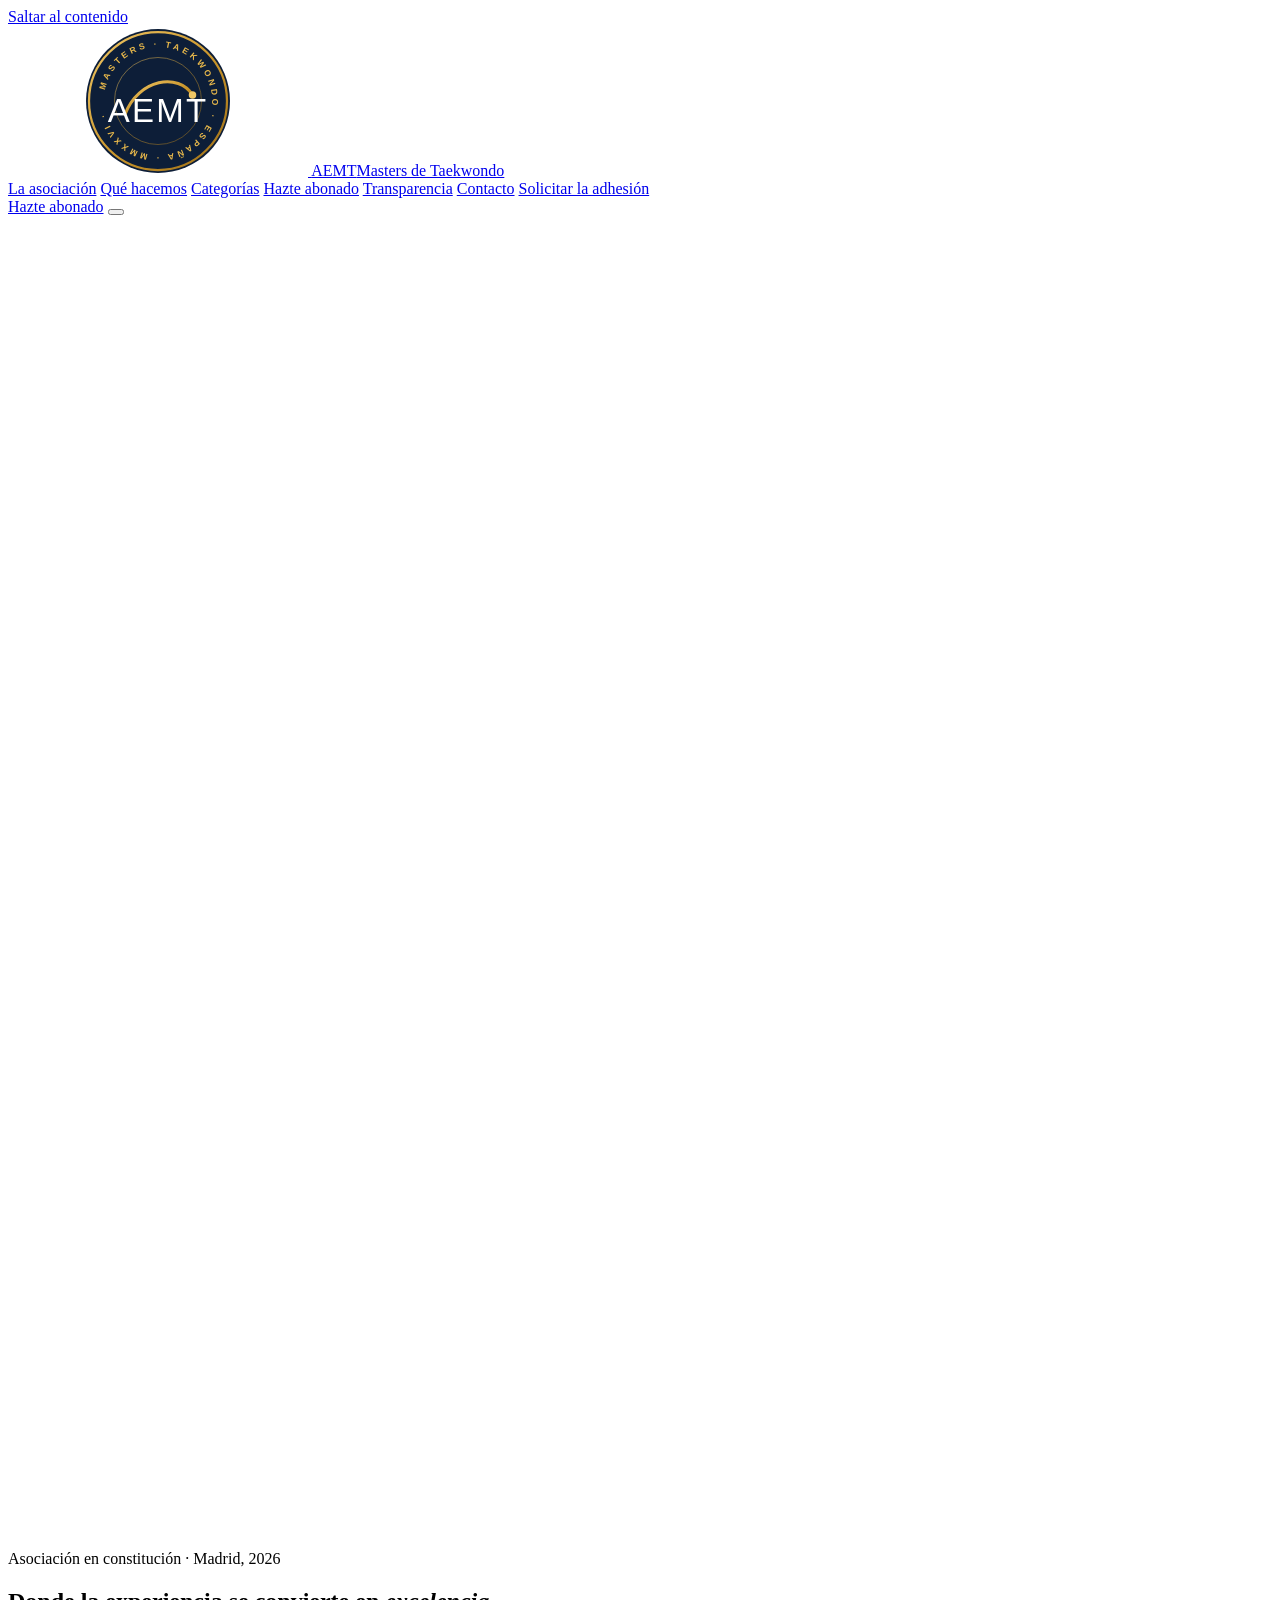
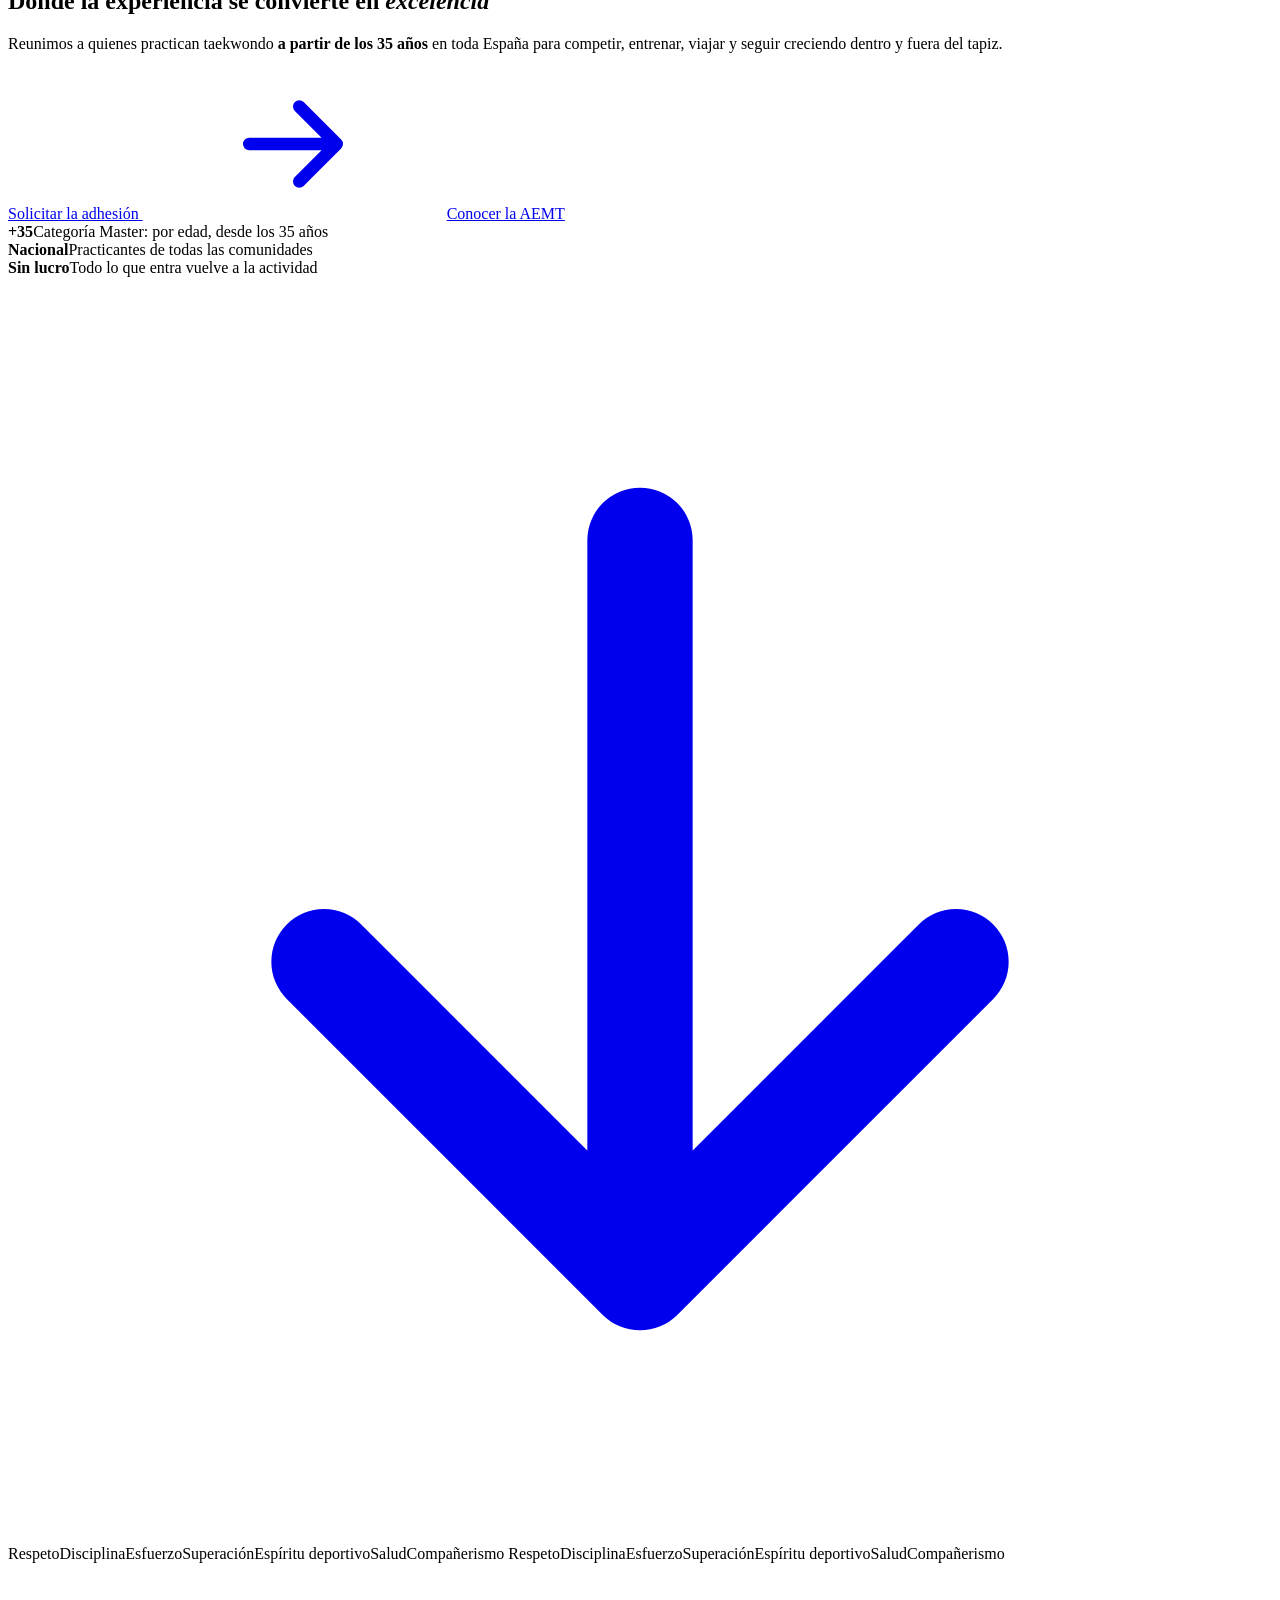
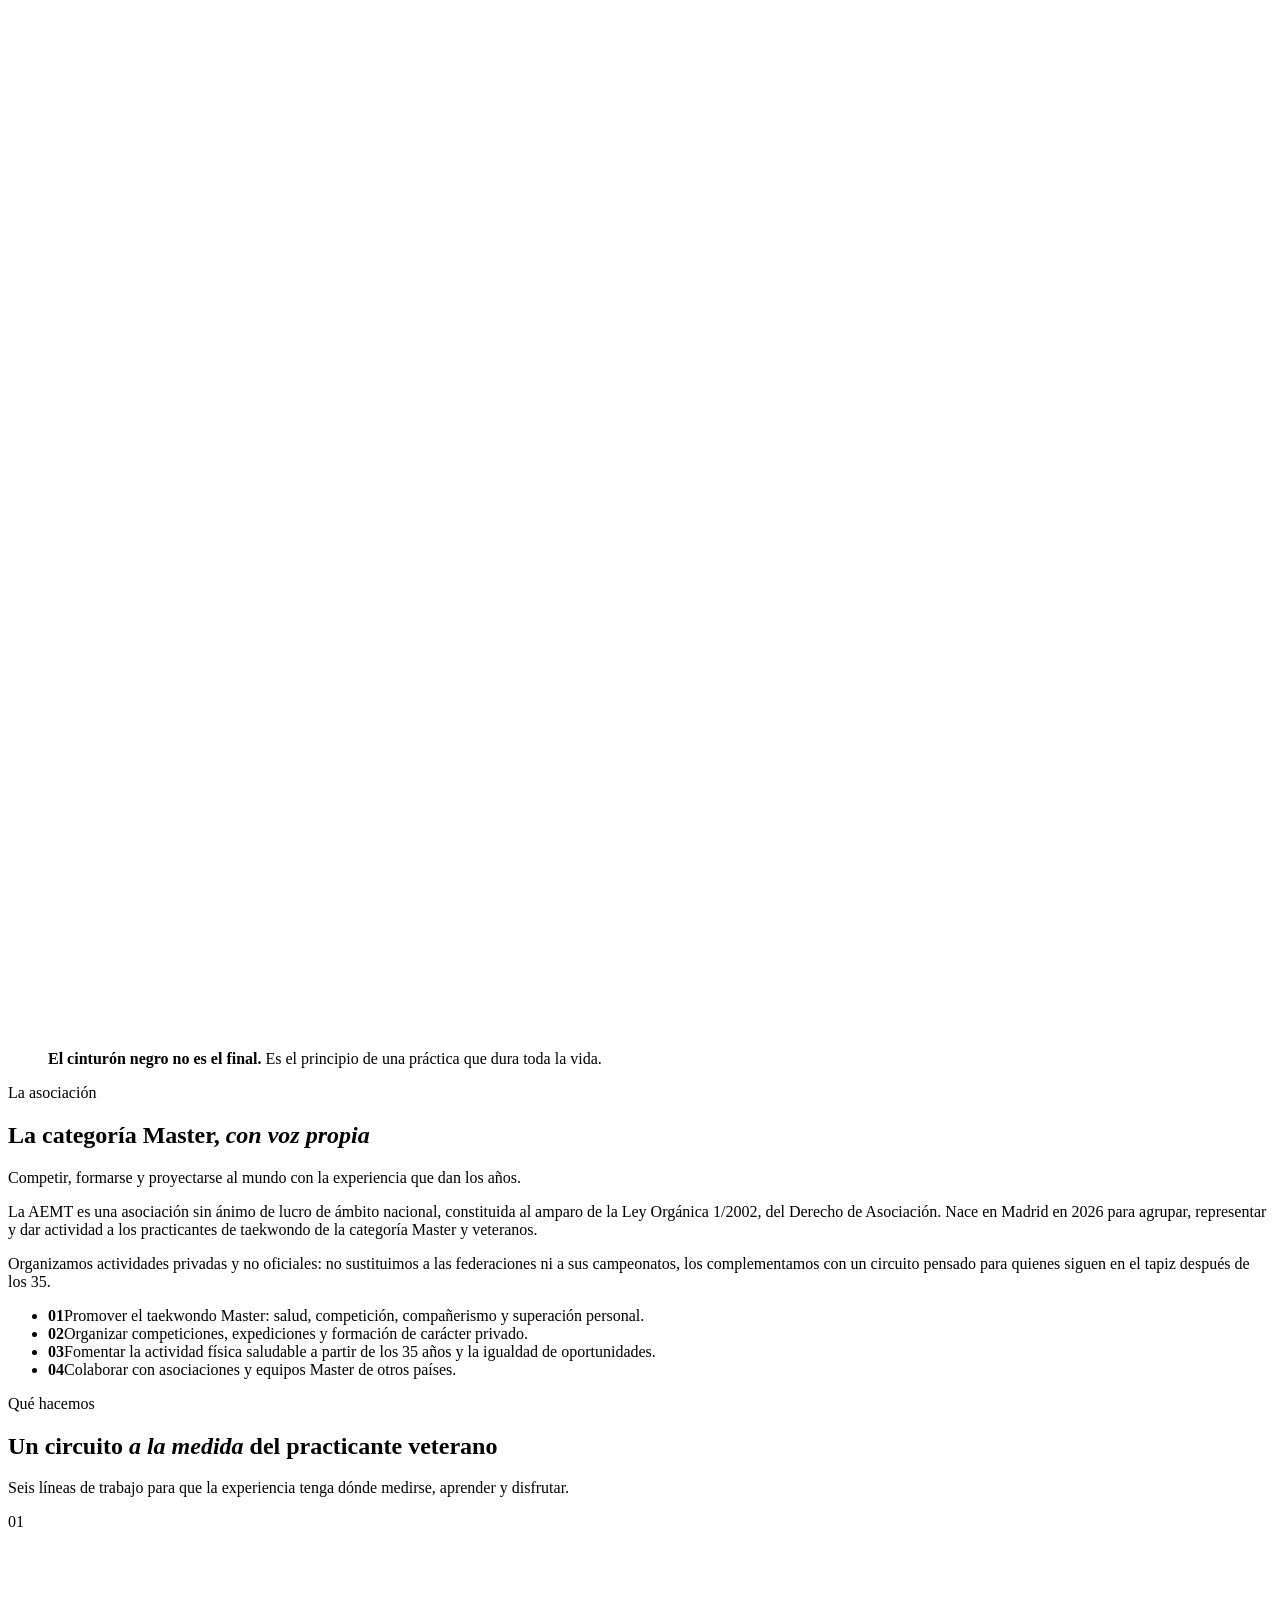
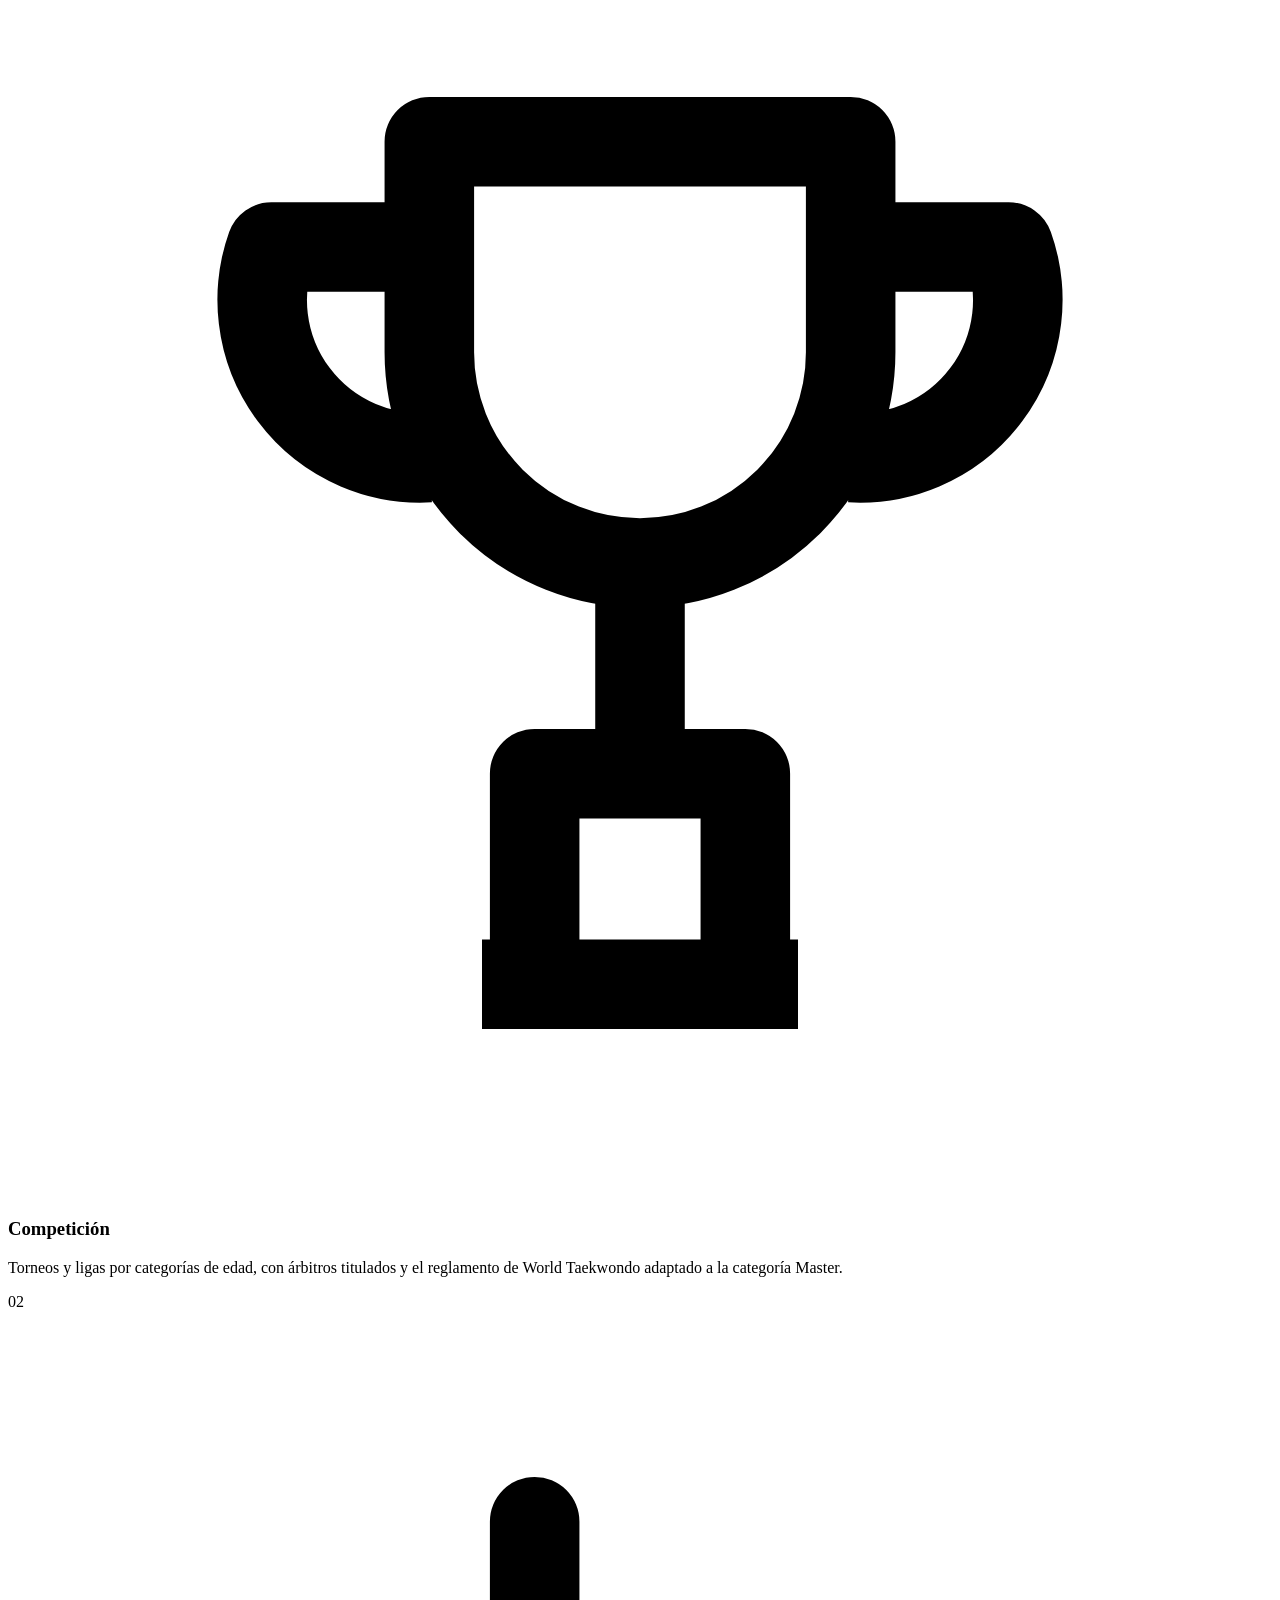
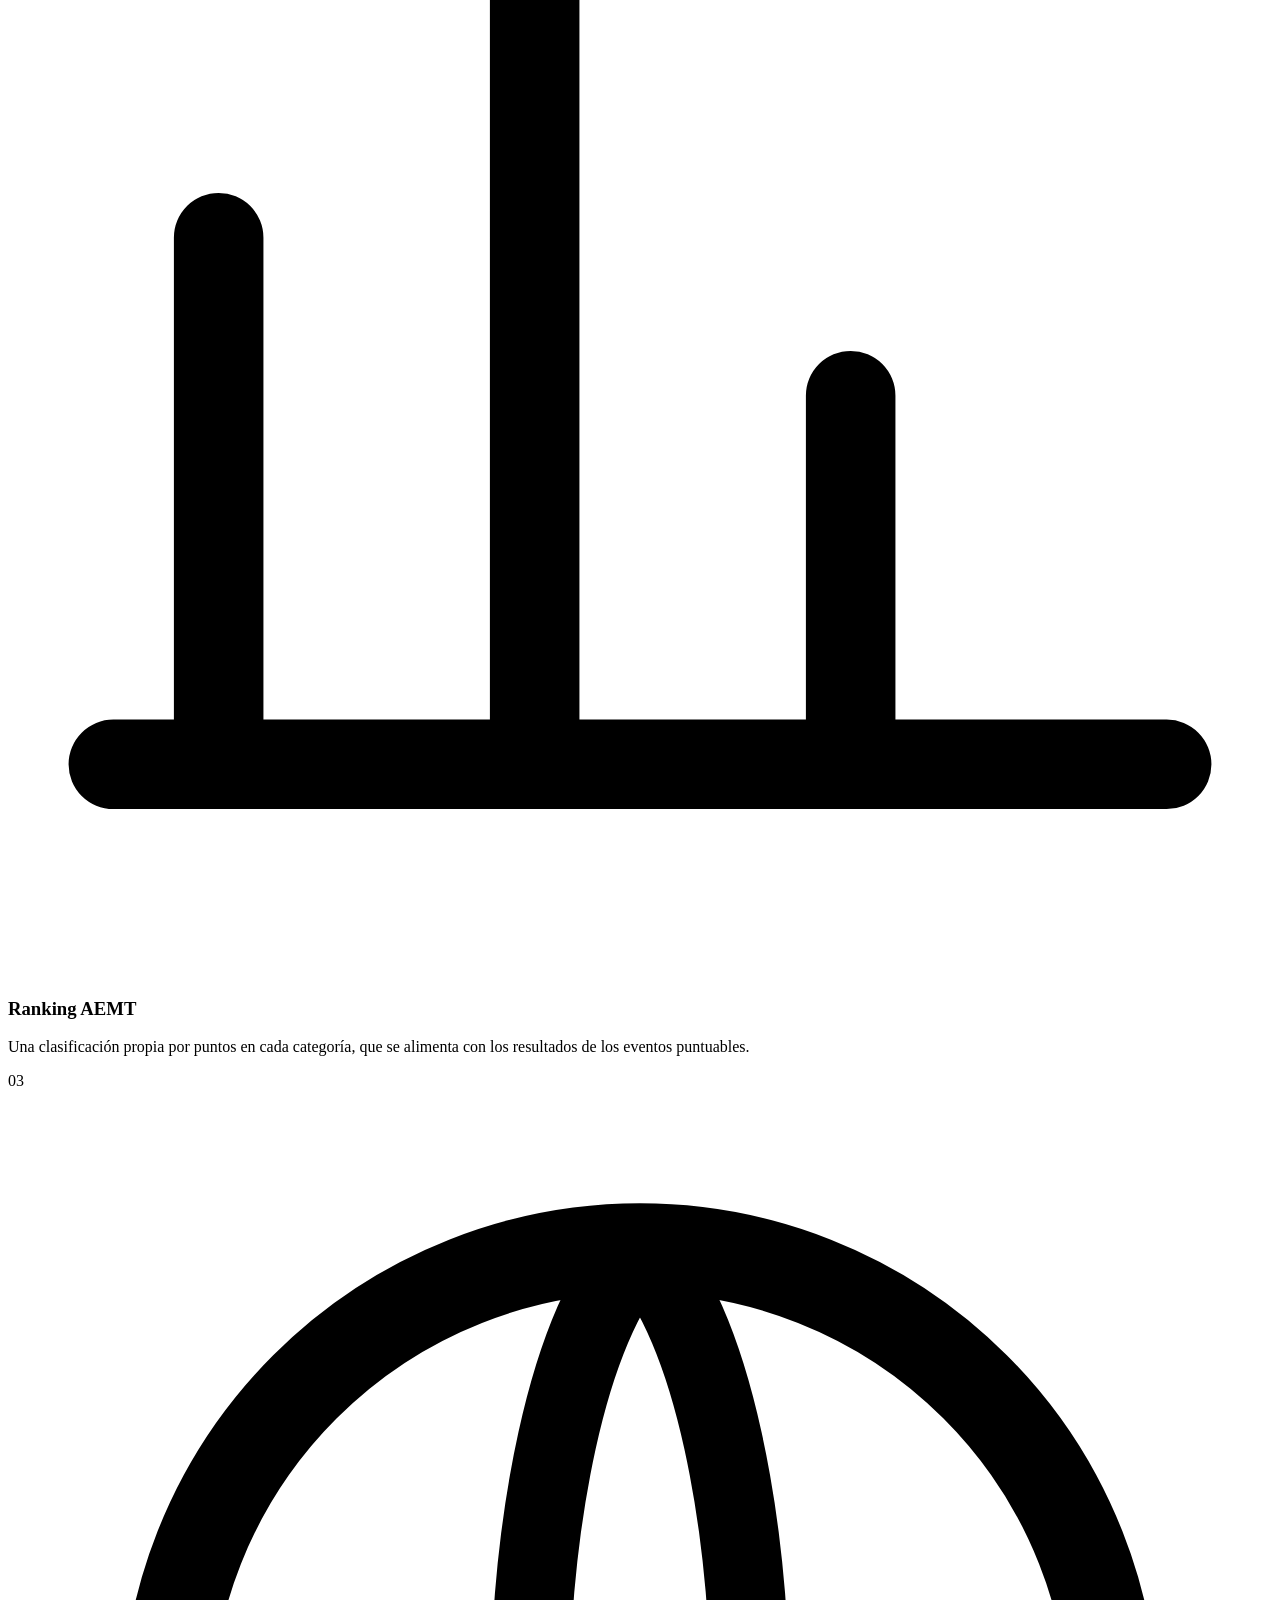
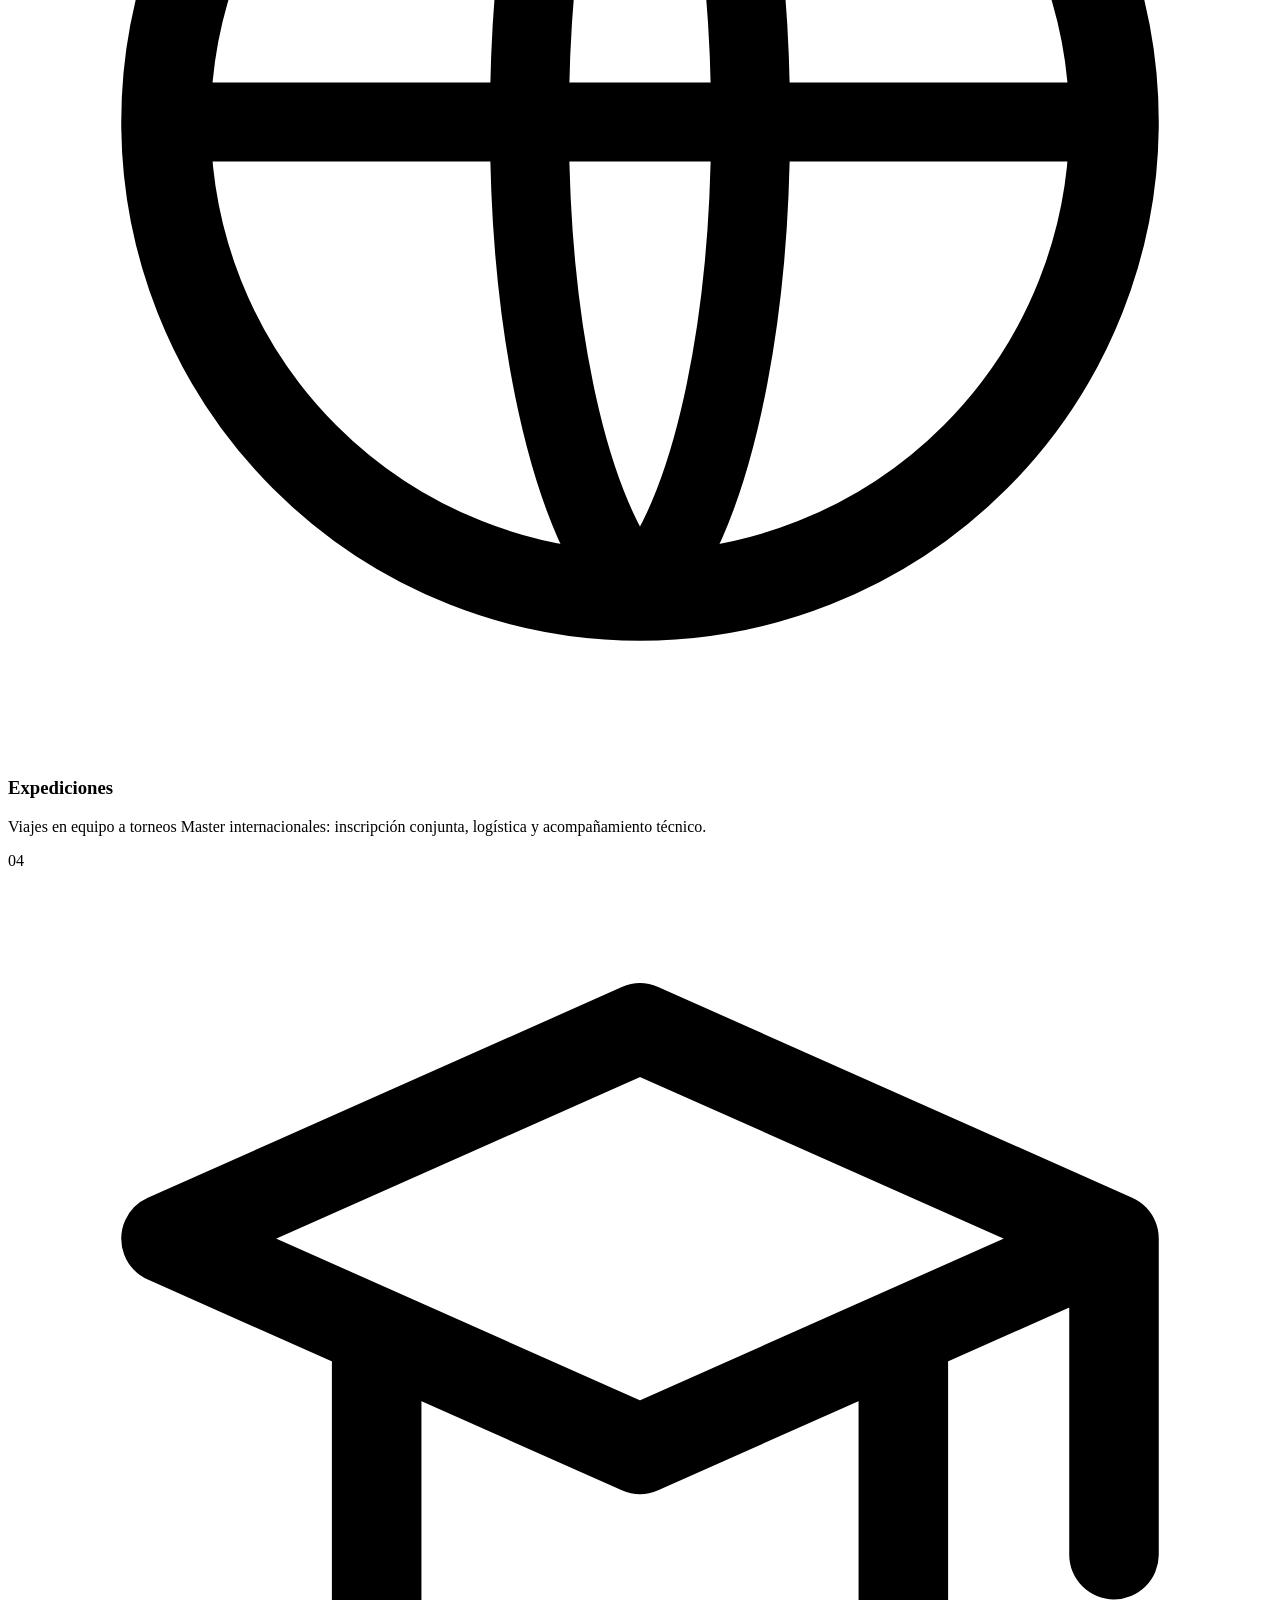
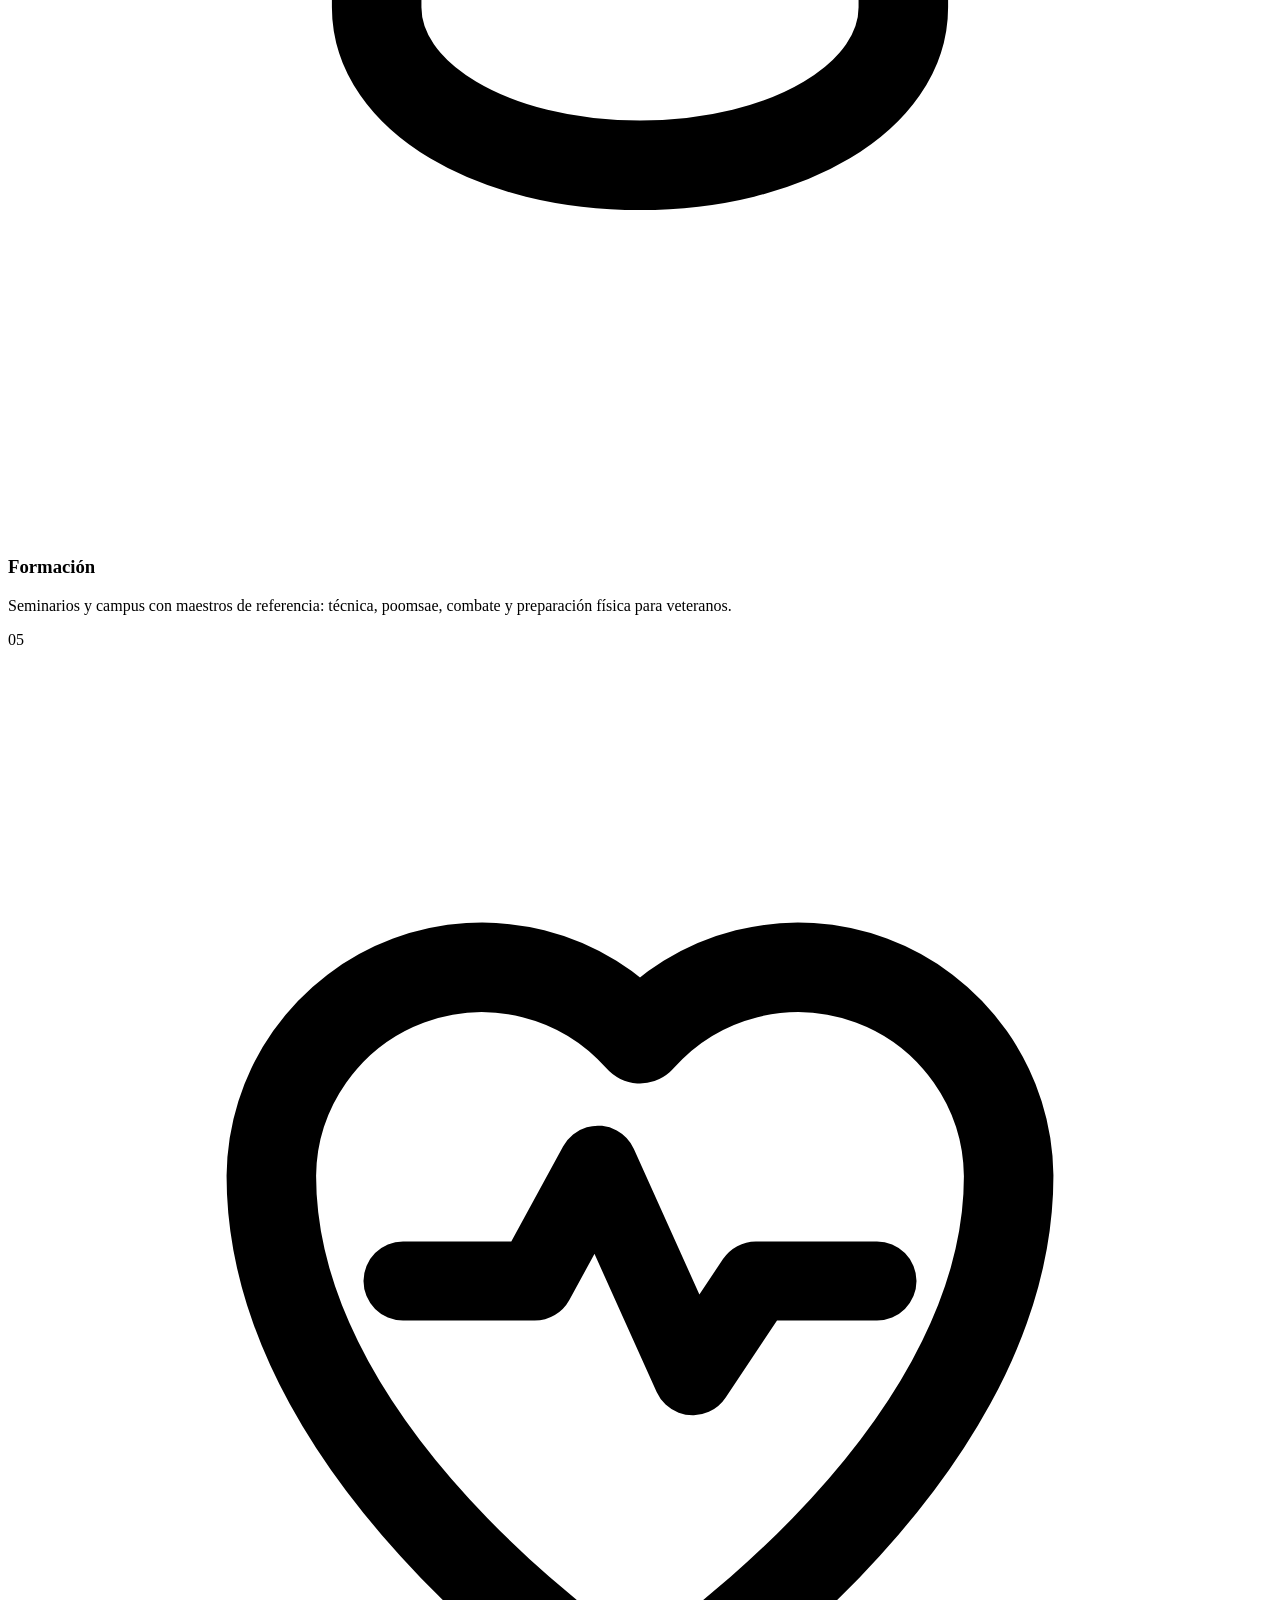
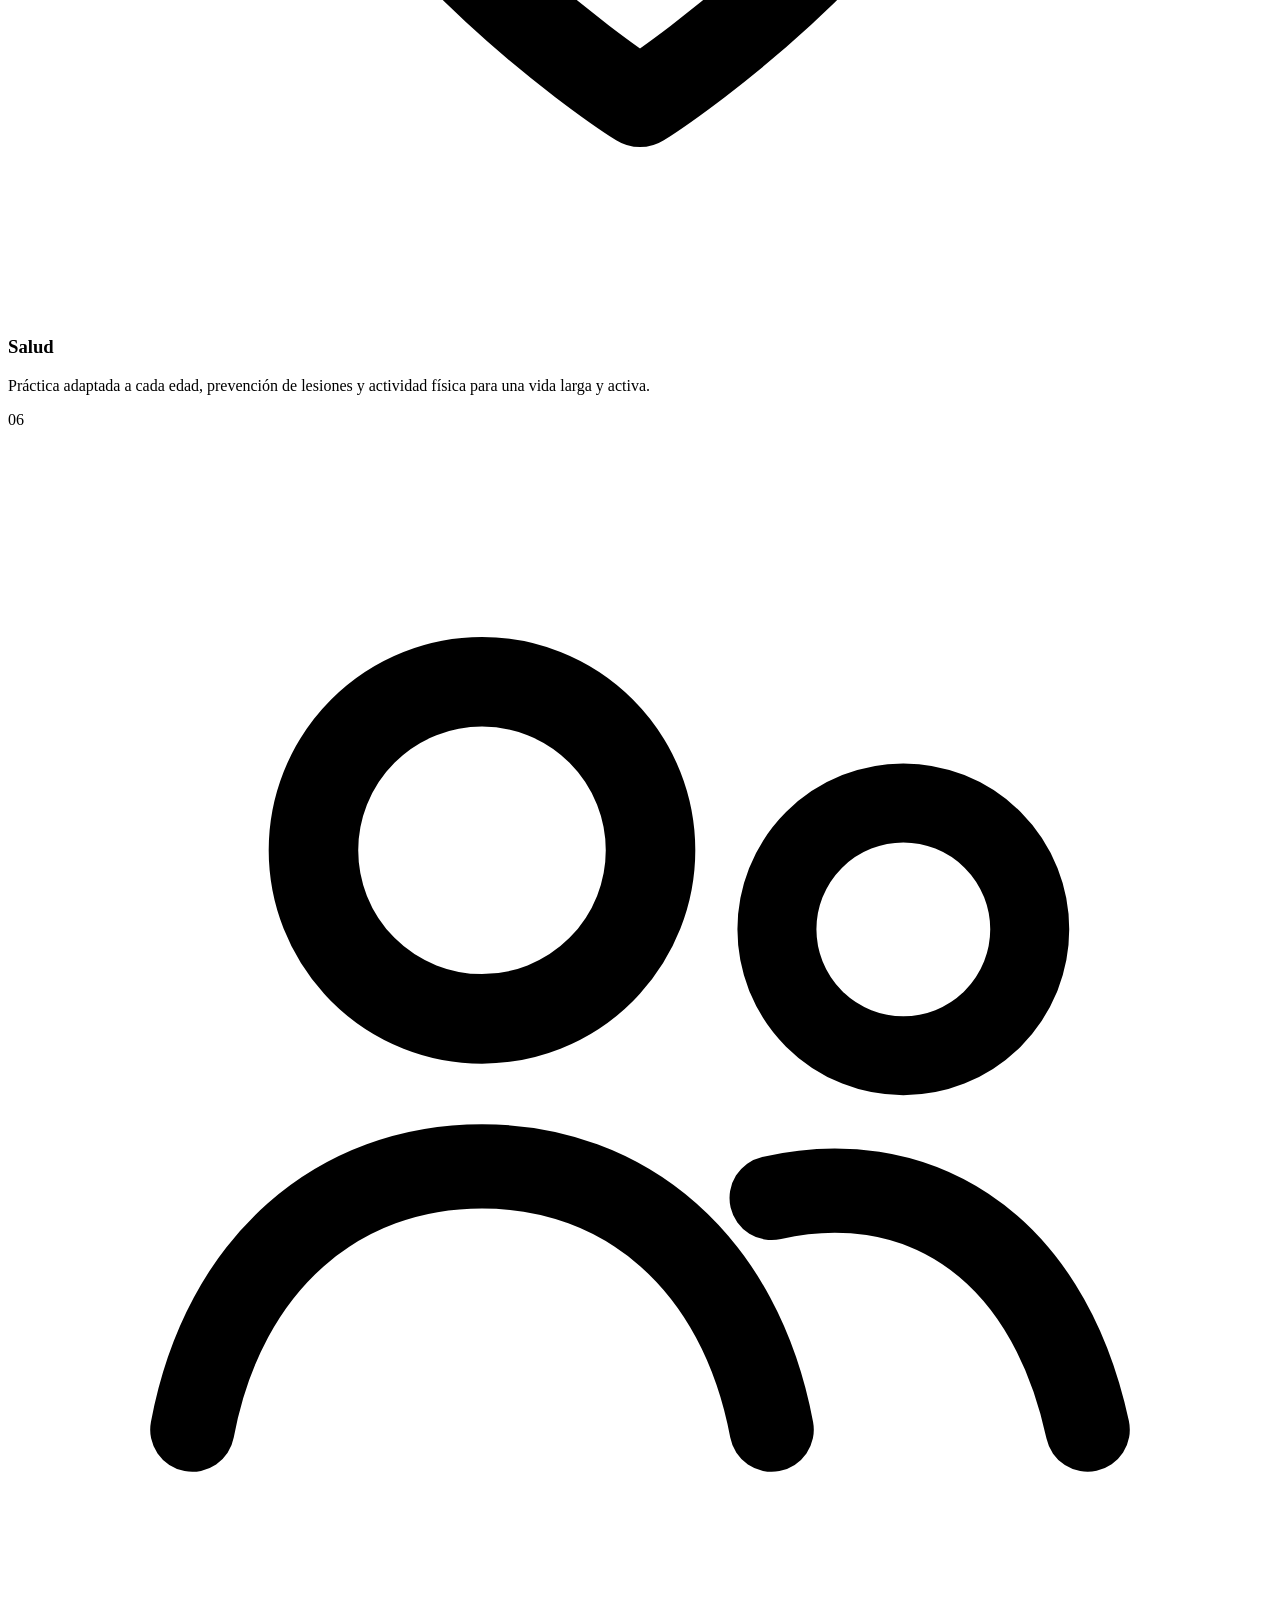
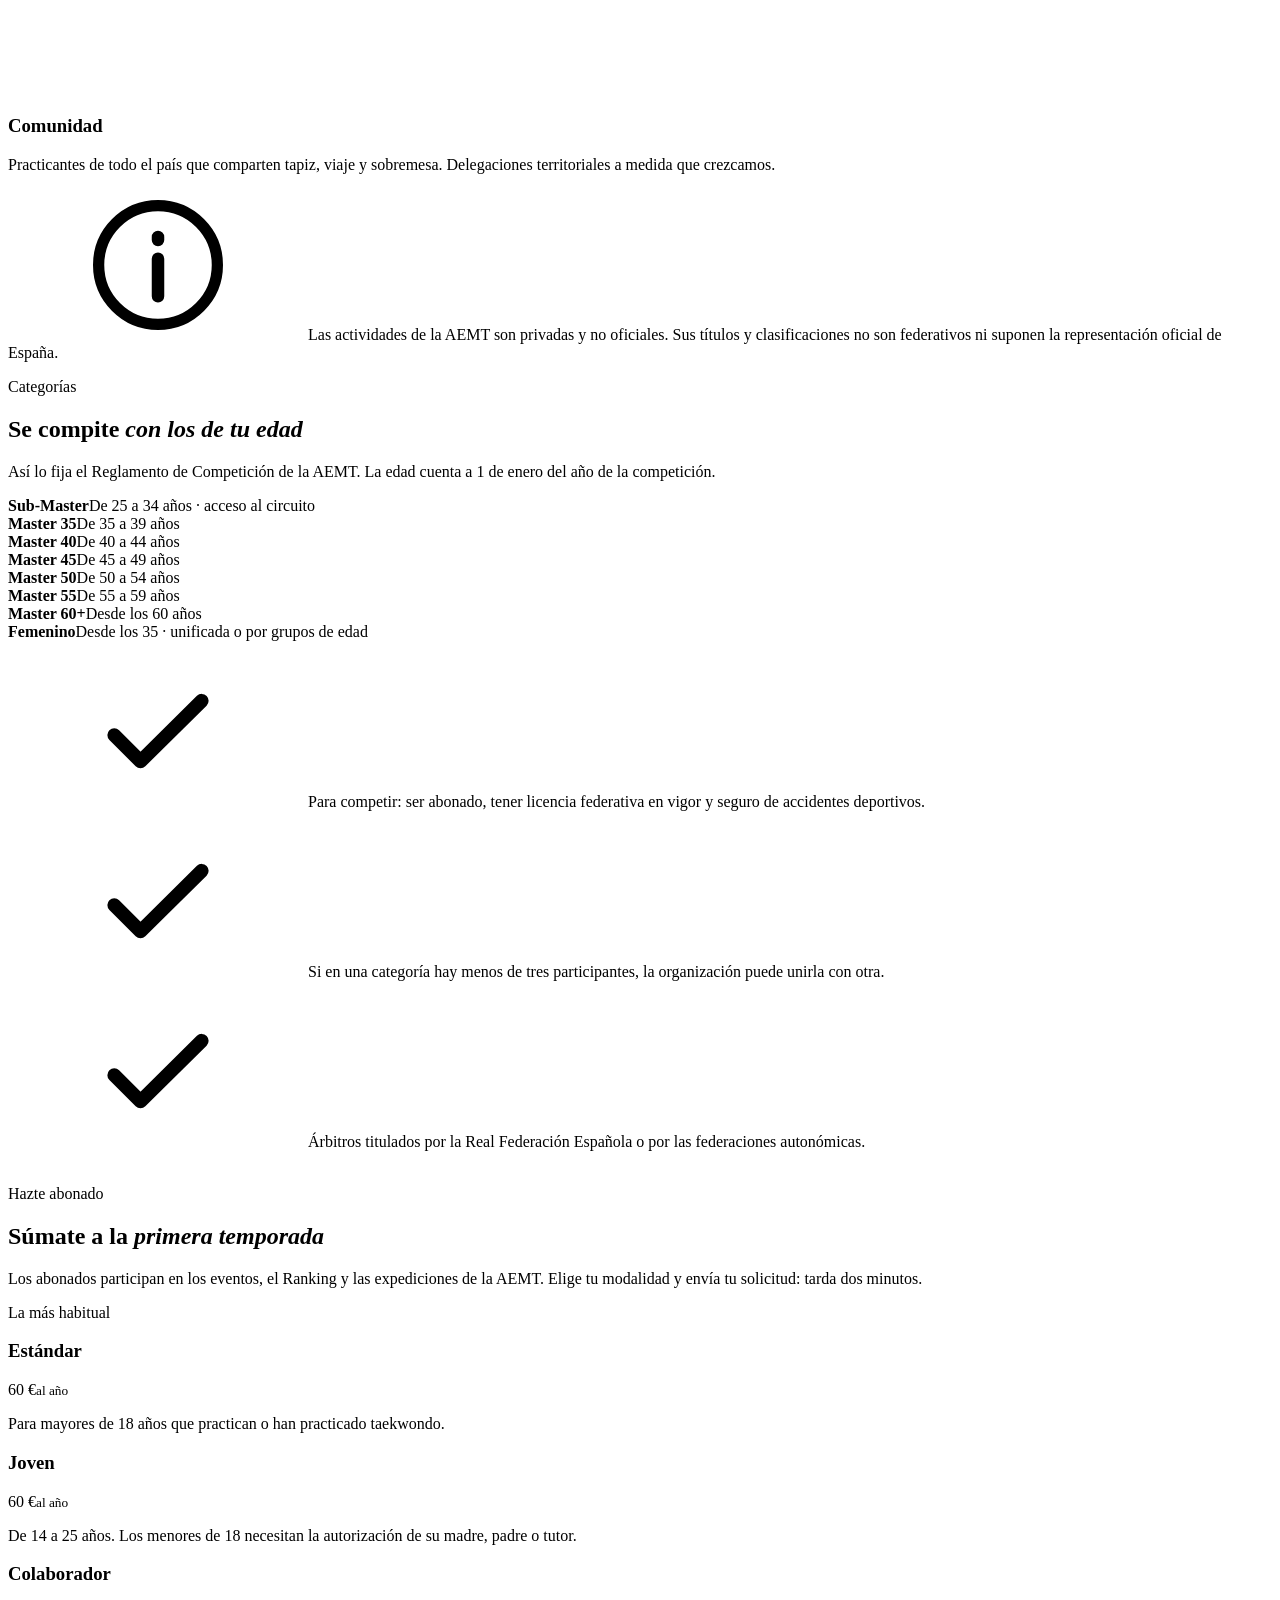
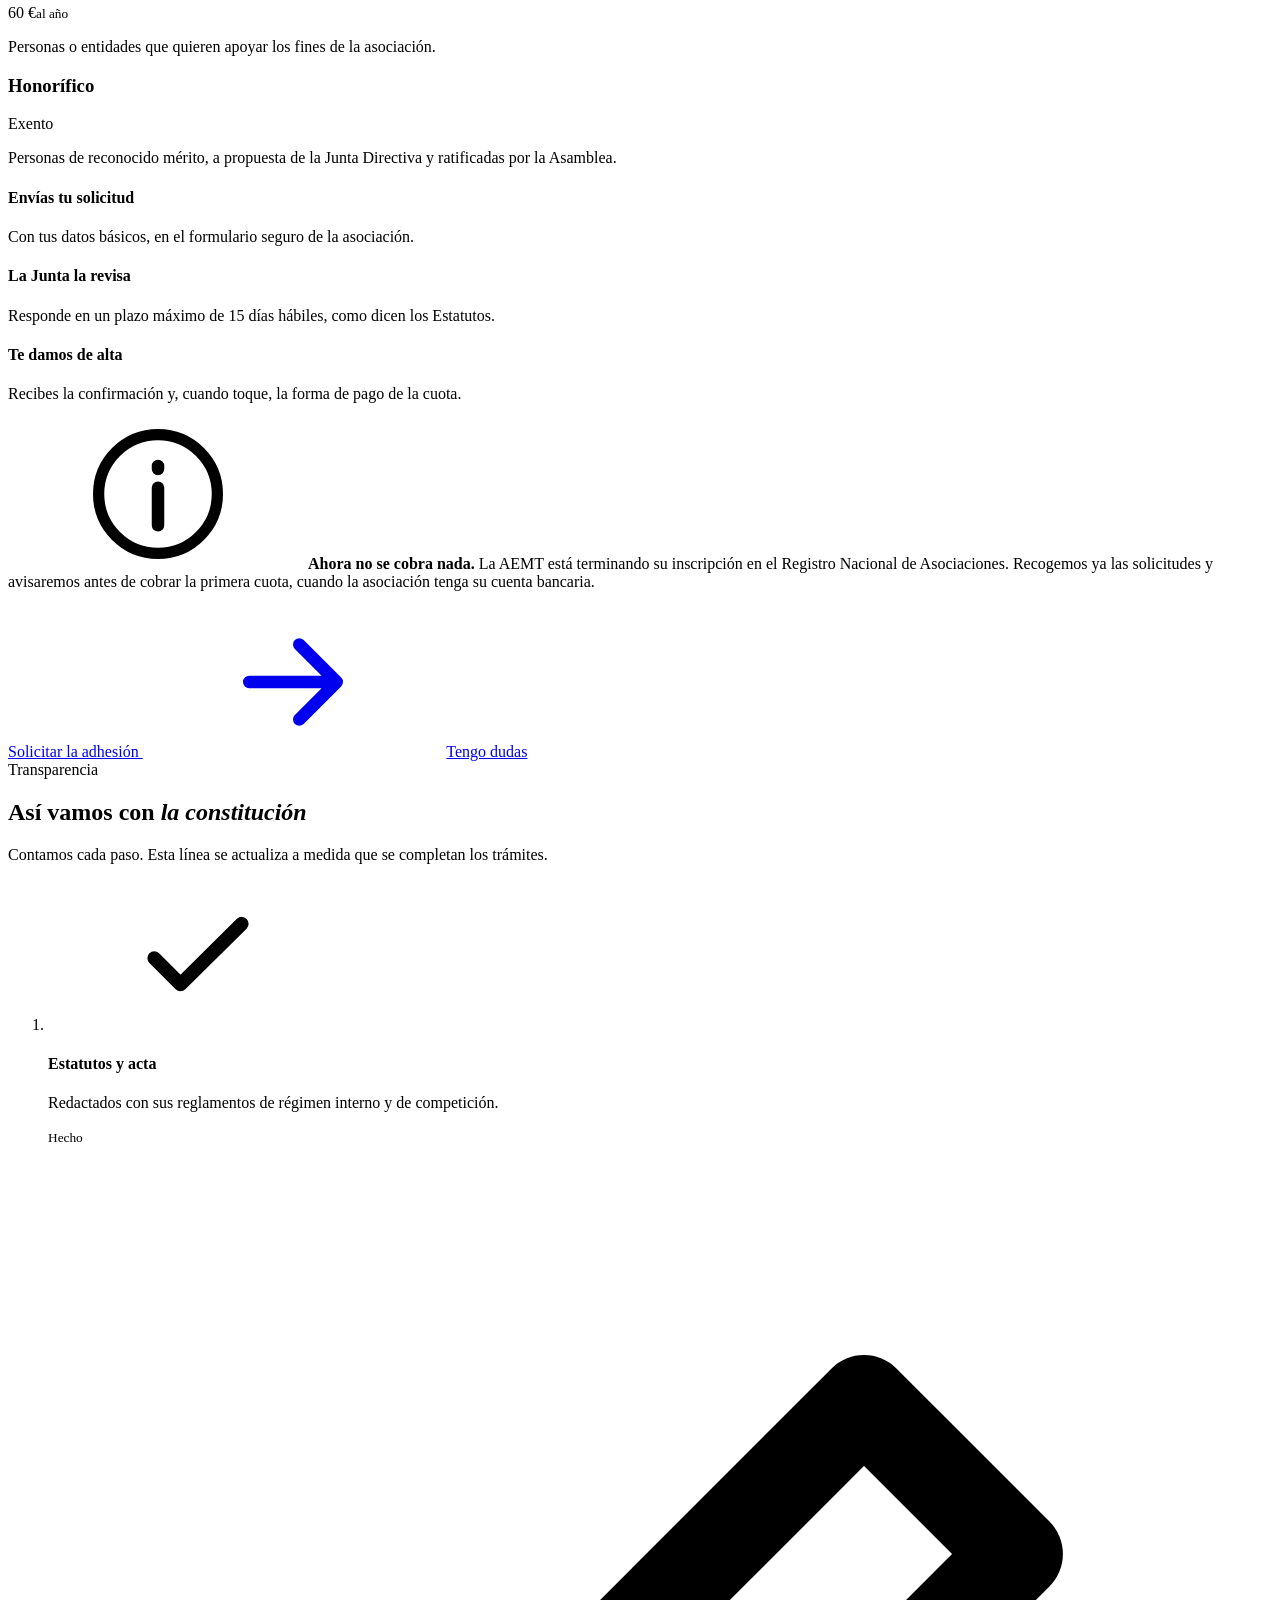
==== web/index.html @ e355b044 "Web nueva: rediseño completo, sin base de datos propia y con la adhesión en Magestro - Se publica so" ====
<!DOCTYPE html>
<html lang="es" class="sin-js">
<head>
<meta charset="UTF-8">
<meta name="viewport" content="width=device-width, initial-scale=1">
<title>AEMT · Asociación Española de Masters de Taekwondo</title>
<meta name="description" content="La asociación de los practicantes de taekwondo de 35 años en adelante en España: competiciones privadas por categorías de edad, Ranking AEMT, expediciones internacionales y formación. Asociación en constitución.">
<meta name="theme-color" content="#0B1A31">
<link rel="canonical" href="https://aemtkd.es/">
<link rel="icon" href="/favicon.svg" type="image/svg+xml">
<link rel="apple-touch-icon" href="/assets/img/icono-180.png">
<meta property="og:type" content="website">
<meta property="og:locale" content="es_ES">
<meta property="og:site_name" content="AEMT">
<meta property="og:url" content="https://aemtkd.es/">
<meta property="og:title" content="AEMT · Asociación Española de Masters de Taekwondo">
<meta property="og:description" content="Donde la experiencia se convierte en excelencia. Taekwondo Master para mayores de 35 años en toda España.">
<meta property="og:image" content="https://aemtkd.es/assets/img/og.jpg">
<meta property="og:image:width" content="1200">
<meta property="og:image:height" content="630">
<meta name="twitter:card" content="summary_large_image">
<link rel="preload" href="/assets/fonts/bebas-neue-latin.woff2" as="font" type="font/woff2" crossorigin>
<link rel="preload" href="/assets/fonts/outfit-latin.woff2" as="font" type="font/woff2" crossorigin>
<link rel="preload" as="image" href="/assets/img/patada-2000.webp" media="(min-width: 721px)">
<link rel="stylesheet" href="/assets/css/aemt.css?v=2026-11-11">
<script type="application/ld+json">
{
  "@context": "https://schema.org",
  "@type": "SportsOrganization",
  "name": "Asociación Española de Masters de Taekwondo",
  "alternateName": "AEMT",
  "url": "https://aemtkd.es/",
  "logo": "https://aemtkd.es/assets/img/emblema.svg",
  "sport": "Taekwondo",
  "areaServed": "ES",
  "address": { "@type": "PostalAddress", "streetAddress": "C/ Alcalá de Guadaira, 10, local 1", "postalCode": "28018", "addressLocality": "Madrid", "addressCountry": "ES" }
}
</script>
</head>
<body>
<a class="saltar" href="#contenido">Saltar al contenido</a>

<!-- Emblema (se reutiliza en la cabecera, la junta y el pie) -->
<svg class="sprite" width="0" height="0" aria-hidden="true">
  <defs>
    <linearGradient id="oro" x1="0" y1="0" x2="1" y2="1"><stop offset="0" stop-color="#F0C766"/><stop offset=".55" stop-color="#C8942A"/><stop offset="1" stop-color="#9C6E17"/></linearGradient>
    <path id="arco-emblema" d="M100 100 m-72 0 a72 72 0 1 1 144 0 a72 72 0 1 1 -144 0"/>
  </defs>
  <symbol id="emblema" viewBox="0 0 200 200">
    <circle cx="100" cy="100" r="96" fill="#0D1E38"/>
    <circle cx="100" cy="100" r="92" fill="none" stroke="url(#oro)" stroke-width="3"/>
    <circle cx="100" cy="100" r="58" fill="none" stroke="url(#oro)" stroke-width="1.2" opacity=".55"/>
    <text font-family="Outfit, sans-serif" font-size="11.5" font-weight="600" letter-spacing="4.2" fill="#E8B84B"><textPath href="#arco-emblema" startOffset="50%" text-anchor="middle">MASTERS · TAEKWONDO · ESPAÑA · MMXXVI ·</textPath></text>
    <path d="M56 118 C 74 70, 128 62, 146 92" fill="none" stroke="url(#oro)" stroke-width="4" stroke-linecap="round"/>
    <circle cx="146" cy="92" r="5" fill="#F0C766"/>
    <text x="100" y="128" text-anchor="middle" font-family="'Bebas Neue', Impact, sans-serif" font-size="44" letter-spacing="3" fill="#FFFFFF">AEMT</text>
  </symbol>
  <symbol id="i-flecha" viewBox="0 0 24 24"><path d="M5 12h14M13 6l6 6-6 6" fill="none" stroke="currentColor" stroke-width="2" stroke-linecap="round" stroke-linejoin="round"/></symbol>
  <symbol id="i-check" viewBox="0 0 24 24"><path d="M5 12.5l4.2 4.2L19 7" fill="none" stroke="currentColor" stroke-width="2.2" stroke-linecap="round" stroke-linejoin="round"/></symbol>
  <symbol id="i-info" viewBox="0 0 24 24"><circle cx="12" cy="12" r="9.5" fill="none" stroke="currentColor" stroke-width="1.8"/><path d="M12 11v6M12 7.5v.5" stroke="currentColor" stroke-width="2" stroke-linecap="round"/></symbol>
</svg>

<header class="cabecera" id="cabecera">
  <div class="contenedor cabecera__in">
    <a class="marca" href="#inicio" aria-label="AEMT, inicio">
      <svg aria-hidden="true"><use href="#emblema"/></svg>
      <span class="marca__texto"><span class="marca__siglas">AEMT</span><span class="marca__nombre">Masters de Taekwondo</span></span>
    </a>
    <nav class="menu" id="menu" aria-label="Principal">
      <a href="#asociacion">La asociación</a>
      <a href="#actividad">Qué hacemos</a>
      <a href="#categorias">Categorías</a>
      <a href="#abonate">Hazte abonado</a>
      <a href="#constitucion">Transparencia</a>
      <a href="#contacto">Contacto</a>
      <a class="boton" href="#abonate">Solicitar la adhesión</a>
    </nav>
    <a class="boton cabecera__accion" href="#abonate">Hazte abonado</a>
    <button class="hamburguesa" id="hamburguesa" aria-label="Abrir el menú" aria-expanded="false" aria-controls="menu"><span></span><span></span><span></span></button>
  </div>
</header>

<main id="contenido">

  <!-- ═════════ PORTADA ═════════ -->
  <section class="portada" id="inicio" aria-labelledby="titulo-portada">
    <picture class="portada__foto">
      <source media="(max-width: 720px)" srcset="/assets/img/patada-1100.webp" type="image/webp">
      <source media="(max-width: 720px)" srcset="/assets/img/patada-1100.jpg">
      <source srcset="/assets/img/patada-2000.webp" type="image/webp">
      <img src="/assets/img/patada-2000.jpg" alt="Taekwondista adulto con dobok y cinturón negro ejecutando una patada en salto en un dojang" width="2000" height="1330" fetchpriority="high">
    </picture>
    <div class="contenedor portada__in">
      <span class="estado"><i aria-hidden="true"></i>Asociación en constitución · Madrid, 2026</span>
      <h1 id="titulo-portada">
        <span class="linea"><span>Donde la experiencia</span></span>
        <span class="linea"><span>se convierte</span></span>
        <span class="linea"><span>en <em>excelencia</em></span></span>
      </h1>
      <p class="portada__sub">Reunimos a quienes practican taekwondo <strong>a partir de los 35 años</strong> en toda España para competir, entrenar, viajar y seguir creciendo dentro y fuera del tapiz.</p>
      <div class="acciones">
        <a class="boton" href="#abonate">Solicitar la adhesión <svg aria-hidden="true"><use href="#i-flecha"/></svg></a>
        <a class="boton boton--linea" href="#asociacion">Conocer la AEMT</a>
      </div>
      <div class="datos">
        <div class="dato"><b>+35</b><span>Categoría Master: por edad, desde los 35 años</span></div>
        <div class="dato"><b>Nacional</b><span>Practicantes de todas las comunidades</span></div>
        <div class="dato"><b>Sin lucro</b><span>Todo lo que entra vuelve a la actividad</span></div>
      </div>
    </div>
    <a class="flecha-abajo" href="#asociacion" aria-label="Bajar a «La asociación»"><svg viewBox="0 0 24 24" aria-hidden="true"><path d="M12 5v14M6 13l6 6 6-6" fill="none" stroke="currentColor" stroke-width="2" stroke-linecap="round" stroke-linejoin="round"/></svg></a>
  </section>

  <div class="cinta" aria-hidden="true">
    <div class="cinta__pista">
      <span>Respeto</span><span>Disciplina</span><span>Esfuerzo</span><span>Superación</span><span>Espíritu deportivo</span><span>Salud</span><span>Compañerismo</span>
      <span>Respeto</span><span>Disciplina</span><span>Esfuerzo</span><span>Superación</span><span>Espíritu deportivo</span><span>Salud</span><span>Compañerismo</span>
    </div>
  </div>

  <!-- ═════════ LA ASOCIACIÓN ═════════ -->
  <section class="seccion" id="asociacion" aria-labelledby="titulo-asociacion">
    <div class="contenedor asociacion">
      <figure class="asociacion__foto revelar">
        <picture>
          <source media="(max-width: 860px)" srcset="/assets/img/cinturon-900.webp" type="image/webp">
          <source srcset="/assets/img/cinturon-1600.webp" type="image/webp">
          <img src="/assets/img/cinturon-1600.jpg" alt="Manos ajustando un cinturón negro sobre el uniforme blanco" width="1600" height="1067" loading="lazy">
        </picture>
        <figcaption><b>El cinturón negro no es el final.</b> Es el principio de una práctica que dura toda la vida.</figcaption>
      </figure>
      <div>
        <span class="antetitulo revelar">La asociación</span>
        <h2 class="titulo revelar" id="titulo-asociacion">La categoría Master, <em>con voz propia</em></h2>
        <p class="cita revelar" data-retraso="1">Competir, formarse y proyectarse al mundo con la experiencia que dan los años.</p>
        <p class="revelar" data-retraso="2">La AEMT es una asociación sin ánimo de lucro de ámbito nacional, constituida al amparo de la Ley Orgánica 1/2002, del Derecho de Asociación. Nace en Madrid en 2026 para agrupar, representar y dar actividad a los practicantes de taekwondo de la categoría Master y veteranos.</p>
        <p class="revelar" data-retraso="2">Organizamos actividades privadas y no oficiales: no sustituimos a las federaciones ni a sus campeonatos, los complementamos con un circuito pensado para quienes siguen en el tapiz después de los 35.</p>
        <ul class="fines">
          <li class="revelar" data-retraso="1"><b>01</b><span>Promover el taekwondo Master: salud, competición, compañerismo y superación personal.</span></li>
          <li class="revelar" data-retraso="2"><b>02</b><span>Organizar competiciones, expediciones y formación de carácter privado.</span></li>
          <li class="revelar" data-retraso="3"><b>03</b><span>Fomentar la actividad física saludable a partir de los 35 años y la igualdad de oportunidades.</span></li>
          <li class="revelar" data-retraso="4"><b>04</b><span>Colaborar con asociaciones y equipos Master de otros países.</span></li>
        </ul>
      </div>
    </div>
  </section>

  <!-- ═════════ QUÉ HACEMOS ═════════ -->
  <section class="seccion oscuro" id="actividad" aria-labelledby="titulo-actividad">
    <div class="contenedor">
      <div class="cabeza">
        <div>
          <span class="antetitulo revelar">Qué hacemos</span>
          <h2 class="titulo revelar" id="titulo-actividad">Un circuito <em>a la medida</em> del practicante veterano</h2>
        </div>
        <p class="entradilla revelar" data-retraso="1">Seis líneas de trabajo para que la experiencia tenga dónde medirse, aprender y disfrutar.</p>
      </div>
      <div class="tarjetas">
        <article class="tarjeta tarjeta--destacada revelar">
          <span class="tarjeta__num">01</span>
          <div class="tarjeta__icono"><svg viewBox="0 0 24 24" aria-hidden="true"><path d="M8 4h8v4a4 4 0 0 1-8 0V4zM8 6H5a3 3 0 0 0 3 4M16 6h3a3 3 0 0 1-3 4M12 12v4M9 20h6M10 16h4v4h-4z" fill="none" stroke="currentColor" stroke-width="1.7" stroke-linejoin="round"/></svg></div>
          <h3>Competición</h3>
          <p>Torneos y ligas por categorías de edad, con árbitros titulados y el reglamento de World Taekwondo adaptado a la categoría Master.</p>
        </article>
        <article class="tarjeta revelar" data-retraso="1">
          <span class="tarjeta__num">02</span>
          <div class="tarjeta__icono"><svg viewBox="0 0 24 24" aria-hidden="true"><path d="M4 20V10M10 20V4M16 20v-7M22 20H2" fill="none" stroke="currentColor" stroke-width="1.7" stroke-linecap="round"/></svg></div>
          <h3>Ranking AEMT</h3>
          <p>Una clasificación propia por puntos en cada categoría, que se alimenta con los resultados de los eventos puntuables.</p>
        </article>
        <article class="tarjeta revelar" data-retraso="2">
          <span class="tarjeta__num">03</span>
          <div class="tarjeta__icono"><svg viewBox="0 0 24 24" aria-hidden="true"><circle cx="12" cy="12" r="9" fill="none" stroke="currentColor" stroke-width="1.7"/><path d="M3 12h18M12 3c2.8 3 2.8 15 0 18M12 3c-2.8 3-2.8 15 0 18" fill="none" stroke="currentColor" stroke-width="1.5"/></svg></div>
          <h3>Expediciones</h3>
          <p>Viajes en equipo a torneos Master internacionales: inscripción conjunta, logística y acompañamiento técnico.</p>
        </article>
        <article class="tarjeta revelar" data-retraso="1">
          <span class="tarjeta__num">04</span>
          <div class="tarjeta__icono"><svg viewBox="0 0 24 24" aria-hidden="true"><path d="M3 7l9-4 9 4-9 4-9-4zM7 9v5c0 1.7 2.2 3 5 3s5-1.3 5-3V9M21 7v6" fill="none" stroke="currentColor" stroke-width="1.7" stroke-linejoin="round" stroke-linecap="round"/></svg></div>
          <h3>Formación</h3>
          <p>Seminarios y campus con maestros de referencia: técnica, poomsae, combate y preparación física para veteranos.</p>
        </article>
        <article class="tarjeta revelar" data-retraso="2">
          <span class="tarjeta__num">05</span>
          <div class="tarjeta__icono"><svg viewBox="0 0 24 24" aria-hidden="true"><path d="M12 20s-7-4.4-7-10a4 4 0 0 1 7-2.6A4 4 0 0 1 19 10c0 5.6-7 10-7 10z" fill="none" stroke="currentColor" stroke-width="1.7" stroke-linejoin="round"/><path d="M7.5 12h2.5l1.2-2.2 1.8 4 1.2-1.8h2.3" fill="none" stroke="currentColor" stroke-width="1.5" stroke-linecap="round" stroke-linejoin="round"/></svg></div>
          <h3>Salud</h3>
          <p>Práctica adaptada a cada edad, prevención de lesiones y actividad física para una vida larga y activa.</p>
        </article>
        <article class="tarjeta revelar" data-retraso="3">
          <span class="tarjeta__num">06</span>
          <div class="tarjeta__icono"><svg viewBox="0 0 24 24" aria-hidden="true"><circle cx="9" cy="8" r="3.2" fill="none" stroke="currentColor" stroke-width="1.7"/><circle cx="17" cy="9.5" r="2.4" fill="none" stroke="currentColor" stroke-width="1.5"/><path d="M3.5 19c.6-3.2 2.8-5 5.5-5s4.9 1.8 5.5 5M14.5 14.6c2.6-.6 5.2.7 6 4.4" fill="none" stroke="currentColor" stroke-width="1.6" stroke-linecap="round"/></svg></div>
          <h3>Comunidad</h3>
          <p>Practicantes de todo el país que comparten tapiz, viaje y sobremesa. Delegaciones territoriales a medida que crezcamos.</p>
        </article>
      </div>
      <p class="nota-privada revelar"><svg aria-hidden="true"><use href="#i-info"/></svg>Las actividades de la AEMT son privadas y no oficiales. Sus títulos y clasificaciones no son federativos ni suponen la representación oficial de España.</p>
    </div>
  </section>

  <!-- ═════════ CATEGORÍAS ═════════ -->
  <section class="seccion marfil" id="categorias" aria-labelledby="titulo-categorias">
    <div class="contenedor">
      <div class="cabeza">
        <div>
          <span class="antetitulo revelar">Categorías</span>
          <h2 class="titulo revelar" id="titulo-categorias">Se compite <em>con los de tu edad</em></h2>
        </div>
        <p class="entradilla revelar" data-retraso="1">Así lo fija el Reglamento de Competición de la AEMT. La edad cuenta a 1 de enero del año de la competición.</p>
      </div>
      <div class="categorias">
        <div class="categoria revelar"><b>Sub-Master</b><span>De 25 a 34 años · acceso al circuito</span></div>
        <div class="categoria categoria--oro revelar" data-retraso="1"><b>Master 35</b><span>De 35 a 39 años</span></div>
        <div class="categoria revelar" data-retraso="2"><b>Master 40</b><span>De 40 a 44 años</span></div>
        <div class="categoria revelar" data-retraso="3"><b>Master 45</b><span>De 45 a 49 años</span></div>
        <div class="categoria revelar"><b>Master 50</b><span>De 50 a 54 años</span></div>
        <div class="categoria revelar" data-retraso="1"><b>Master 55</b><span>De 55 a 59 años</span></div>
        <div class="categoria revelar" data-retraso="2"><b>Master 60+</b><span>Desde los 60 años</span></div>
        <div class="categoria categoria--oro revelar" data-retraso="3"><b>Femenino</b><span>Desde los 35 · unificada o por grupos de edad</span></div>
      </div>
      <div class="reglas">
        <p class="regla revelar"><svg aria-hidden="true"><use href="#i-check"/></svg>Para competir: ser abonado, tener licencia federativa en vigor y seguro de accidentes deportivos.</p>
        <p class="regla revelar" data-retraso="1"><svg aria-hidden="true"><use href="#i-check"/></svg>Si en una categoría hay menos de tres participantes, la organización puede unirla con otra.</p>
        <p class="regla revelar" data-retraso="2"><svg aria-hidden="true"><use href="#i-check"/></svg>Árbitros titulados por la Real Federación Española o por las federaciones autonómicas.</p>
      </div>
    </div>
  </section>

  <!-- ═════════ HAZTE ABONADO ═════════ -->
  <section class="seccion oscuro abonado" id="abonate" aria-labelledby="titulo-abonate">
    <div class="abonado__fondo" aria-hidden="true"><img src="/assets/img/pabellon.jpg" alt="" loading="lazy"></div>
    <div class="contenedor">
      <div class="cabeza">
        <div>
          <span class="antetitulo revelar">Hazte abonado</span>
          <h2 class="titulo revelar" id="titulo-abonate">Súmate a la <em>primera temporada</em></h2>
        </div>
        <p class="entradilla revelar" data-retraso="1">Los abonados participan en los eventos, el Ranking y las expediciones de la AEMT. Elige tu modalidad y envía tu solicitud: tarda dos minutos.</p>
      </div>

      <div class="cuotas">
        <article class="cuota cuota--estrella revelar">
          <span class="sello">La más habitual</span>
          <h3>Estándar</h3>
          <div class="cuota__precio">60 €<small>al año</small></div>
          <p>Para mayores de 18 años que practican o han practicado taekwondo.</p>
        </article>
        <article class="cuota revelar" data-retraso="1">
          <h3>Joven</h3>
          <div class="cuota__precio">60 €<small>al año</small></div>
          <p>De 14 a 25 años. Los menores de 18 necesitan la autorización de su madre, padre o tutor.</p>
        </article>
        <article class="cuota revelar" data-retraso="2">
          <h3>Colaborador</h3>
          <div class="cuota__precio">60 €<small>al año</small></div>
          <p>Personas o entidades que quieren apoyar los fines de la asociación.</p>
        </article>
        <article class="cuota revelar" data-retraso="3">
          <h3>Honorífico</h3>
          <div class="cuota__precio">Exento</div>
          <p>Personas de reconocido mérito, a propuesta de la Junta Directiva y ratificadas por la Asamblea.</p>
        </article>
      </div>

      <div class="pasos">
        <div class="paso revelar"><h4>Envías tu solicitud</h4><p>Con tus datos básicos, en el formulario seguro de la asociación.</p></div>
        <div class="paso revelar" data-retraso="1"><h4>La Junta la revisa</h4><p>Responde en un plazo máximo de 15 días hábiles, como dicen los Estatutos.</p></div>
        <div class="paso revelar" data-retraso="2"><h4>Te damos de alta</h4><p>Recibes la confirmación y, cuando toque, la forma de pago de la cuota.</p></div>
      </div>

      <p class="aviso-cuota revelar"><svg aria-hidden="true"><use href="#i-info"/></svg><span><strong>Ahora no se cobra nada.</strong> La AEMT está terminando su inscripción en el Registro Nacional de Asociaciones. Recogemos ya las solicitudes y avisaremos antes de cobrar la primera cuota, cuando la asociación tenga su cuenta bancaria.</span></p>

      <div class="acciones revelar">
        <a class="boton" id="enlace-adhesion" href="https://magestro.es/registro/asociacion-espanola-de-masters-de-taekwondo-aemt" rel="noopener">Solicitar la adhesión <svg aria-hidden="true"><use href="#i-flecha"/></svg></a>
        <a class="boton boton--linea" href="#contacto">Tengo dudas</a>
      </div>
    </div>
  </section>

  <!-- ═════════ TRANSPARENCIA ═════════ -->
  <section class="seccion" id="constitucion" aria-labelledby="titulo-constitucion">
    <div class="contenedor">
      <div class="cabeza">
        <div>
          <span class="antetitulo revelar">Transparencia</span>
          <h2 class="titulo revelar" id="titulo-constitucion">Así vamos con <em>la constitución</em></h2>
        </div>
        <p class="entradilla revelar" data-retraso="1">Contamos cada paso. Esta línea se actualiza a medida que se completan los trámites.</p>
      </div>
      <ol class="camino">
        <li class="hito hito--hecho revelar">
          <span class="hito__punto"><svg aria-hidden="true"><use href="#i-check"/></svg></span>
          <h4>Estatutos y acta</h4>
          <p>Redactados con sus reglamentos de régimen interno y de competición.</p>
          <small>Hecho</small>
        </li>
        <li class="hito hito--ahora revelar" data-retraso="1">
          <span class="hito__punto"><svg viewBox="0 0 24 24" aria-hidden="true"><path d="M4 20l4-1 11-11-3-3L5 16l-1 4z" fill="none" stroke="currentColor" stroke-width="1.8" stroke-linejoin="round"/></svg></span>
          <h4>Firma de los fundadores</h4>
          <p>Los cuatro socios fundadores firman el acta y los estatutos.</p>
          <small>En curso</small>
        </li>
        <li class="hito revelar" data-retraso="2">
          <span class="hito__punto"><svg viewBox="0 0 24 24" aria-hidden="true"><path d="M4 9h16M6 9v9M10 9v9M14 9v9M18 9v9M3 20h18M12 3l9 4H3l9-4z" fill="none" stroke="currentColor" stroke-width="1.6" stroke-linejoin="round"/></svg></span>
          <h4>Registro Nacional</h4>
          <p>Inscripción en el Registro Nacional de Asociaciones del Ministerio del Interior.</p>
          <small>Siguiente</small>
        </li>
        <li class="hito revelar" data-retraso="3">
          <span class="hito__punto"><svg viewBox="0 0 24 24" aria-hidden="true"><rect x="3" y="5" width="18" height="14" rx="2" fill="none" stroke="currentColor" stroke-width="1.7"/><path d="M7 10h6M7 14h4" stroke="currentColor" stroke-width="1.7" stroke-linecap="round"/></svg></span>
          <h4>NIF</h4>
          <p>Número de identificación fiscal de la asociación ante la Agencia Tributaria.</p>
          <small>Pendiente</small>
        </li>
        <li class="hito revelar" data-retraso="4">
          <span class="hito__punto"><svg viewBox="0 0 24 24" aria-hidden="true"><rect x="3" y="6" width="18" height="12" rx="2" fill="none" stroke="currentColor" stroke-width="1.7"/><path d="M3 10h18" stroke="currentColor" stroke-width="1.7"/></svg></span>
          <h4>Cuenta bancaria</h4>
          <p>A nombre de la AEMT. A partir de aquí se cobran las cuotas.</p>
          <small>Pendiente</small>
        </li>
      </ol>
      <div class="junta revelar">
        <svg aria-hidden="true"><use href="#emblema"/></svg>
        <div>
          <h3>Junta Directiva provisional</h3>
          <p>Formada por los <strong>cuatro socios fundadores</strong> hasta la primera Asamblea General Ordinaria. Preside <strong>Eduardo Lozano Moreno</strong>. Las cuentas y la memoria de actividades se publicarán cada año.</p>
        </div>
      </div>
    </div>
  </section>

  <!-- ═════════ CONTACTO ═════════ -->
  <section class="seccion oscuro" id="contacto" aria-labelledby="titulo-contacto">
    <div class="contenedor contacto">
      <div>
        <span class="antetitulo revelar">Contacto</span>
        <h2 class="titulo revelar" id="titulo-contacto">¿Hablamos?</h2>
        <p class="entradilla revelar" data-retraso="1">Dudas sobre la adhesión, propuestas de eventos, patrocinio o colaboración: escríbenos y te respondemos.</p>
        <div class="contacto__datos">
          <div class="contacto__dato revelar"><span><svg viewBox="0 0 24 24" aria-hidden="true"><path d="M12 21s-7-6.2-7-11.5A7 7 0 0 1 19 9.5C19 14.8 12 21 12 21z" fill="none" stroke="currentColor" stroke-width="1.7"/><circle cx="12" cy="9.5" r="2.5" fill="none" stroke="currentColor" stroke-width="1.7"/></svg></span><div><b>Domicilio social</b><div>C/ Alcalá de Guadaira, 10, local 1<br>28018 Madrid</div></div></div>
          <div class="contacto__dato revelar" data-retraso="1"><span><svg viewBox="0 0 24 24" aria-hidden="true"><path d="M5 4h4l2 5-2.5 1.5a11 11 0 0 0 5 5L15 13l5 2v4a2 2 0 0 1-2 2A16 16 0 0 1 3 6a2 2 0 0 1 2-2" fill="none" stroke="currentColor" stroke-width="1.7" stroke-linejoin="round"/></svg></span><div><b>Teléfono</b><a href="tel:+34625593998">+34 625 59 39 98</a></div></div>
          <div class="contacto__dato revelar" data-retraso="2"><span><svg viewBox="0 0 24 24" aria-hidden="true"><circle cx="12" cy="12" r="9" fill="none" stroke="currentColor" stroke-width="1.7"/><path d="M12 7v5l3 2" fill="none" stroke="currentColor" stroke-width="1.7" stroke-linecap="round"/></svg></span><div><b>Respuesta</b><div>En menos de 48 horas laborables</div></div></div>
        </div>
      </div>

      <form class="formulario revelar" data-retraso="1" name="contacto" method="POST" action="/gracias.html" data-netlify="true" netlify-honeypot="web">
        <input type="hidden" name="form-name" value="contacto">
        <p class="oculto"><label>No rellenes este campo <input name="web" tabindex="-1" autocomplete="off"></label></p>
        <div class="fila">
          <div class="campo"><label for="c-nombre">Nombre</label><input id="c-nombre" name="nombre" required maxlength="100" autocomplete="name"></div>
          <div class="campo"><label for="c-correo">Correo</label><input id="c-correo" name="correo" type="email" required maxlength="160" autocomplete="email"></div>
        </div>
        <div class="campo">
          <label for="c-asunto">Asunto</label>
          <select id="c-asunto" name="asunto">
            <option>Información sobre la adhesión</option>
            <option>Competición y eventos</option>
            <option>Expediciones internacionales</option>
            <option>Patrocinio o colaboración</option>
            <option>Prensa</option>
            <option>Otra consulta</option>
          </select>
        </div>
        <div class="campo"><label for="c-mensaje">Mensaje</label><textarea id="c-mensaje" name="mensaje" required maxlength="3000"></textarea></div>
        <label class="casilla"><input type="checkbox" name="acepta_privacidad" value="si" required><span>He leído la <a href="/privacidad.html">política de privacidad</a> y acepto que la AEMT use estos datos solo para responder a mi consulta.</span></label>
        <button class="boton" type="submit">Enviar el mensaje <svg aria-hidden="true"><use href="#i-flecha"/></svg></button>
        <p class="formulario__nota">No usamos tus datos para publicidad ni los cedemos a nadie.</p>
      </form>
    </div>
  </section>
</main>

<footer class="pie">
  <div class="contenedor">
    <div class="pie__arriba">
      <div>
        <a class="marca" href="#inicio" aria-label="AEMT, volver arriba">
          <svg aria-hidden="true"><use href="#emblema"/></svg>
          <span class="marca__texto"><span class="marca__siglas">AEMT</span><span class="marca__nombre">Masters de Taekwondo</span></span>
        </a>
        <p class="pie__lema">Donde la experiencia se convierte en excelencia</p>
        <p>Asociación Española de Masters de Taekwondo · Entidad sin ánimo de lucro en constitución (Ley Orgánica 1/2002) · C/ Alcalá de Guadaira, 10, local 1, 28018 Madrid.</p>
      </div>
      <div>
        <h4>La AEMT</h4>
        <ul>
          <li><a href="#asociacion">La asociación</a></li>
          <li><a href="#actividad">Qué hacemos</a></li>
          <li><a href="#categorias">Categorías</a></li>
          <li><a href="#abonate">Hazte abonado</a></li>
          <li><a href="#constitucion">Transparencia</a></li>
        </ul>
      </div>
      <div>
        <h4>Información legal</h4>
        <ul>
          <li><a href="/aviso-legal.html">Aviso legal</a></li>
          <li><a href="/privacidad.html">Privacidad y cookies</a></li>
          <li><a href="/aviso-legal.html#creditos">Créditos de las fotografías</a></li>
          <li><a href="https://magestro.es/login" rel="noopener">Acceso de la Junta</a></li>
        </ul>
      </div>
    </div>
    <div class="pie__abajo">
      <p>© <span id="anio">2026</span> AEMT · Asociación Española de Masters de Taekwondo</p>
      <p>Esta web no usa cookies ni herramientas de seguimiento.</p>
    </div>
  </div>
</footer>

<script src="/assets/js/aemt.js?v=2026-11-11" defer></script>
</body>
</html>
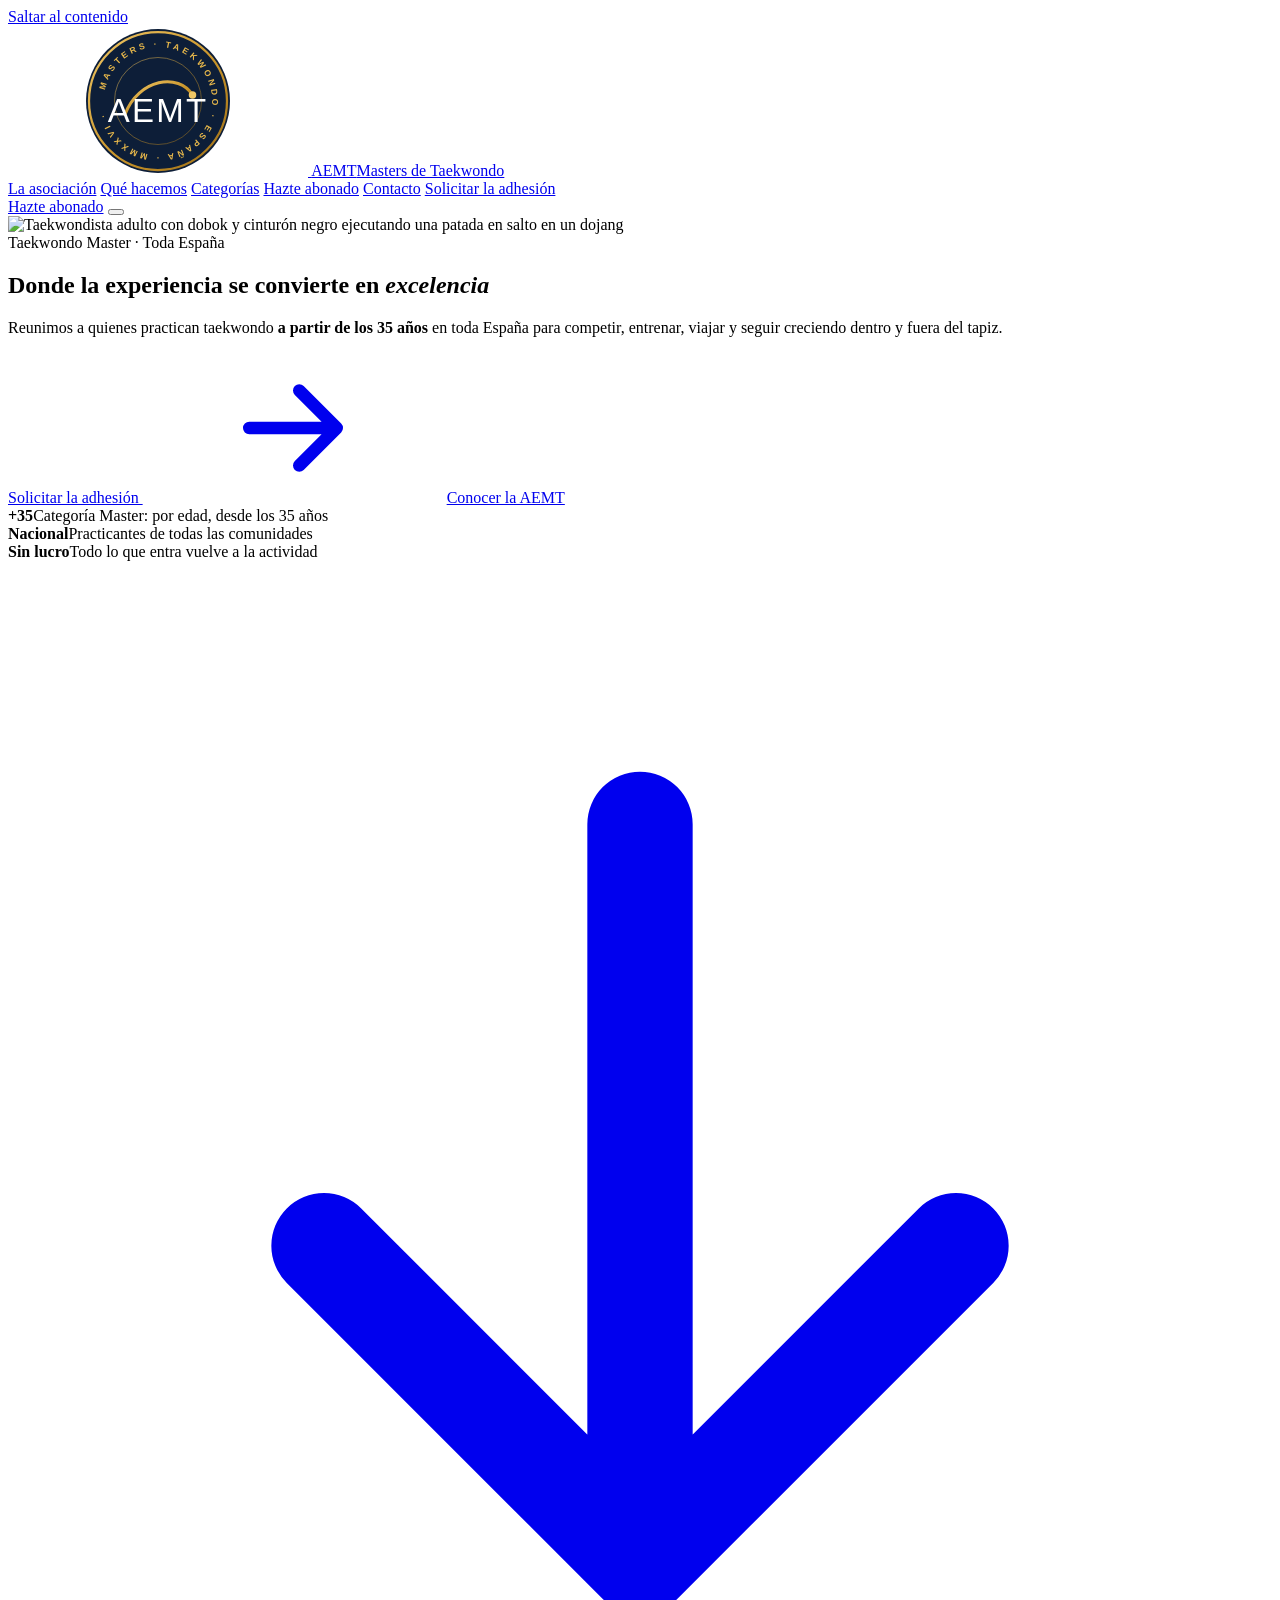
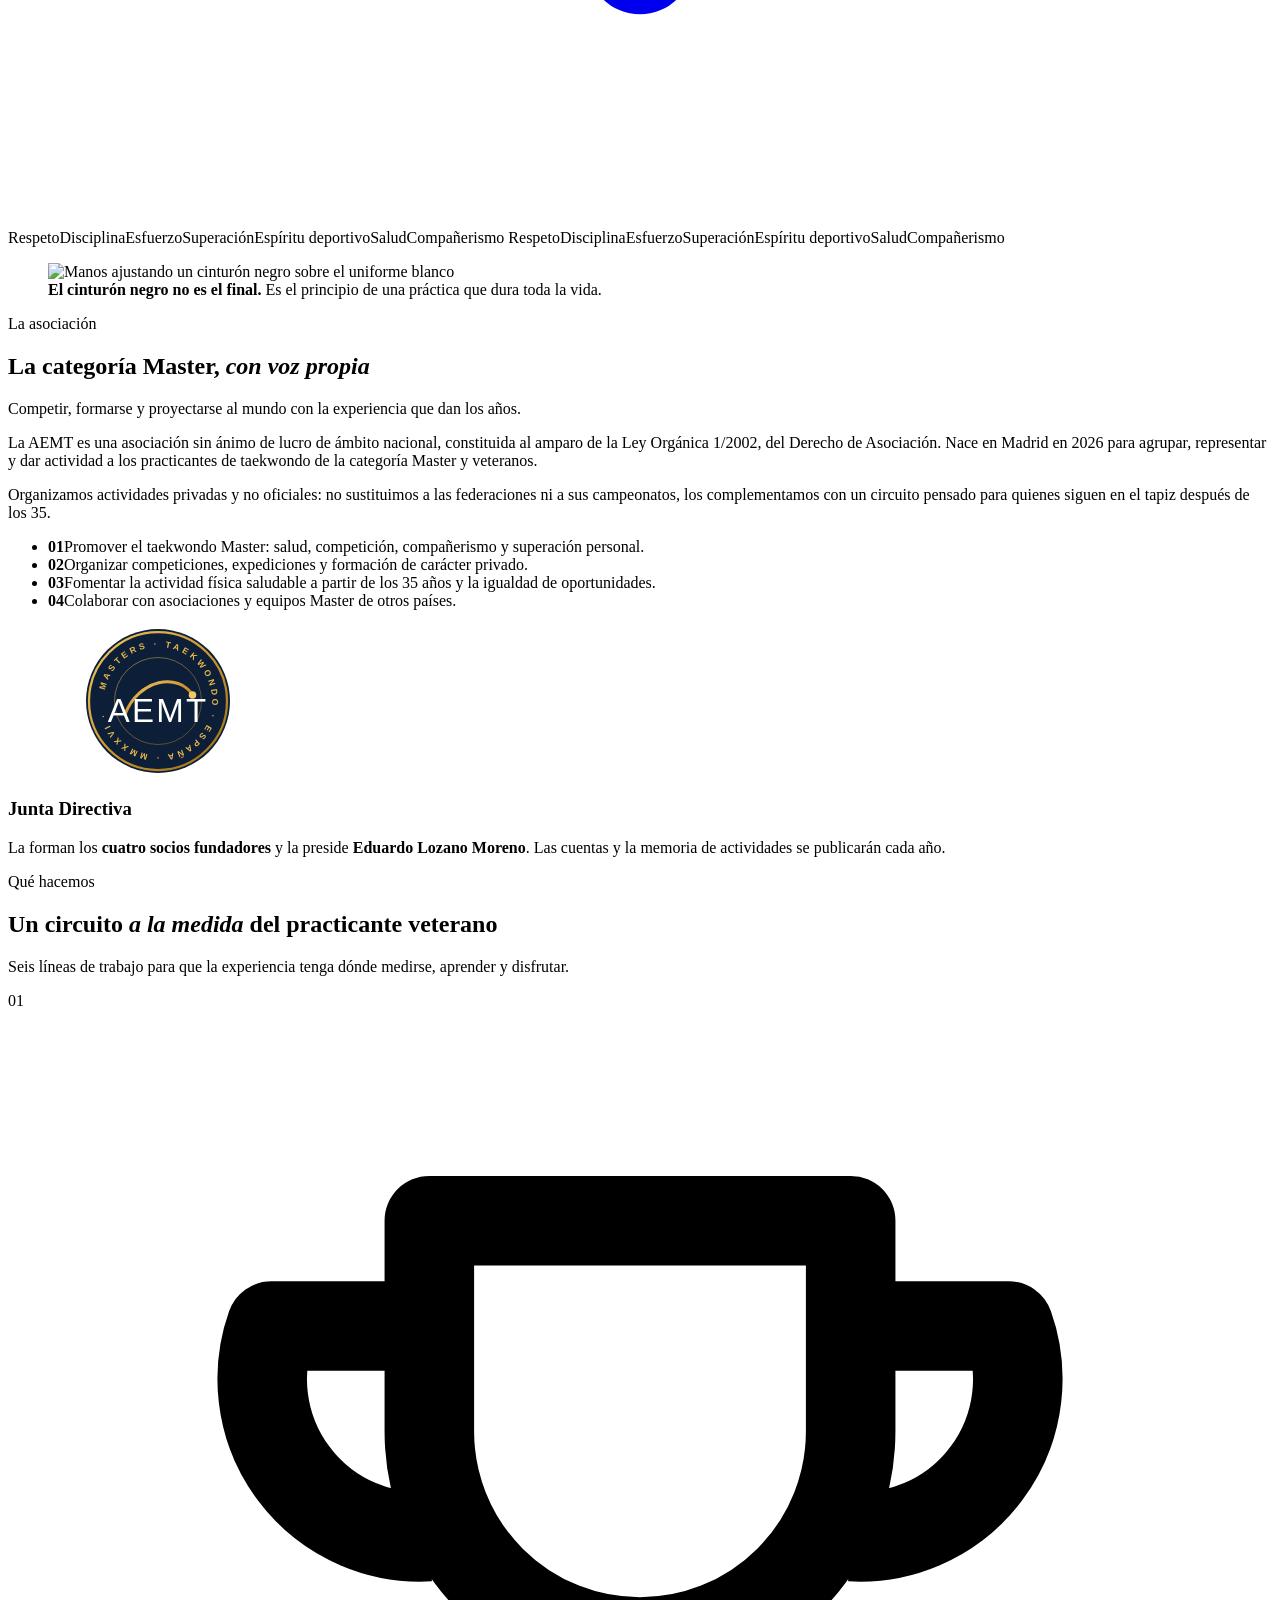
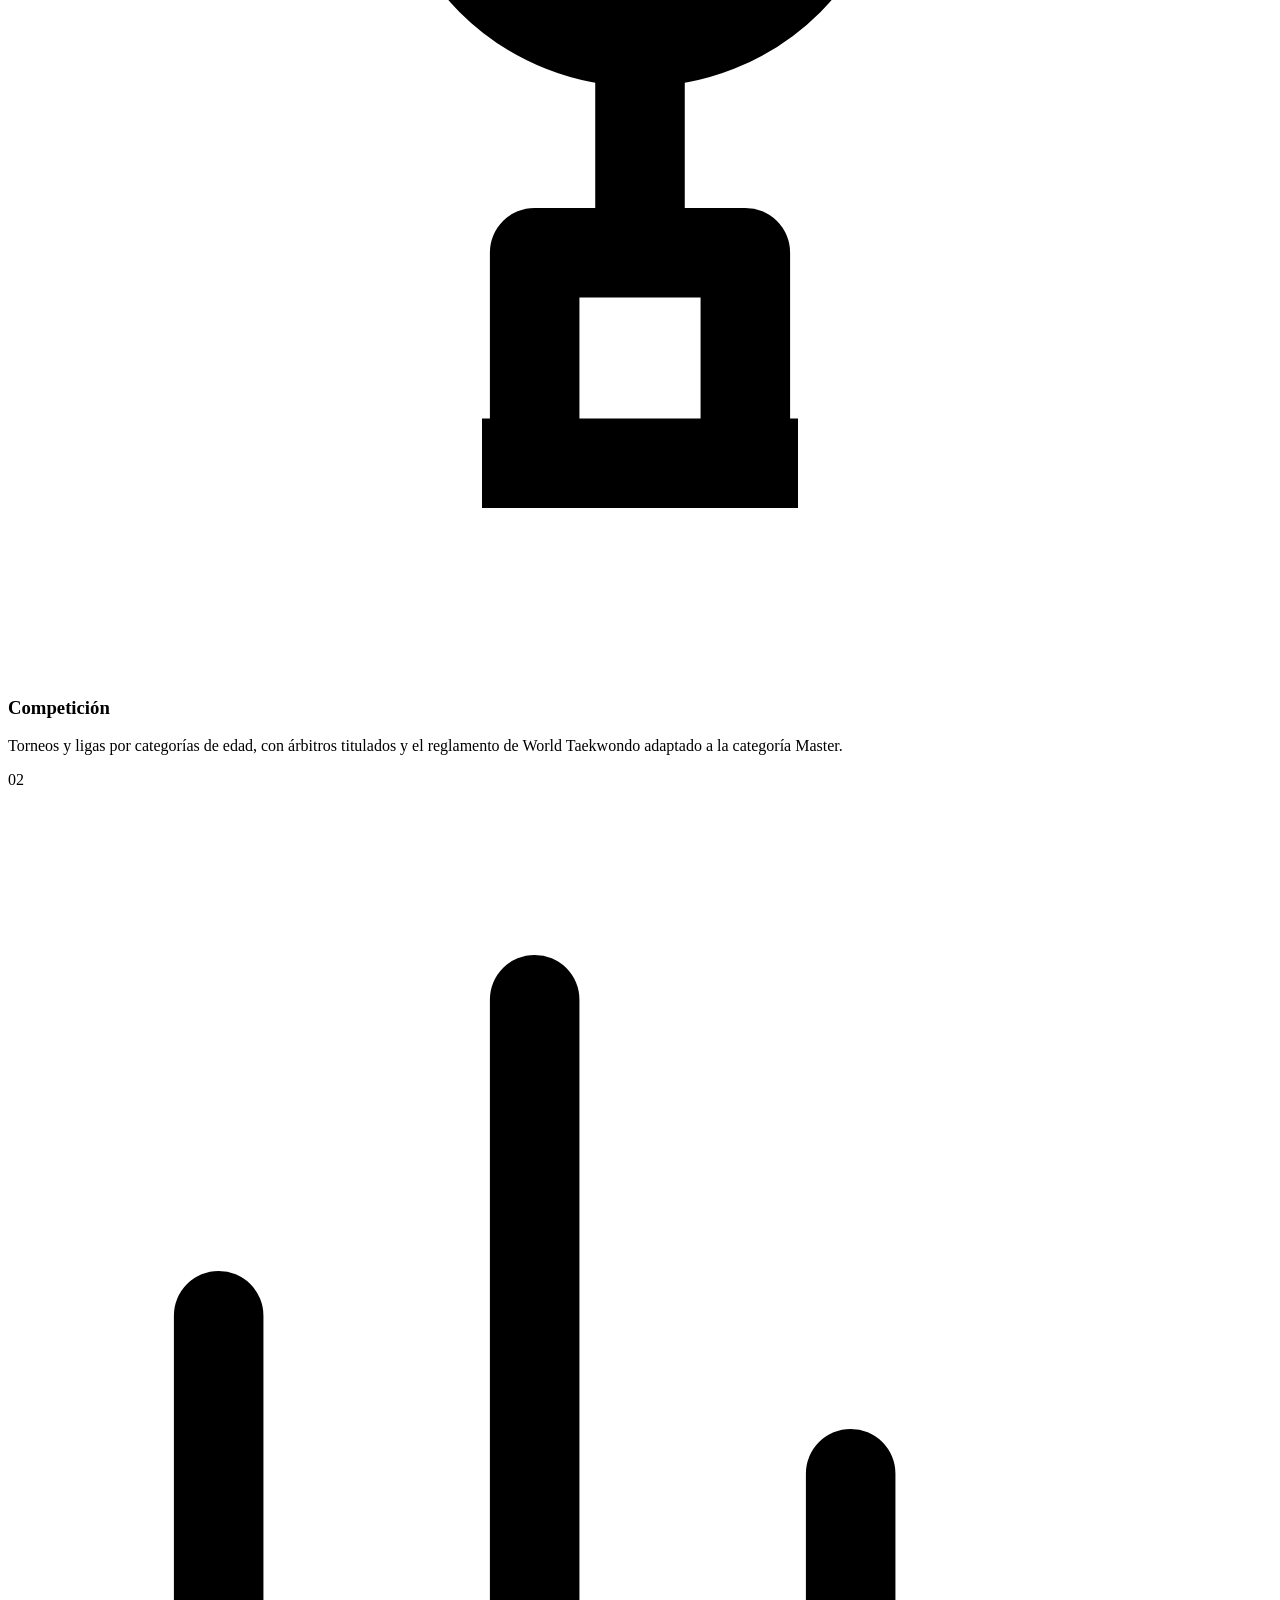
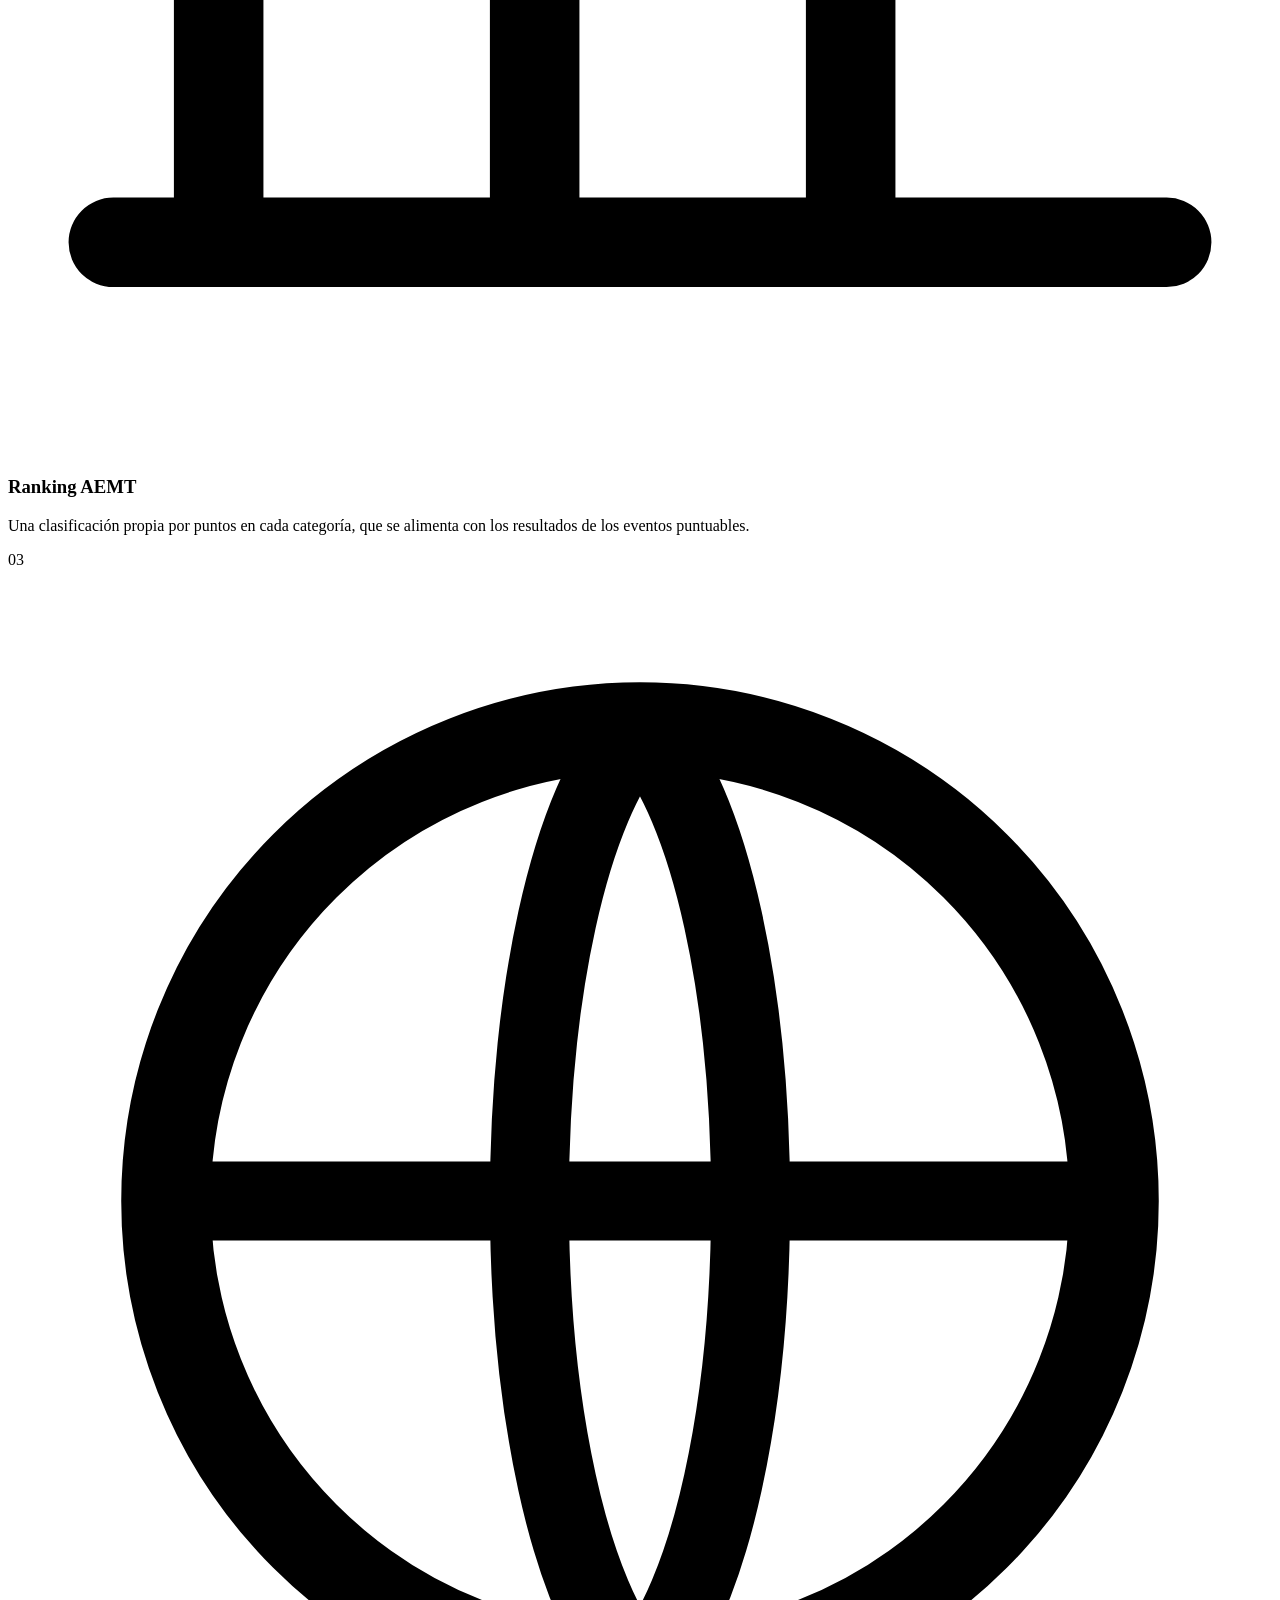
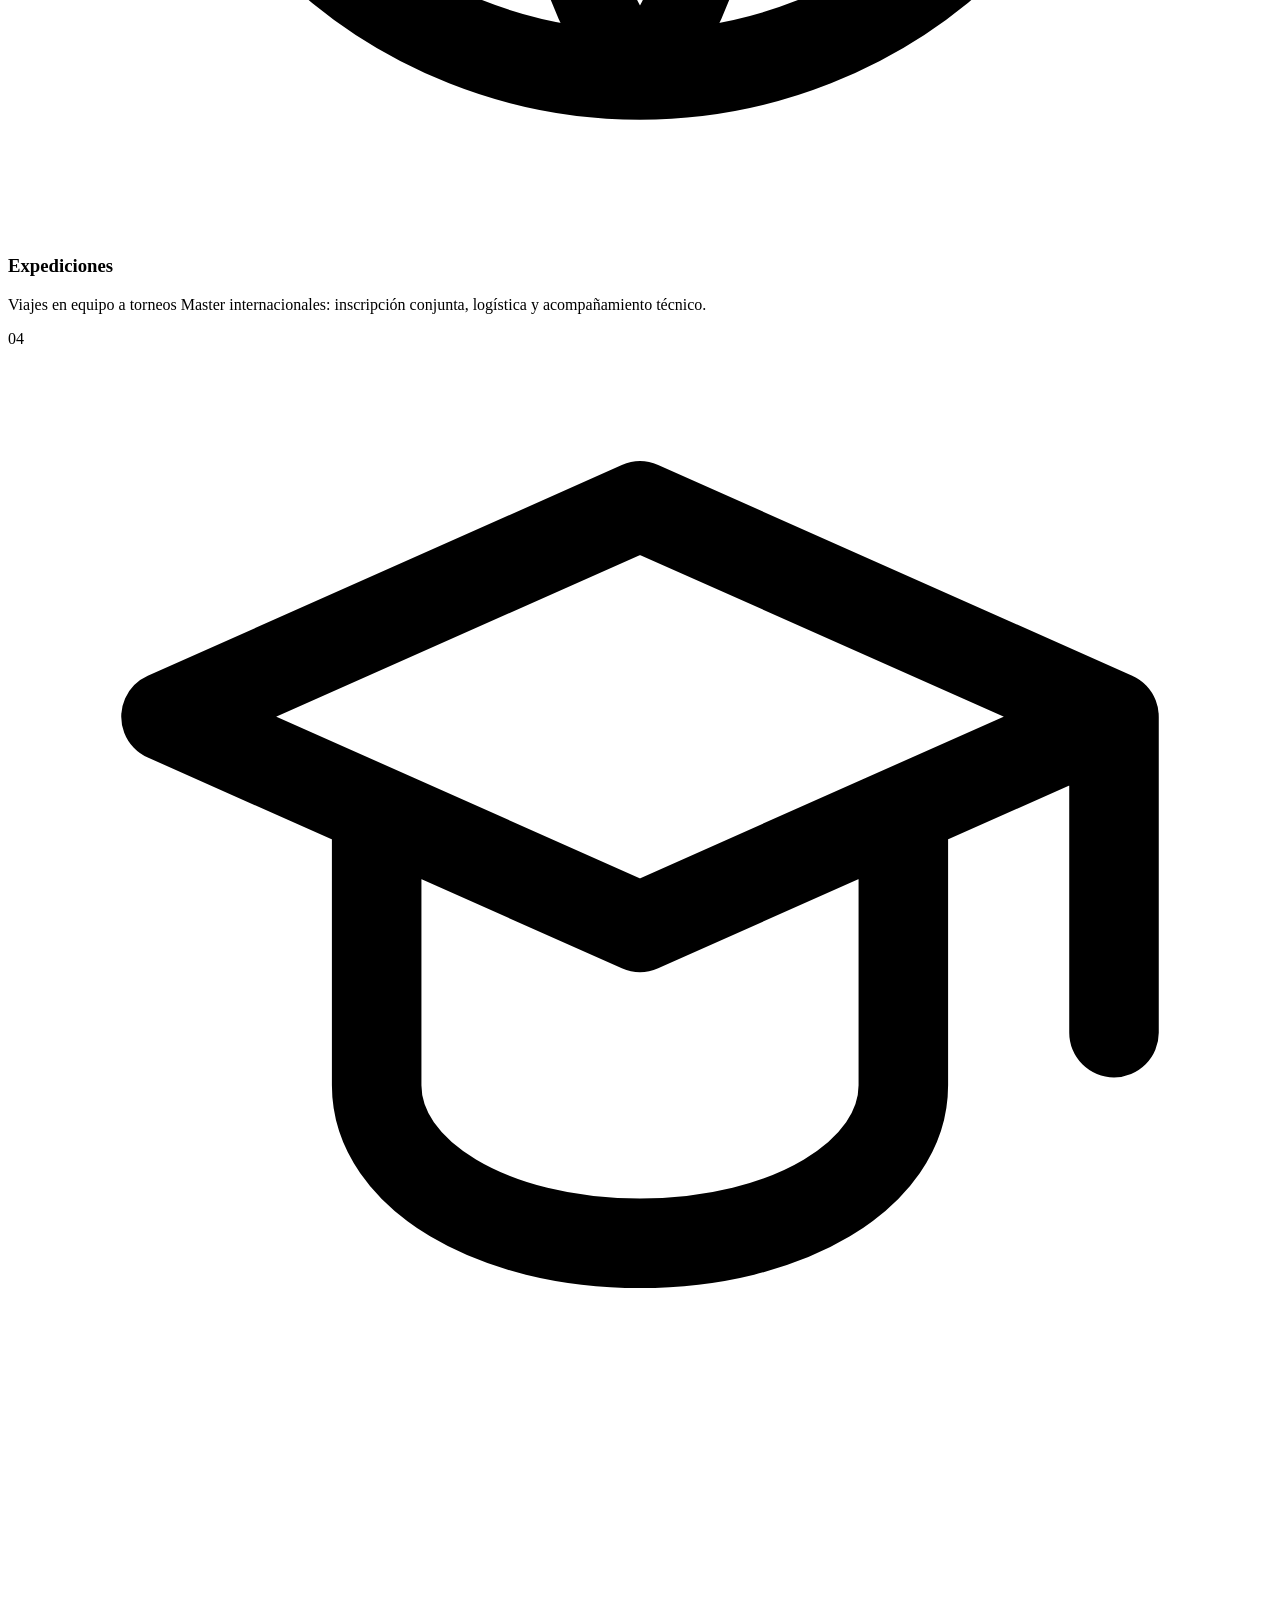
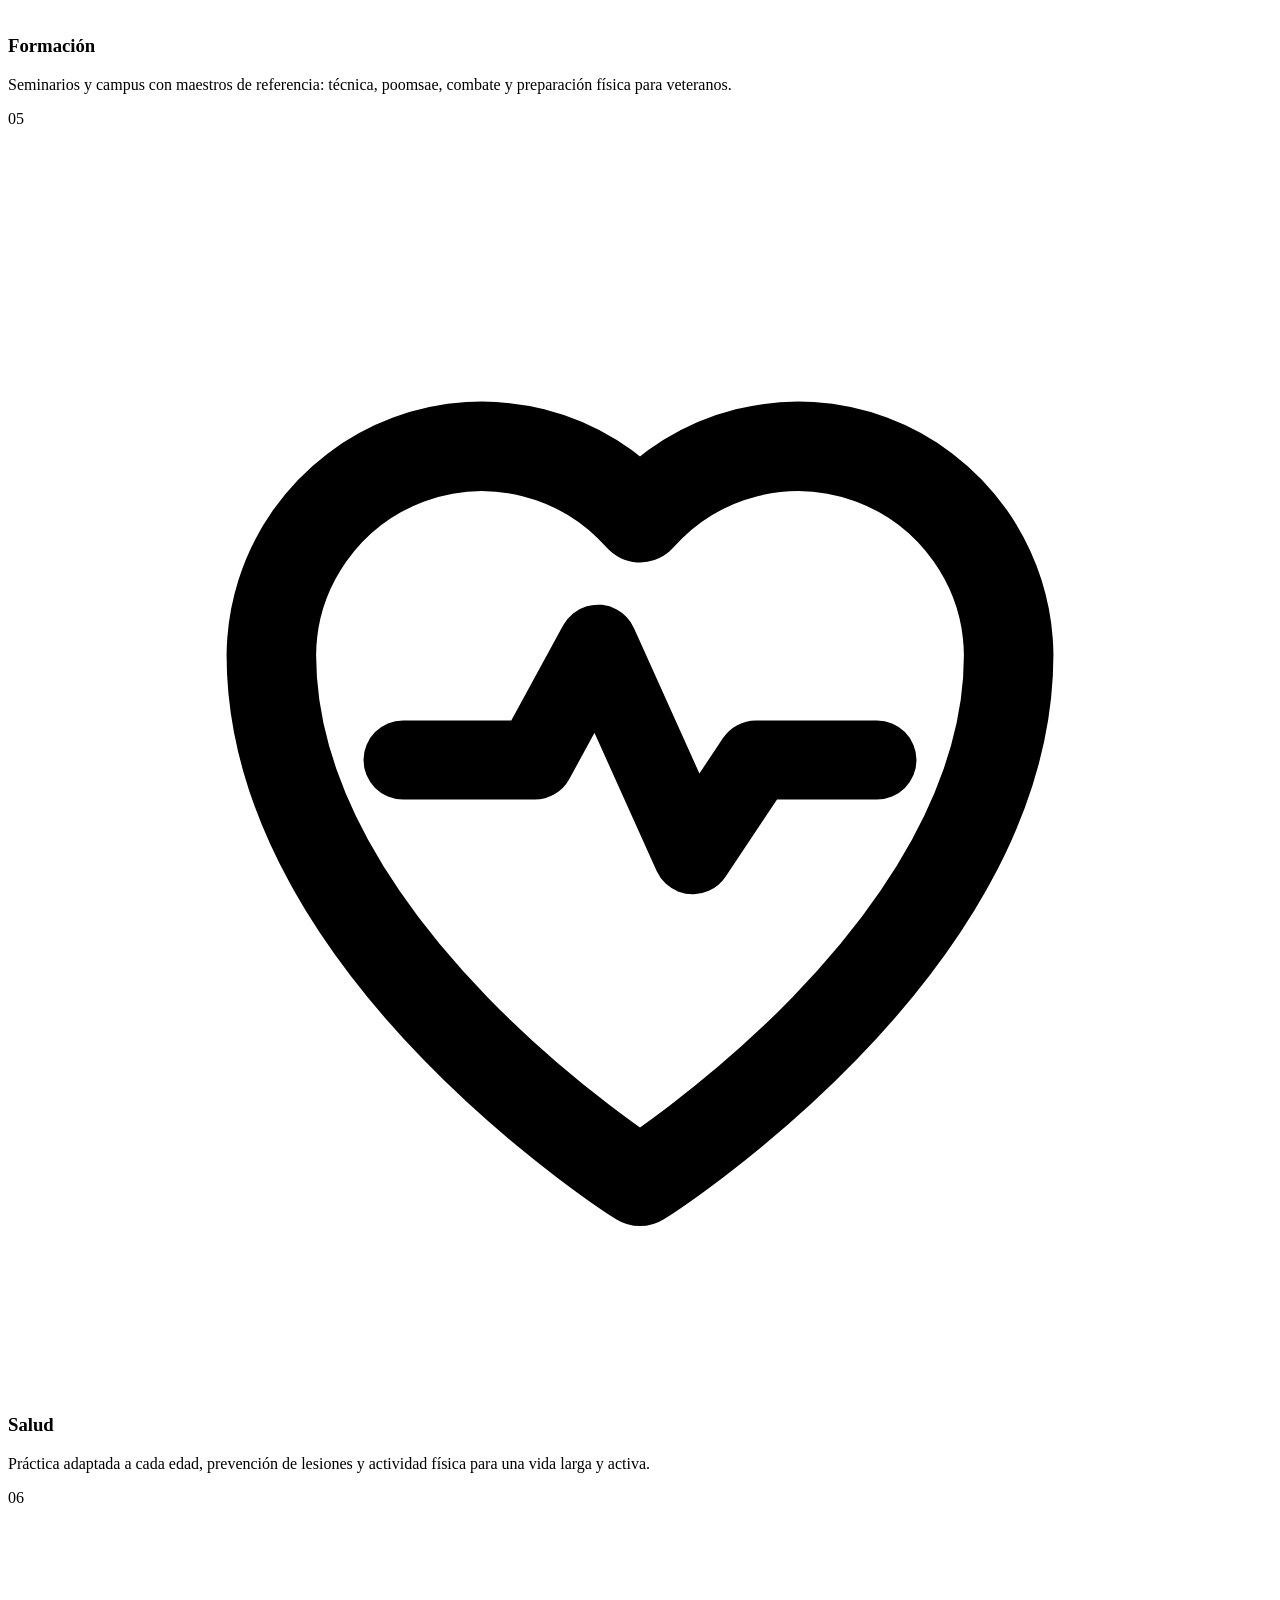
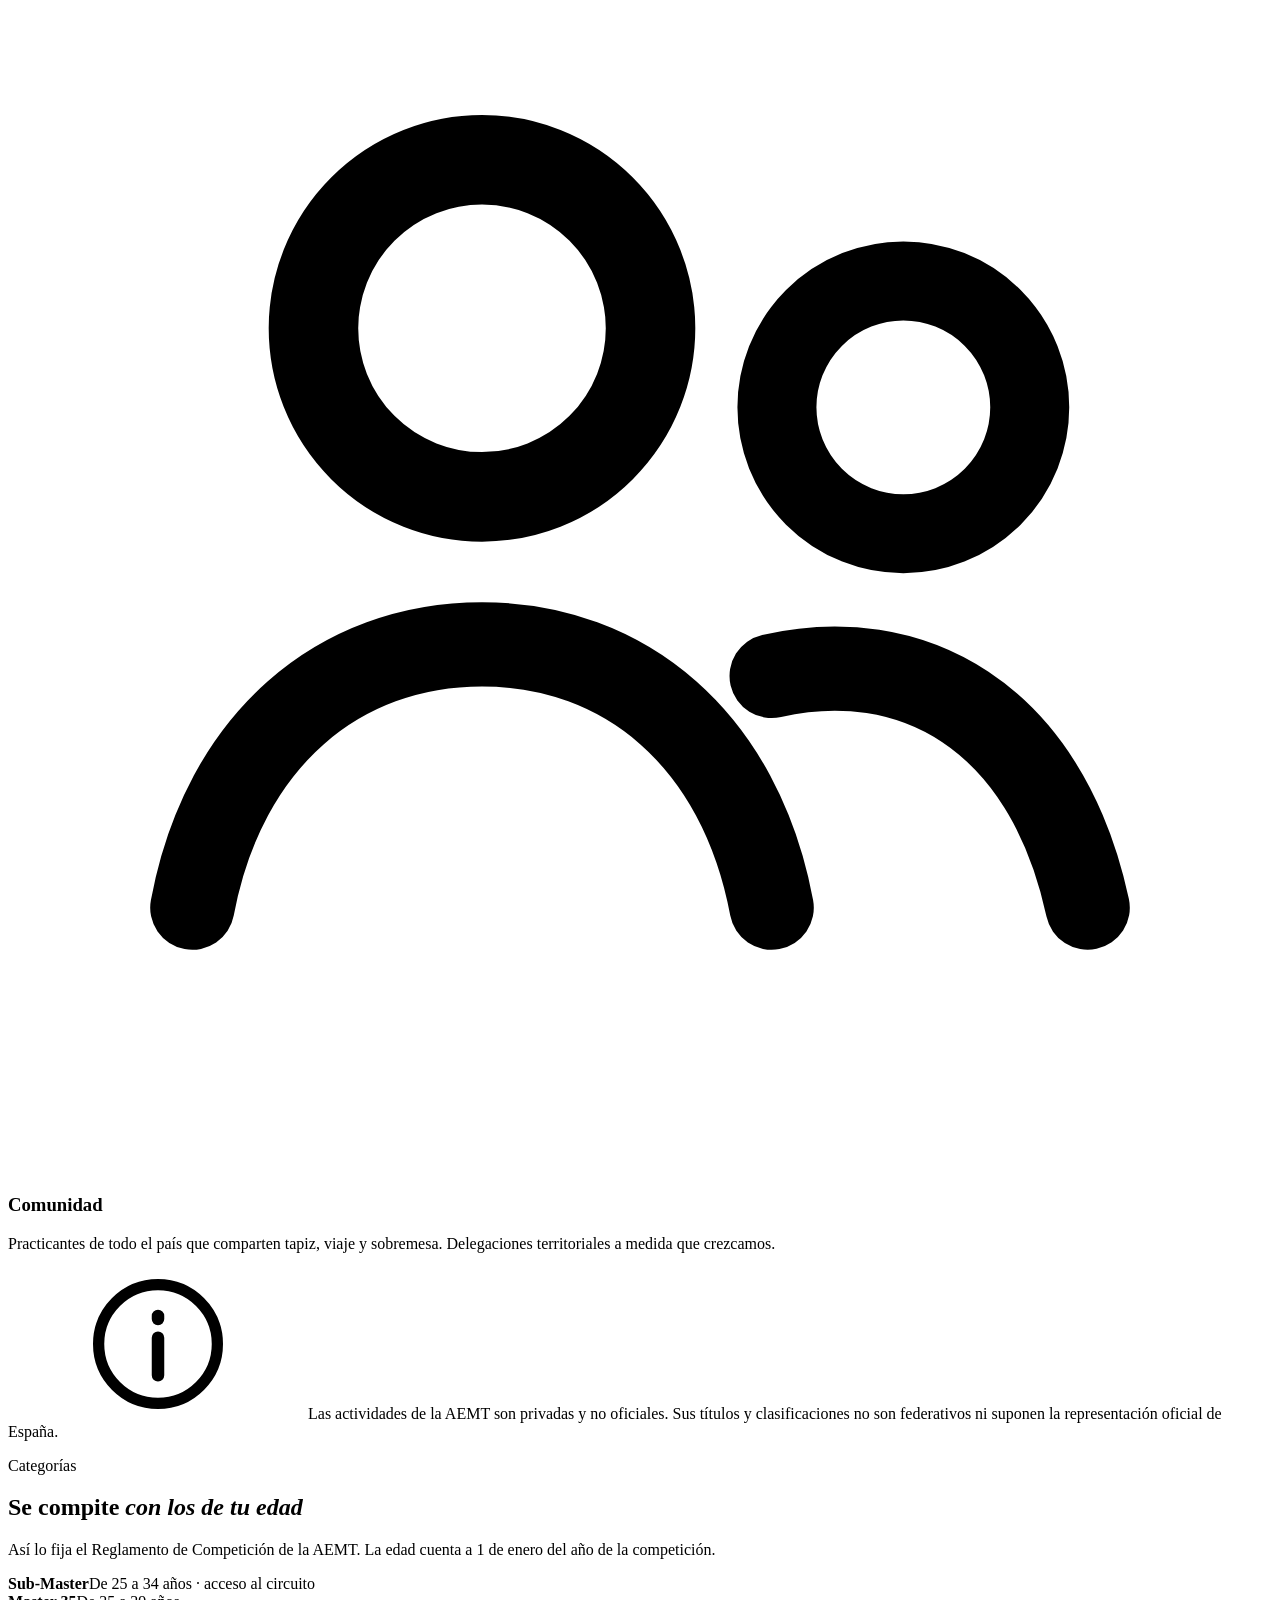
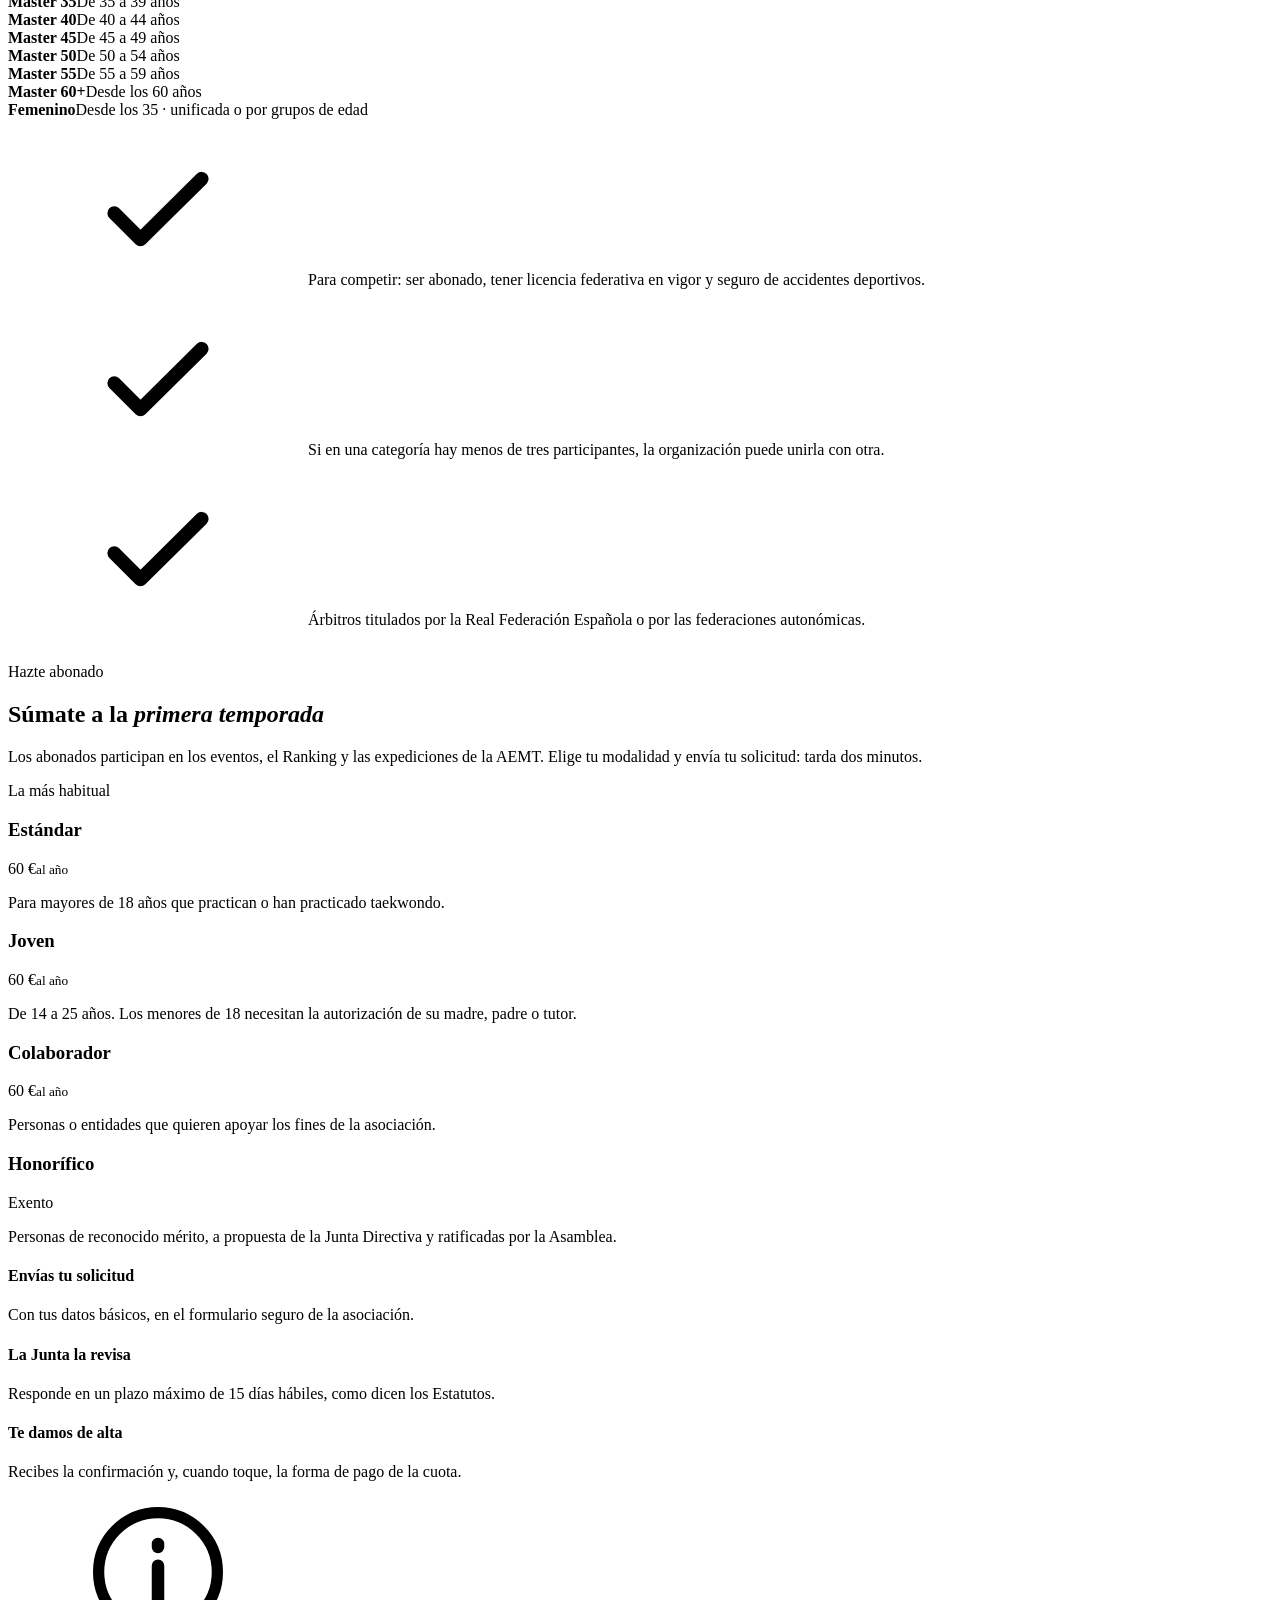
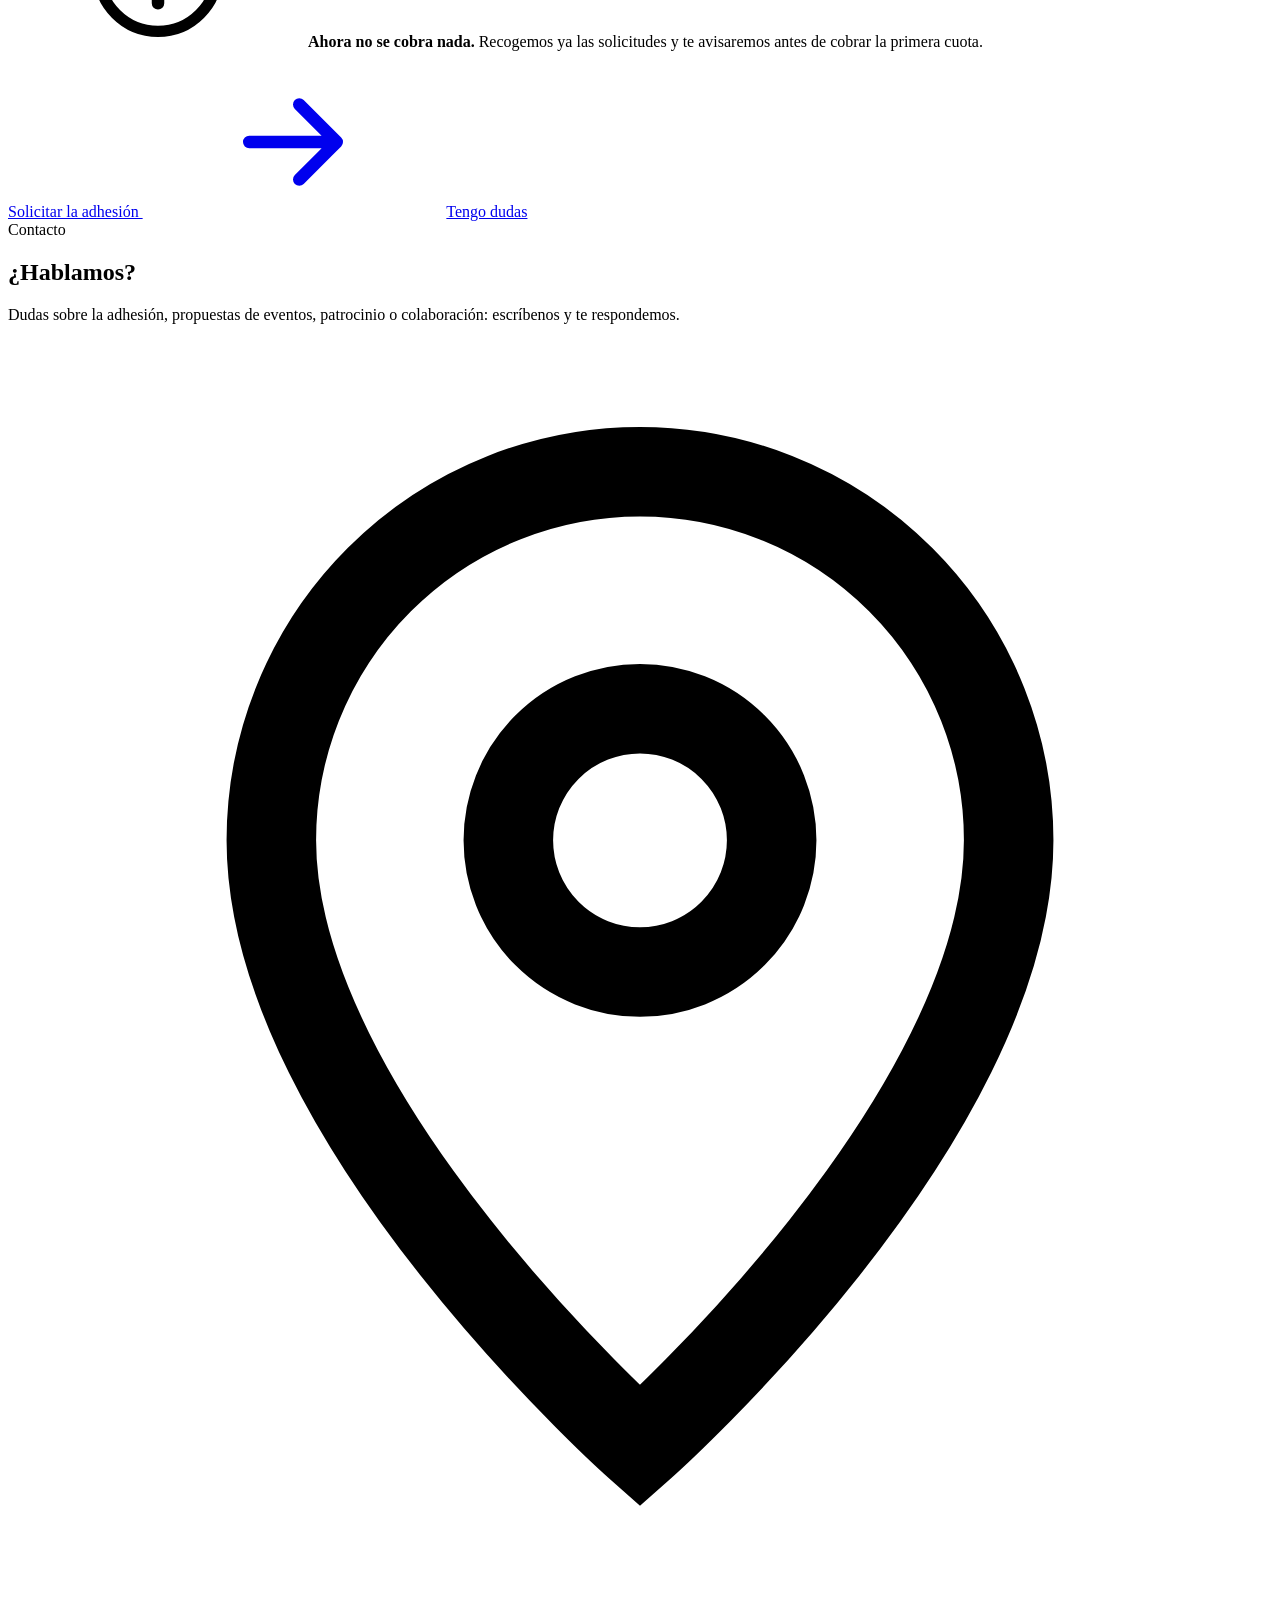
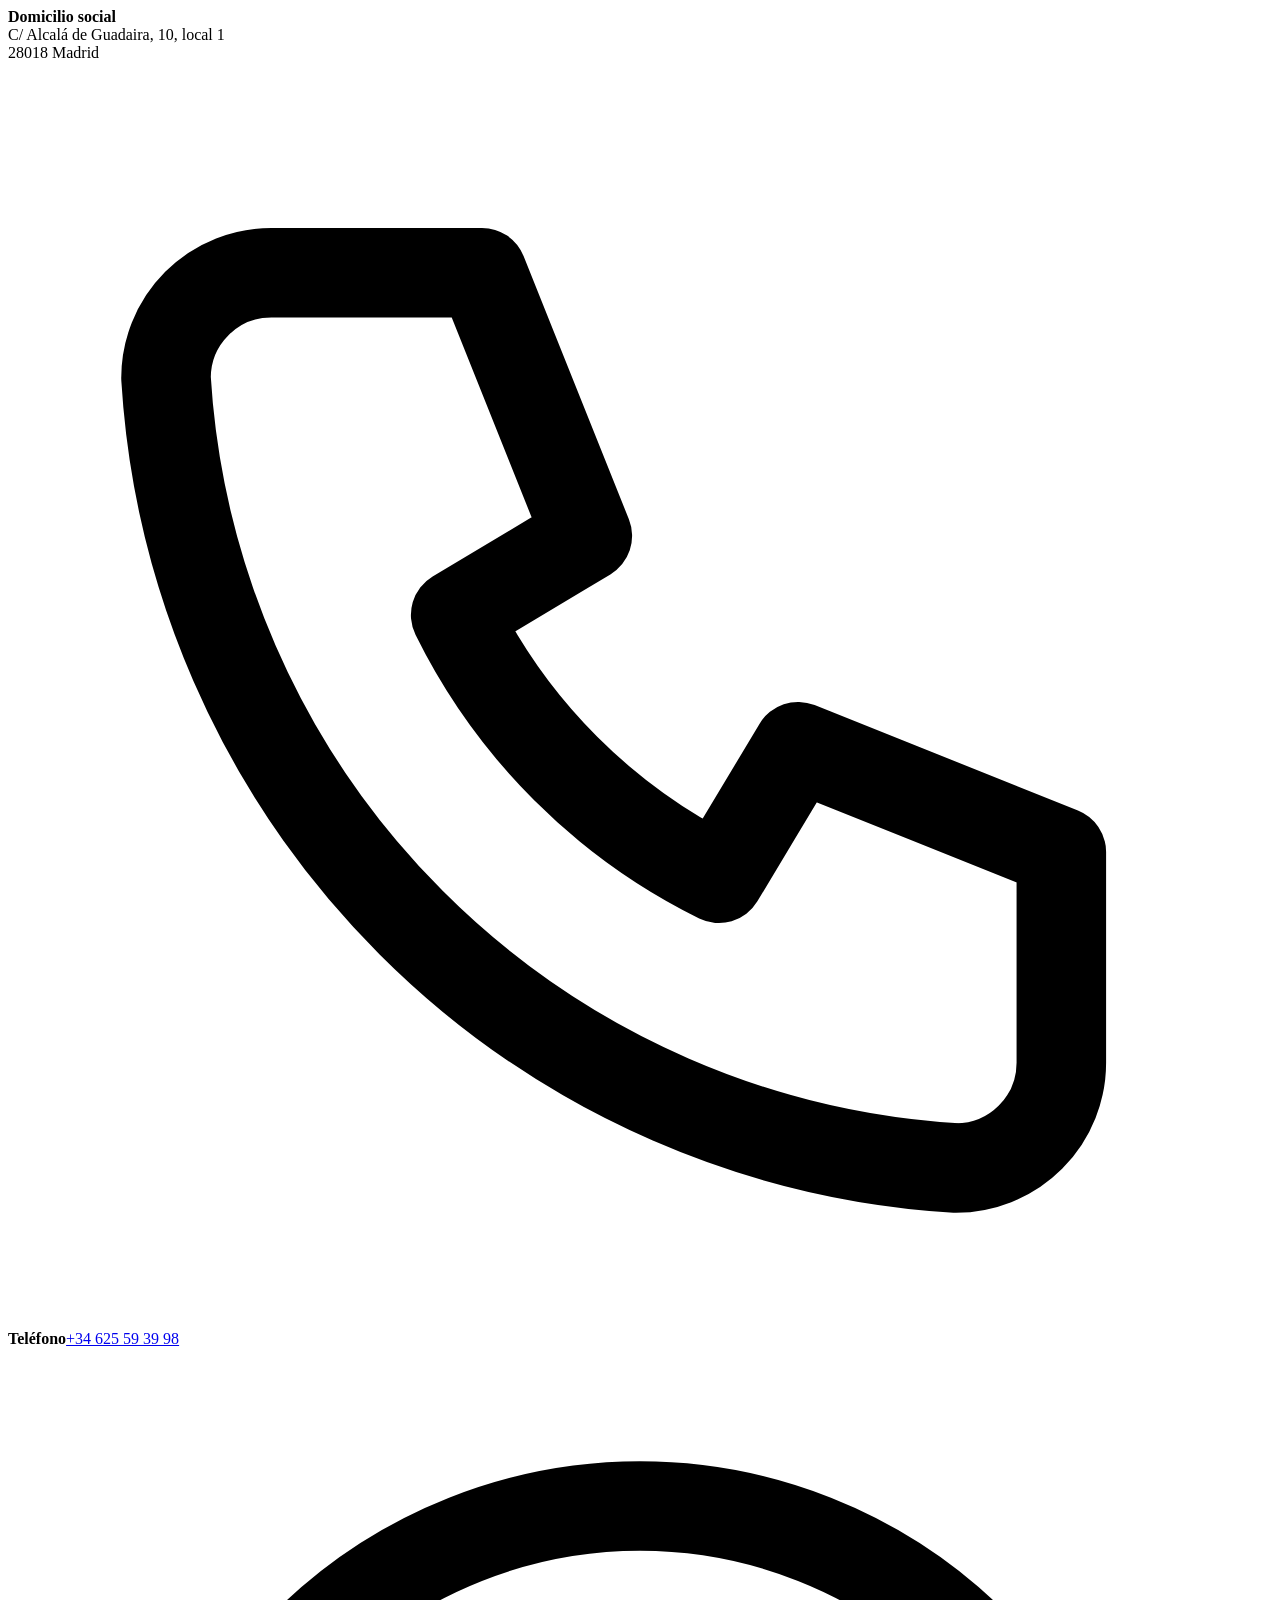
==== commit db89987e: "Web: fuera el estado de la constitución Por indicación de Eduardo, la web no cuenta cómo va el trámi" ====
--- a/web/index.html
+++ b/web/index.html
@@ -4,7 +4,7 @@
 <meta charset="UTF-8">
 <meta name="viewport" content="width=device-width, initial-scale=1">
 <title>AEMT · Asociación Española de Masters de Taekwondo</title>
-<meta name="description" content="La asociación de los practicantes de taekwondo de 35 años en adelante en España: competiciones privadas por categorías de edad, Ranking AEMT, expediciones internacionales y formación. Asociación en constitución.">
+<meta name="description" content="La asociación de los practicantes de taekwondo de 35 años en adelante en España: competiciones privadas por categorías de edad, Ranking AEMT, expediciones internacionales y formación.">
 <meta name="theme-color" content="#0B1A31">
 <link rel="canonical" href="https://aemtkd.es/">
 <link rel="icon" href="/favicon.svg" type="image/svg+xml">
@@ -71,7 +71,6 @@
       <a href="#actividad">Qué hacemos</a>
       <a href="#categorias">Categorías</a>
       <a href="#abonate">Hazte abonado</a>
-      <a href="#constitucion">Transparencia</a>
       <a href="#contacto">Contacto</a>
       <a class="boton" href="#abonate">Solicitar la adhesión</a>
     </nav>
@@ -91,7 +90,7 @@
       <img src="/assets/img/patada-2000.jpg" alt="Taekwondista adulto con dobok y cinturón negro ejecutando una patada en salto en un dojang" width="2000" height="1330" fetchpriority="high">
     </picture>
     <div class="contenedor portada__in">
-      <span class="estado"><i aria-hidden="true"></i>Asociación en constitución · Madrid, 2026</span>
+      <span class="estado"><i aria-hidden="true"></i>Taekwondo Master · Toda España</span>
       <h1 id="titulo-portada">
         <span class="linea"><span>Donde la experiencia</span></span>
         <span class="linea"><span>se convierte</span></span>
@@ -143,6 +142,15 @@
         </ul>
       </div>
     </div>
+    <div class="contenedor">
+      <div class="junta revelar">
+        <svg aria-hidden="true"><use href="#emblema"/></svg>
+        <div>
+          <h3>Junta Directiva</h3>
+          <p>La forman los <strong>cuatro socios fundadores</strong> y la preside <strong>Eduardo Lozano Moreno</strong>. Las cuentas y la memoria de actividades se publicarán cada año.</p>
+        </div>
+      </div>
+    </div>
   </section>
 
   <!-- ═════════ QUÉ HACEMOS ═════════ -->
@@ -267,63 +275,11 @@
         <div class="paso revelar" data-retraso="2"><h4>Te damos de alta</h4><p>Recibes la confirmación y, cuando toque, la forma de pago de la cuota.</p></div>
       </div>
 
-      <p class="aviso-cuota revelar"><svg aria-hidden="true"><use href="#i-info"/></svg><span><strong>Ahora no se cobra nada.</strong> La AEMT está terminando su inscripción en el Registro Nacional de Asociaciones. Recogemos ya las solicitudes y avisaremos antes de cobrar la primera cuota, cuando la asociación tenga su cuenta bancaria.</span></p>
+      <p class="aviso-cuota revelar"><svg aria-hidden="true"><use href="#i-info"/></svg><span><strong>Ahora no se cobra nada.</strong> Recogemos ya las solicitudes y te avisaremos antes de cobrar la primera cuota.</span></p>
 
       <div class="acciones revelar">
         <a class="boton" id="enlace-adhesion" href="https://magestro.es/registro/asociacion-espanola-de-masters-de-taekwondo-aemt" rel="noopener">Solicitar la adhesión <svg aria-hidden="true"><use href="#i-flecha"/></svg></a>
         <a class="boton boton--linea" href="#contacto">Tengo dudas</a>
-      </div>
-    </div>
-  </section>
-
-  <!-- ═════════ TRANSPARENCIA ═════════ -->
-  <section class="seccion" id="constitucion" aria-labelledby="titulo-constitucion">
-    <div class="contenedor">
-      <div class="cabeza">
-        <div>
-          <span class="antetitulo revelar">Transparencia</span>
-          <h2 class="titulo revelar" id="titulo-constitucion">Así vamos con <em>la constitución</em></h2>
-        </div>
-        <p class="entradilla revelar" data-retraso="1">Contamos cada paso. Esta línea se actualiza a medida que se completan los trámites.</p>
-      </div>
-      <ol class="camino">
-        <li class="hito hito--hecho revelar">
-          <span class="hito__punto"><svg aria-hidden="true"><use href="#i-check"/></svg></span>
-          <h4>Estatutos y acta</h4>
-          <p>Redactados con sus reglamentos de régimen interno y de competición.</p>
-          <small>Hecho</small>
-        </li>
-        <li class="hito hito--ahora revelar" data-retraso="1">
-          <span class="hito__punto"><svg viewBox="0 0 24 24" aria-hidden="true"><path d="M4 20l4-1 11-11-3-3L5 16l-1 4z" fill="none" stroke="currentColor" stroke-width="1.8" stroke-linejoin="round"/></svg></span>
-          <h4>Firma de los fundadores</h4>
-          <p>Los cuatro socios fundadores firman el acta y los estatutos.</p>
-          <small>En curso</small>
-        </li>
-        <li class="hito revelar" data-retraso="2">
-          <span class="hito__punto"><svg viewBox="0 0 24 24" aria-hidden="true"><path d="M4 9h16M6 9v9M10 9v9M14 9v9M18 9v9M3 20h18M12 3l9 4H3l9-4z" fill="none" stroke="currentColor" stroke-width="1.6" stroke-linejoin="round"/></svg></span>
-          <h4>Registro Nacional</h4>
-          <p>Inscripción en el Registro Nacional de Asociaciones del Ministerio del Interior.</p>
-          <small>Siguiente</small>
-        </li>
-        <li class="hito revelar" data-retraso="3">
-          <span class="hito__punto"><svg viewBox="0 0 24 24" aria-hidden="true"><rect x="3" y="5" width="18" height="14" rx="2" fill="none" stroke="currentColor" stroke-width="1.7"/><path d="M7 10h6M7 14h4" stroke="currentColor" stroke-width="1.7" stroke-linecap="round"/></svg></span>
-          <h4>NIF</h4>
-          <p>Número de identificación fiscal de la asociación ante la Agencia Tributaria.</p>
-          <small>Pendiente</small>
-        </li>
-        <li class="hito revelar" data-retraso="4">
-          <span class="hito__punto"><svg viewBox="0 0 24 24" aria-hidden="true"><rect x="3" y="6" width="18" height="12" rx="2" fill="none" stroke="currentColor" stroke-width="1.7"/><path d="M3 10h18" stroke="currentColor" stroke-width="1.7"/></svg></span>
-          <h4>Cuenta bancaria</h4>
-          <p>A nombre de la AEMT. A partir de aquí se cobran las cuotas.</p>
-          <small>Pendiente</small>
-        </li>
-      </ol>
-      <div class="junta revelar">
-        <svg aria-hidden="true"><use href="#emblema"/></svg>
-        <div>
-          <h3>Junta Directiva provisional</h3>
-          <p>Formada por los <strong>cuatro socios fundadores</strong> hasta la primera Asamblea General Ordinaria. Preside <strong>Eduardo Lozano Moreno</strong>. Las cuentas y la memoria de actividades se publicarán cada año.</p>
-        </div>
       </div>
     </div>
   </section>
@@ -378,7 +334,7 @@
           <span class="marca__texto"><span class="marca__siglas">AEMT</span><span class="marca__nombre">Masters de Taekwondo</span></span>
         </a>
         <p class="pie__lema">Donde la experiencia se convierte en excelencia</p>
-        <p>Asociación Española de Masters de Taekwondo · Entidad sin ánimo de lucro en constitución (Ley Orgánica 1/2002) · C/ Alcalá de Guadaira, 10, local 1, 28018 Madrid.</p>
+        <p>Asociación Española de Masters de Taekwondo · Entidad sin ánimo de lucro (Ley Orgánica 1/2002) · C/ Alcalá de Guadaira, 10, local 1, 28018 Madrid.</p>
       </div>
       <div>
         <h4>La AEMT</h4>
@@ -387,7 +343,6 @@
           <li><a href="#actividad">Qué hacemos</a></li>
           <li><a href="#categorias">Categorías</a></li>
           <li><a href="#abonate">Hazte abonado</a></li>
-          <li><a href="#constitucion">Transparencia</a></li>
         </ul>
       </div>
       <div>
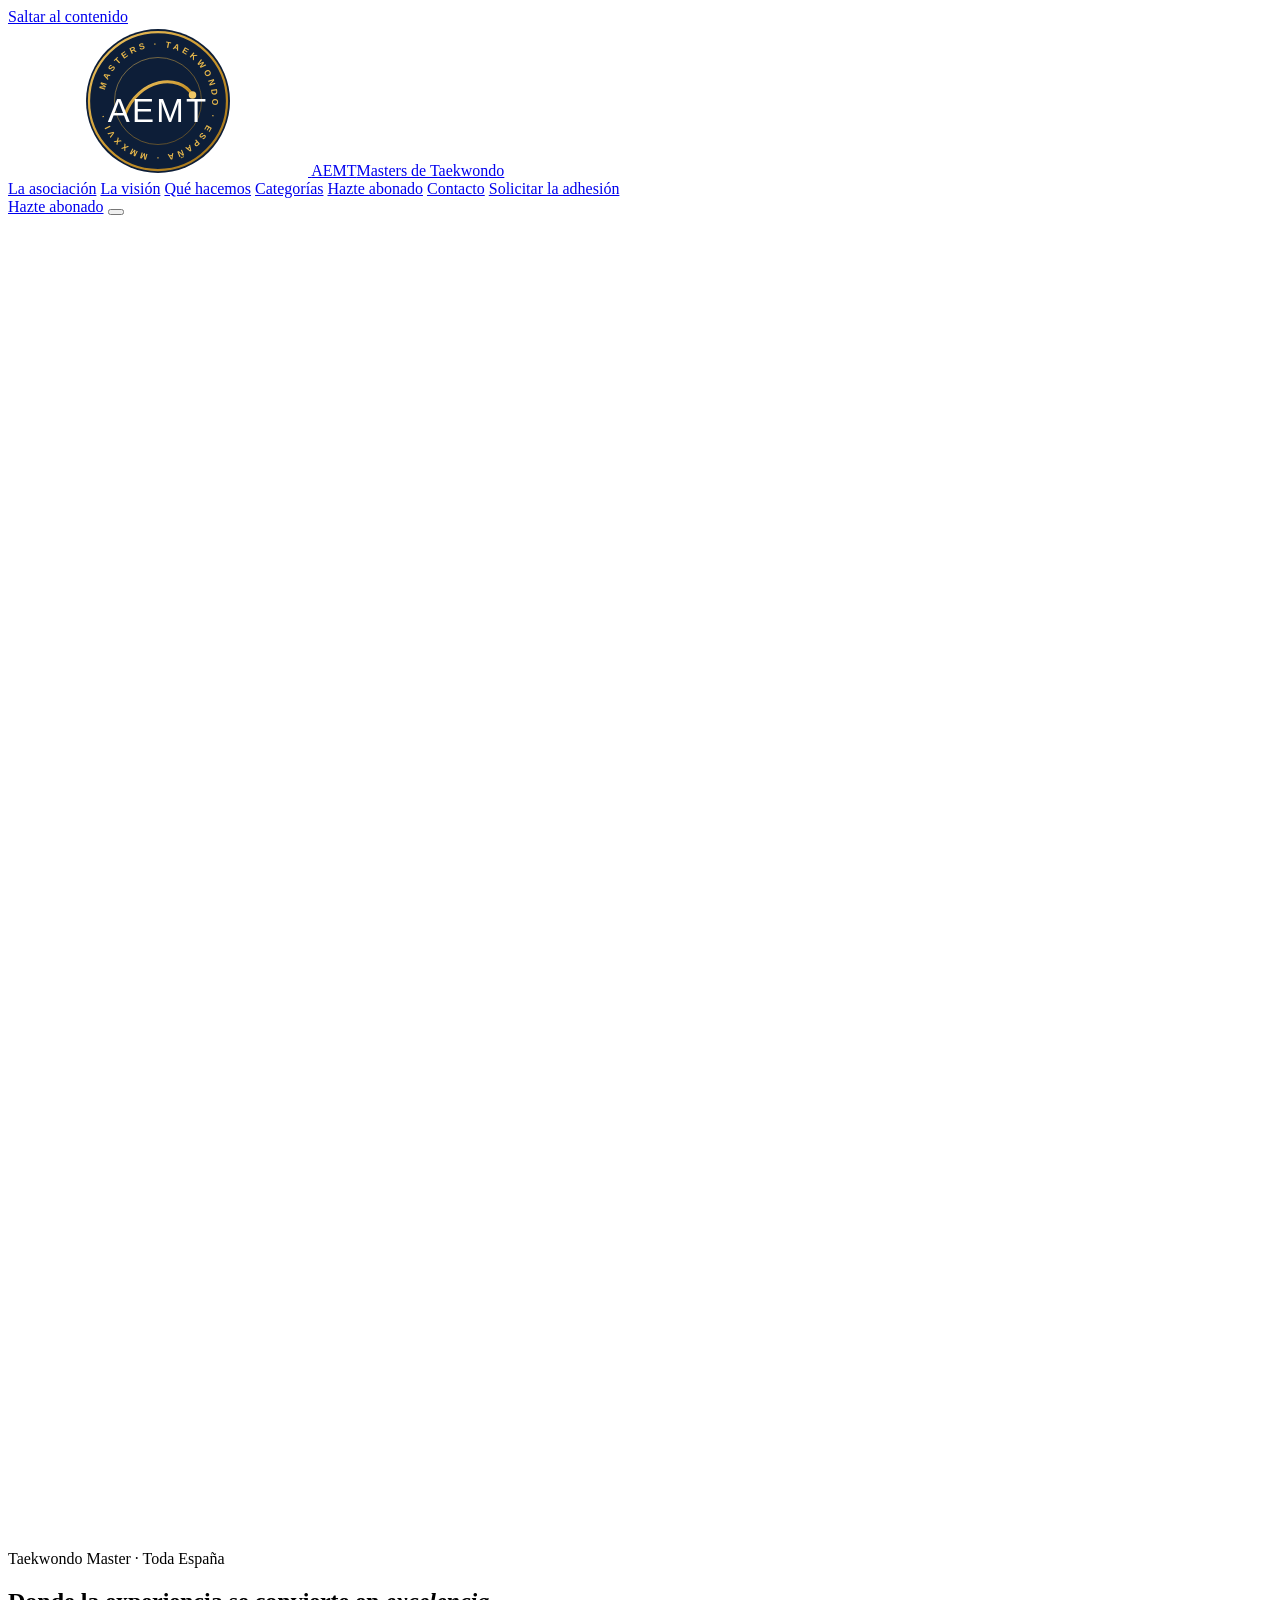
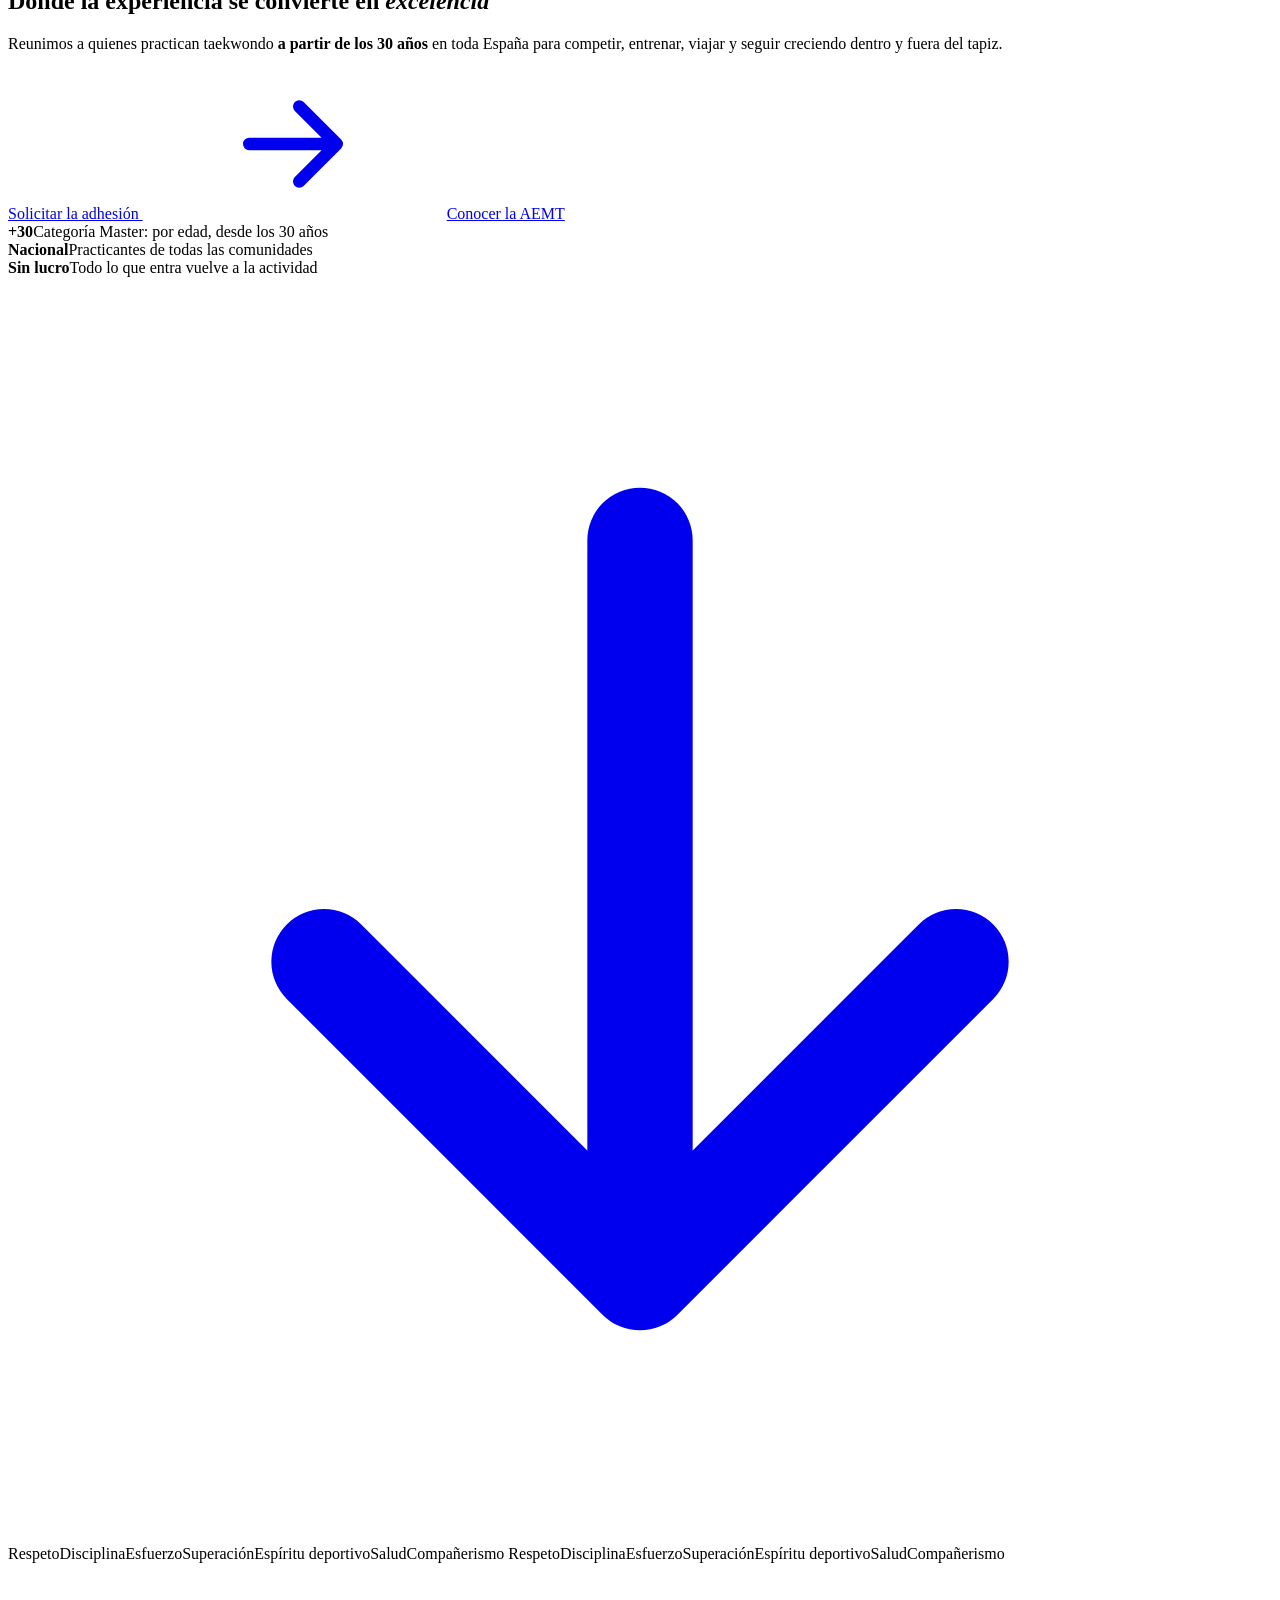
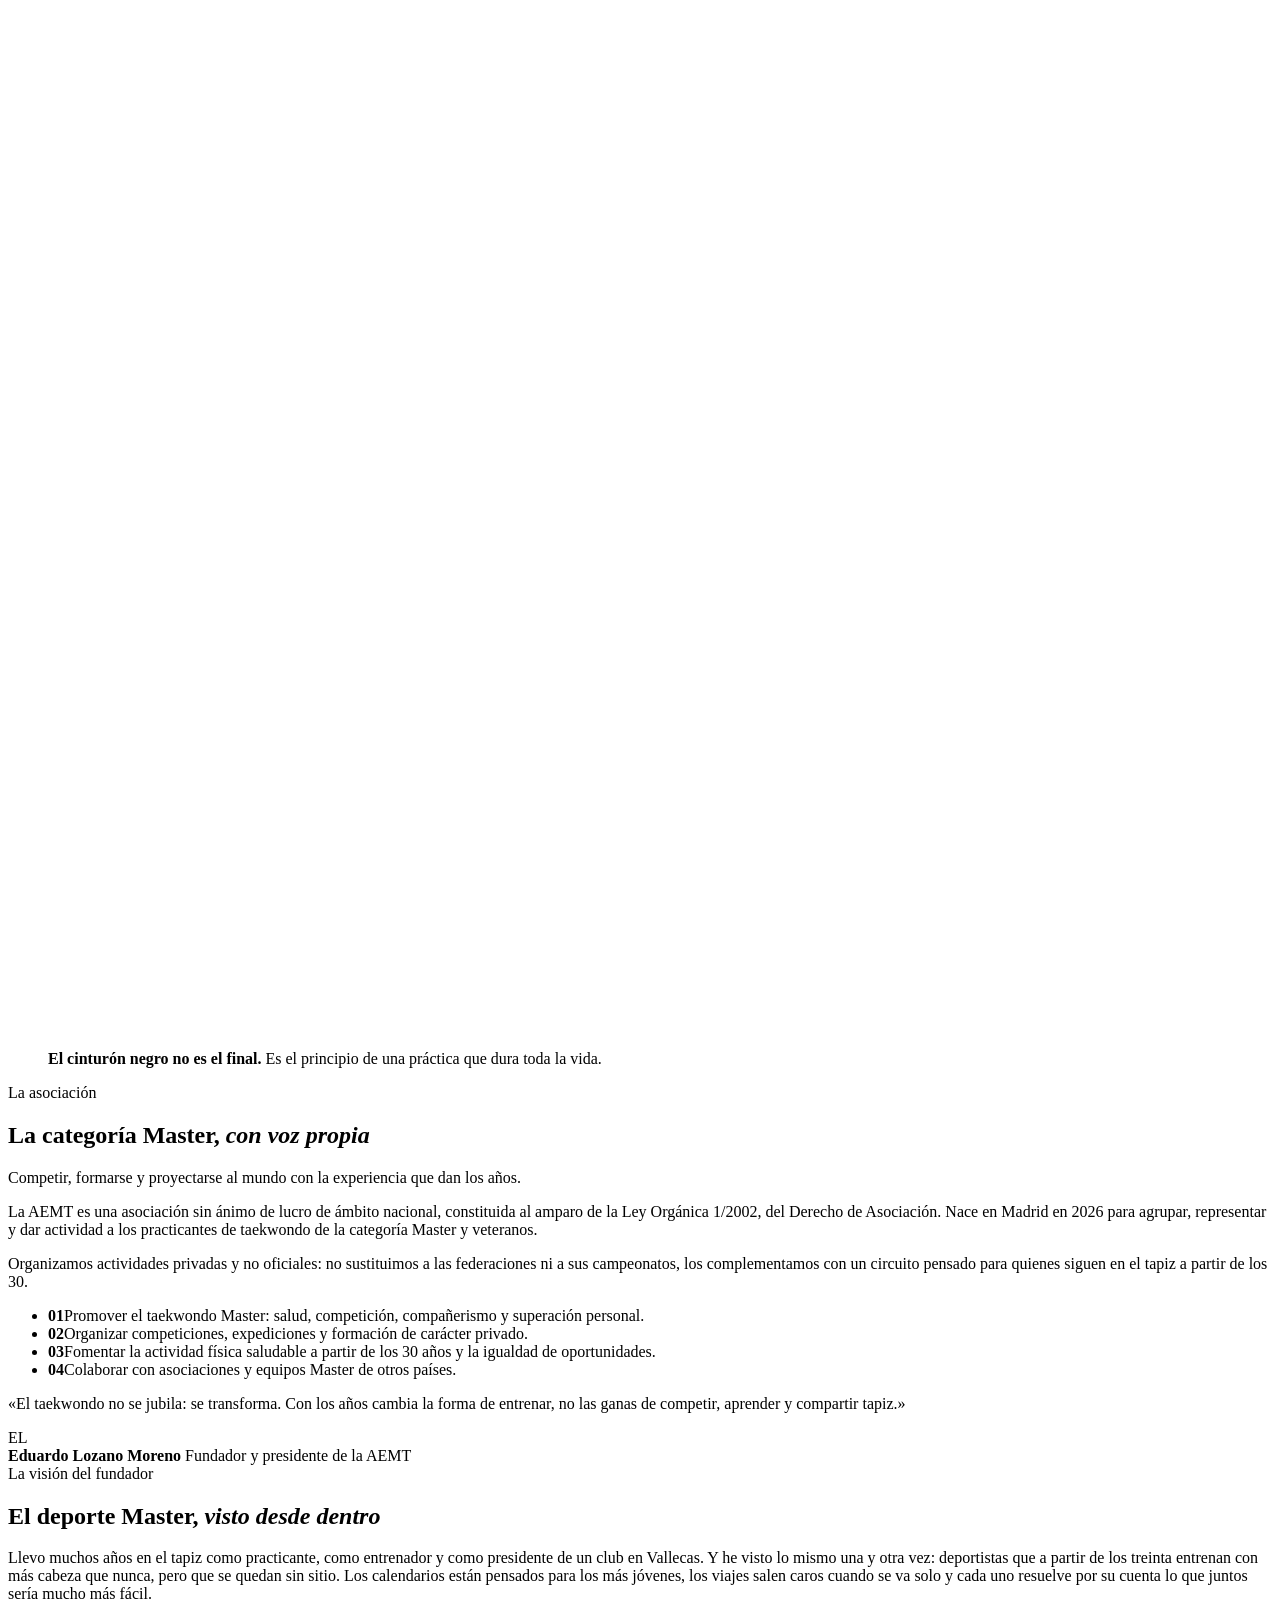
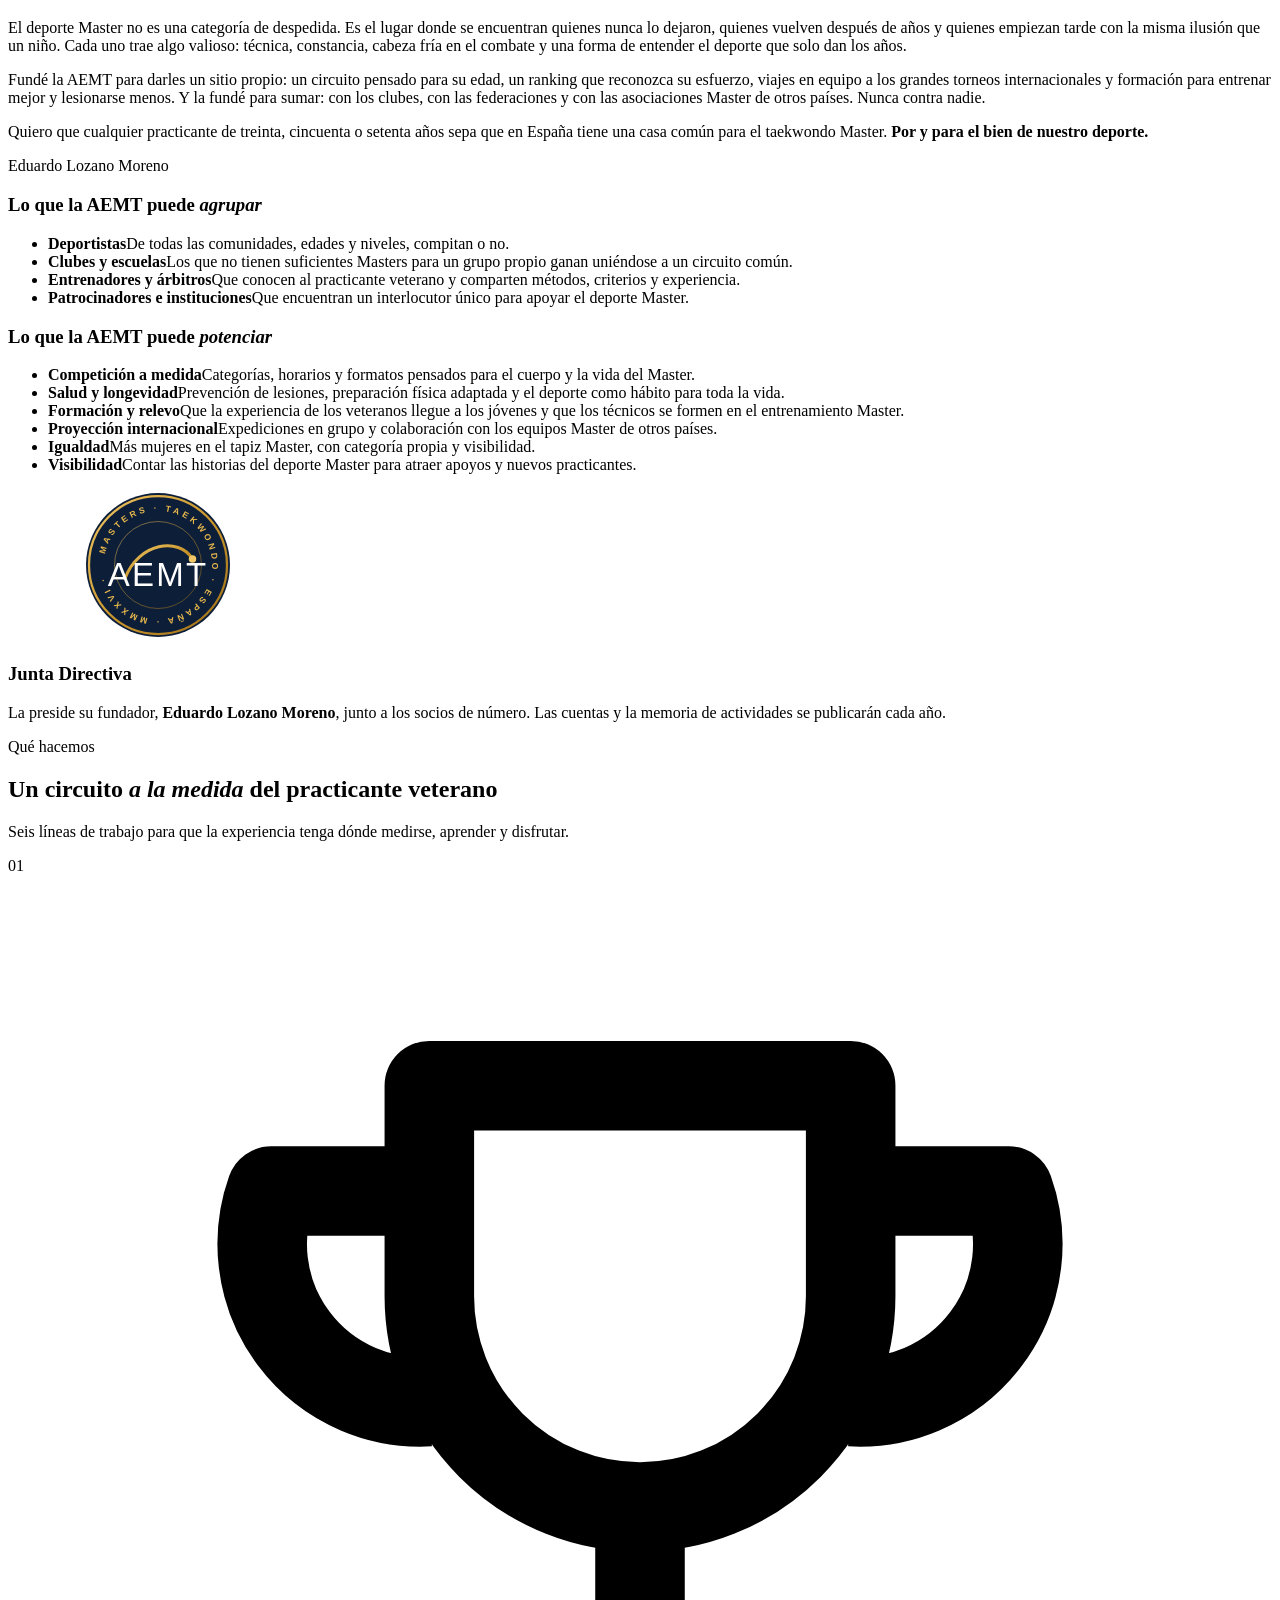
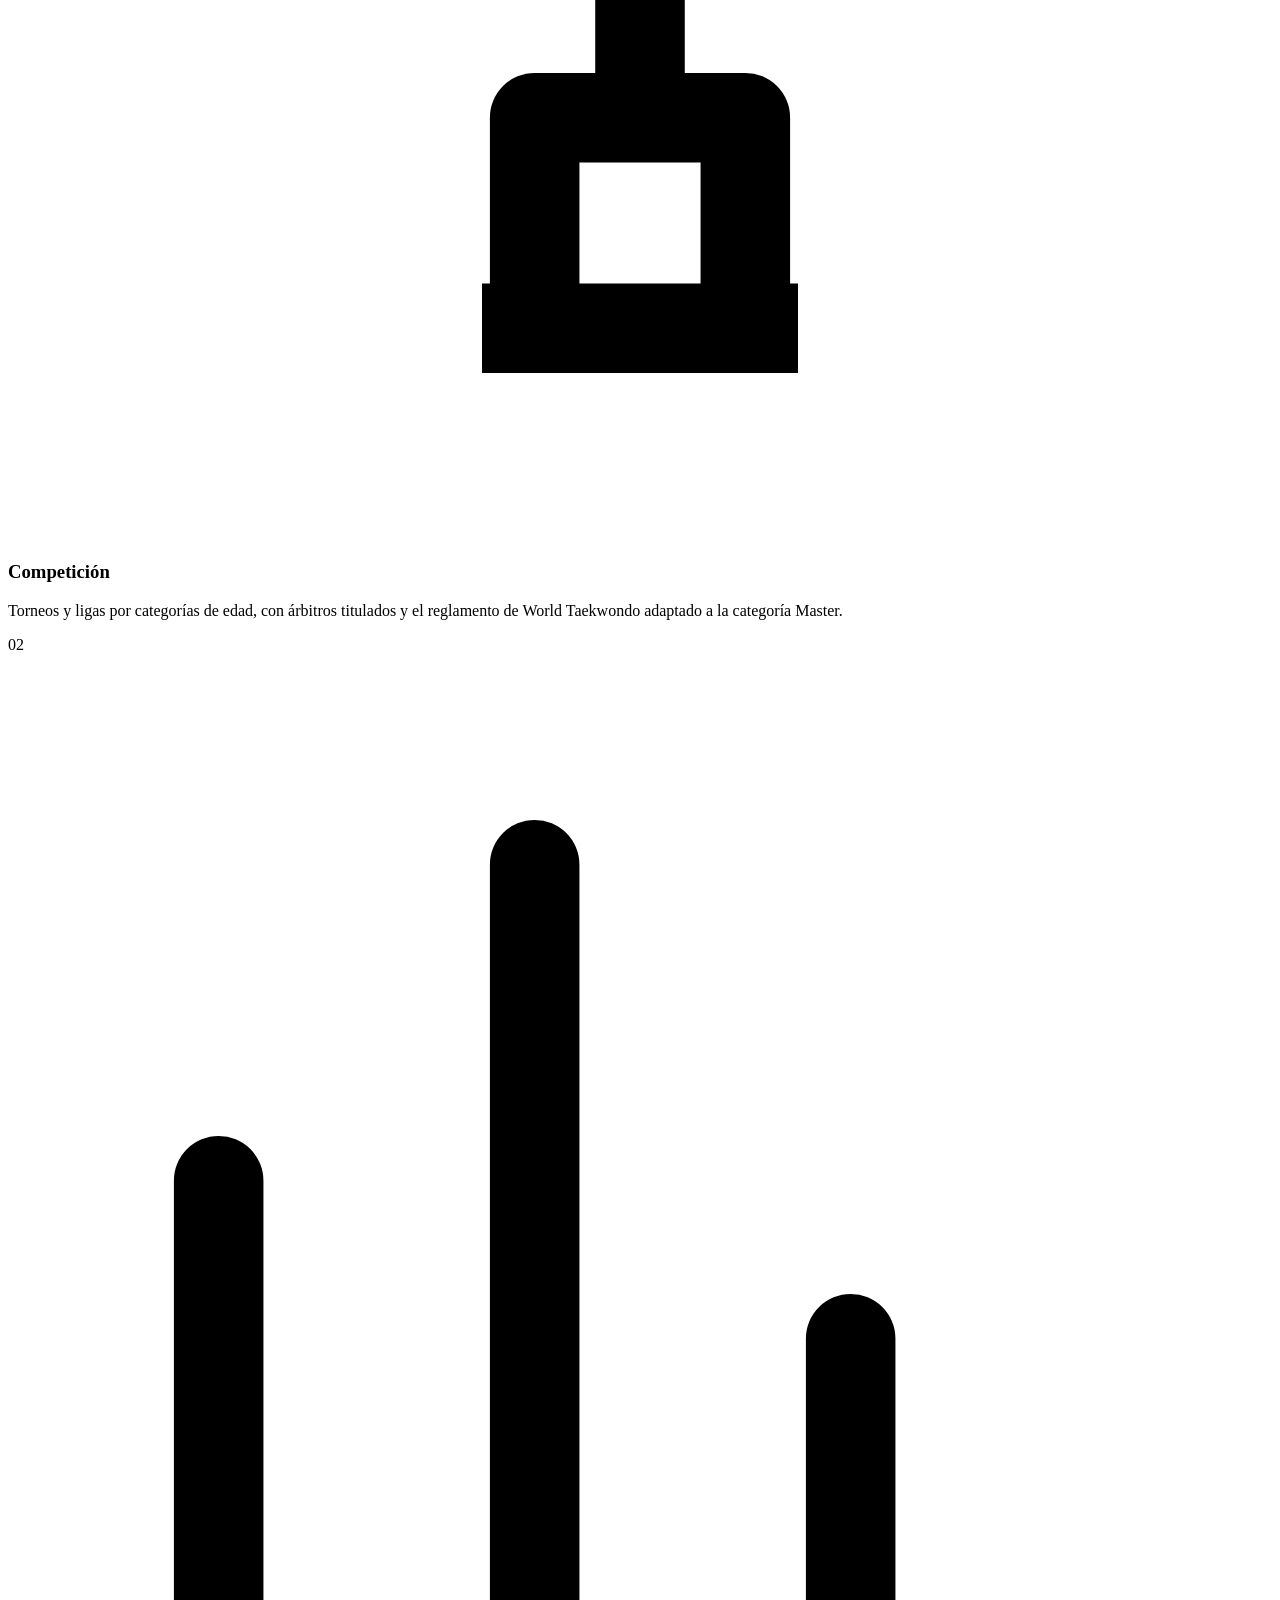
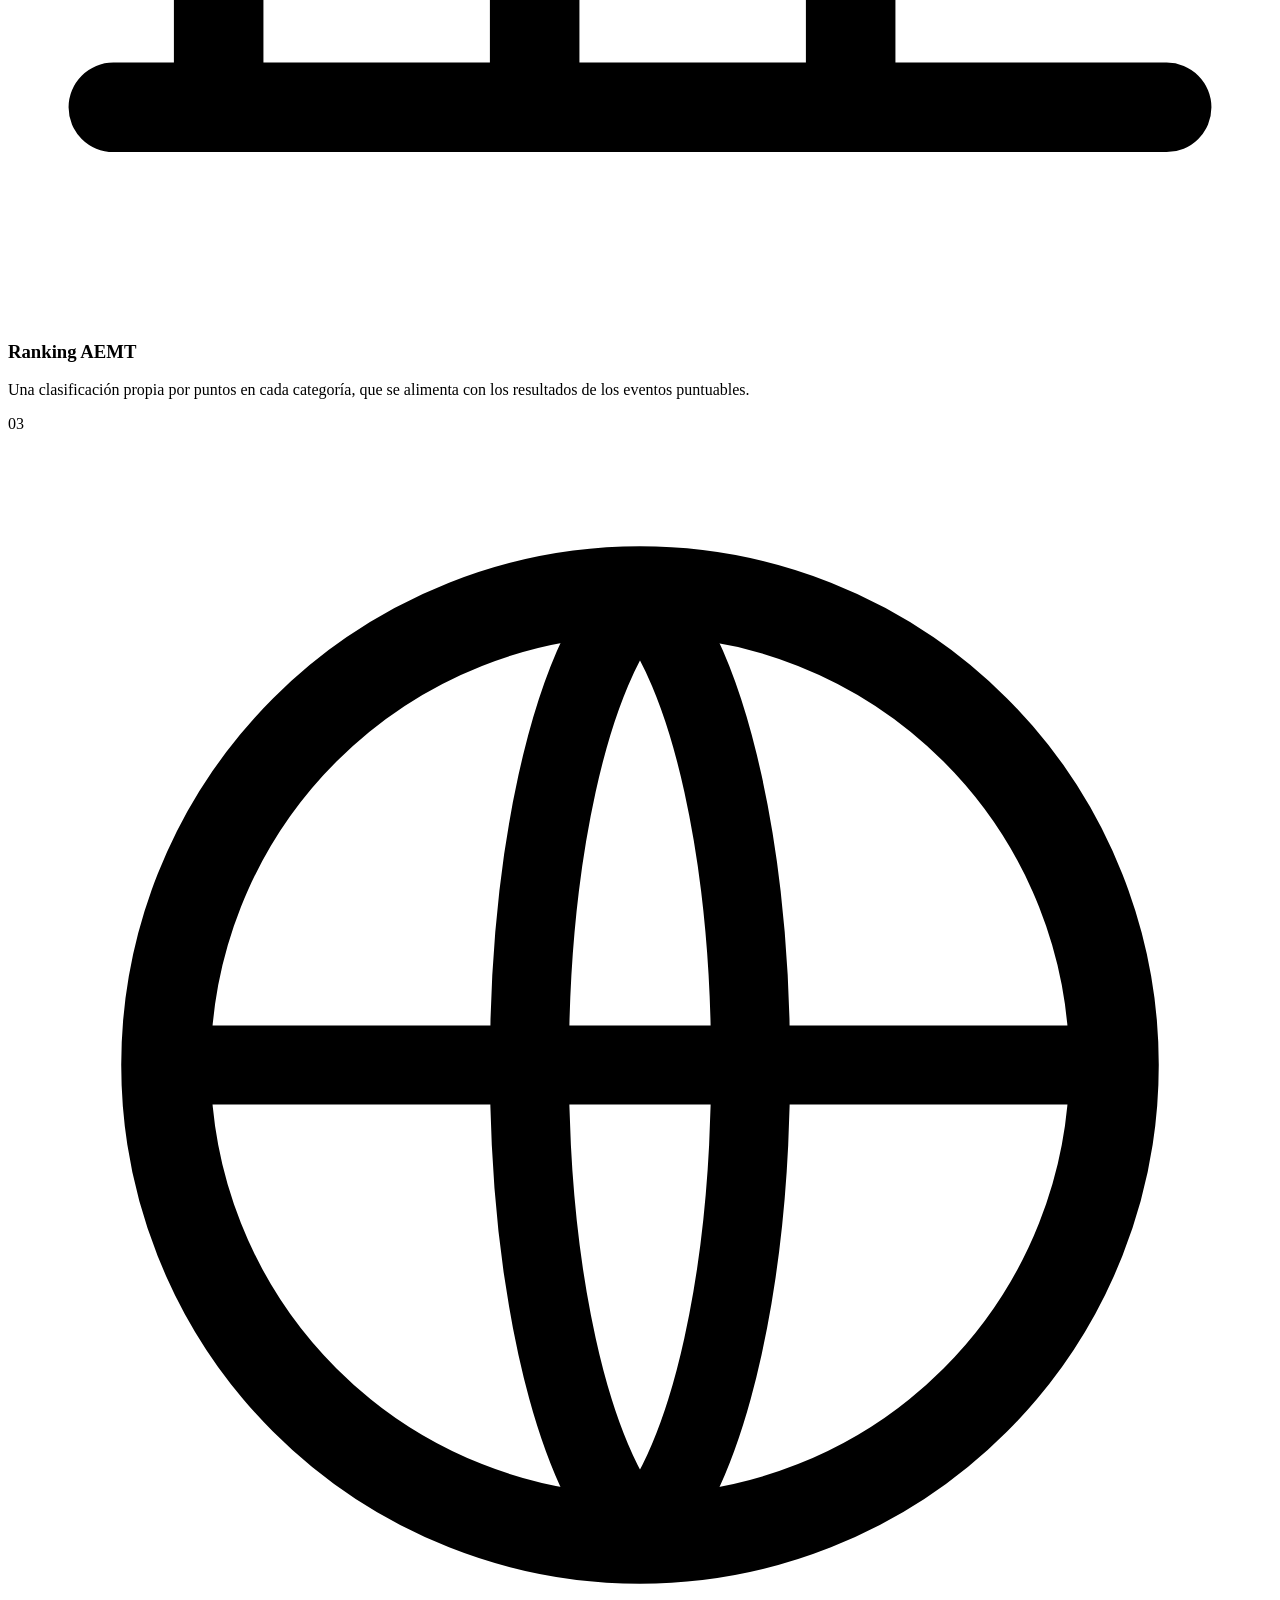
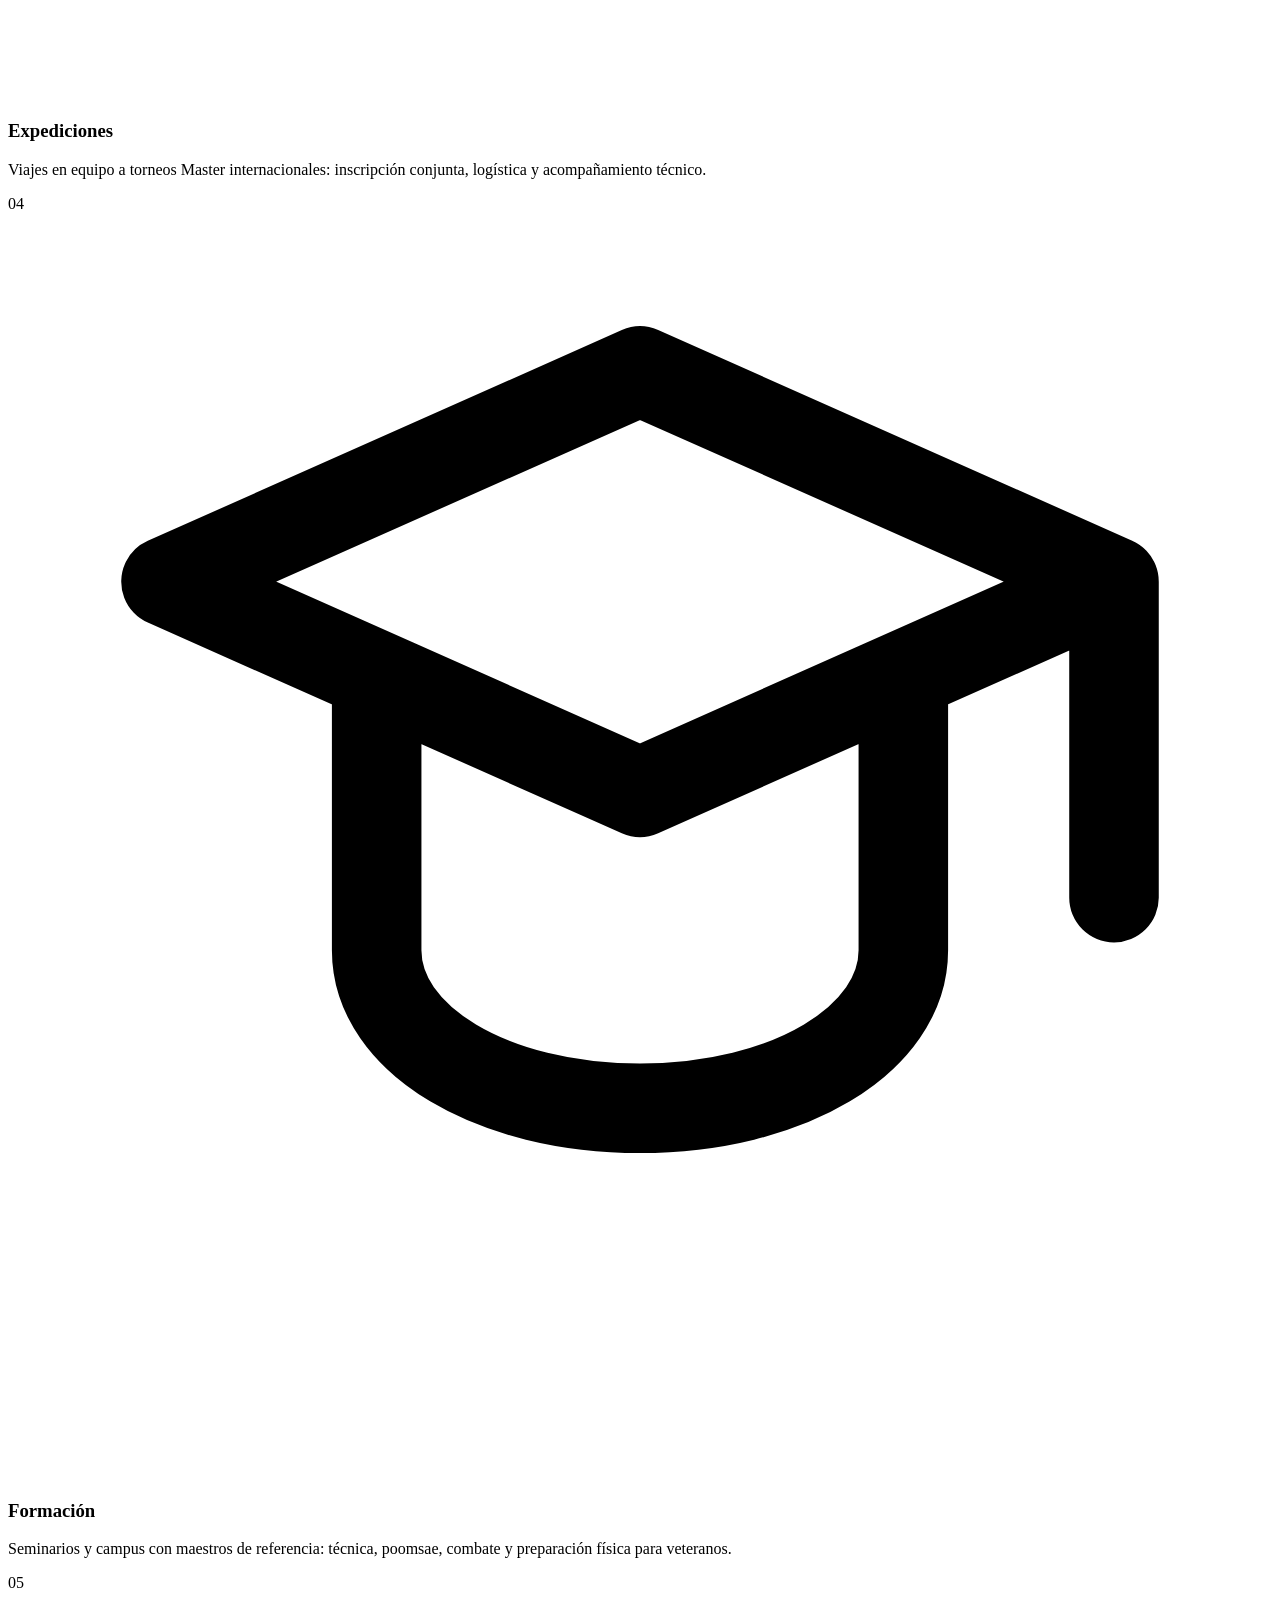
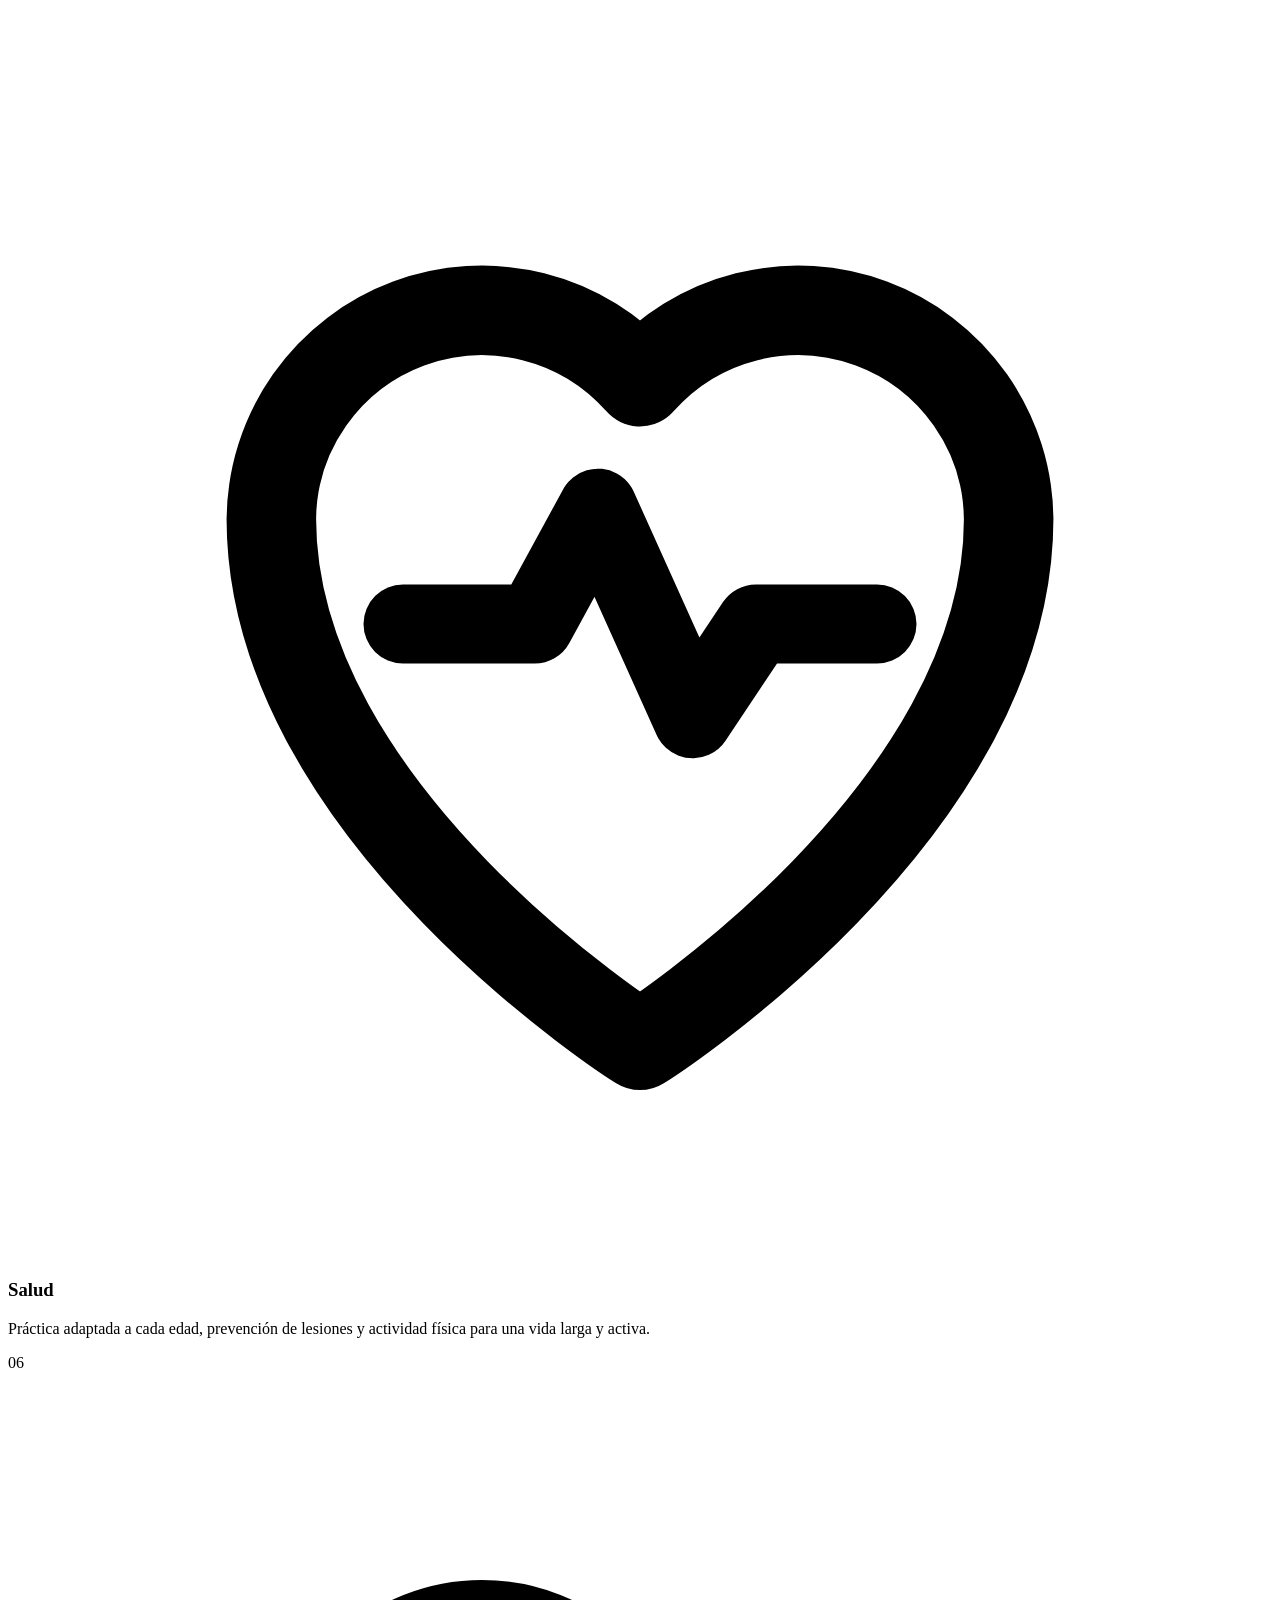
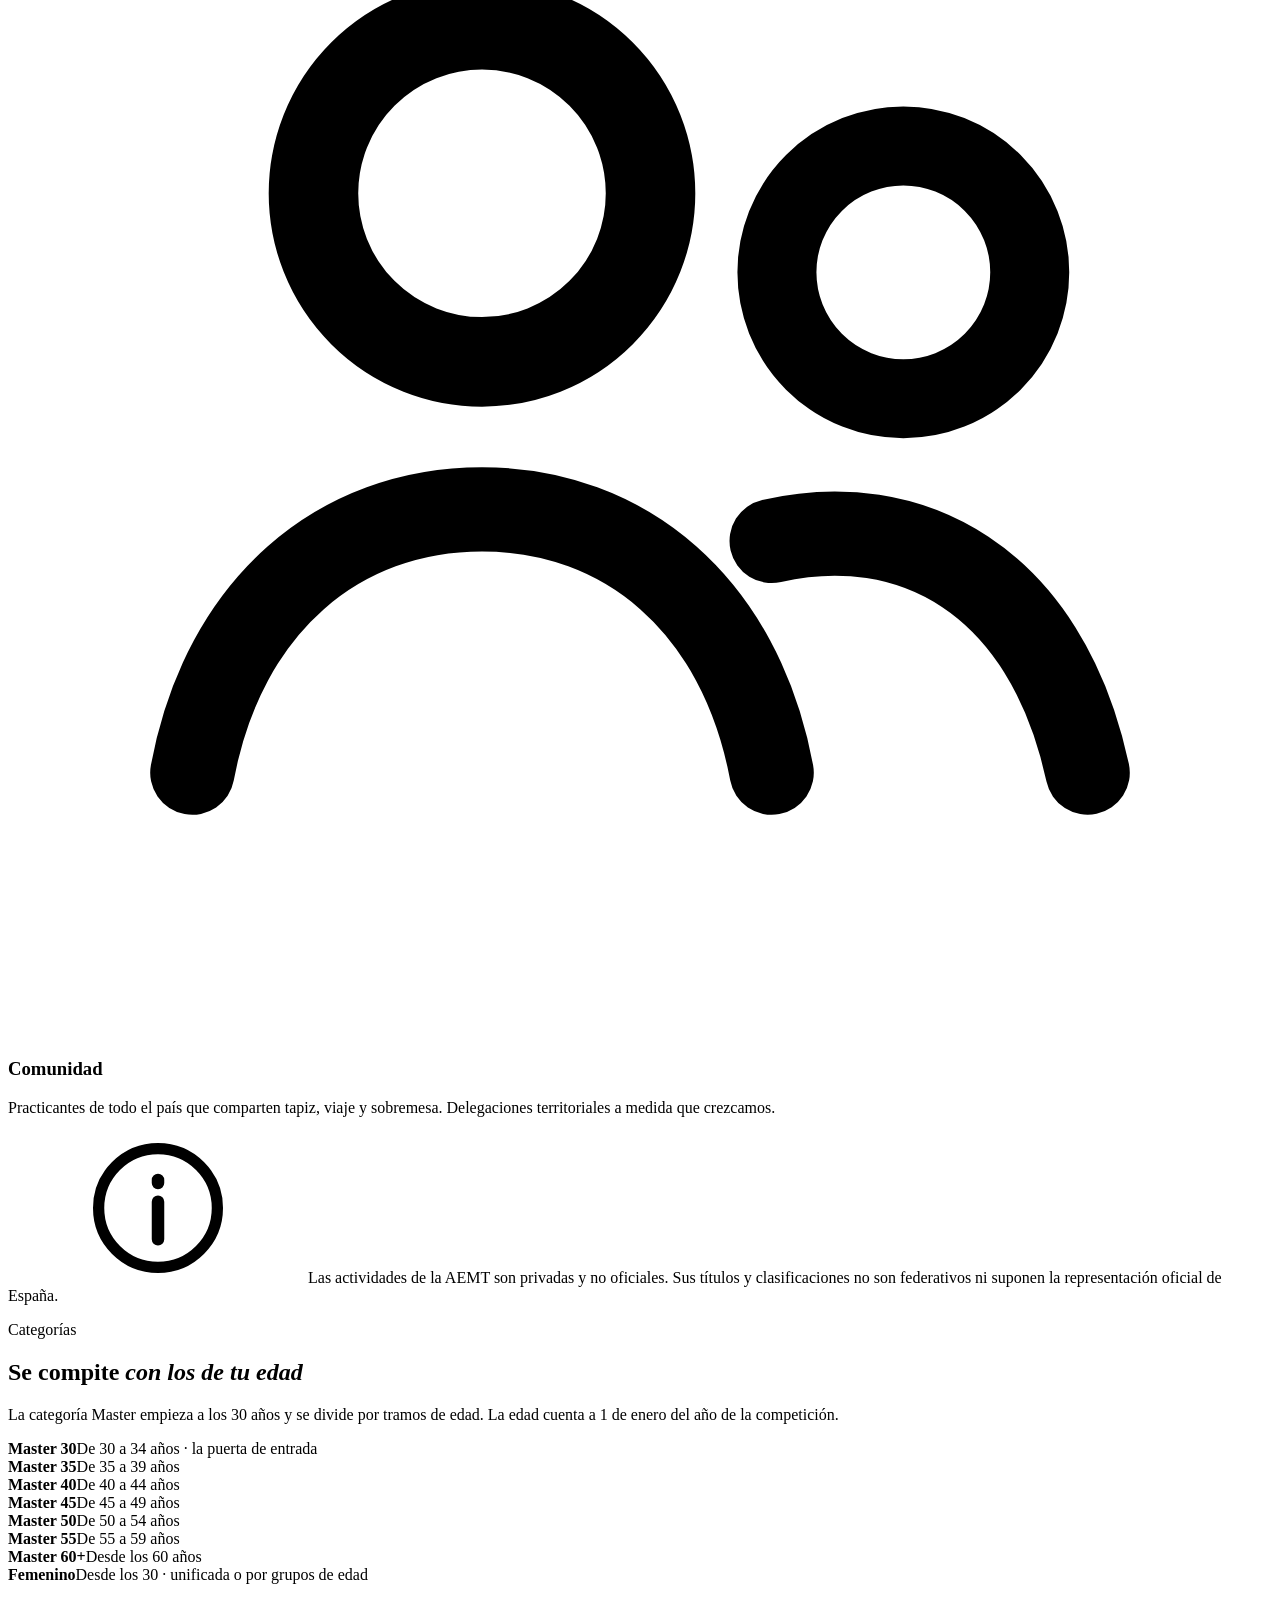
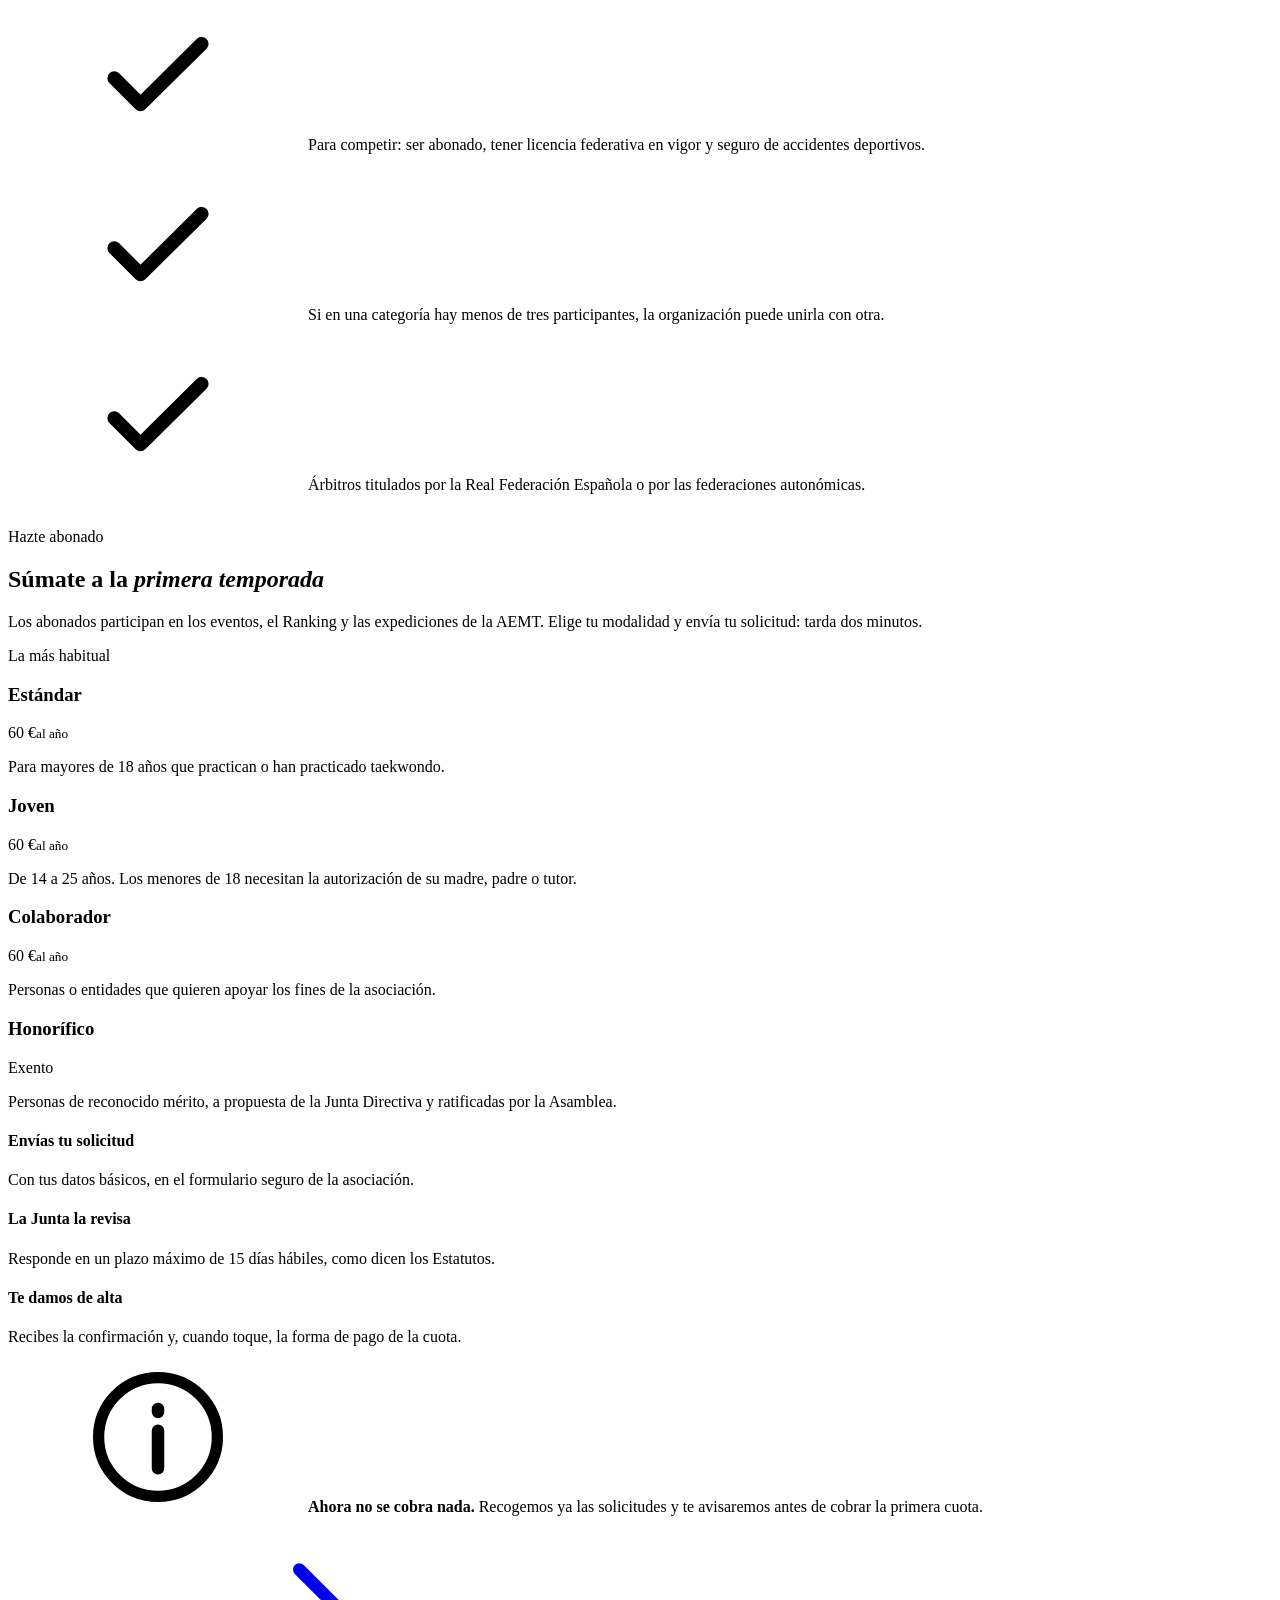
==== commit 71596c66: "Web: categoría Master desde los 30, Eduardo como fundador y «La visión del fundador» - La categoría " ====
--- a/web/index.html
+++ b/web/index.html
@@ -4,7 +4,7 @@
 <meta charset="UTF-8">
 <meta name="viewport" content="width=device-width, initial-scale=1">
 <title>AEMT · Asociación Española de Masters de Taekwondo</title>
-<meta name="description" content="La asociación de los practicantes de taekwondo de 35 años en adelante en España: competiciones privadas por categorías de edad, Ranking AEMT, expediciones internacionales y formación.">
+<meta name="description" content="La asociación de los practicantes de taekwondo de 30 años en adelante en España: competiciones privadas por categorías de edad, Ranking AEMT, expediciones internacionales y formación.">
 <meta name="theme-color" content="#0B1A31">
 <link rel="canonical" href="https://aemtkd.es/">
 <link rel="icon" href="/favicon.svg" type="image/svg+xml">
@@ -14,7 +14,7 @@
 <meta property="og:site_name" content="AEMT">
 <meta property="og:url" content="https://aemtkd.es/">
 <meta property="og:title" content="AEMT · Asociación Española de Masters de Taekwondo">
-<meta property="og:description" content="Donde la experiencia se convierte en excelencia. Taekwondo Master para mayores de 35 años en toda España.">
+<meta property="og:description" content="Donde la experiencia se convierte en excelencia. Taekwondo Master a partir de los 30 años en toda España.">
 <meta property="og:image" content="https://aemtkd.es/assets/img/og.jpg">
 <meta property="og:image:width" content="1200">
 <meta property="og:image:height" content="630">
@@ -22,7 +22,7 @@
 <link rel="preload" href="/assets/fonts/bebas-neue-latin.woff2" as="font" type="font/woff2" crossorigin>
 <link rel="preload" href="/assets/fonts/outfit-latin.woff2" as="font" type="font/woff2" crossorigin>
 <link rel="preload" as="image" href="/assets/img/patada-2000.webp" media="(min-width: 721px)">
-<link rel="stylesheet" href="/assets/css/aemt.css?v=2026-11-11">
+<link rel="stylesheet" href="/assets/css/aemt.css?v=2026-11-12">
 <script type="application/ld+json">
 {
   "@context": "https://schema.org",
@@ -68,6 +68,7 @@
     </a>
     <nav class="menu" id="menu" aria-label="Principal">
       <a href="#asociacion">La asociación</a>
+      <a href="#vision">La visión</a>
       <a href="#actividad">Qué hacemos</a>
       <a href="#categorias">Categorías</a>
       <a href="#abonate">Hazte abonado</a>
@@ -96,13 +97,13 @@
         <span class="linea"><span>se convierte</span></span>
         <span class="linea"><span>en <em>excelencia</em></span></span>
       </h1>
-      <p class="portada__sub">Reunimos a quienes practican taekwondo <strong>a partir de los 35 años</strong> en toda España para competir, entrenar, viajar y seguir creciendo dentro y fuera del tapiz.</p>
+      <p class="portada__sub">Reunimos a quienes practican taekwondo <strong>a partir de los 30 años</strong> en toda España para competir, entrenar, viajar y seguir creciendo dentro y fuera del tapiz.</p>
       <div class="acciones">
         <a class="boton" href="#abonate">Solicitar la adhesión <svg aria-hidden="true"><use href="#i-flecha"/></svg></a>
         <a class="boton boton--linea" href="#asociacion">Conocer la AEMT</a>
       </div>
       <div class="datos">
-        <div class="dato"><b>+35</b><span>Categoría Master: por edad, desde los 35 años</span></div>
+        <div class="dato"><b>+30</b><span>Categoría Master: por edad, desde los 30 años</span></div>
         <div class="dato"><b>Nacional</b><span>Practicantes de todas las comunidades</span></div>
         <div class="dato"><b>Sin lucro</b><span>Todo lo que entra vuelve a la actividad</span></div>
       </div>
@@ -133,21 +134,70 @@
         <h2 class="titulo revelar" id="titulo-asociacion">La categoría Master, <em>con voz propia</em></h2>
         <p class="cita revelar" data-retraso="1">Competir, formarse y proyectarse al mundo con la experiencia que dan los años.</p>
         <p class="revelar" data-retraso="2">La AEMT es una asociación sin ánimo de lucro de ámbito nacional, constituida al amparo de la Ley Orgánica 1/2002, del Derecho de Asociación. Nace en Madrid en 2026 para agrupar, representar y dar actividad a los practicantes de taekwondo de la categoría Master y veteranos.</p>
-        <p class="revelar" data-retraso="2">Organizamos actividades privadas y no oficiales: no sustituimos a las federaciones ni a sus campeonatos, los complementamos con un circuito pensado para quienes siguen en el tapiz después de los 35.</p>
+        <p class="revelar" data-retraso="2">Organizamos actividades privadas y no oficiales: no sustituimos a las federaciones ni a sus campeonatos, los complementamos con un circuito pensado para quienes siguen en el tapiz a partir de los 30.</p>
         <ul class="fines">
           <li class="revelar" data-retraso="1"><b>01</b><span>Promover el taekwondo Master: salud, competición, compañerismo y superación personal.</span></li>
           <li class="revelar" data-retraso="2"><b>02</b><span>Organizar competiciones, expediciones y formación de carácter privado.</span></li>
-          <li class="revelar" data-retraso="3"><b>03</b><span>Fomentar la actividad física saludable a partir de los 35 años y la igualdad de oportunidades.</span></li>
+          <li class="revelar" data-retraso="3"><b>03</b><span>Fomentar la actividad física saludable a partir de los 30 años y la igualdad de oportunidades.</span></li>
           <li class="revelar" data-retraso="4"><b>04</b><span>Colaborar con asociaciones y equipos Master de otros países.</span></li>
         </ul>
       </div>
     </div>
+  </section>
+
+  <!-- ═════════ LA VISIÓN DEL FUNDADOR ═════════ -->
+  <section class="seccion marfil vision" id="vision" aria-labelledby="titulo-vision">
     <div class="contenedor">
+      <div class="vision__cuerpo">
+        <aside class="vision__firma revelar" aria-label="Fundador">
+          <p class="vision__cita">«El taekwondo no se jubila: se transforma. Con los años cambia la forma de entrenar, no las ganas de competir, aprender y compartir tapiz.»</p>
+          <div class="fundador">
+            <span class="fundador__monograma" aria-hidden="true">EL</span>
+            <div>
+              <b>Eduardo Lozano Moreno</b>
+              <span>Fundador y presidente de la AEMT</span>
+            </div>
+          </div>
+        </aside>
+        <div class="vision__carta">
+          <span class="antetitulo revelar">La visión del fundador</span>
+          <h2 class="titulo revelar" id="titulo-vision">El deporte Master, <em>visto desde dentro</em></h2>
+          <p class="revelar">Llevo muchos años en el tapiz como practicante, como entrenador y como presidente de un club en Vallecas. Y he visto lo mismo una y otra vez: deportistas que a partir de los treinta entrenan con más cabeza que nunca, pero que se quedan sin sitio. Los calendarios están pensados para los más jóvenes, los viajes salen caros cuando se va solo y cada uno resuelve por su cuenta lo que juntos sería mucho más fácil.</p>
+          <p class="revelar">El deporte Master no es una categoría de despedida. Es el lugar donde se encuentran quienes nunca lo dejaron, quienes vuelven después de años y quienes empiezan tarde con la misma ilusión que un niño. Cada uno trae algo valioso: técnica, constancia, cabeza fría en el combate y una forma de entender el deporte que solo dan los años.</p>
+          <p class="revelar">Fundé la AEMT para darles un sitio propio: un circuito pensado para su edad, un ranking que reconozca su esfuerzo, viajes en equipo a los grandes torneos internacionales y formación para entrenar mejor y lesionarse menos. Y la fundé para sumar: con los clubes, con las federaciones y con las asociaciones Master de otros países. Nunca contra nadie.</p>
+          <p class="revelar">Quiero que cualquier practicante de treinta, cincuenta o setenta años sepa que en España tiene una casa común para el taekwondo Master. <strong>Por y para el bien de nuestro deporte.</strong></p>
+          <p class="vision__nombre revelar">Eduardo Lozano Moreno</p>
+        </div>
+      </div>
+
+      <div class="vision__bloques">
+        <div class="revelar">
+          <h3 class="vision__subtitulo">Lo que la AEMT puede <em>agrupar</em></h3>
+          <ul class="lista-vision">
+            <li><b>Deportistas</b><span>De todas las comunidades, edades y niveles, compitan o no.</span></li>
+            <li><b>Clubes y escuelas</b><span>Los que no tienen suficientes Masters para un grupo propio ganan uniéndose a un circuito común.</span></li>
+            <li><b>Entrenadores y árbitros</b><span>Que conocen al practicante veterano y comparten métodos, criterios y experiencia.</span></li>
+            <li><b>Patrocinadores e instituciones</b><span>Que encuentran un interlocutor único para apoyar el deporte Master.</span></li>
+          </ul>
+        </div>
+        <div class="revelar" data-retraso="1">
+          <h3 class="vision__subtitulo">Lo que la AEMT puede <em>potenciar</em></h3>
+          <ul class="lista-vision lista-vision--doble">
+            <li><b>Competición a medida</b><span>Categorías, horarios y formatos pensados para el cuerpo y la vida del Master.</span></li>
+            <li><b>Salud y longevidad</b><span>Prevención de lesiones, preparación física adaptada y el deporte como hábito para toda la vida.</span></li>
+            <li><b>Formación y relevo</b><span>Que la experiencia de los veteranos llegue a los jóvenes y que los técnicos se formen en el entrenamiento Master.</span></li>
+            <li><b>Proyección internacional</b><span>Expediciones en grupo y colaboración con los equipos Master de otros países.</span></li>
+            <li><b>Igualdad</b><span>Más mujeres en el tapiz Master, con categoría propia y visibilidad.</span></li>
+            <li><b>Visibilidad</b><span>Contar las historias del deporte Master para atraer apoyos y nuevos practicantes.</span></li>
+          </ul>
+        </div>
+      </div>
+
       <div class="junta revelar">
         <svg aria-hidden="true"><use href="#emblema"/></svg>
         <div>
           <h3>Junta Directiva</h3>
-          <p>La forman los <strong>cuatro socios fundadores</strong> y la preside <strong>Eduardo Lozano Moreno</strong>. Las cuentas y la memoria de actividades se publicarán cada año.</p>
+          <p>La preside su fundador, <strong>Eduardo Lozano Moreno</strong>, junto a los socios de número. Las cuentas y la memoria de actividades se publicarán cada año.</p>
         </div>
       </div>
     </div>
@@ -213,17 +263,17 @@
           <span class="antetitulo revelar">Categorías</span>
           <h2 class="titulo revelar" id="titulo-categorias">Se compite <em>con los de tu edad</em></h2>
         </div>
-        <p class="entradilla revelar" data-retraso="1">Así lo fija el Reglamento de Competición de la AEMT. La edad cuenta a 1 de enero del año de la competición.</p>
+        <p class="entradilla revelar" data-retraso="1">La categoría Master empieza a los 30 años y se divide por tramos de edad. La edad cuenta a 1 de enero del año de la competición.</p>
       </div>
       <div class="categorias">
-        <div class="categoria revelar"><b>Sub-Master</b><span>De 25 a 34 años · acceso al circuito</span></div>
-        <div class="categoria categoria--oro revelar" data-retraso="1"><b>Master 35</b><span>De 35 a 39 años</span></div>
+        <div class="categoria categoria--oro revelar"><b>Master 30</b><span>De 30 a 34 años · la puerta de entrada</span></div>
+        <div class="categoria revelar" data-retraso="1"><b>Master 35</b><span>De 35 a 39 años</span></div>
         <div class="categoria revelar" data-retraso="2"><b>Master 40</b><span>De 40 a 44 años</span></div>
         <div class="categoria revelar" data-retraso="3"><b>Master 45</b><span>De 45 a 49 años</span></div>
         <div class="categoria revelar"><b>Master 50</b><span>De 50 a 54 años</span></div>
         <div class="categoria revelar" data-retraso="1"><b>Master 55</b><span>De 55 a 59 años</span></div>
         <div class="categoria revelar" data-retraso="2"><b>Master 60+</b><span>Desde los 60 años</span></div>
-        <div class="categoria categoria--oro revelar" data-retraso="3"><b>Femenino</b><span>Desde los 35 · unificada o por grupos de edad</span></div>
+        <div class="categoria categoria--oro revelar" data-retraso="3"><b>Femenino</b><span>Desde los 30 · unificada o por grupos de edad</span></div>
       </div>
       <div class="reglas">
         <p class="regla revelar"><svg aria-hidden="true"><use href="#i-check"/></svg>Para competir: ser abonado, tener licencia federativa en vigor y seguro de accidentes deportivos.</p>
@@ -340,6 +390,7 @@
         <h4>La AEMT</h4>
         <ul>
           <li><a href="#asociacion">La asociación</a></li>
+          <li><a href="#vision">La visión del fundador</a></li>
           <li><a href="#actividad">Qué hacemos</a></li>
           <li><a href="#categorias">Categorías</a></li>
           <li><a href="#abonate">Hazte abonado</a></li>
@@ -362,6 +413,6 @@
   </div>
 </footer>
 
-<script src="/assets/js/aemt.js?v=2026-11-11" defer></script>
+<script src="/assets/js/aemt.js?v=2026-11-12" defer></script>
 </body>
 </html>
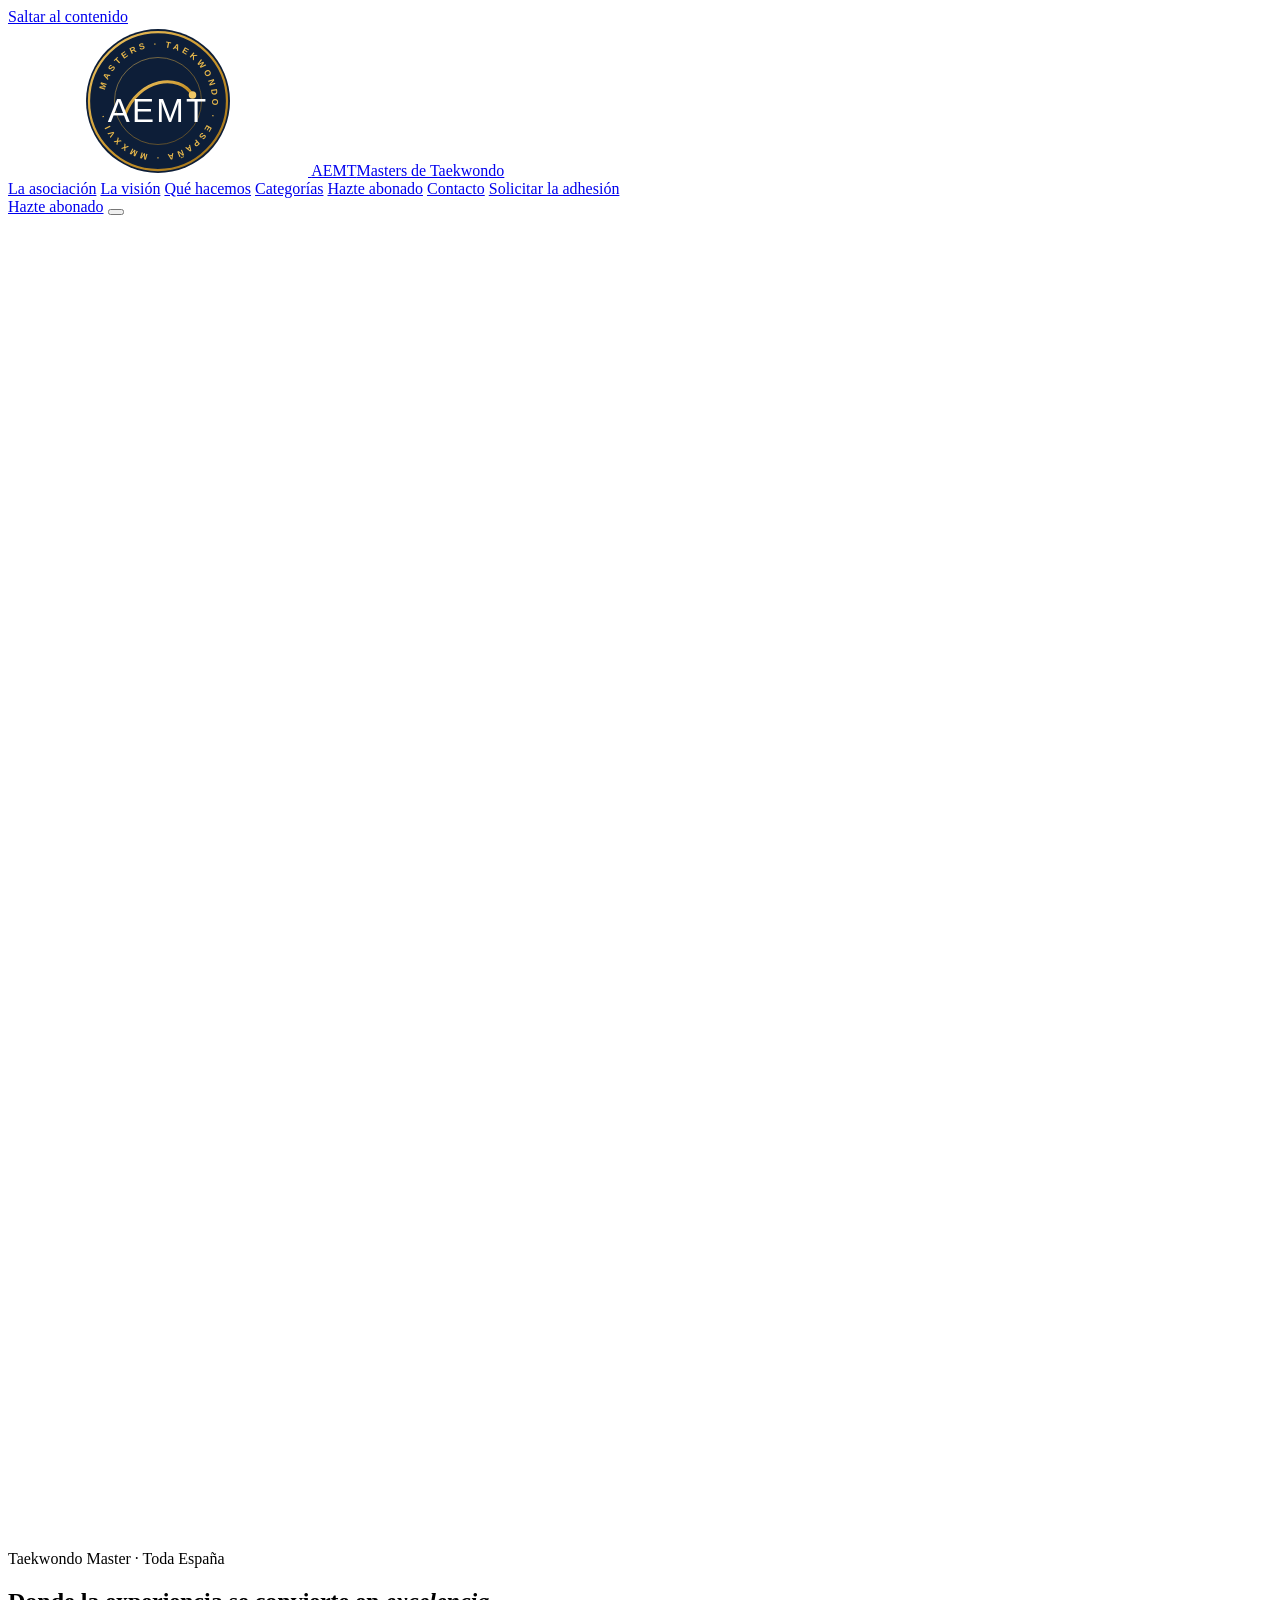
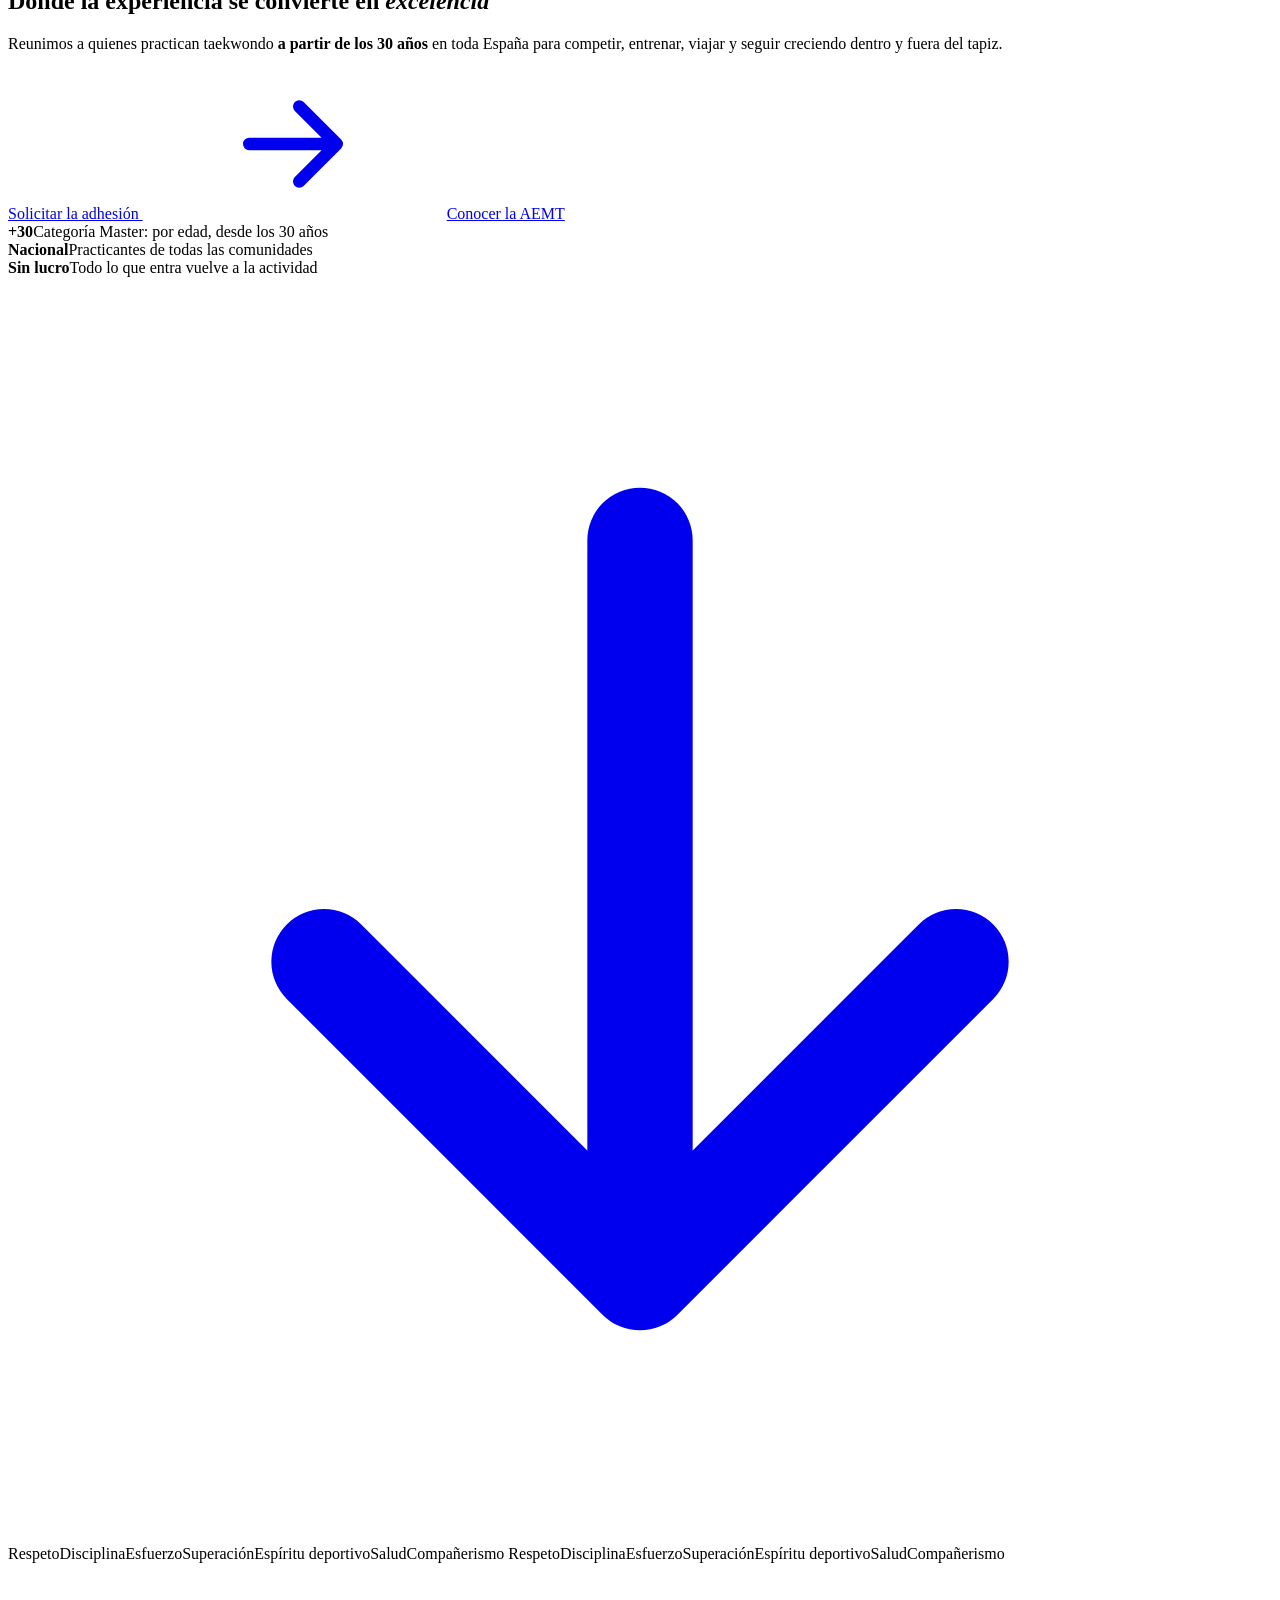
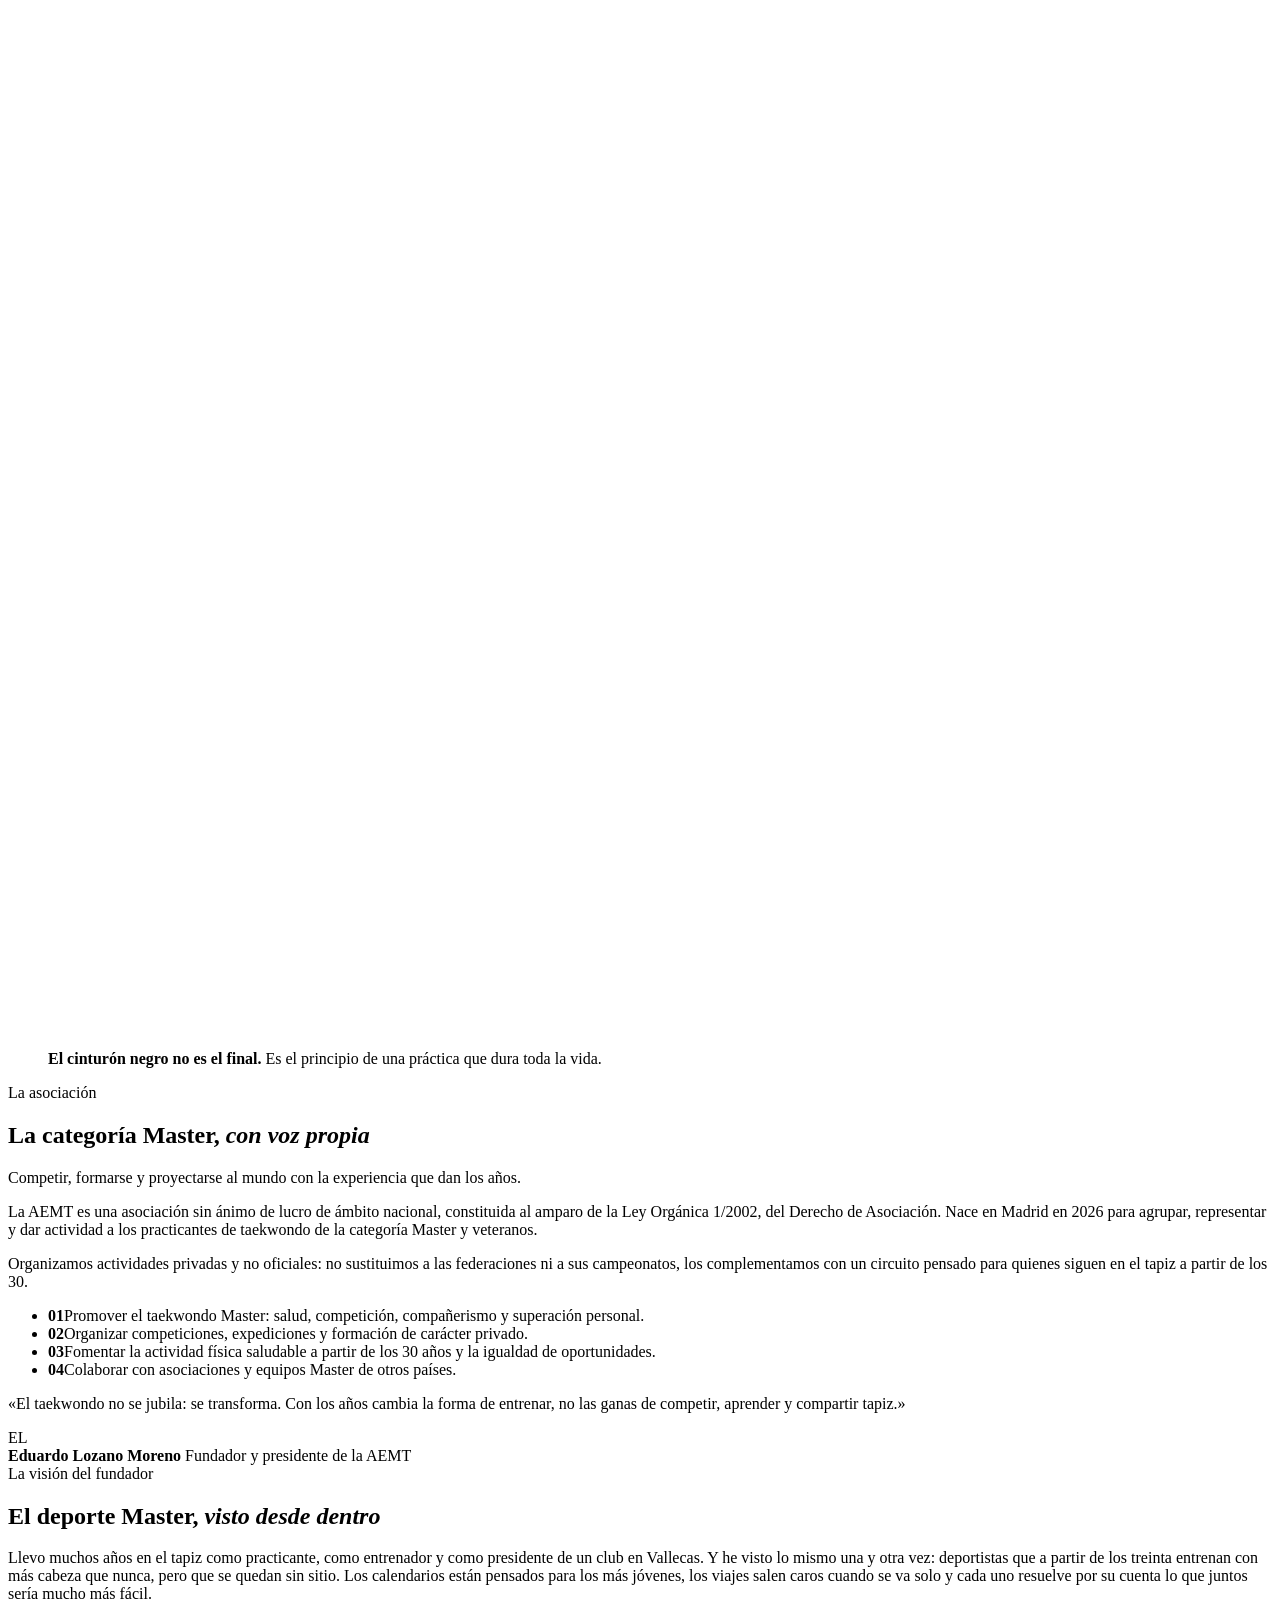
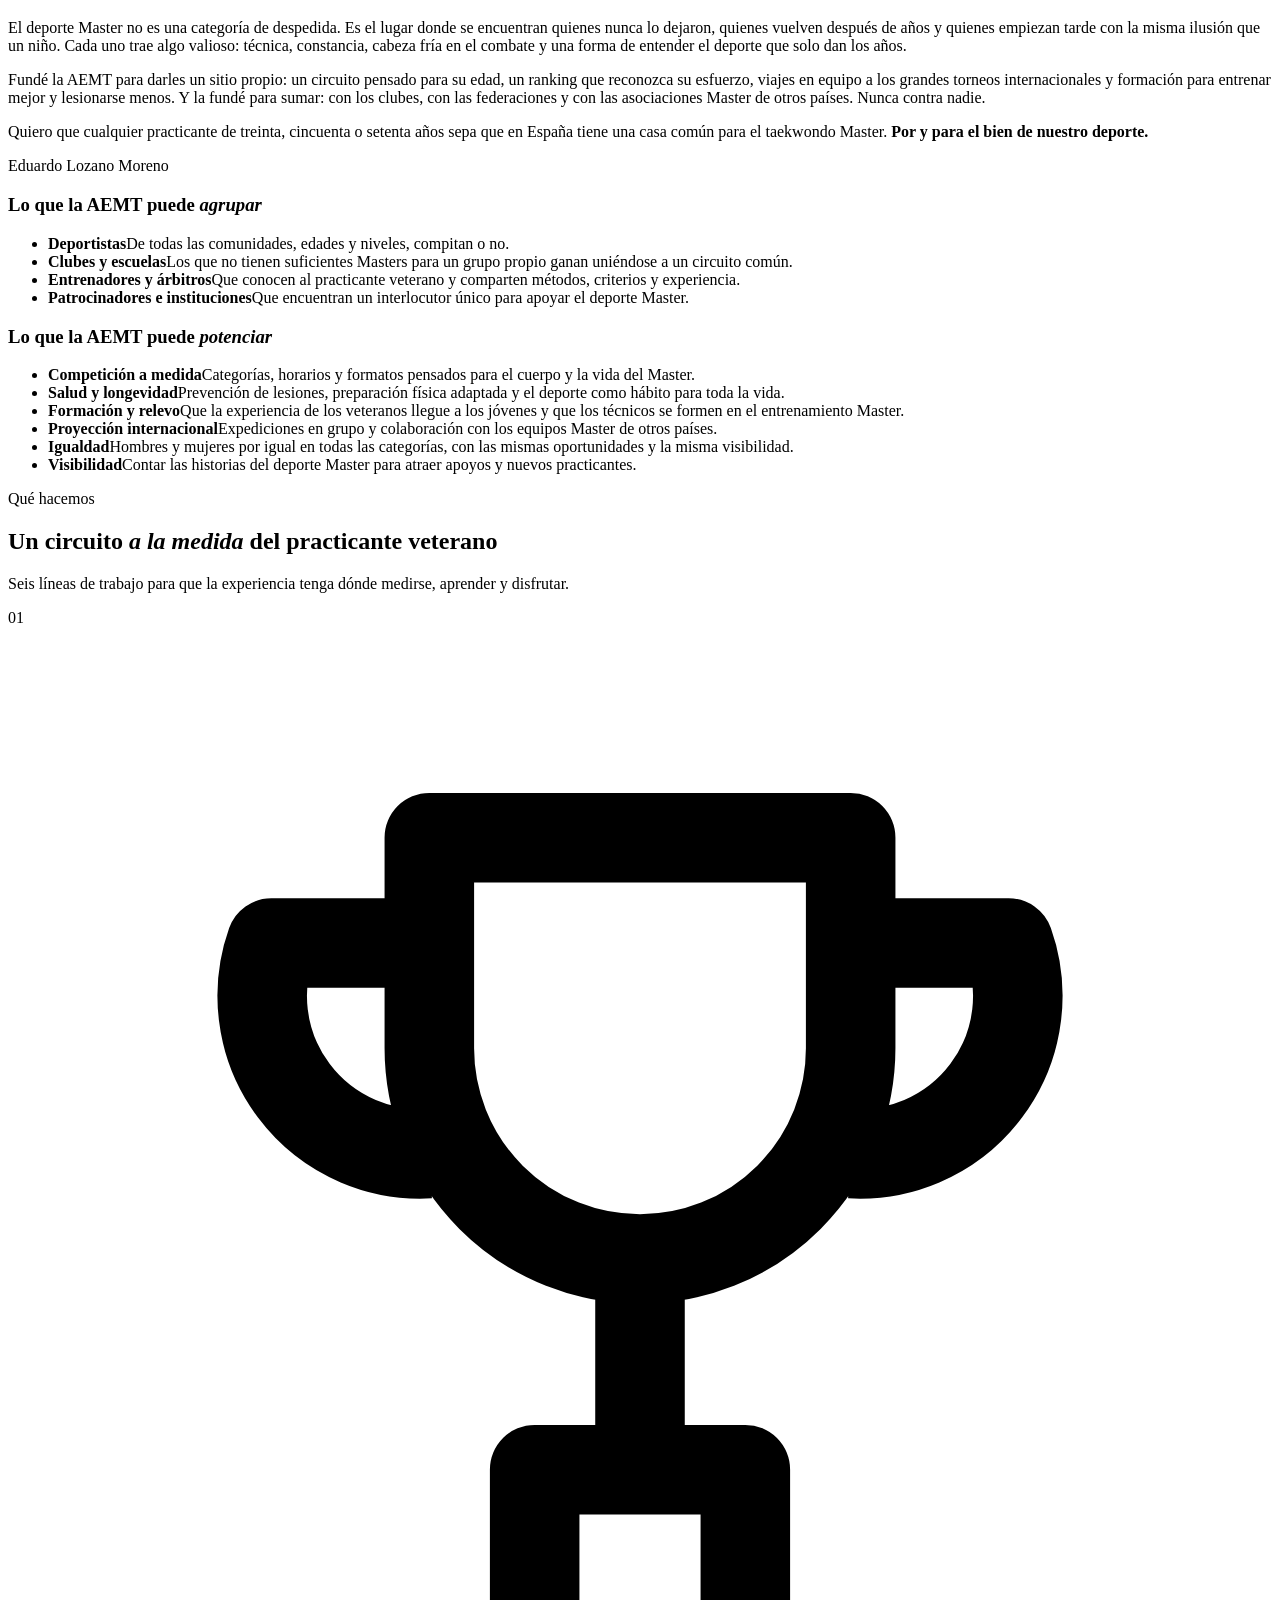
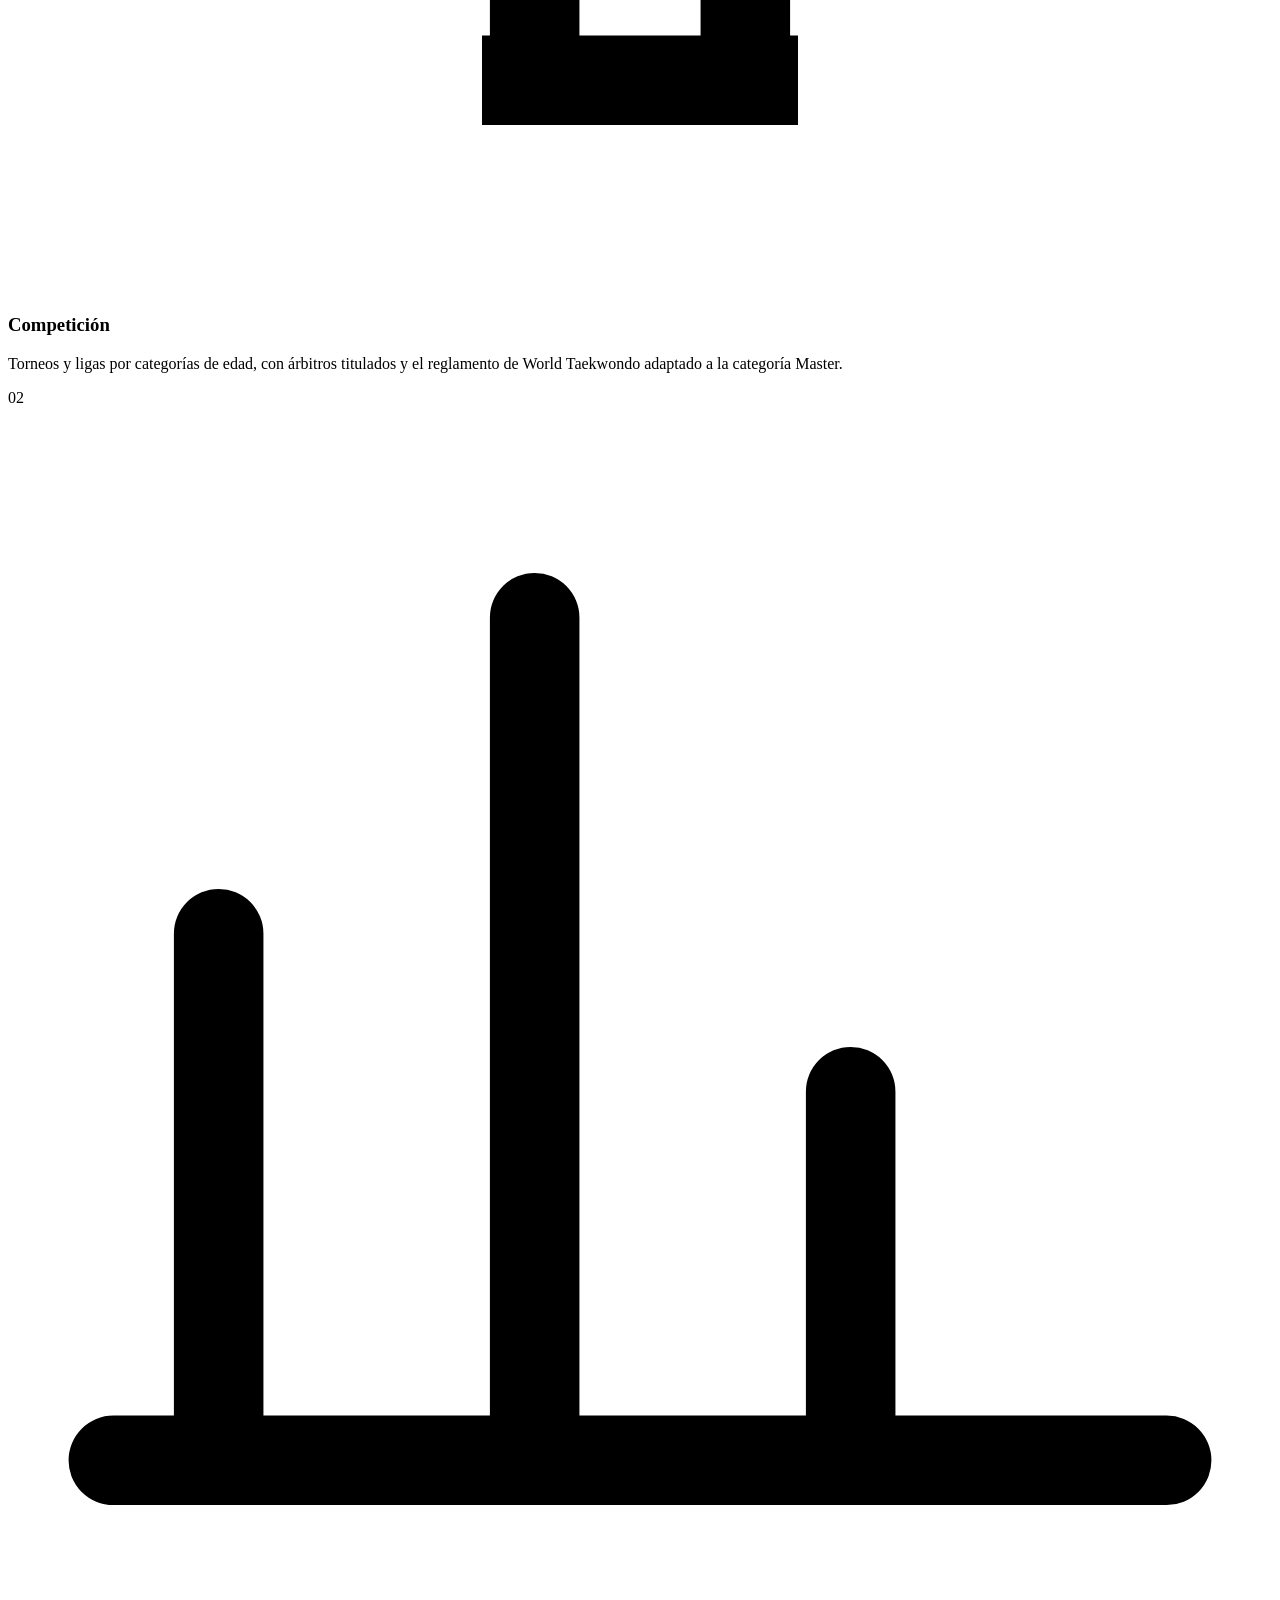
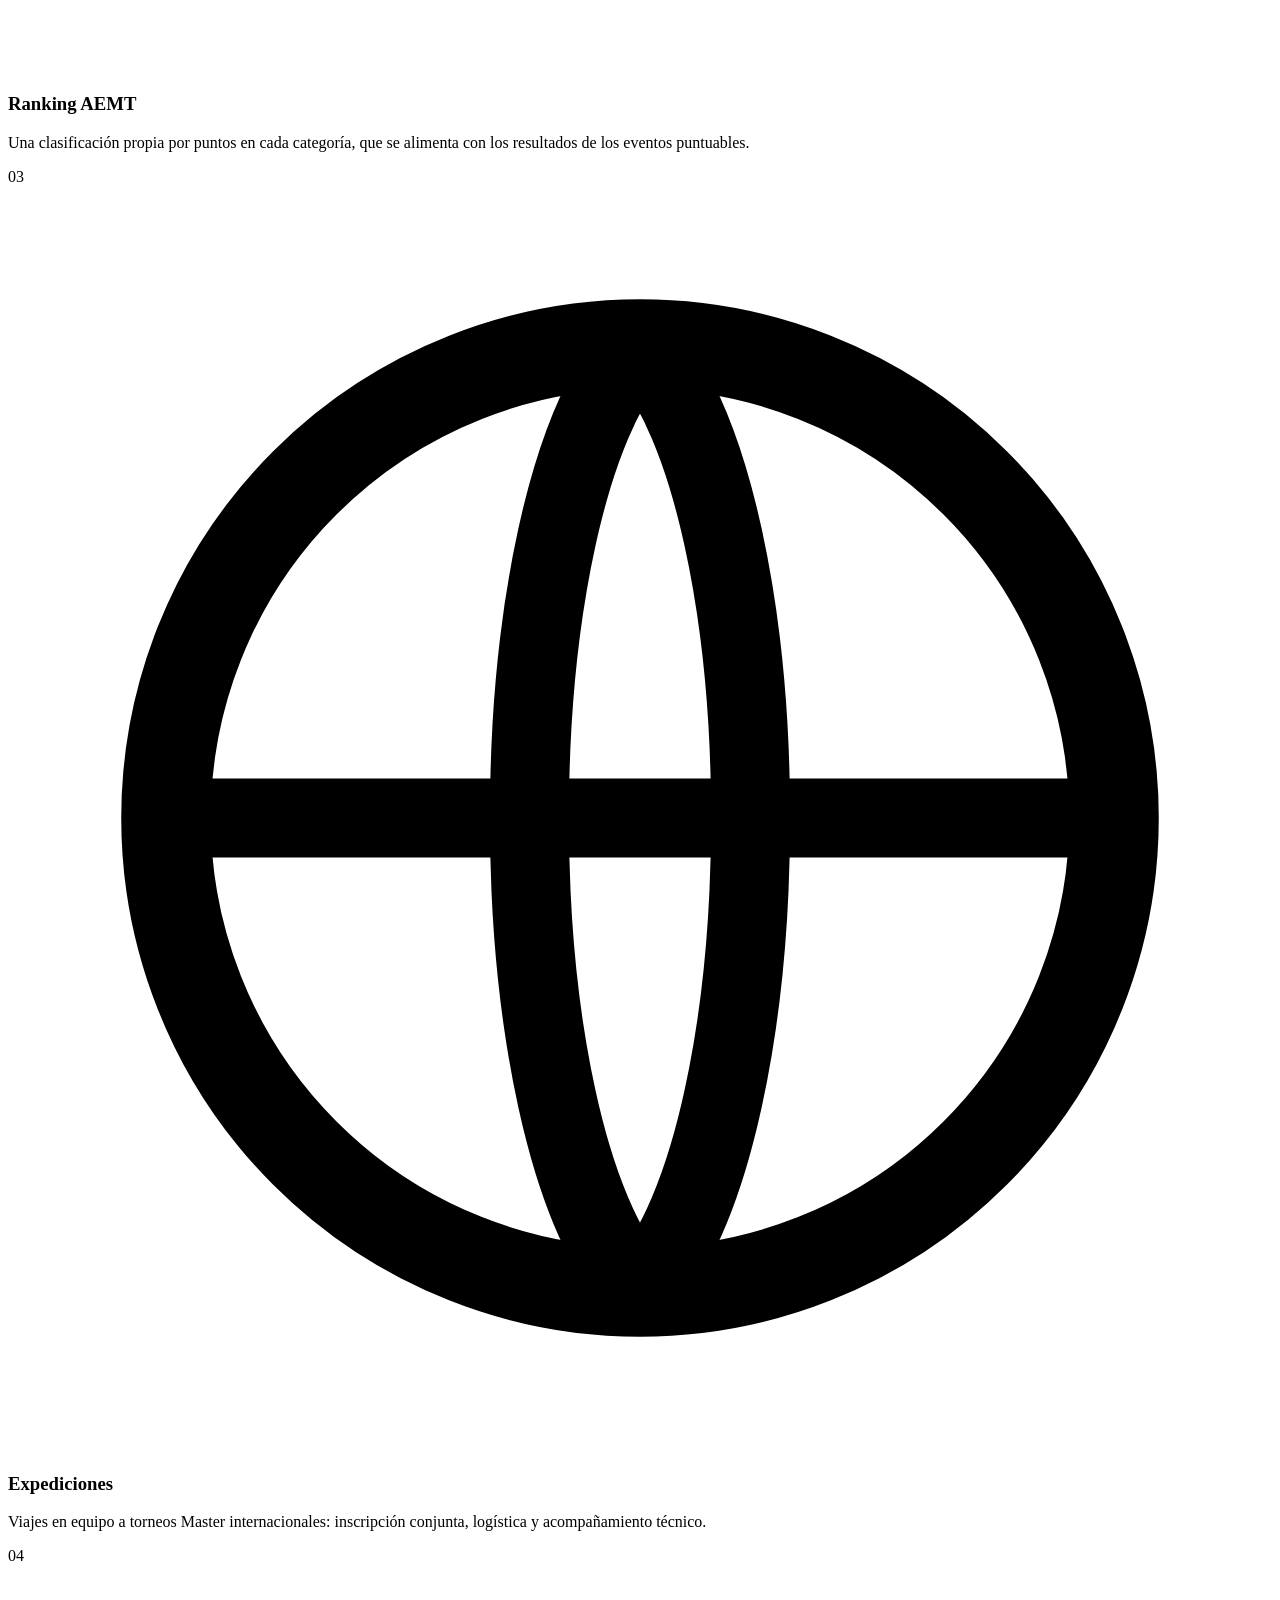
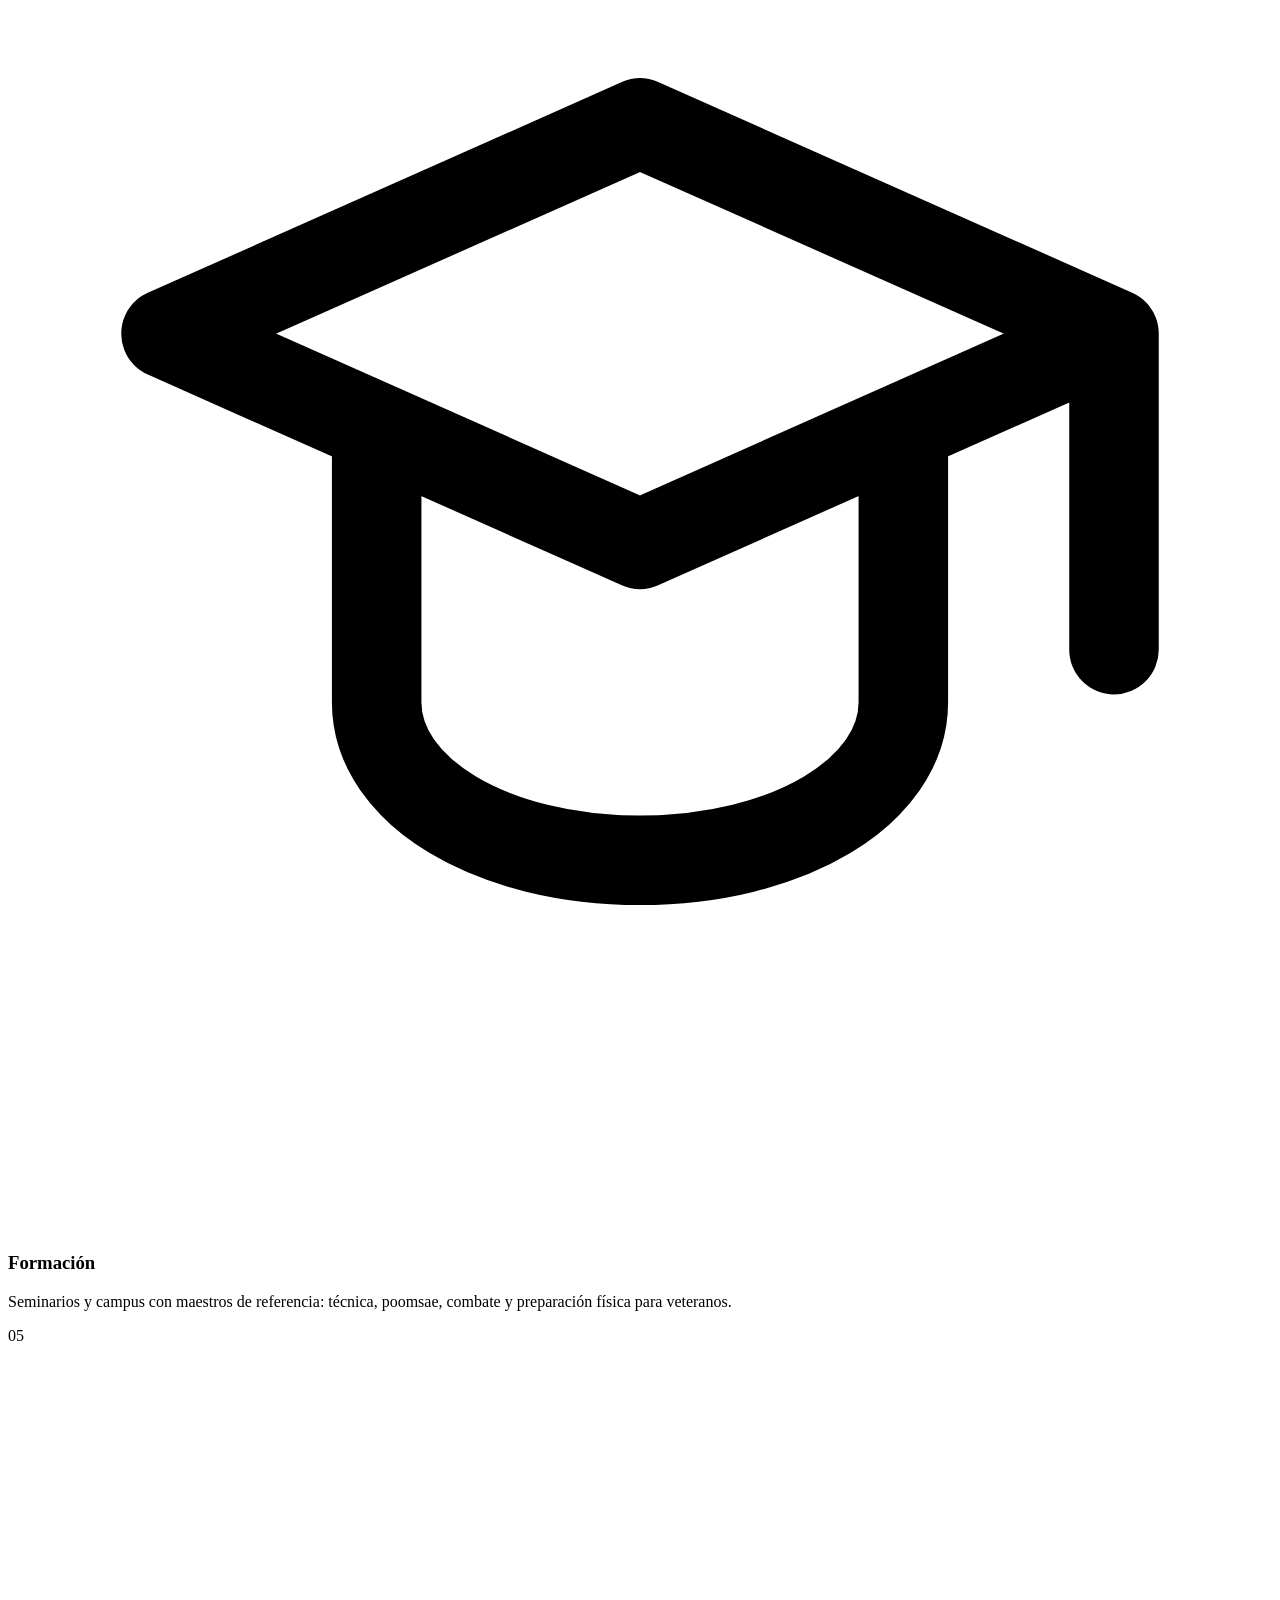
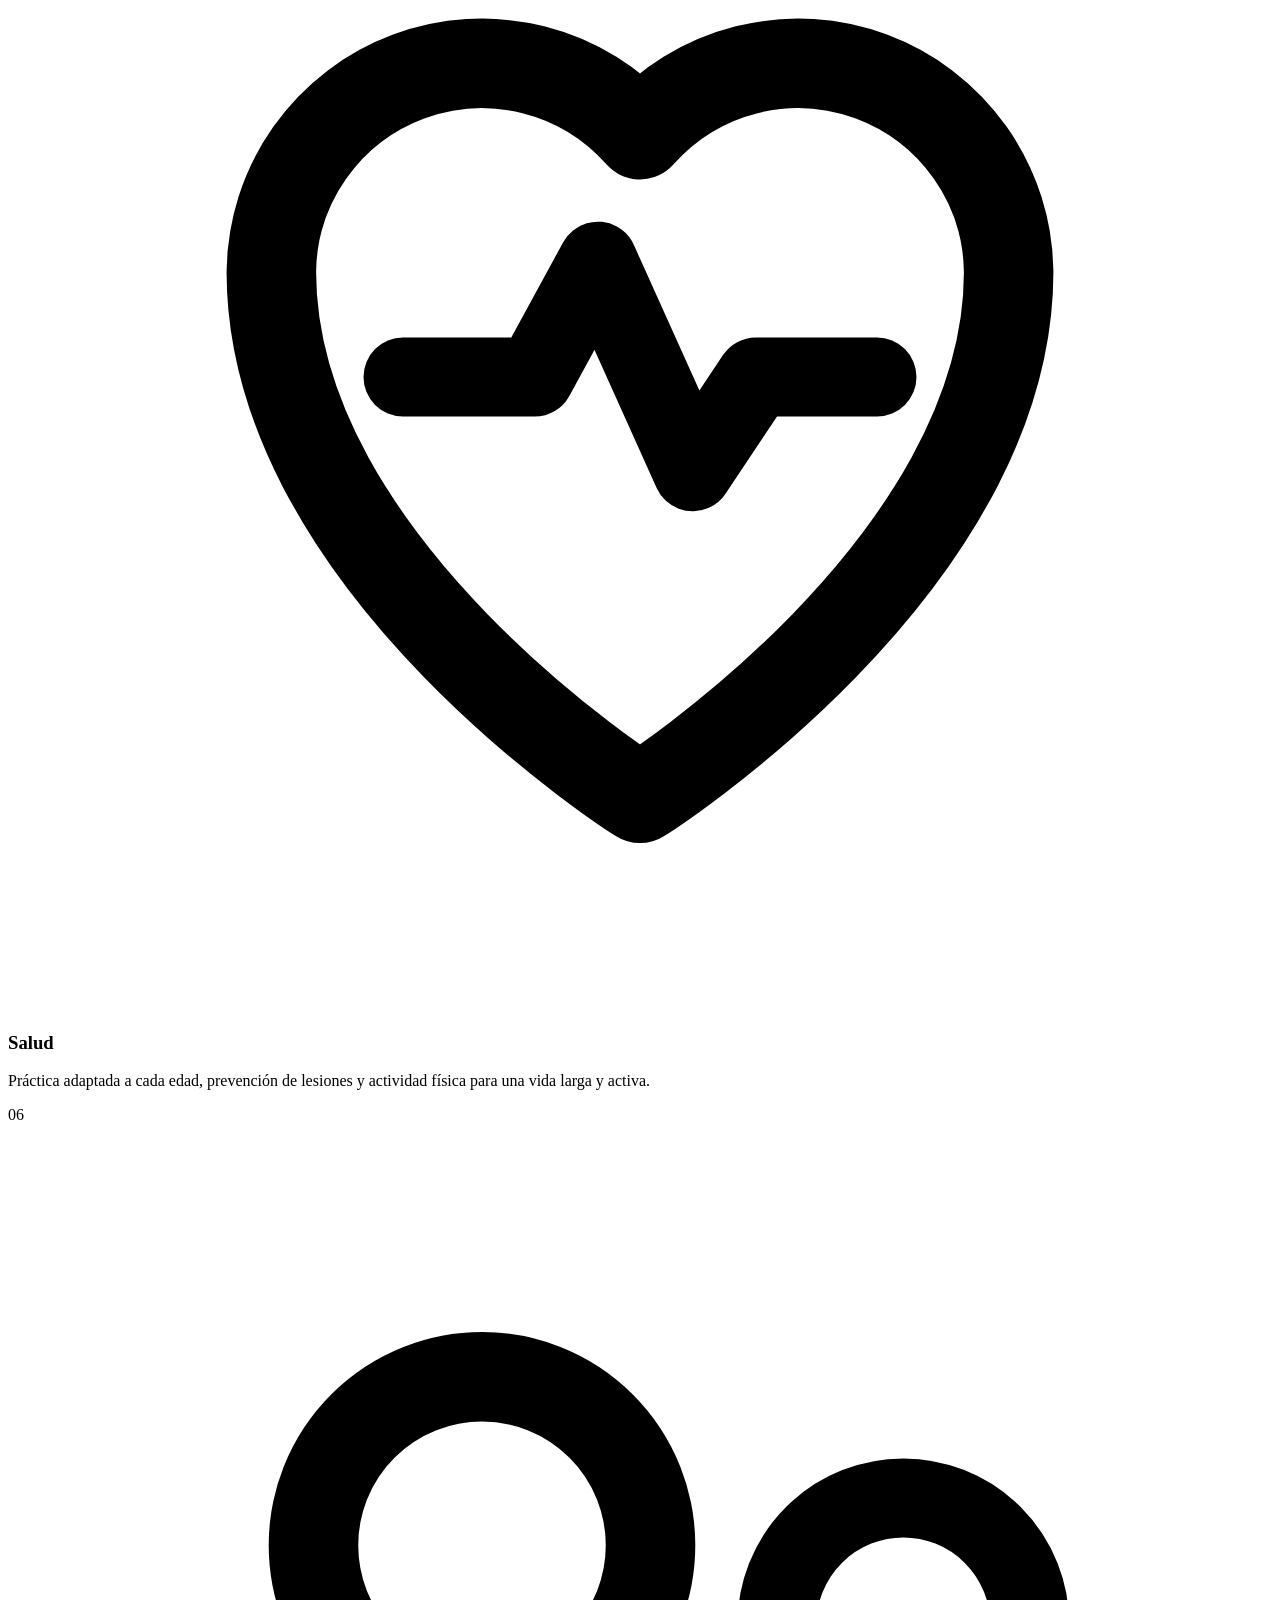
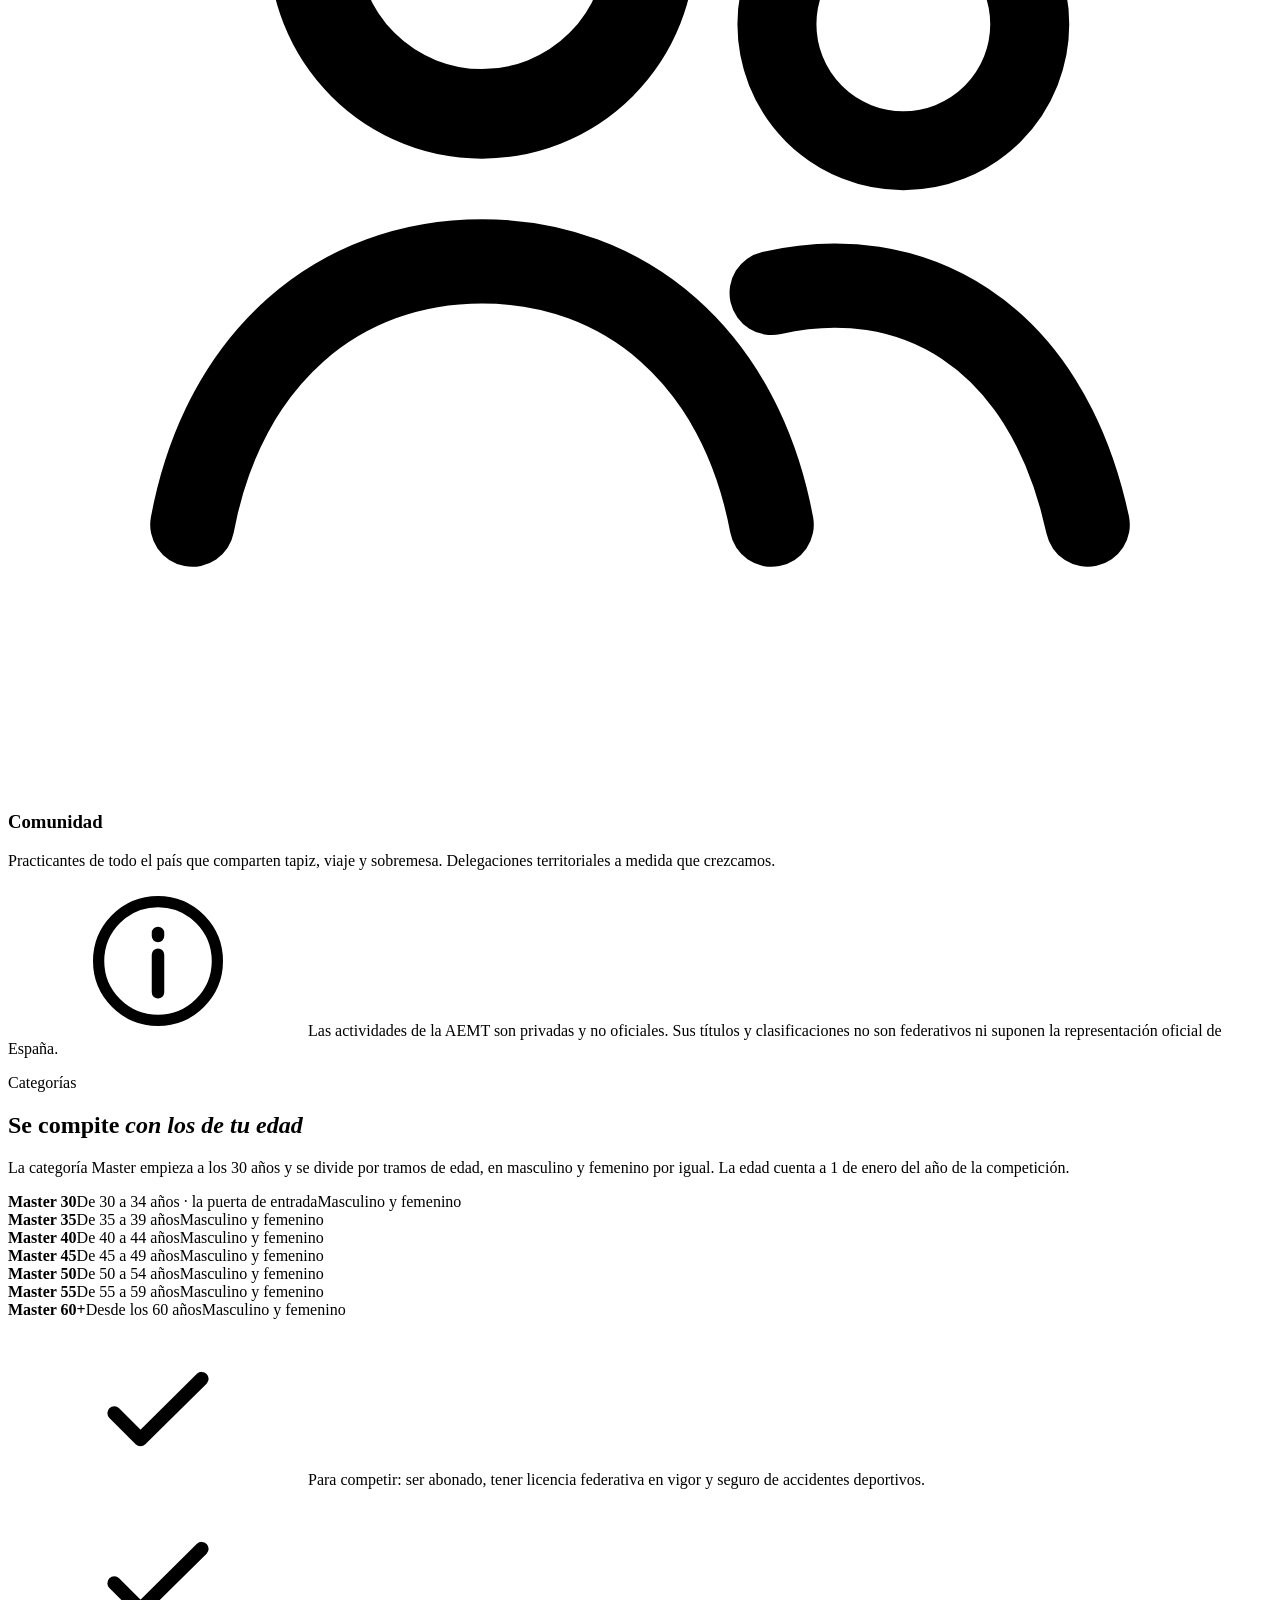
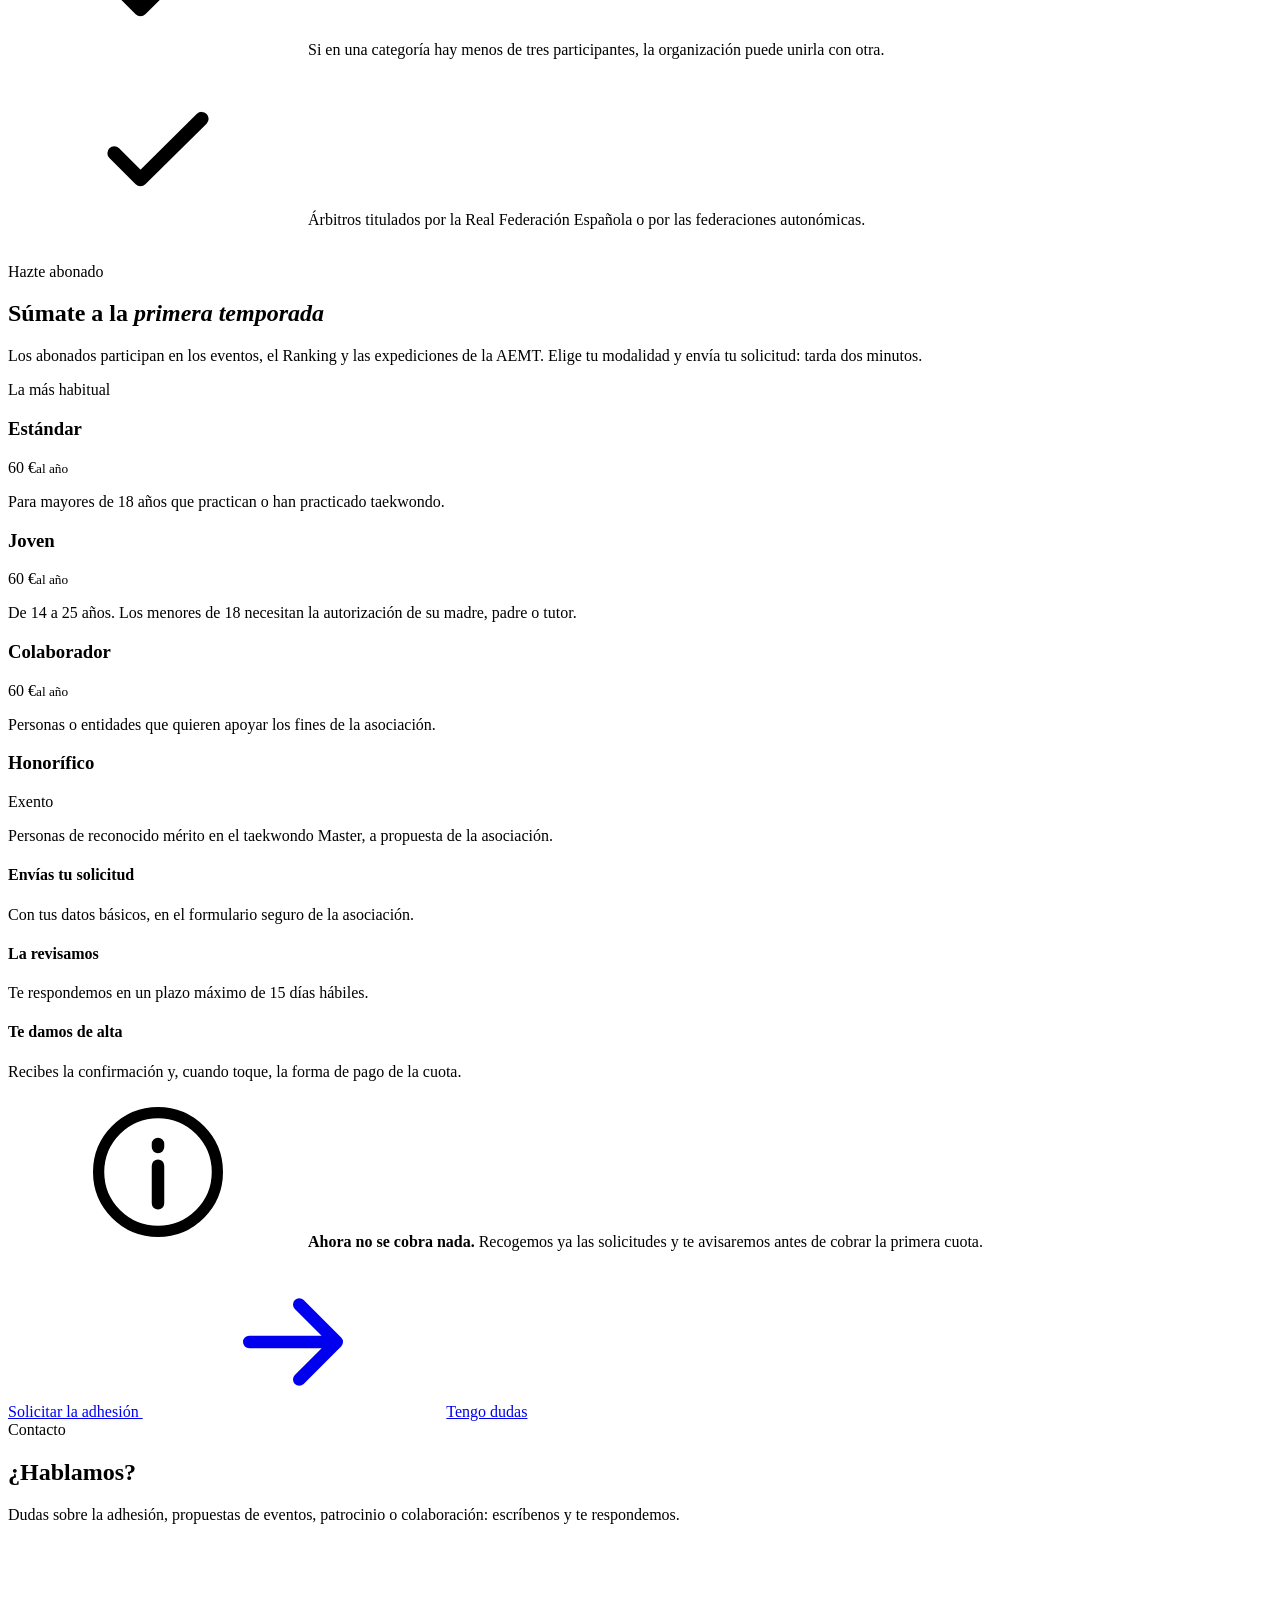
==== commit b51dd060: "Web: sin tarjeta de la Junta y categorías masculino y femenino por igual - Fuera la tarjeta «Junta D" ====
--- a/web/index.html
+++ b/web/index.html
@@ -22,7 +22,7 @@
 <link rel="preload" href="/assets/fonts/bebas-neue-latin.woff2" as="font" type="font/woff2" crossorigin>
 <link rel="preload" href="/assets/fonts/outfit-latin.woff2" as="font" type="font/woff2" crossorigin>
 <link rel="preload" as="image" href="/assets/img/patada-2000.webp" media="(min-width: 721px)">
-<link rel="stylesheet" href="/assets/css/aemt.css?v=2026-11-12">
+<link rel="stylesheet" href="/assets/css/aemt.css?v=2026-11-12b">
 <script type="application/ld+json">
 {
   "@context": "https://schema.org",
@@ -40,7 +40,7 @@
 <body>
 <a class="saltar" href="#contenido">Saltar al contenido</a>
 
-<!-- Emblema (se reutiliza en la cabecera, la junta y el pie) -->
+<!-- Emblema (se reutiliza en la cabecera y el pie) -->
 <svg class="sprite" width="0" height="0" aria-hidden="true">
   <defs>
     <linearGradient id="oro" x1="0" y1="0" x2="1" y2="1"><stop offset="0" stop-color="#F0C766"/><stop offset=".55" stop-color="#C8942A"/><stop offset="1" stop-color="#9C6E17"/></linearGradient>
@@ -187,17 +187,9 @@
             <li><b>Salud y longevidad</b><span>Prevención de lesiones, preparación física adaptada y el deporte como hábito para toda la vida.</span></li>
             <li><b>Formación y relevo</b><span>Que la experiencia de los veteranos llegue a los jóvenes y que los técnicos se formen en el entrenamiento Master.</span></li>
             <li><b>Proyección internacional</b><span>Expediciones en grupo y colaboración con los equipos Master de otros países.</span></li>
-            <li><b>Igualdad</b><span>Más mujeres en el tapiz Master, con categoría propia y visibilidad.</span></li>
+            <li><b>Igualdad</b><span>Hombres y mujeres por igual en todas las categorías, con las mismas oportunidades y la misma visibilidad.</span></li>
             <li><b>Visibilidad</b><span>Contar las historias del deporte Master para atraer apoyos y nuevos practicantes.</span></li>
           </ul>
-        </div>
-      </div>
-
-      <div class="junta revelar">
-        <svg aria-hidden="true"><use href="#emblema"/></svg>
-        <div>
-          <h3>Junta Directiva</h3>
-          <p>La preside su fundador, <strong>Eduardo Lozano Moreno</strong>, junto a los socios de número. Las cuentas y la memoria de actividades se publicarán cada año.</p>
         </div>
       </div>
     </div>
@@ -263,17 +255,16 @@
           <span class="antetitulo revelar">Categorías</span>
           <h2 class="titulo revelar" id="titulo-categorias">Se compite <em>con los de tu edad</em></h2>
         </div>
-        <p class="entradilla revelar" data-retraso="1">La categoría Master empieza a los 30 años y se divide por tramos de edad. La edad cuenta a 1 de enero del año de la competición.</p>
+        <p class="entradilla revelar" data-retraso="1">La categoría Master empieza a los 30 años y se divide por tramos de edad, en masculino y femenino por igual. La edad cuenta a 1 de enero del año de la competición.</p>
       </div>
       <div class="categorias">
-        <div class="categoria categoria--oro revelar"><b>Master 30</b><span>De 30 a 34 años · la puerta de entrada</span></div>
-        <div class="categoria revelar" data-retraso="1"><b>Master 35</b><span>De 35 a 39 años</span></div>
-        <div class="categoria revelar" data-retraso="2"><b>Master 40</b><span>De 40 a 44 años</span></div>
-        <div class="categoria revelar" data-retraso="3"><b>Master 45</b><span>De 45 a 49 años</span></div>
-        <div class="categoria revelar"><b>Master 50</b><span>De 50 a 54 años</span></div>
-        <div class="categoria revelar" data-retraso="1"><b>Master 55</b><span>De 55 a 59 años</span></div>
-        <div class="categoria revelar" data-retraso="2"><b>Master 60+</b><span>Desde los 60 años</span></div>
-        <div class="categoria categoria--oro revelar" data-retraso="3"><b>Femenino</b><span>Desde los 30 · unificada o por grupos de edad</span></div>
+        <div class="categoria categoria--oro categoria--doble revelar"><b>Master 30</b><span>De 30 a 34 años · la puerta de entrada</span><span class="categoria__generos">Masculino y femenino</span></div>
+        <div class="categoria revelar" data-retraso="1"><b>Master 35</b><span>De 35 a 39 años</span><span class="categoria__generos">Masculino y femenino</span></div>
+        <div class="categoria revelar" data-retraso="2"><b>Master 40</b><span>De 40 a 44 años</span><span class="categoria__generos">Masculino y femenino</span></div>
+        <div class="categoria revelar"><b>Master 45</b><span>De 45 a 49 años</span><span class="categoria__generos">Masculino y femenino</span></div>
+        <div class="categoria revelar" data-retraso="1"><b>Master 50</b><span>De 50 a 54 años</span><span class="categoria__generos">Masculino y femenino</span></div>
+        <div class="categoria revelar" data-retraso="2"><b>Master 55</b><span>De 55 a 59 años</span><span class="categoria__generos">Masculino y femenino</span></div>
+        <div class="categoria revelar" data-retraso="3"><b>Master 60+</b><span>Desde los 60 años</span><span class="categoria__generos">Masculino y femenino</span></div>
       </div>
       <div class="reglas">
         <p class="regla revelar"><svg aria-hidden="true"><use href="#i-check"/></svg>Para competir: ser abonado, tener licencia federativa en vigor y seguro de accidentes deportivos.</p>
@@ -315,13 +306,13 @@
         <article class="cuota revelar" data-retraso="3">
           <h3>Honorífico</h3>
           <div class="cuota__precio">Exento</div>
-          <p>Personas de reconocido mérito, a propuesta de la Junta Directiva y ratificadas por la Asamblea.</p>
+          <p>Personas de reconocido mérito en el taekwondo Master, a propuesta de la asociación.</p>
         </article>
       </div>
 
       <div class="pasos">
         <div class="paso revelar"><h4>Envías tu solicitud</h4><p>Con tus datos básicos, en el formulario seguro de la asociación.</p></div>
-        <div class="paso revelar" data-retraso="1"><h4>La Junta la revisa</h4><p>Responde en un plazo máximo de 15 días hábiles, como dicen los Estatutos.</p></div>
+        <div class="paso revelar" data-retraso="1"><h4>La revisamos</h4><p>Te respondemos en un plazo máximo de 15 días hábiles.</p></div>
         <div class="paso revelar" data-retraso="2"><h4>Te damos de alta</h4><p>Recibes la confirmación y, cuando toque, la forma de pago de la cuota.</p></div>
       </div>
 
@@ -402,7 +393,7 @@
           <li><a href="/aviso-legal.html">Aviso legal</a></li>
           <li><a href="/privacidad.html">Privacidad y cookies</a></li>
           <li><a href="/aviso-legal.html#creditos">Créditos de las fotografías</a></li>
-          <li><a href="https://magestro.es/login" rel="noopener">Acceso de la Junta</a></li>
+          <li><a href="https://magestro.es/login" rel="noopener">Acceso privado</a></li>
         </ul>
       </div>
     </div>
@@ -413,6 +404,6 @@
   </div>
 </footer>
 
-<script src="/assets/js/aemt.js?v=2026-11-12" defer></script>
+<script src="/assets/js/aemt.js?v=2026-11-12b" defer></script>
 </body>
 </html>
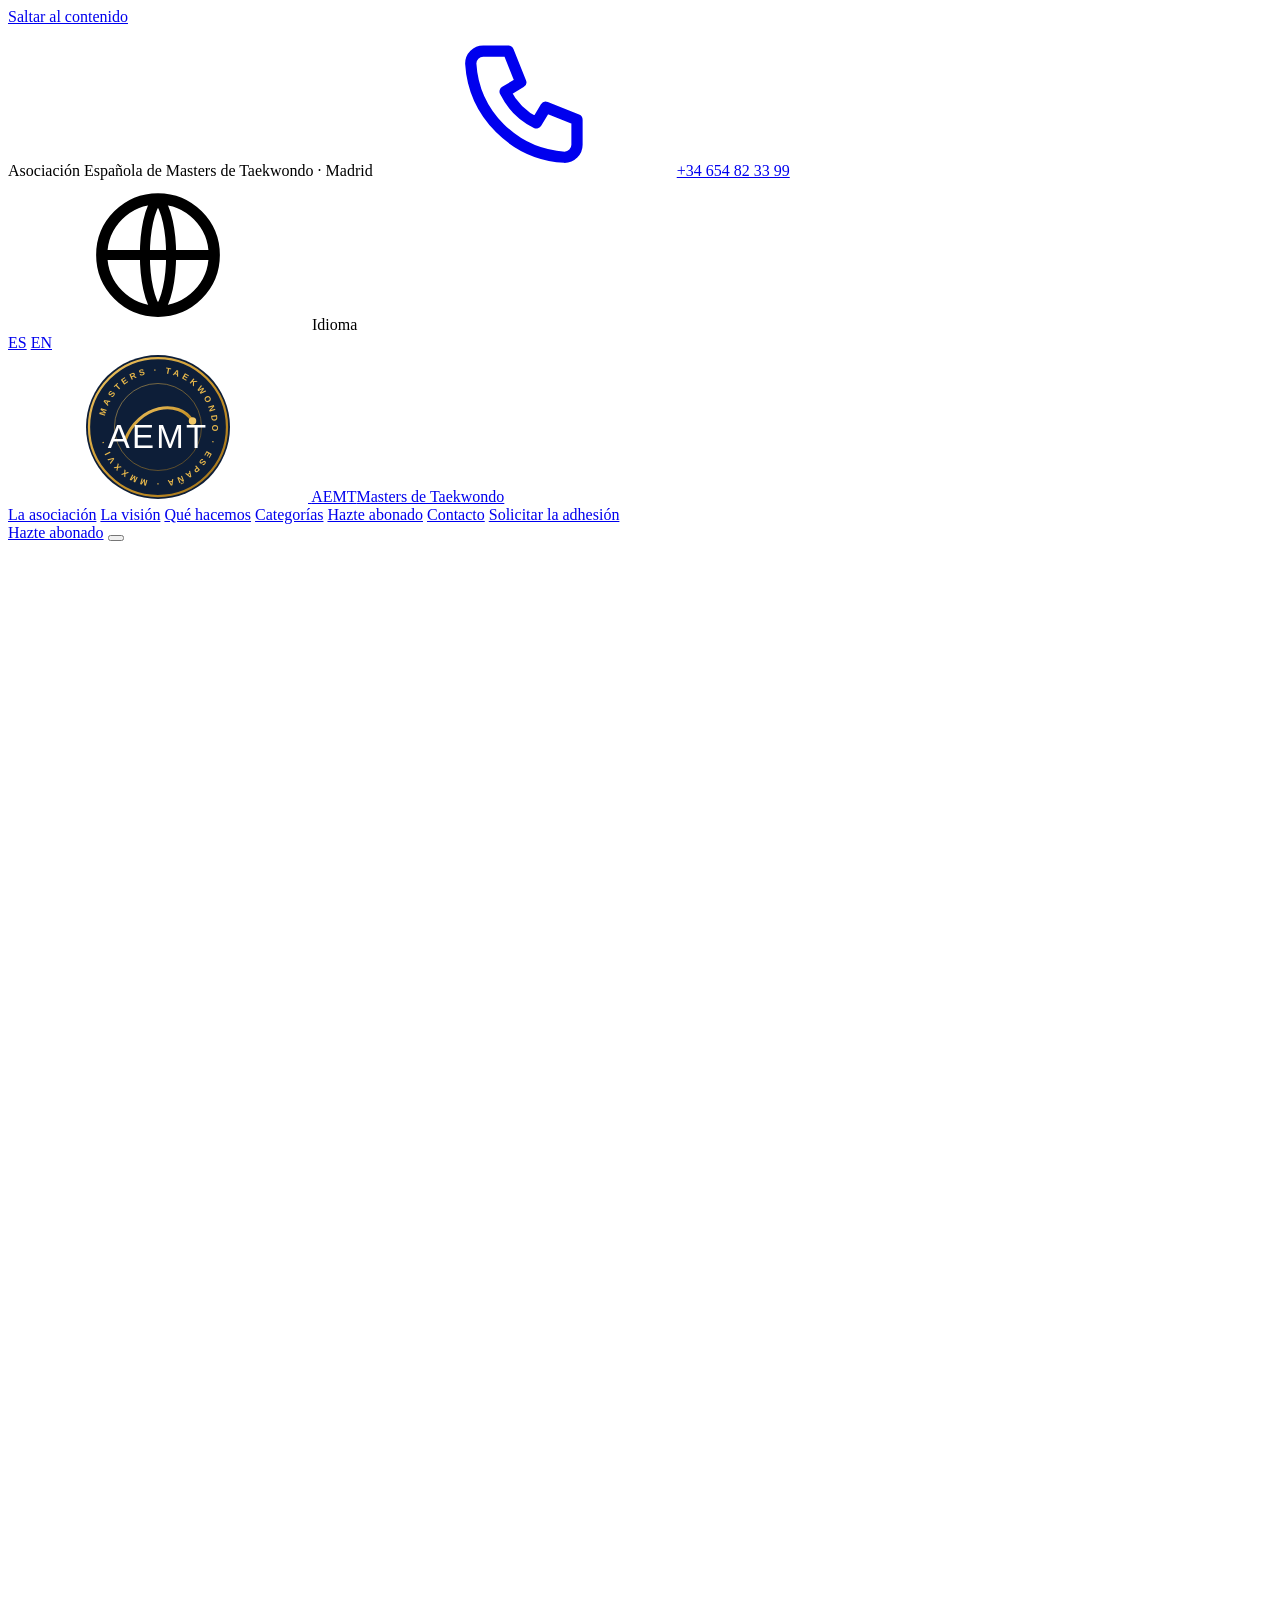
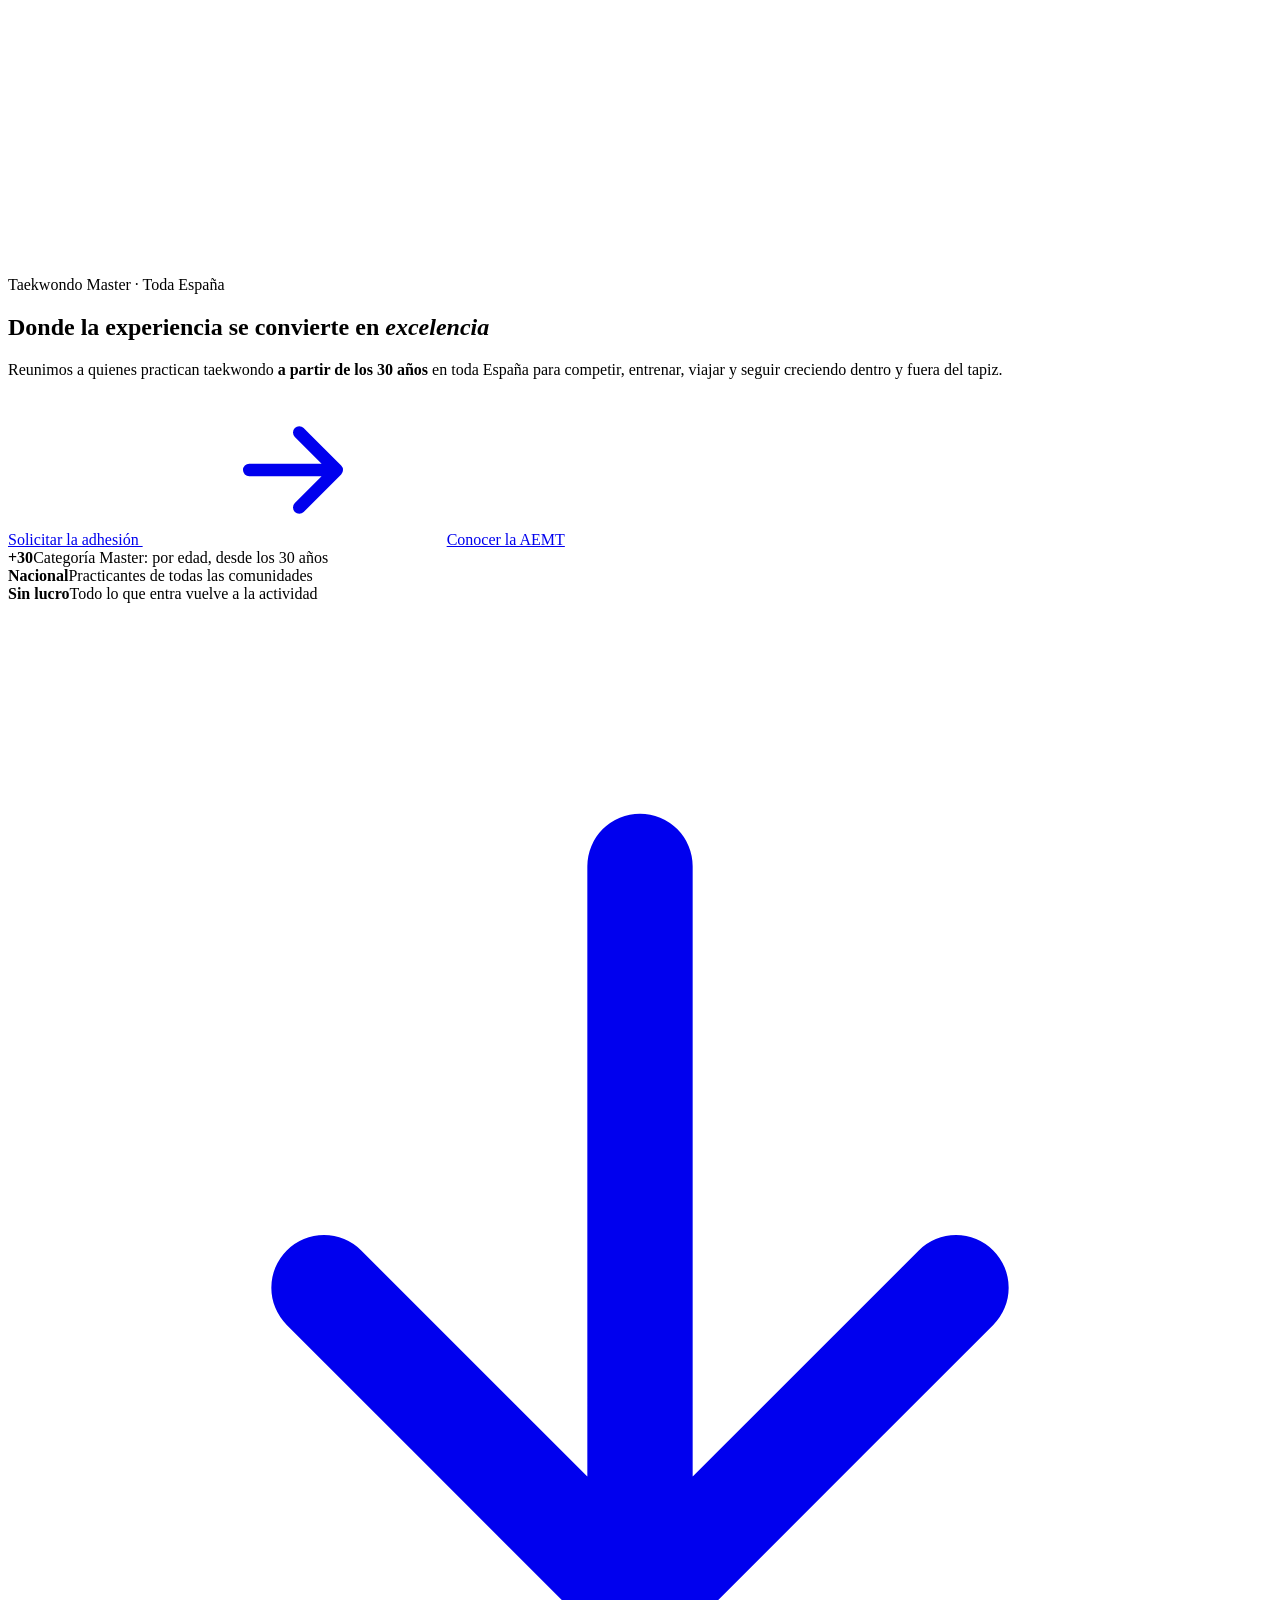
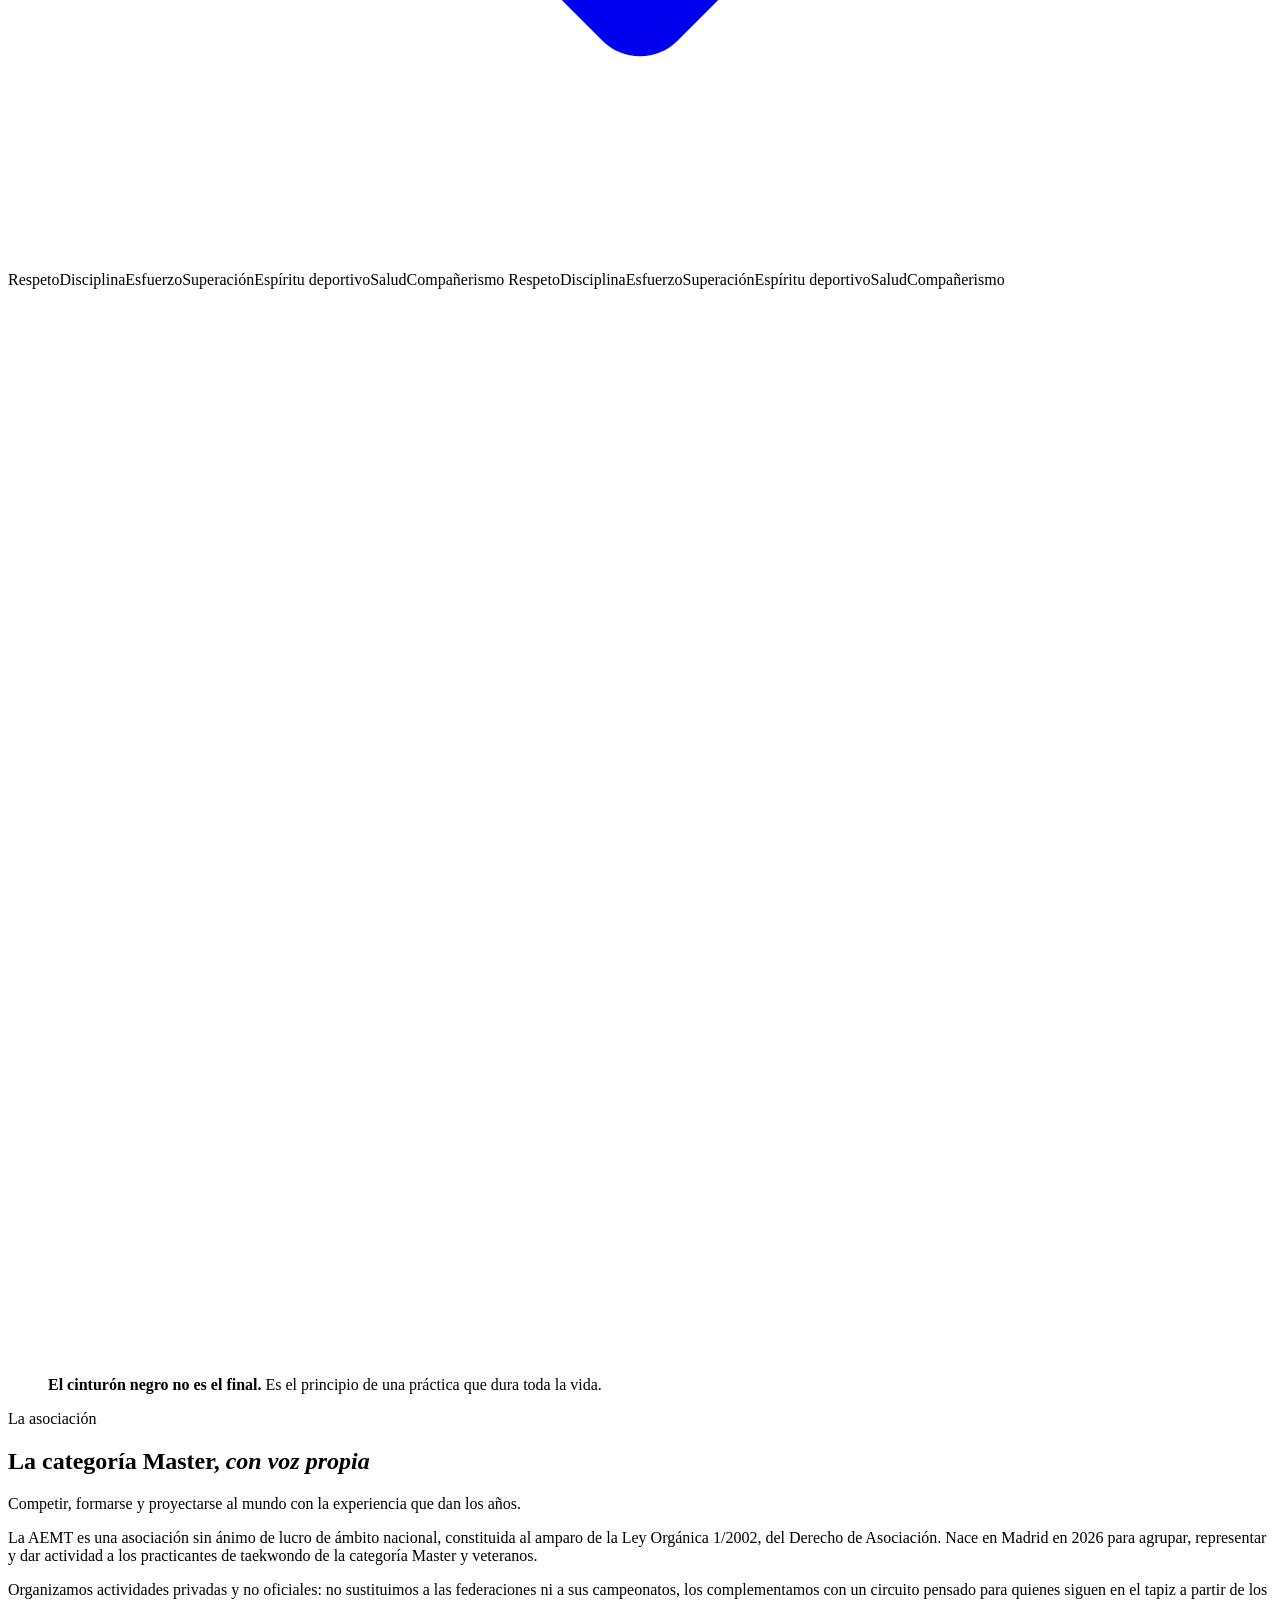
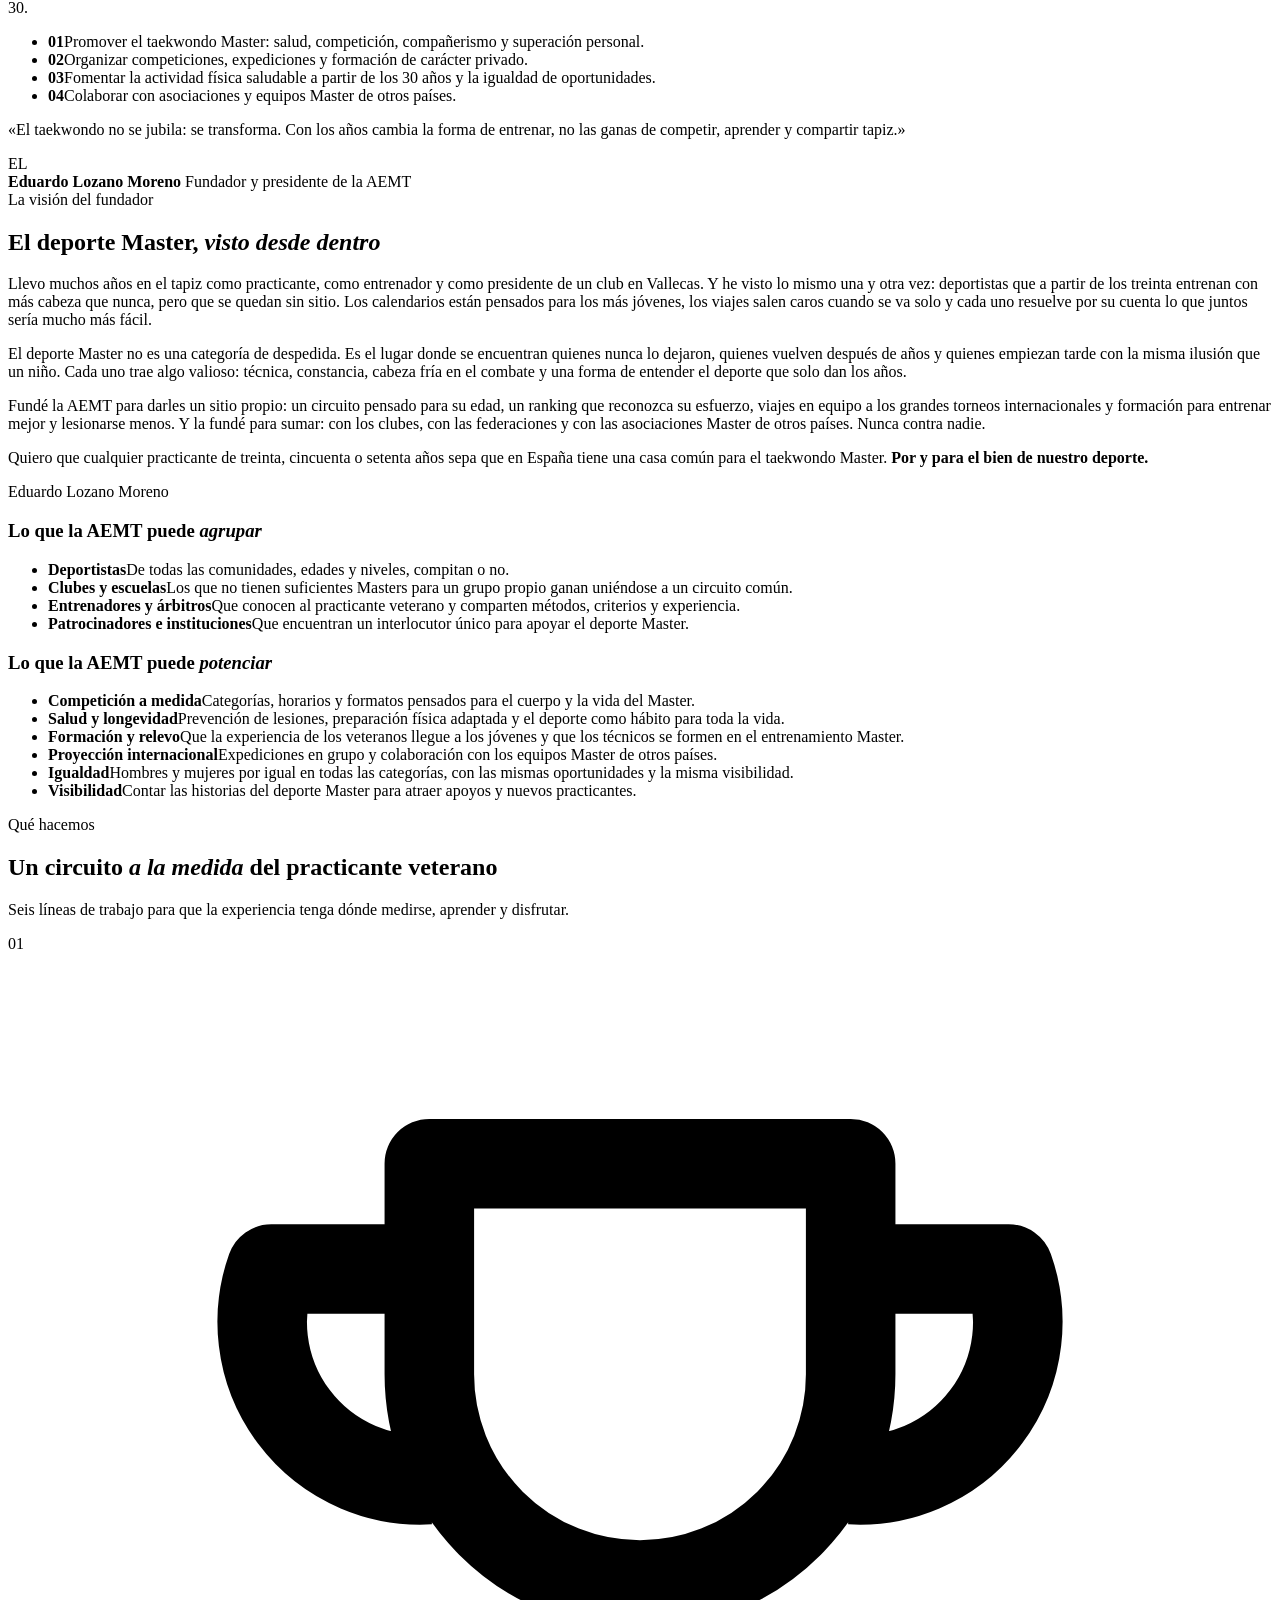
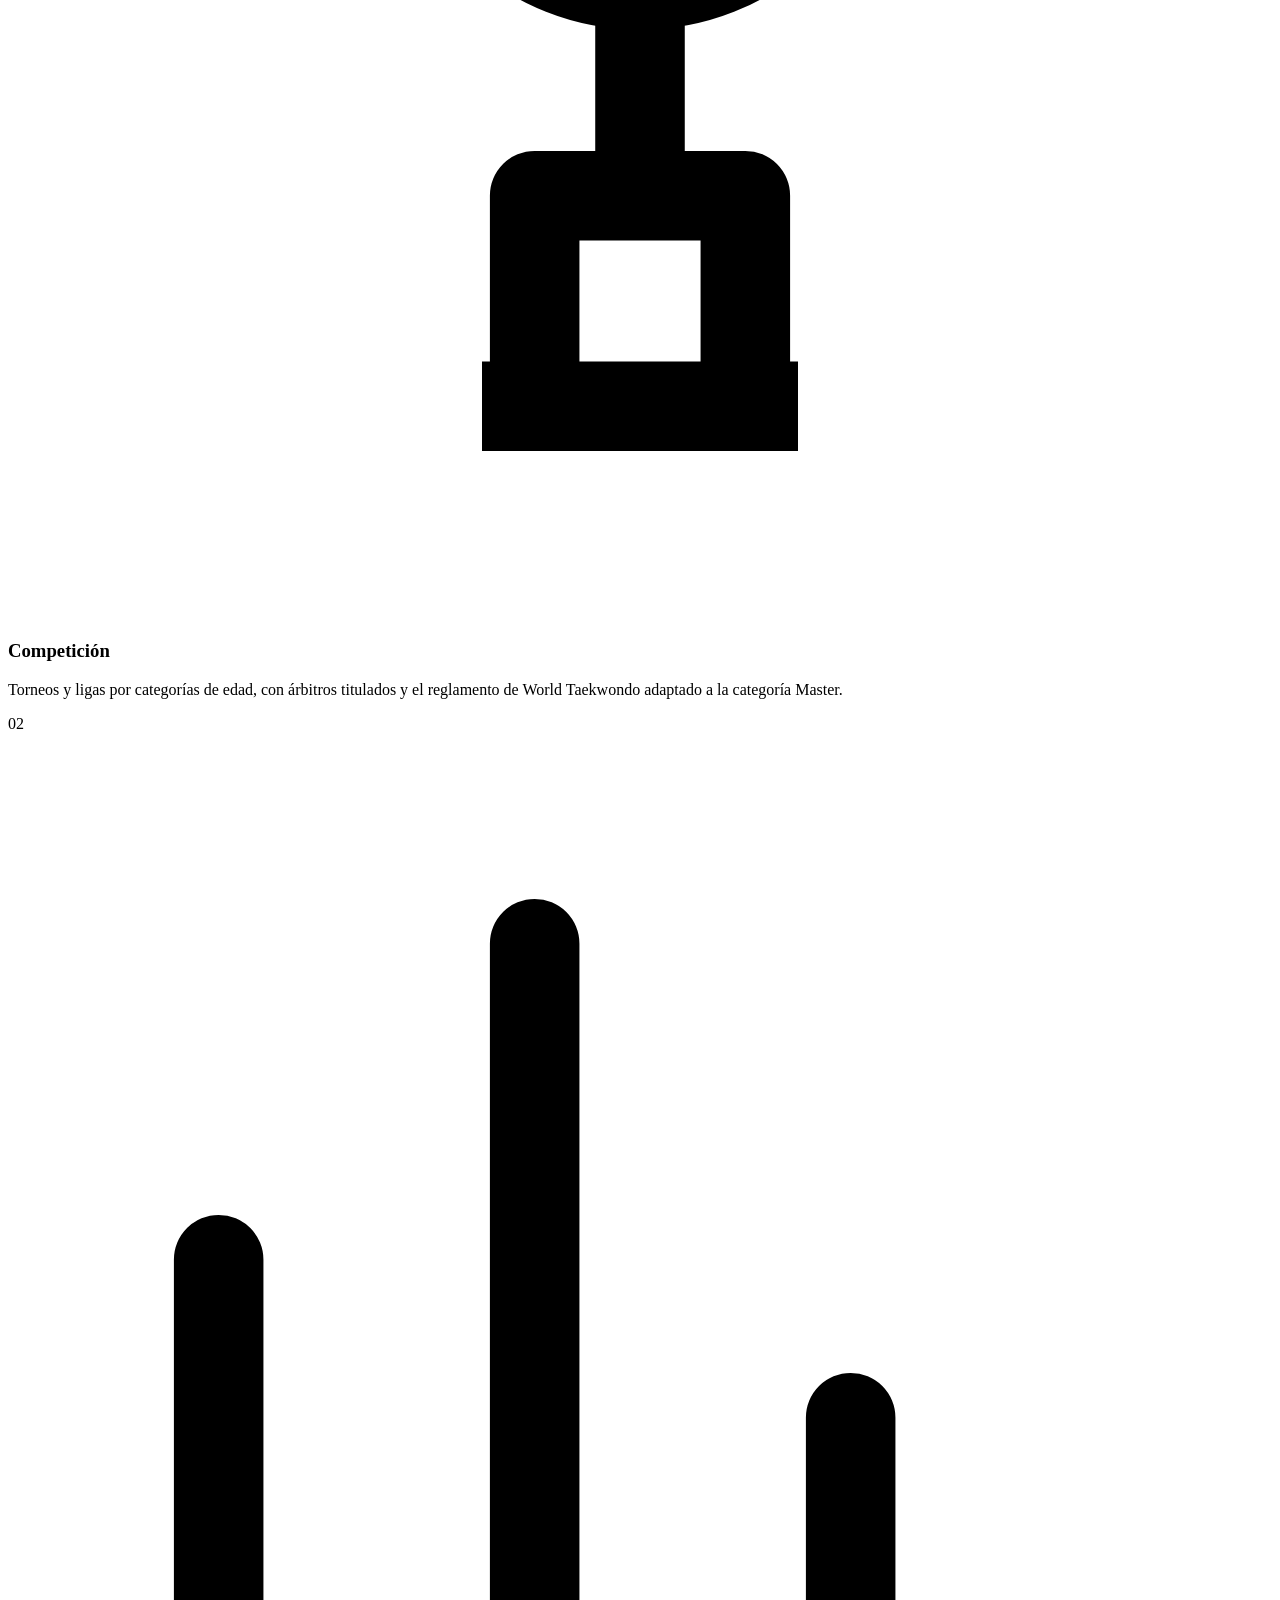
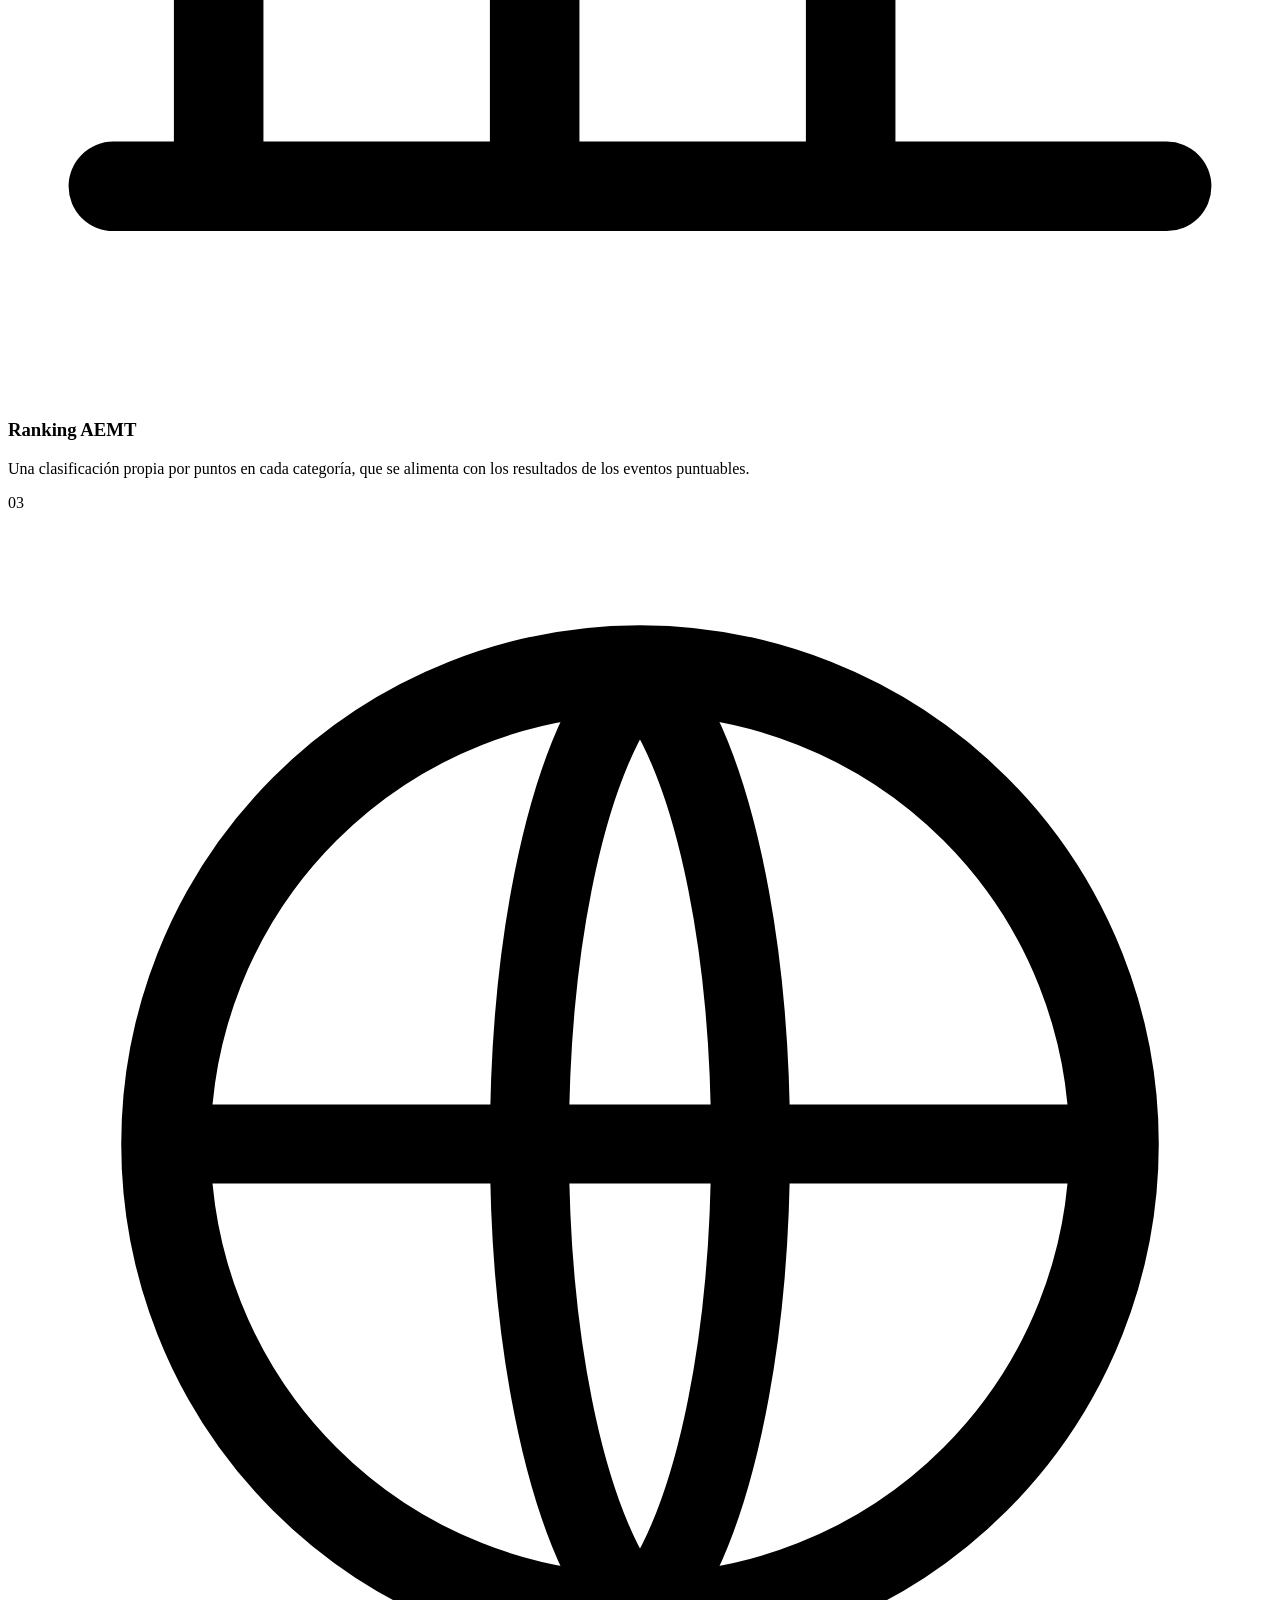
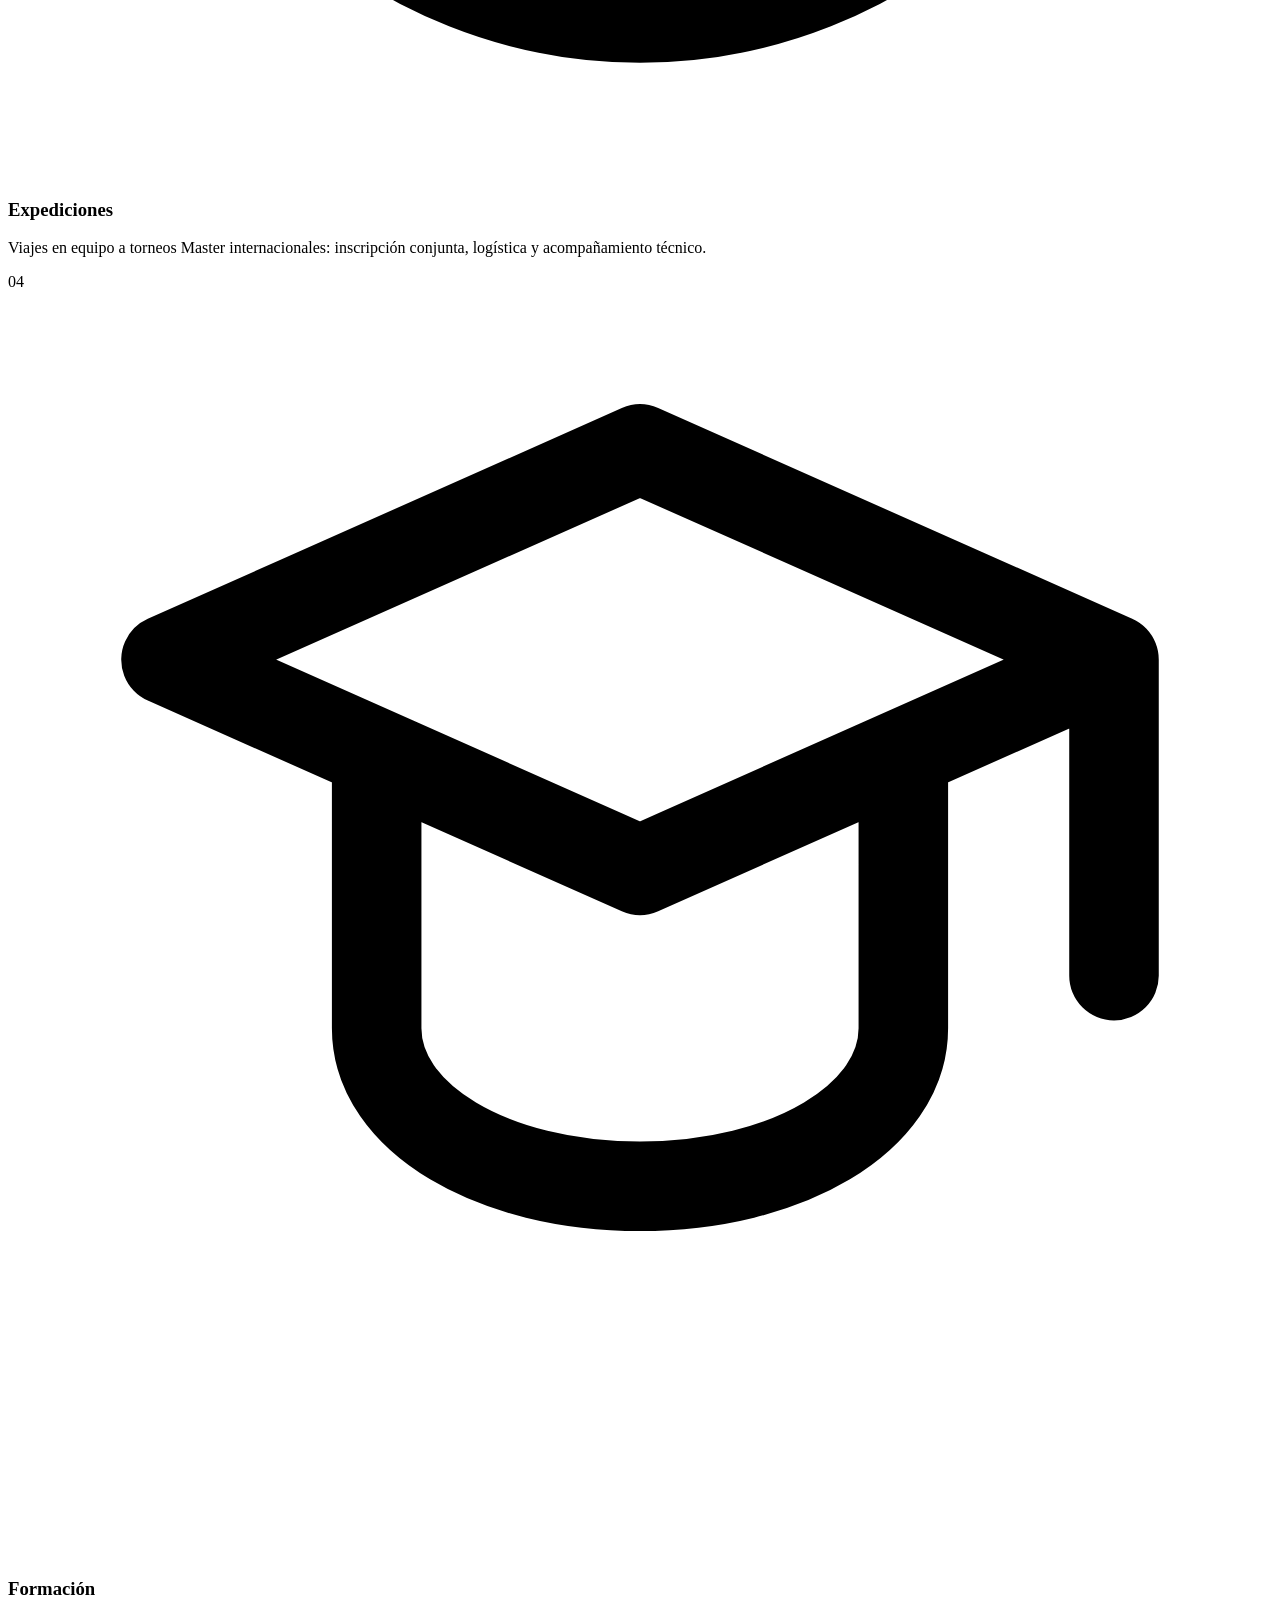
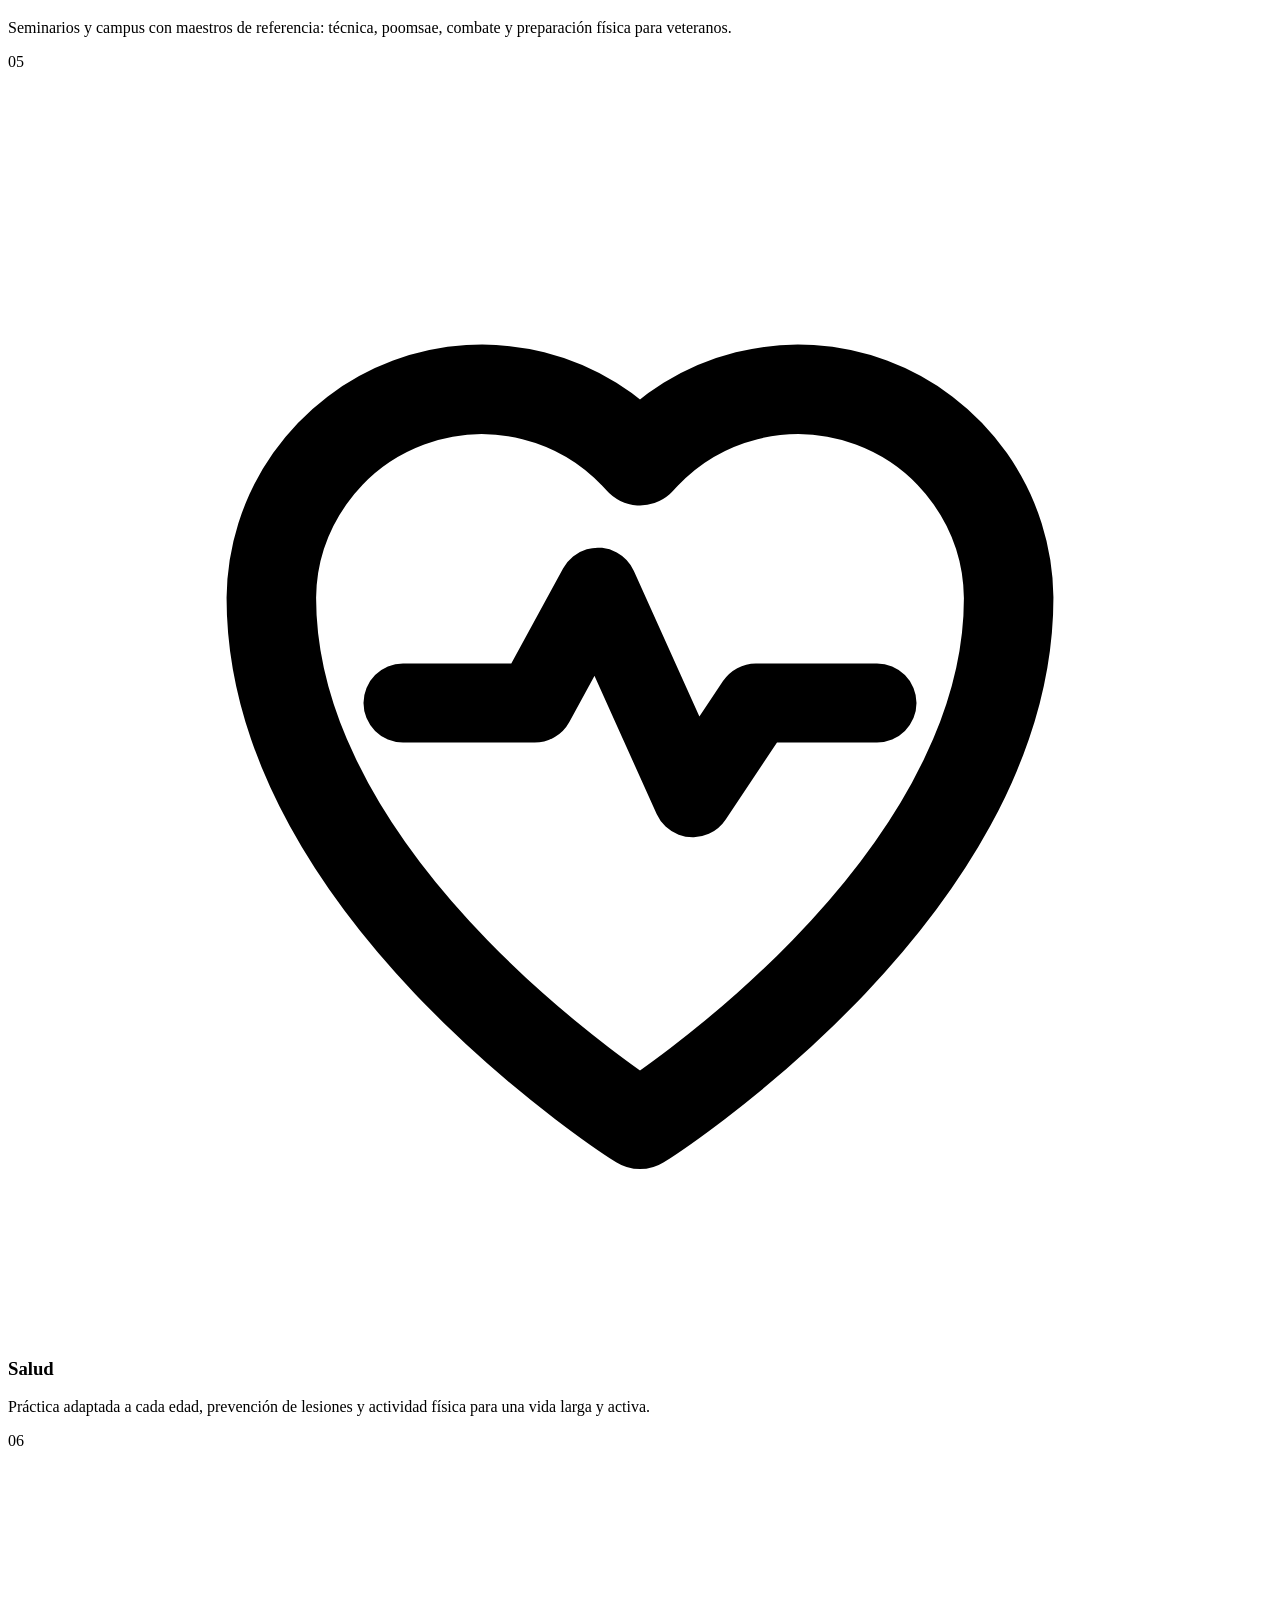
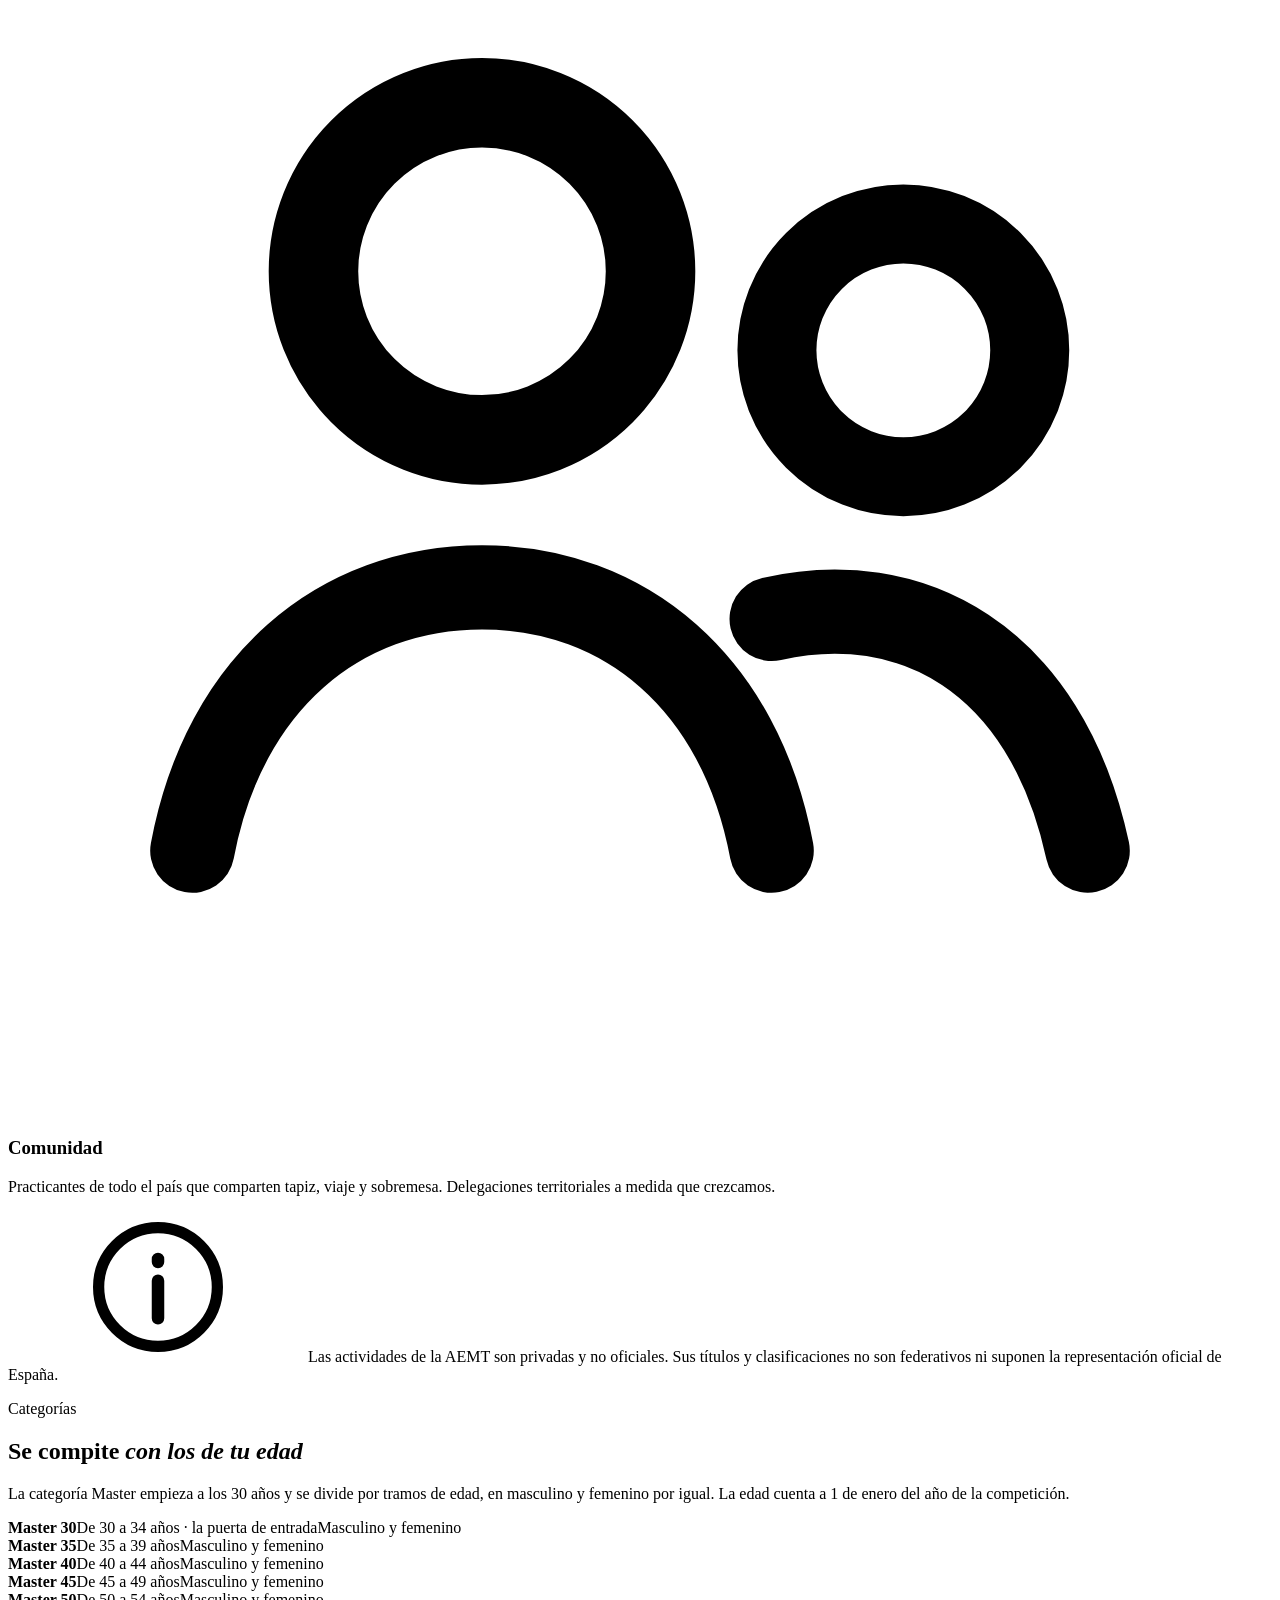
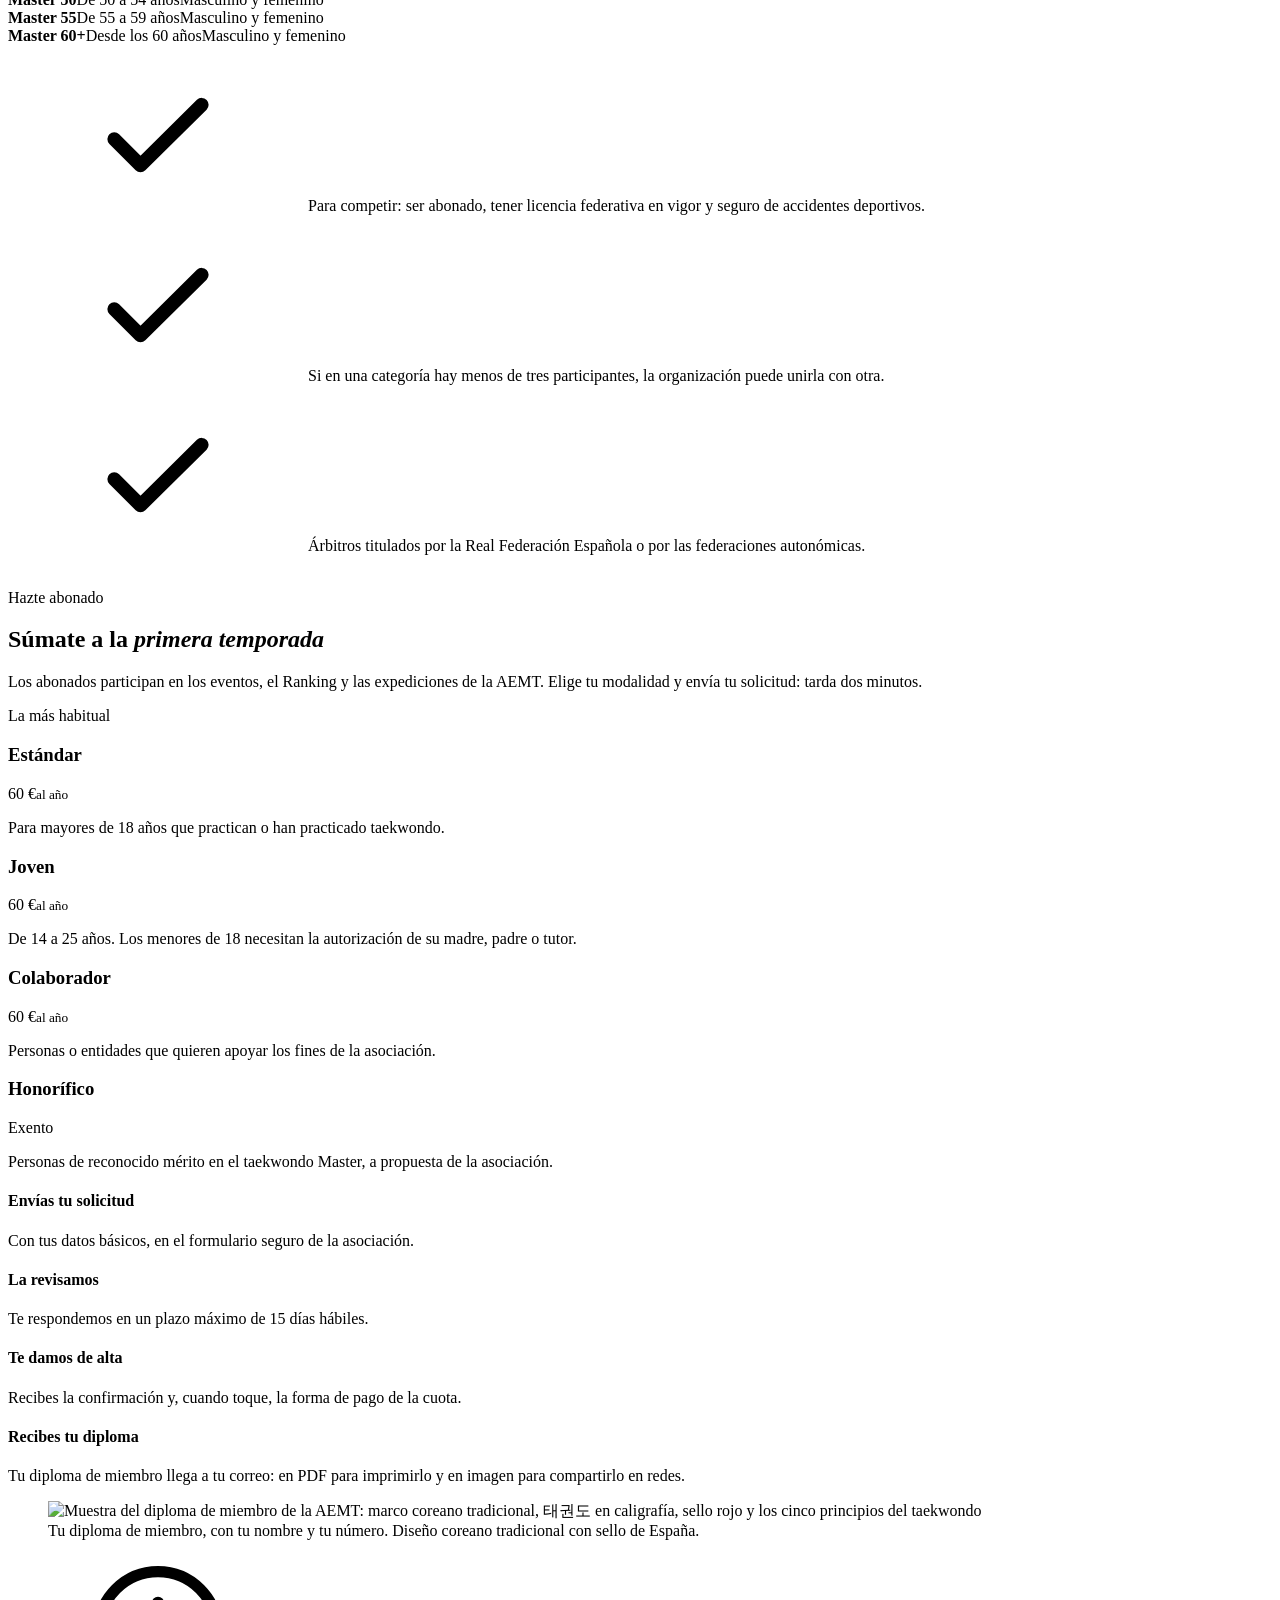
==== commit 81fd8a91: "Web: versión en inglés, diploma de miembro, teléfono y efectos - Franja superior con el idioma (ES/E" ====
--- a/web/index.html
+++ b/web/index.html
@@ -7,10 +7,14 @@
 <meta name="description" content="La asociación de los practicantes de taekwondo de 30 años en adelante en España: competiciones privadas por categorías de edad, Ranking AEMT, expediciones internacionales y formación.">
 <meta name="theme-color" content="#0B1A31">
 <link rel="canonical" href="https://aemtkd.es/">
+<link rel="alternate" hreflang="es" href="https://aemtkd.es/">
+<link rel="alternate" hreflang="en" href="https://aemtkd.es/en/">
+<link rel="alternate" hreflang="x-default" href="https://aemtkd.es/">
 <link rel="icon" href="/favicon.svg" type="image/svg+xml">
 <link rel="apple-touch-icon" href="/assets/img/icono-180.png">
 <meta property="og:type" content="website">
 <meta property="og:locale" content="es_ES">
+<meta property="og:locale:alternate" content="en_GB">
 <meta property="og:site_name" content="AEMT">
 <meta property="og:url" content="https://aemtkd.es/">
 <meta property="og:title" content="AEMT · Asociación Española de Masters de Taekwondo">
@@ -22,7 +26,7 @@
 <link rel="preload" href="/assets/fonts/bebas-neue-latin.woff2" as="font" type="font/woff2" crossorigin>
 <link rel="preload" href="/assets/fonts/outfit-latin.woff2" as="font" type="font/woff2" crossorigin>
 <link rel="preload" as="image" href="/assets/img/patada-2000.webp" media="(min-width: 721px)">
-<link rel="stylesheet" href="/assets/css/aemt.css?v=2026-11-12b">
+<link rel="stylesheet" href="/assets/css/aemt.css?v=2026-11-12c">
 <script type="application/ld+json">
 {
   "@context": "https://schema.org",
@@ -57,10 +61,27 @@
   </symbol>
   <symbol id="i-flecha" viewBox="0 0 24 24"><path d="M5 12h14M13 6l6 6-6 6" fill="none" stroke="currentColor" stroke-width="2" stroke-linecap="round" stroke-linejoin="round"/></symbol>
   <symbol id="i-check" viewBox="0 0 24 24"><path d="M5 12.5l4.2 4.2L19 7" fill="none" stroke="currentColor" stroke-width="2.2" stroke-linecap="round" stroke-linejoin="round"/></symbol>
+  <symbol id="i-mundo" viewBox="0 0 24 24"><circle cx="12" cy="12" r="9" fill="none" stroke="currentColor" stroke-width="1.8"/><path d="M3 12h18M12 3c2.8 3 2.8 15 0 18M12 3c-2.8 3-2.8 15 0 18" fill="none" stroke="currentColor" stroke-width="1.6"/></symbol>
+  <symbol id="i-telefono" viewBox="0 0 24 24"><path d="M5 4h4l2 5-2.5 1.5a11 11 0 0 0 5 5L15 13l5 2v4a2 2 0 0 1-2 2A16 16 0 0 1 3 6a2 2 0 0 1 2-2" fill="none" stroke="currentColor" stroke-width="1.8" stroke-linejoin="round"/></symbol>
+  <symbol id="i-arriba" viewBox="0 0 24 24"><path d="M12 19V5M6 11l6-6 6 6" fill="none" stroke="currentColor" stroke-width="2.2" stroke-linecap="round" stroke-linejoin="round"/></symbol>
   <symbol id="i-info" viewBox="0 0 24 24"><circle cx="12" cy="12" r="9.5" fill="none" stroke="currentColor" stroke-width="1.8"/><path d="M12 11v6M12 7.5v.5" stroke="currentColor" stroke-width="2" stroke-linecap="round"/></symbol>
 </svg>
 
 <header class="cabecera" id="cabecera">
+  <div class="franja">
+    <div class="contenedor franja__in">
+      <span class="franja__lema">Asociación Española de Masters de Taekwondo · Madrid</span>
+      <a class="franja__tel" href="tel:+34654823399"><svg aria-hidden="true"><use href="#i-telefono"/></svg>+34 654 82 33 99</a>
+      <div class="idiomas">
+        <svg class="idiomas__icono" aria-hidden="true"><use href="#i-mundo"/></svg>
+        <span class="idiomas__texto" id="etq-idioma">Idioma</span>
+        <nav class="idiomas__pastilla" aria-labelledby="etq-idioma">
+          <a href="/" hreflang="es" lang="es" aria-current="true" title="Español">ES</a>
+          <a href="/en/" hreflang="en" lang="en" title="English version" data-otro-idioma>EN</a>
+        </nav>
+      </div>
+    </div>
+  </div>
   <div class="contenedor cabecera__in">
     <a class="marca" href="#inicio" aria-label="AEMT, inicio">
       <svg aria-hidden="true"><use href="#emblema"/></svg>
@@ -78,6 +99,7 @@
     <a class="boton cabecera__accion" href="#abonate">Hazte abonado</a>
     <button class="hamburguesa" id="hamburguesa" aria-label="Abrir el menú" aria-expanded="false" aria-controls="menu"><span></span><span></span><span></span></button>
   </div>
+  <div class="progreso" aria-hidden="true"></div>
 </header>
 
 <main id="contenido">
@@ -99,11 +121,11 @@
       </h1>
       <p class="portada__sub">Reunimos a quienes practican taekwondo <strong>a partir de los 30 años</strong> en toda España para competir, entrenar, viajar y seguir creciendo dentro y fuera del tapiz.</p>
       <div class="acciones">
-        <a class="boton" href="#abonate">Solicitar la adhesión <svg aria-hidden="true"><use href="#i-flecha"/></svg></a>
+        <a class="boton boton--brillo" href="#abonate">Solicitar la adhesión <svg aria-hidden="true"><use href="#i-flecha"/></svg></a>
         <a class="boton boton--linea" href="#asociacion">Conocer la AEMT</a>
       </div>
       <div class="datos">
-        <div class="dato"><b>+30</b><span>Categoría Master: por edad, desde los 30 años</span></div>
+        <div class="dato"><b data-contar="30" data-prefijo="+">+30</b><span>Categoría Master: por edad, desde los 30 años</span></div>
         <div class="dato"><b>Nacional</b><span>Practicantes de todas las comunidades</span></div>
         <div class="dato"><b>Sin lucro</b><span>Todo lo que entra vuelve a la actividad</span></div>
       </div>
@@ -121,7 +143,7 @@
   <!-- ═════════ LA ASOCIACIÓN ═════════ -->
   <section class="seccion" id="asociacion" aria-labelledby="titulo-asociacion">
     <div class="contenedor asociacion">
-      <figure class="asociacion__foto revelar">
+      <figure class="asociacion__foto revelar revelar--cortina">
         <picture>
           <source media="(max-width: 860px)" srcset="/assets/img/cinturon-900.webp" type="image/webp">
           <source srcset="/assets/img/cinturon-1600.webp" type="image/webp">
@@ -310,16 +332,25 @@
         </article>
       </div>
 
-      <div class="pasos">
-        <div class="paso revelar"><h4>Envías tu solicitud</h4><p>Con tus datos básicos, en el formulario seguro de la asociación.</p></div>
-        <div class="paso revelar" data-retraso="1"><h4>La revisamos</h4><p>Te respondemos en un plazo máximo de 15 días hábiles.</p></div>
-        <div class="paso revelar" data-retraso="2"><h4>Te damos de alta</h4><p>Recibes la confirmación y, cuando toque, la forma de pago de la cuota.</p></div>
+      <div class="alta-diploma">
+        <div class="pasos pasos--cuatro">
+          <div class="paso revelar"><h4>Envías tu solicitud</h4><p>Con tus datos básicos, en el formulario seguro de la asociación.</p></div>
+          <div class="paso revelar" data-retraso="1"><h4>La revisamos</h4><p>Te respondemos en un plazo máximo de 15 días hábiles.</p></div>
+          <div class="paso revelar" data-retraso="2"><h4>Te damos de alta</h4><p>Recibes la confirmación y, cuando toque, la forma de pago de la cuota.</p></div>
+          <div class="paso paso--oro revelar" data-retraso="3"><h4>Recibes tu diploma</h4><p>Tu diploma de miembro llega a tu correo: en PDF para imprimirlo y en imagen para compartirlo en redes.</p></div>
+        </div>
+        <figure class="diploma-muestra revelar" data-retraso="2">
+          <div class="diploma-muestra__marco" data-inclinar>
+            <img src="/assets/img/diploma-muestra.jpg" alt="Muestra del diploma de miembro de la AEMT: marco coreano tradicional, 태권도 en caligrafía, sello rojo y los cinco principios del taekwondo" width="1200" height="848" loading="lazy">
+          </div>
+          <figcaption>Tu diploma de miembro, con tu nombre y tu número. Diseño coreano tradicional con sello de España.</figcaption>
+        </figure>
       </div>
 
       <p class="aviso-cuota revelar"><svg aria-hidden="true"><use href="#i-info"/></svg><span><strong>Ahora no se cobra nada.</strong> Recogemos ya las solicitudes y te avisaremos antes de cobrar la primera cuota.</span></p>
 
       <div class="acciones revelar">
-        <a class="boton" id="enlace-adhesion" href="https://magestro.es/registro/asociacion-espanola-de-masters-de-taekwondo-aemt" rel="noopener">Solicitar la adhesión <svg aria-hidden="true"><use href="#i-flecha"/></svg></a>
+        <a class="boton boton--brillo" id="enlace-adhesion" href="https://magestro.es/registro/asociacion-espanola-de-masters-de-taekwondo-aemt" rel="noopener">Solicitar la adhesión <svg aria-hidden="true"><use href="#i-flecha"/></svg></a>
         <a class="boton boton--linea" href="#contacto">Tengo dudas</a>
       </div>
     </div>
@@ -334,7 +365,7 @@
         <p class="entradilla revelar" data-retraso="1">Dudas sobre la adhesión, propuestas de eventos, patrocinio o colaboración: escríbenos y te respondemos.</p>
         <div class="contacto__datos">
           <div class="contacto__dato revelar"><span><svg viewBox="0 0 24 24" aria-hidden="true"><path d="M12 21s-7-6.2-7-11.5A7 7 0 0 1 19 9.5C19 14.8 12 21 12 21z" fill="none" stroke="currentColor" stroke-width="1.7"/><circle cx="12" cy="9.5" r="2.5" fill="none" stroke="currentColor" stroke-width="1.7"/></svg></span><div><b>Domicilio social</b><div>C/ Alcalá de Guadaira, 10, local 1<br>28018 Madrid</div></div></div>
-          <div class="contacto__dato revelar" data-retraso="1"><span><svg viewBox="0 0 24 24" aria-hidden="true"><path d="M5 4h4l2 5-2.5 1.5a11 11 0 0 0 5 5L15 13l5 2v4a2 2 0 0 1-2 2A16 16 0 0 1 3 6a2 2 0 0 1 2-2" fill="none" stroke="currentColor" stroke-width="1.7" stroke-linejoin="round"/></svg></span><div><b>Teléfono</b><a href="tel:+34625593998">+34 625 59 39 98</a></div></div>
+          <div class="contacto__dato revelar" data-retraso="1"><span><svg viewBox="0 0 24 24" aria-hidden="true"><path d="M5 4h4l2 5-2.5 1.5a11 11 0 0 0 5 5L15 13l5 2v4a2 2 0 0 1-2 2A16 16 0 0 1 3 6a2 2 0 0 1 2-2" fill="none" stroke="currentColor" stroke-width="1.7" stroke-linejoin="round"/></svg></span><div><b>Teléfono</b><a href="tel:+34654823399">+34 654 82 33 99</a></div></div>
           <div class="contacto__dato revelar" data-retraso="2"><span><svg viewBox="0 0 24 24" aria-hidden="true"><circle cx="12" cy="12" r="9" fill="none" stroke="currentColor" stroke-width="1.7"/><path d="M12 7v5l3 2" fill="none" stroke="currentColor" stroke-width="1.7" stroke-linecap="round"/></svg></span><div><b>Respuesta</b><div>En menos de 48 horas laborables</div></div></div>
         </div>
       </div>
@@ -404,6 +435,8 @@
   </div>
 </footer>
 
-<script src="/assets/js/aemt.js?v=2026-11-12b" defer></script>
+<a class="subir" id="subir" href="#inicio" aria-label="Volver arriba"><svg aria-hidden="true"><use href="#i-arriba"/></svg></a>
+
+<script src="/assets/js/aemt.js?v=2026-11-12c" defer></script>
 </body>
 </html>
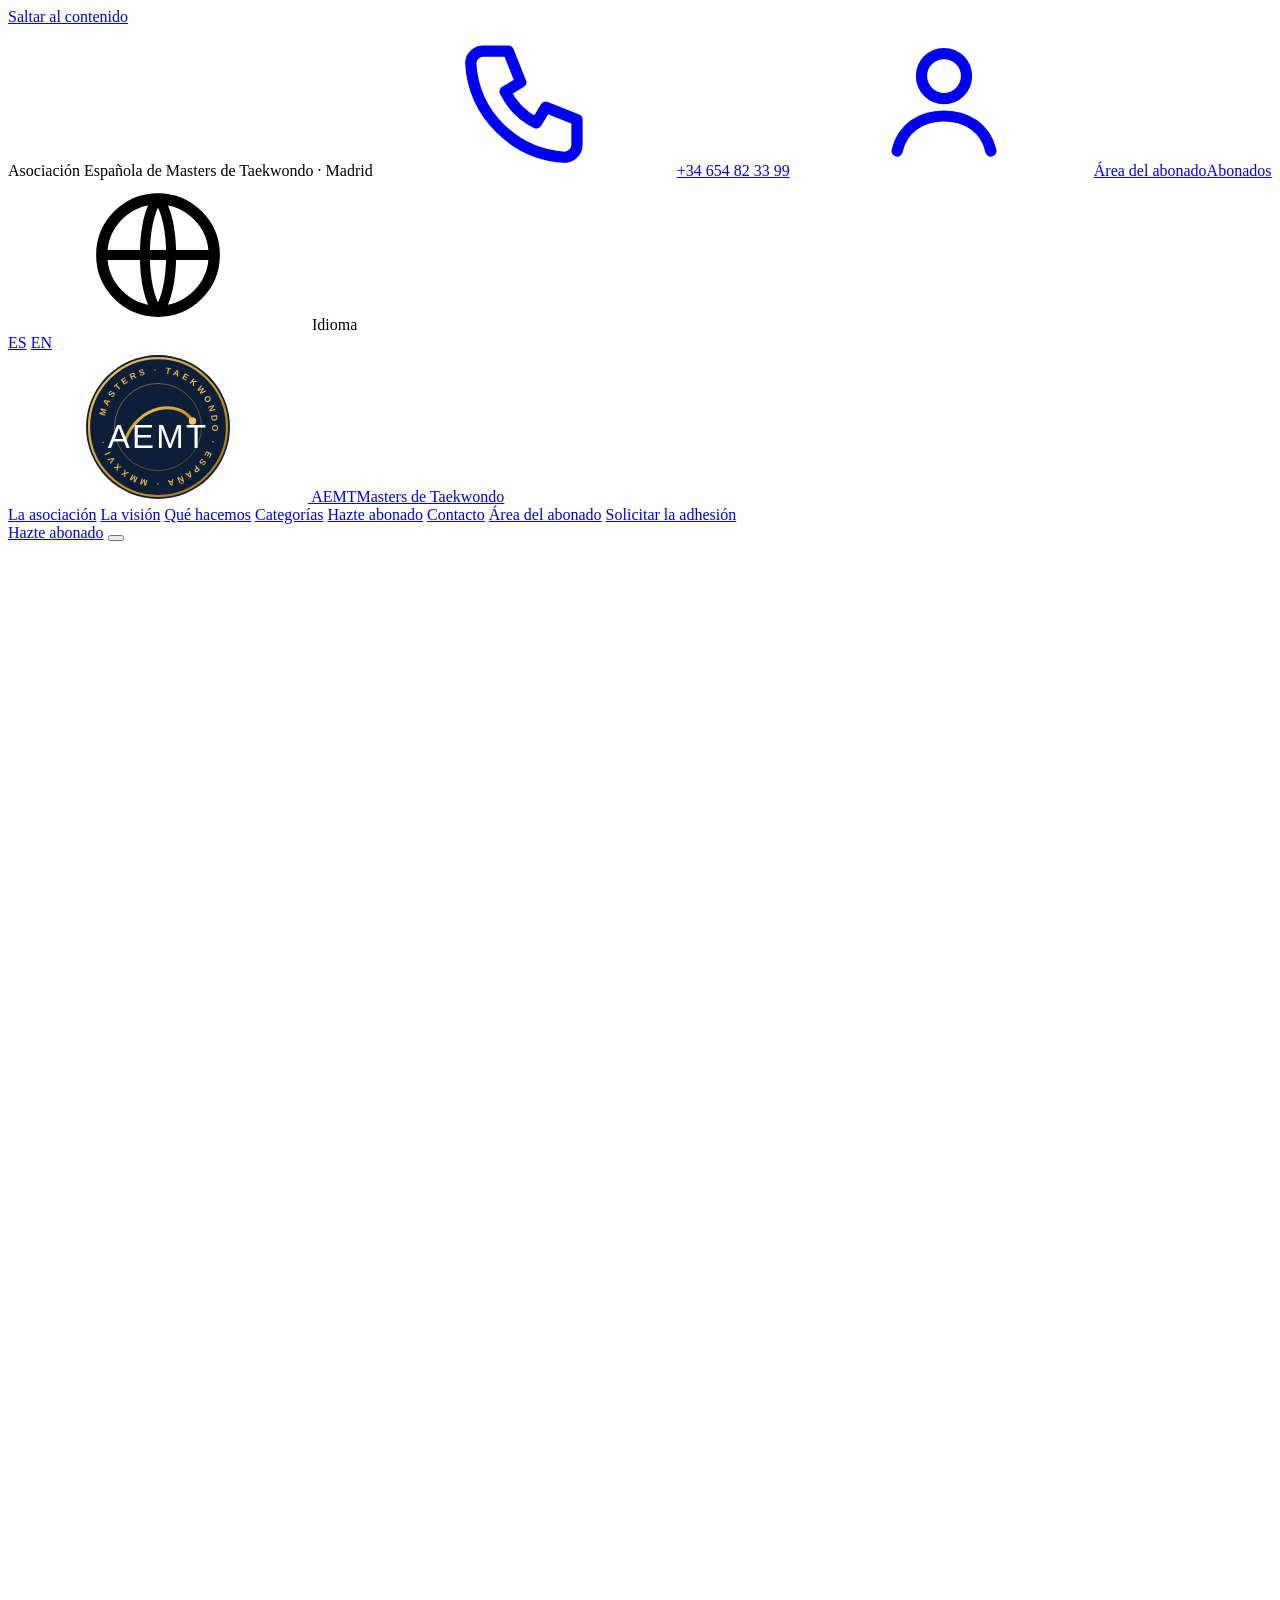
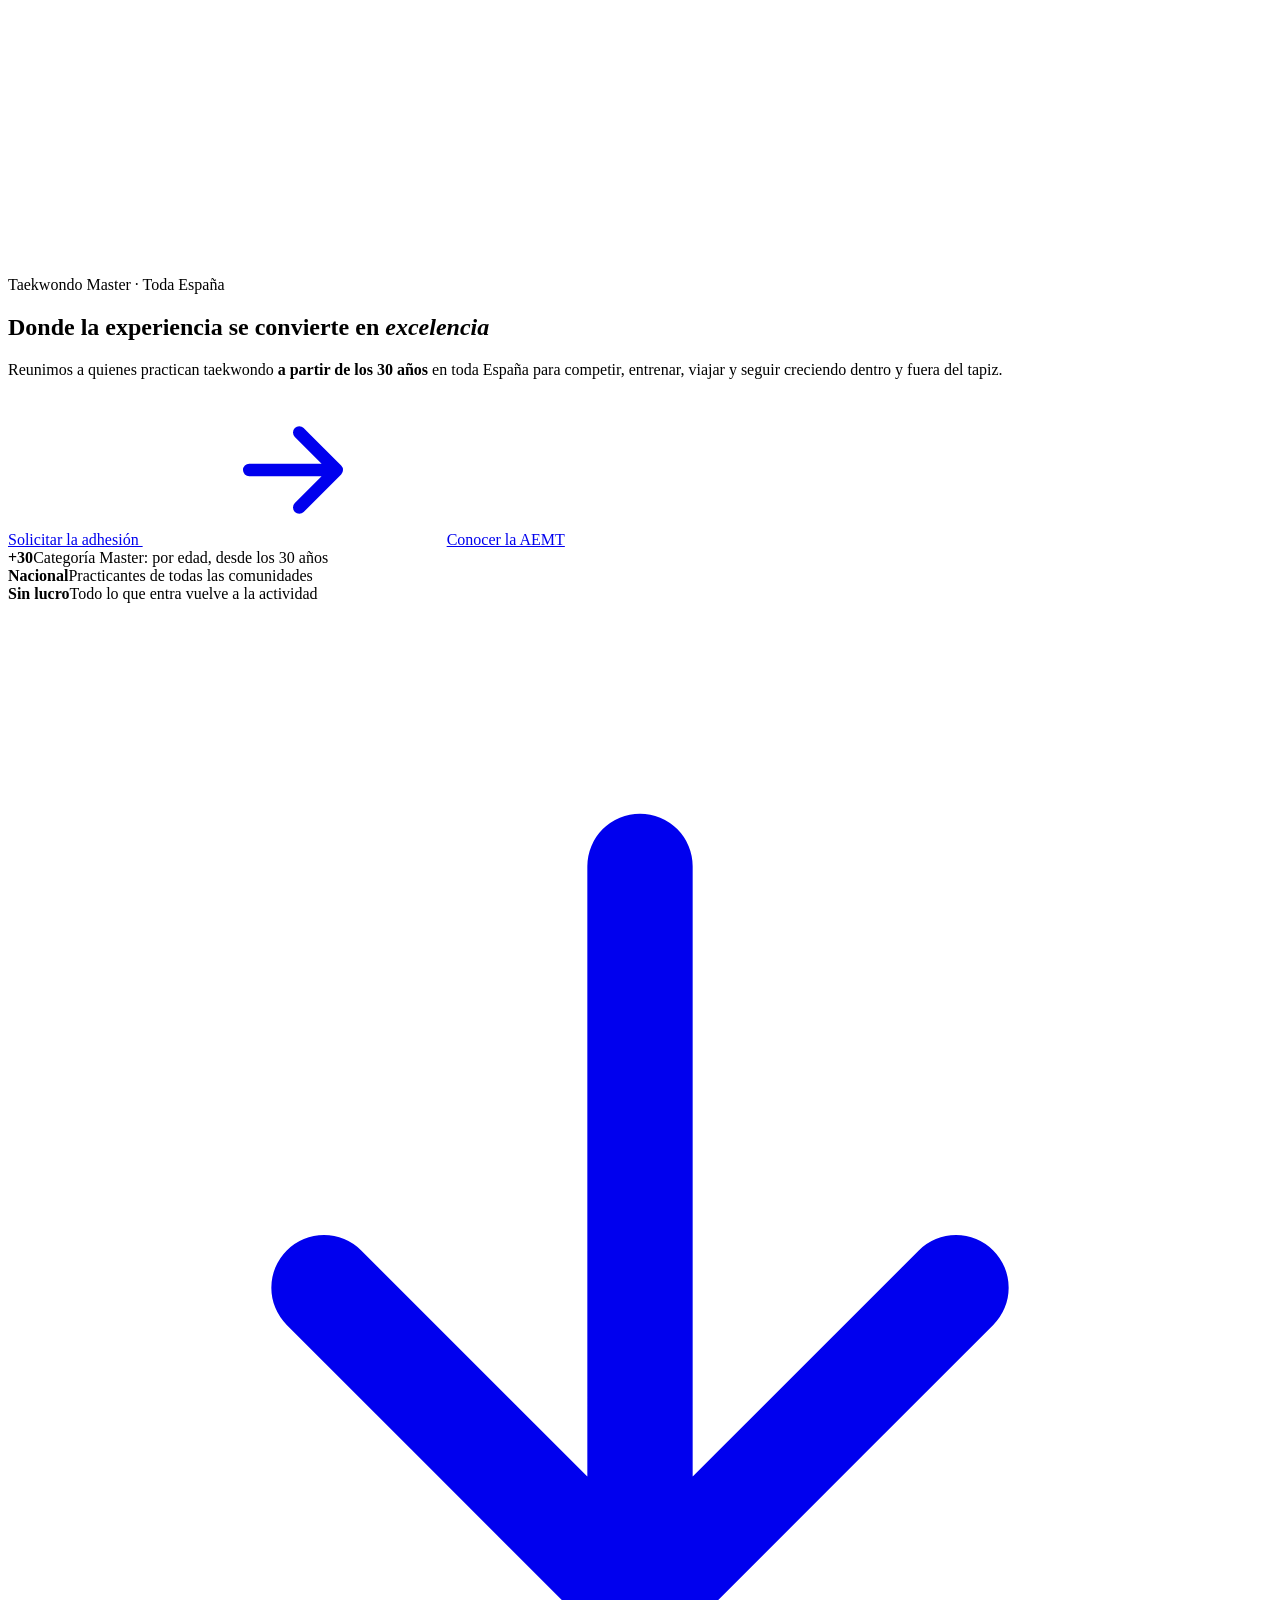
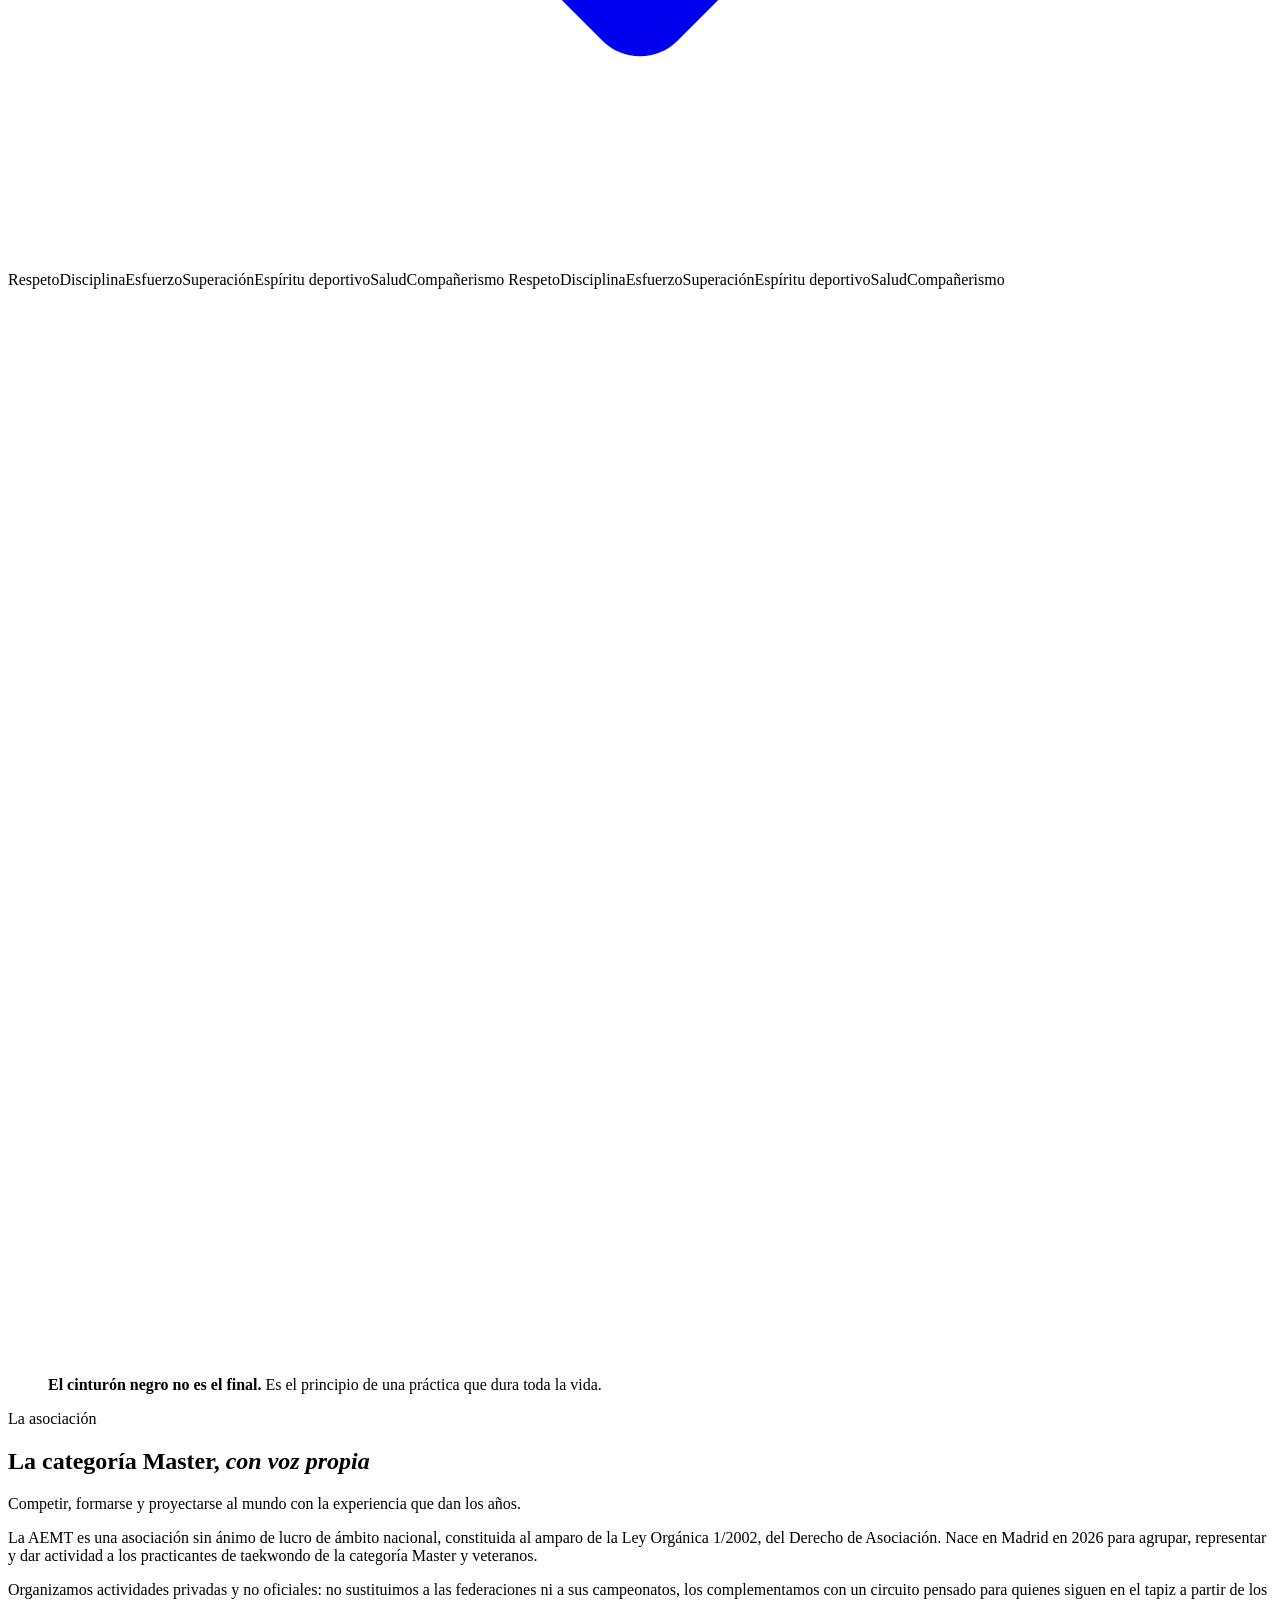
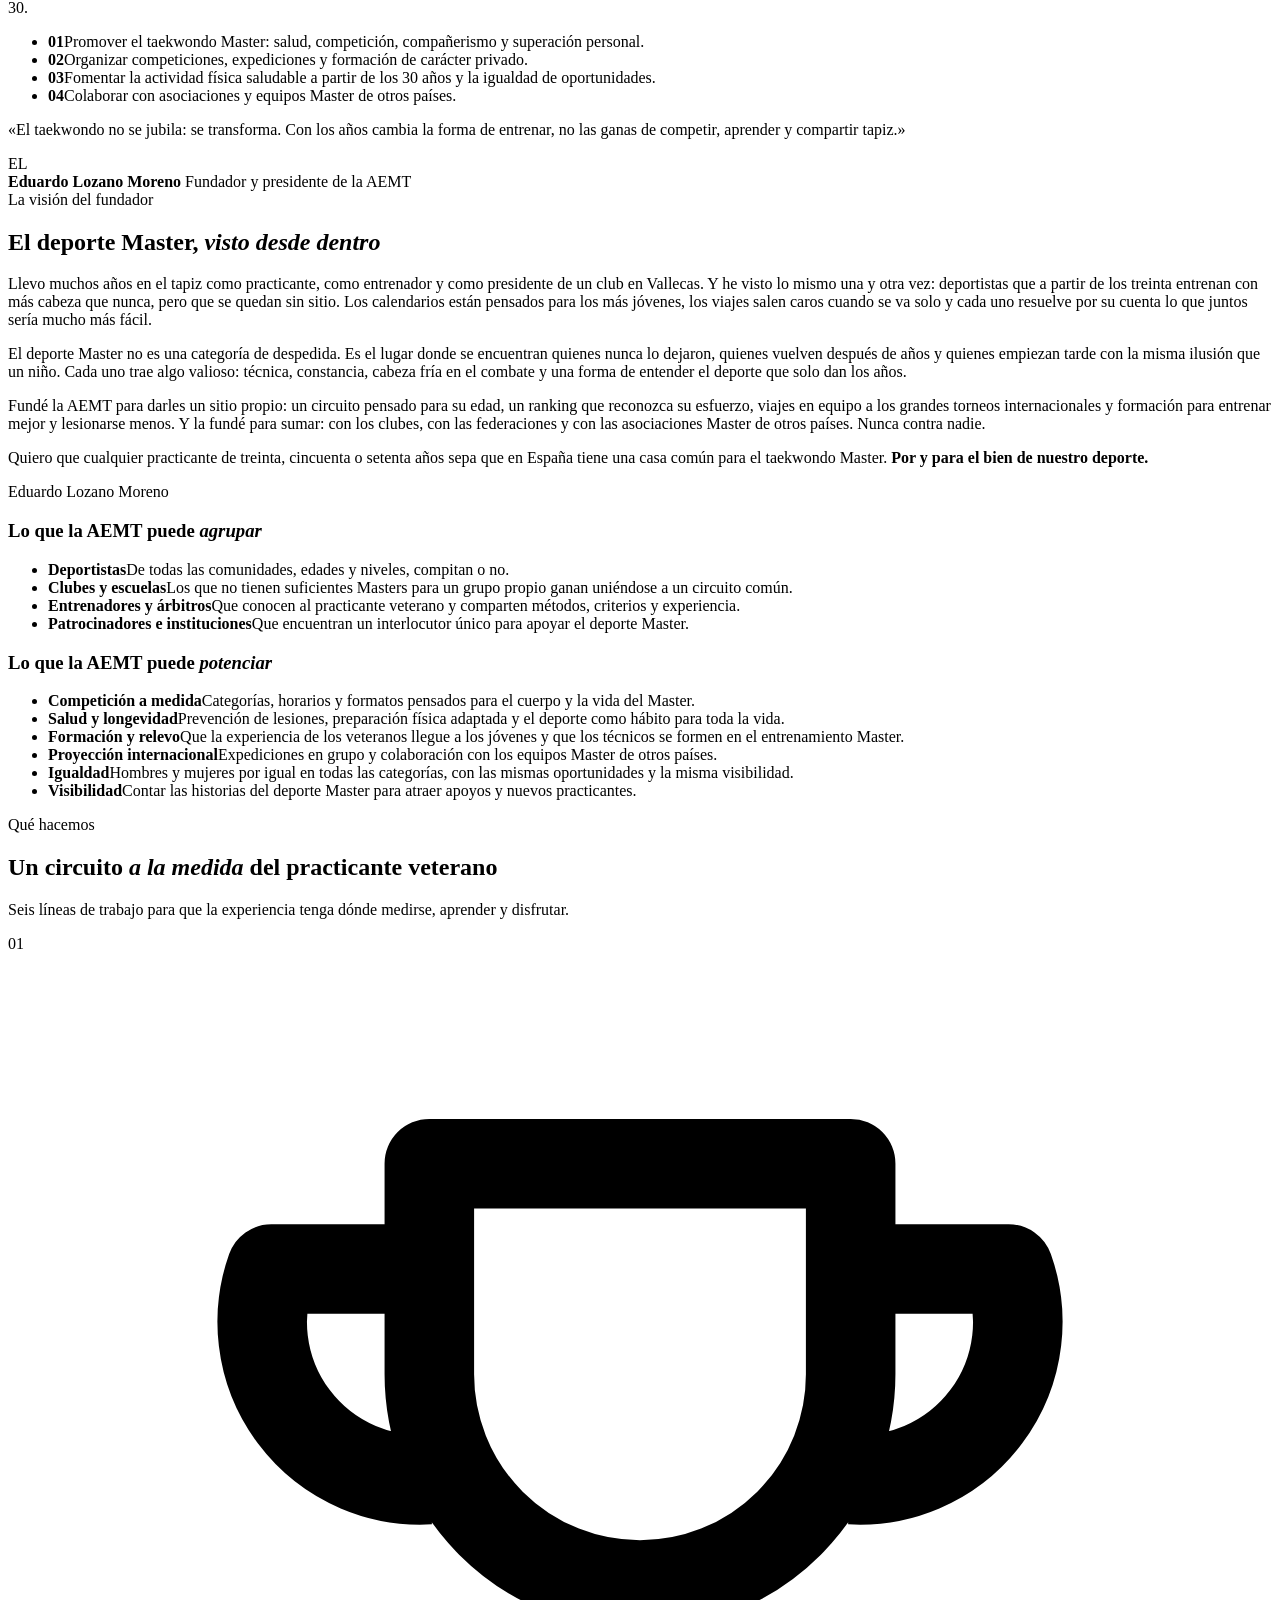
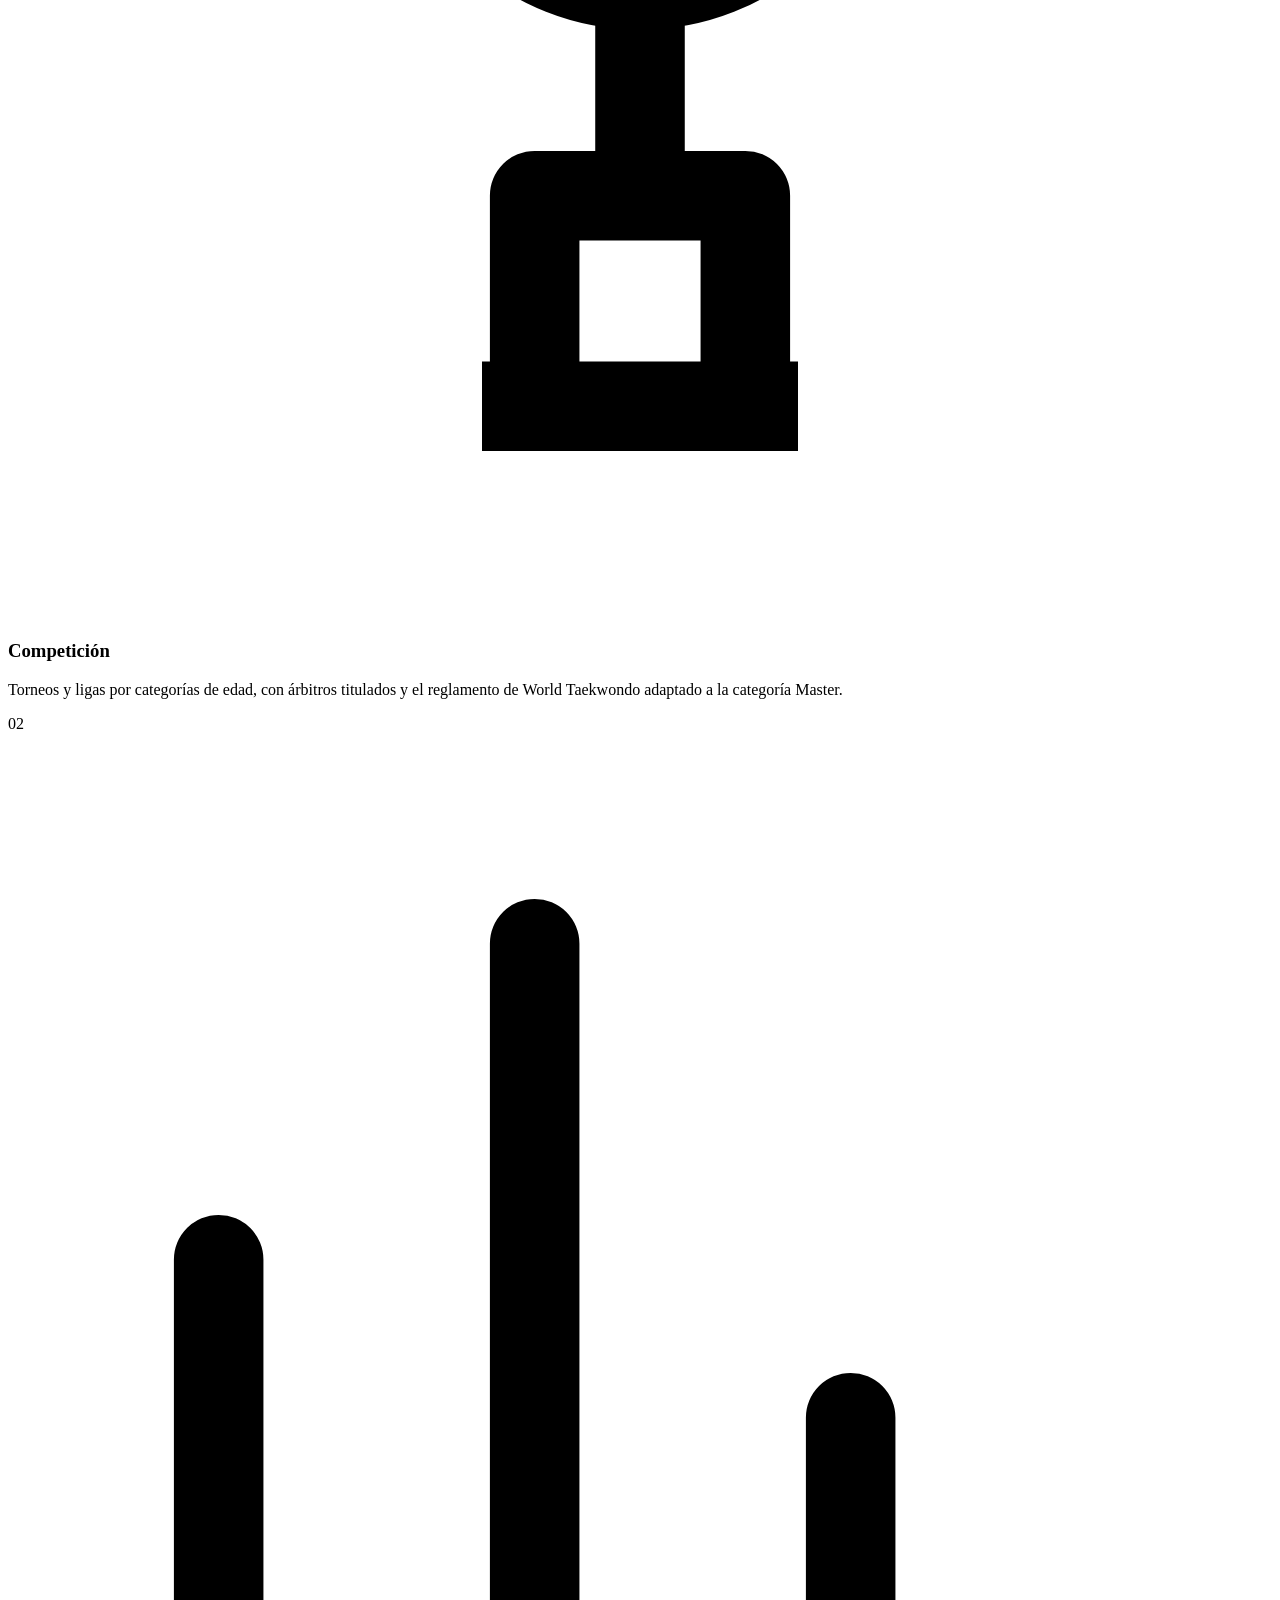
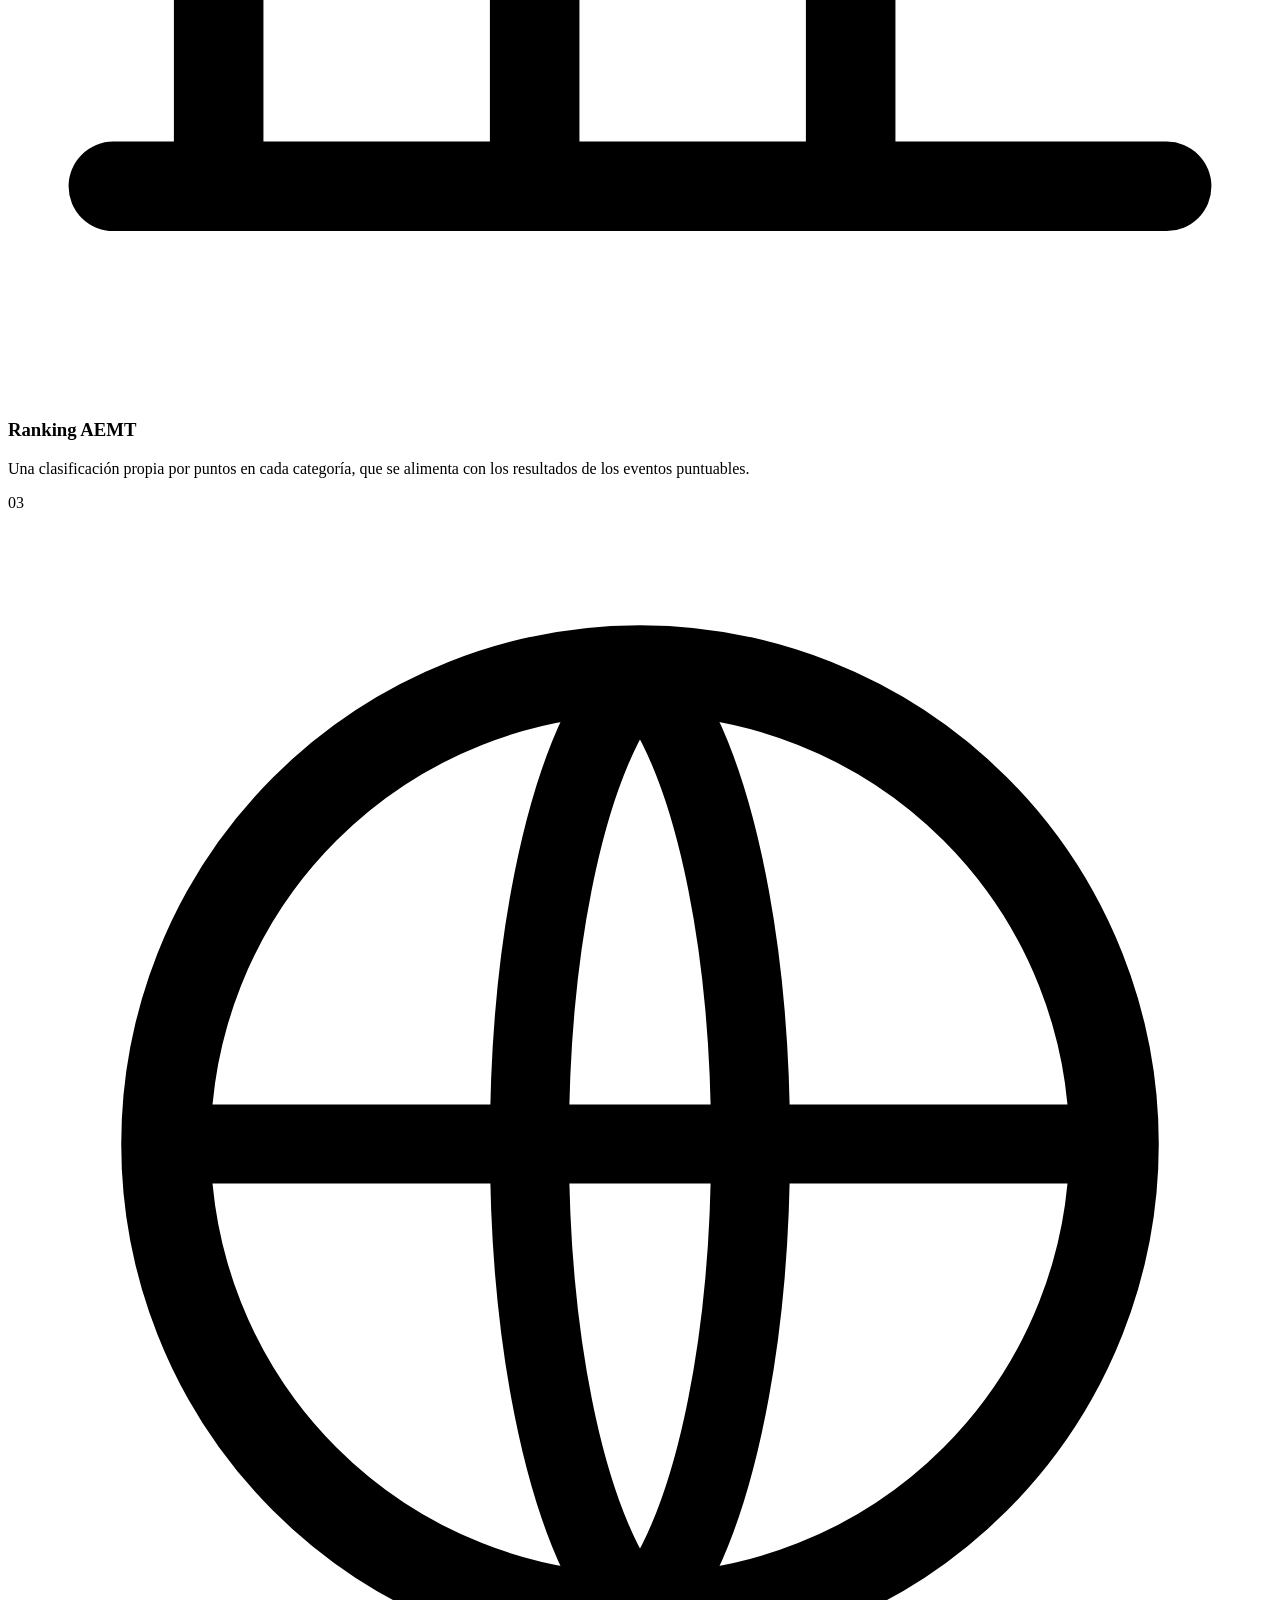
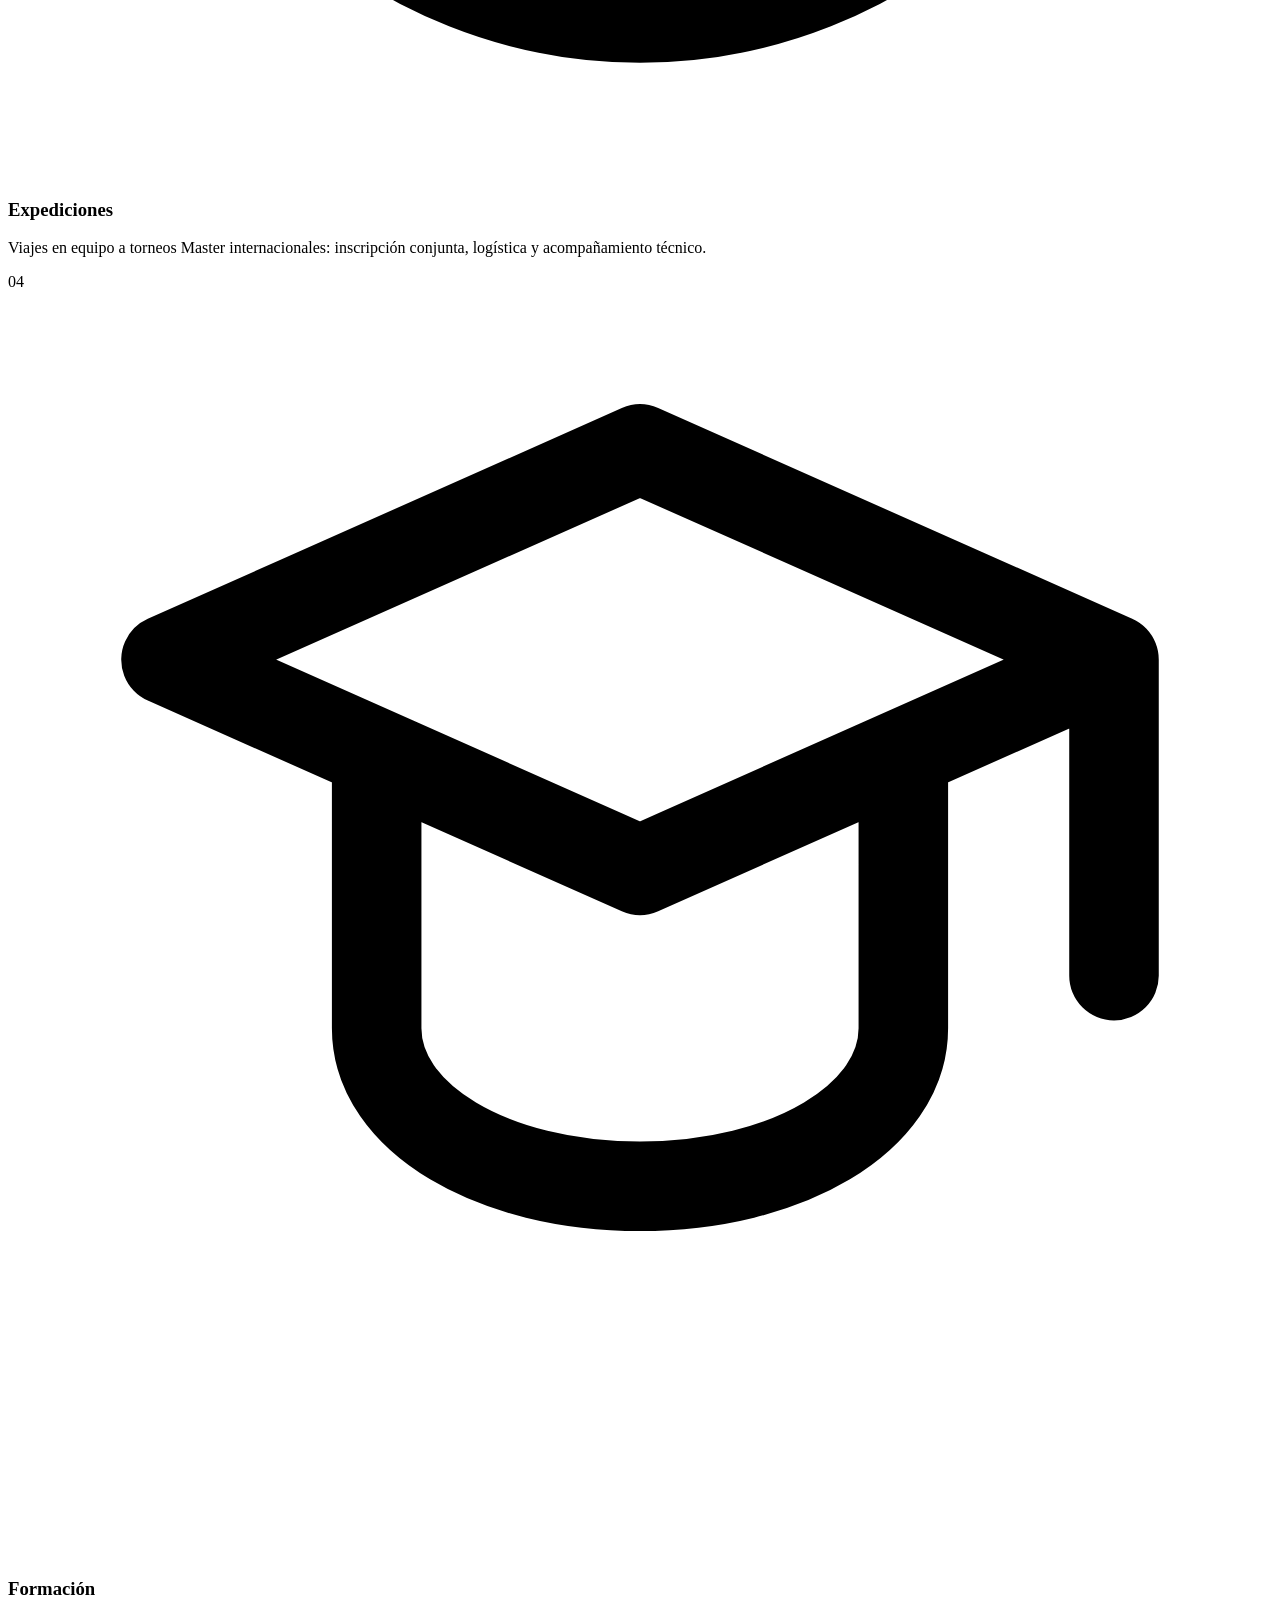
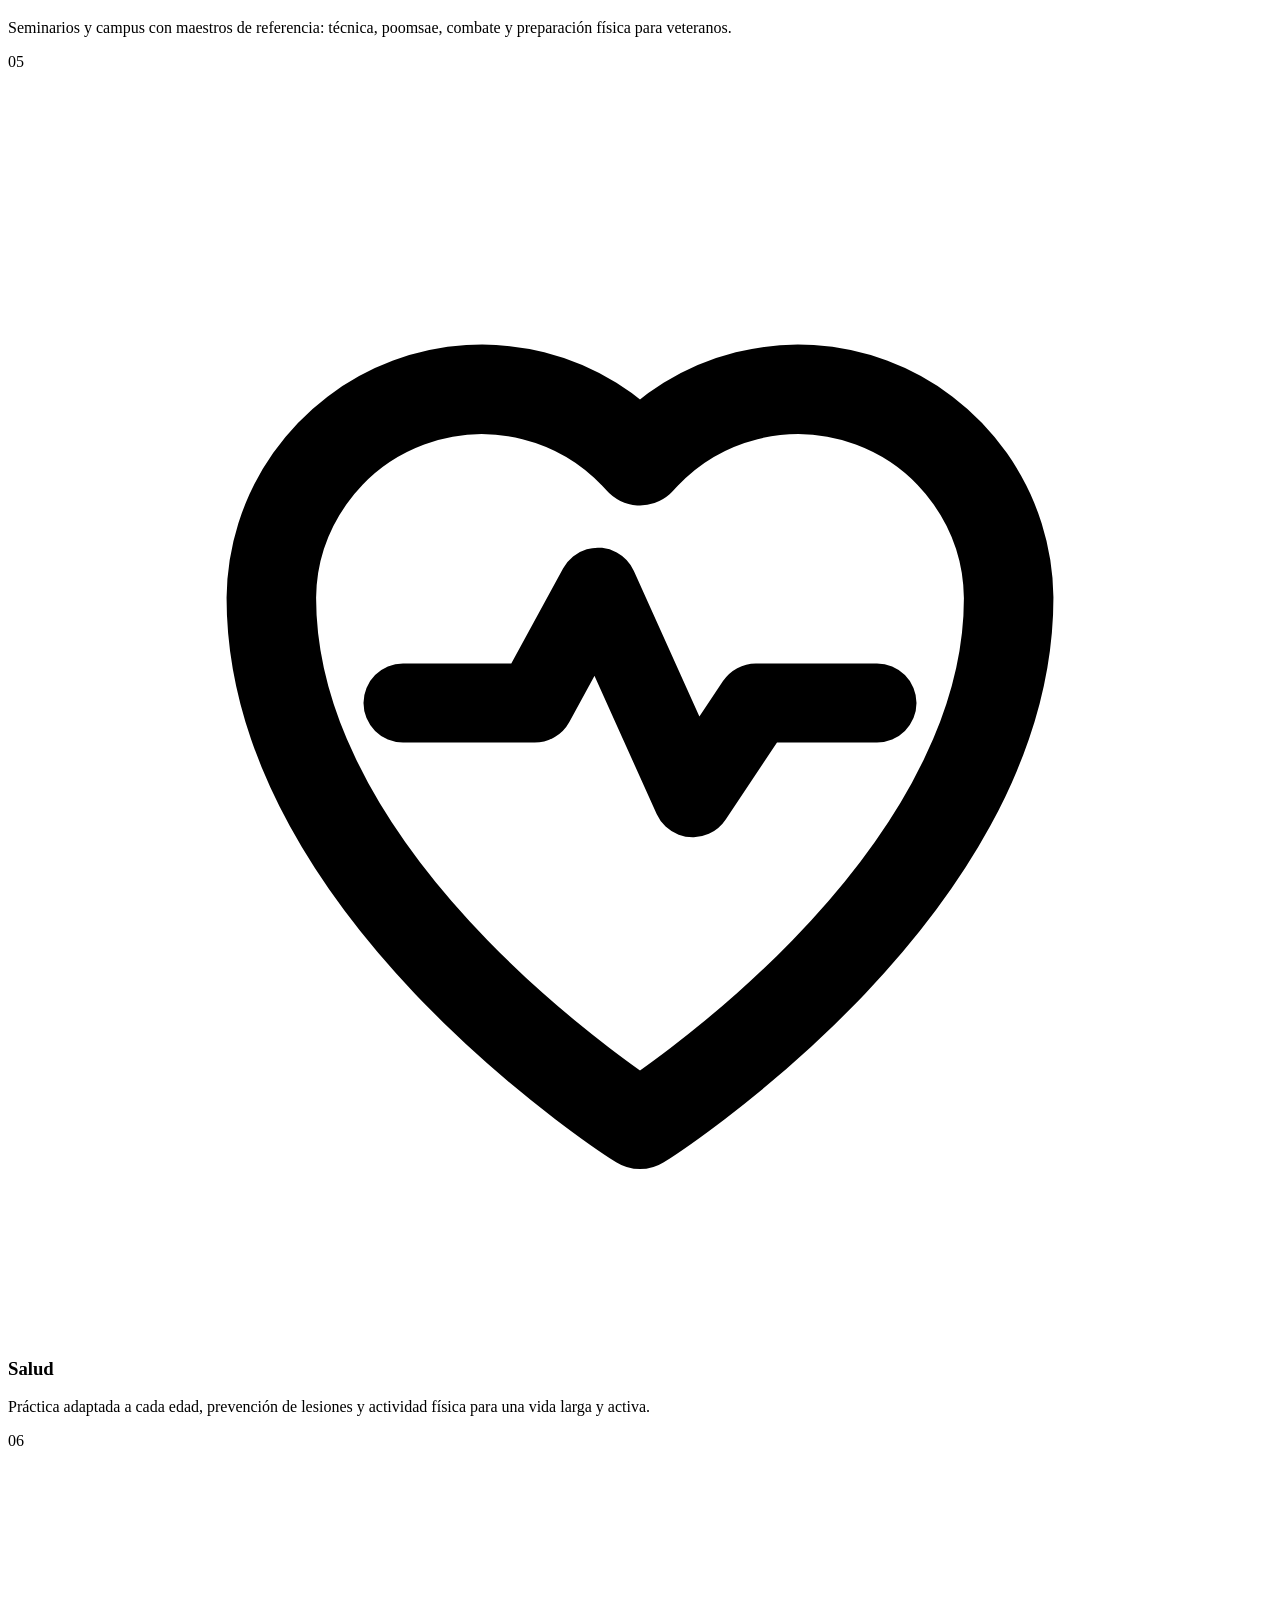
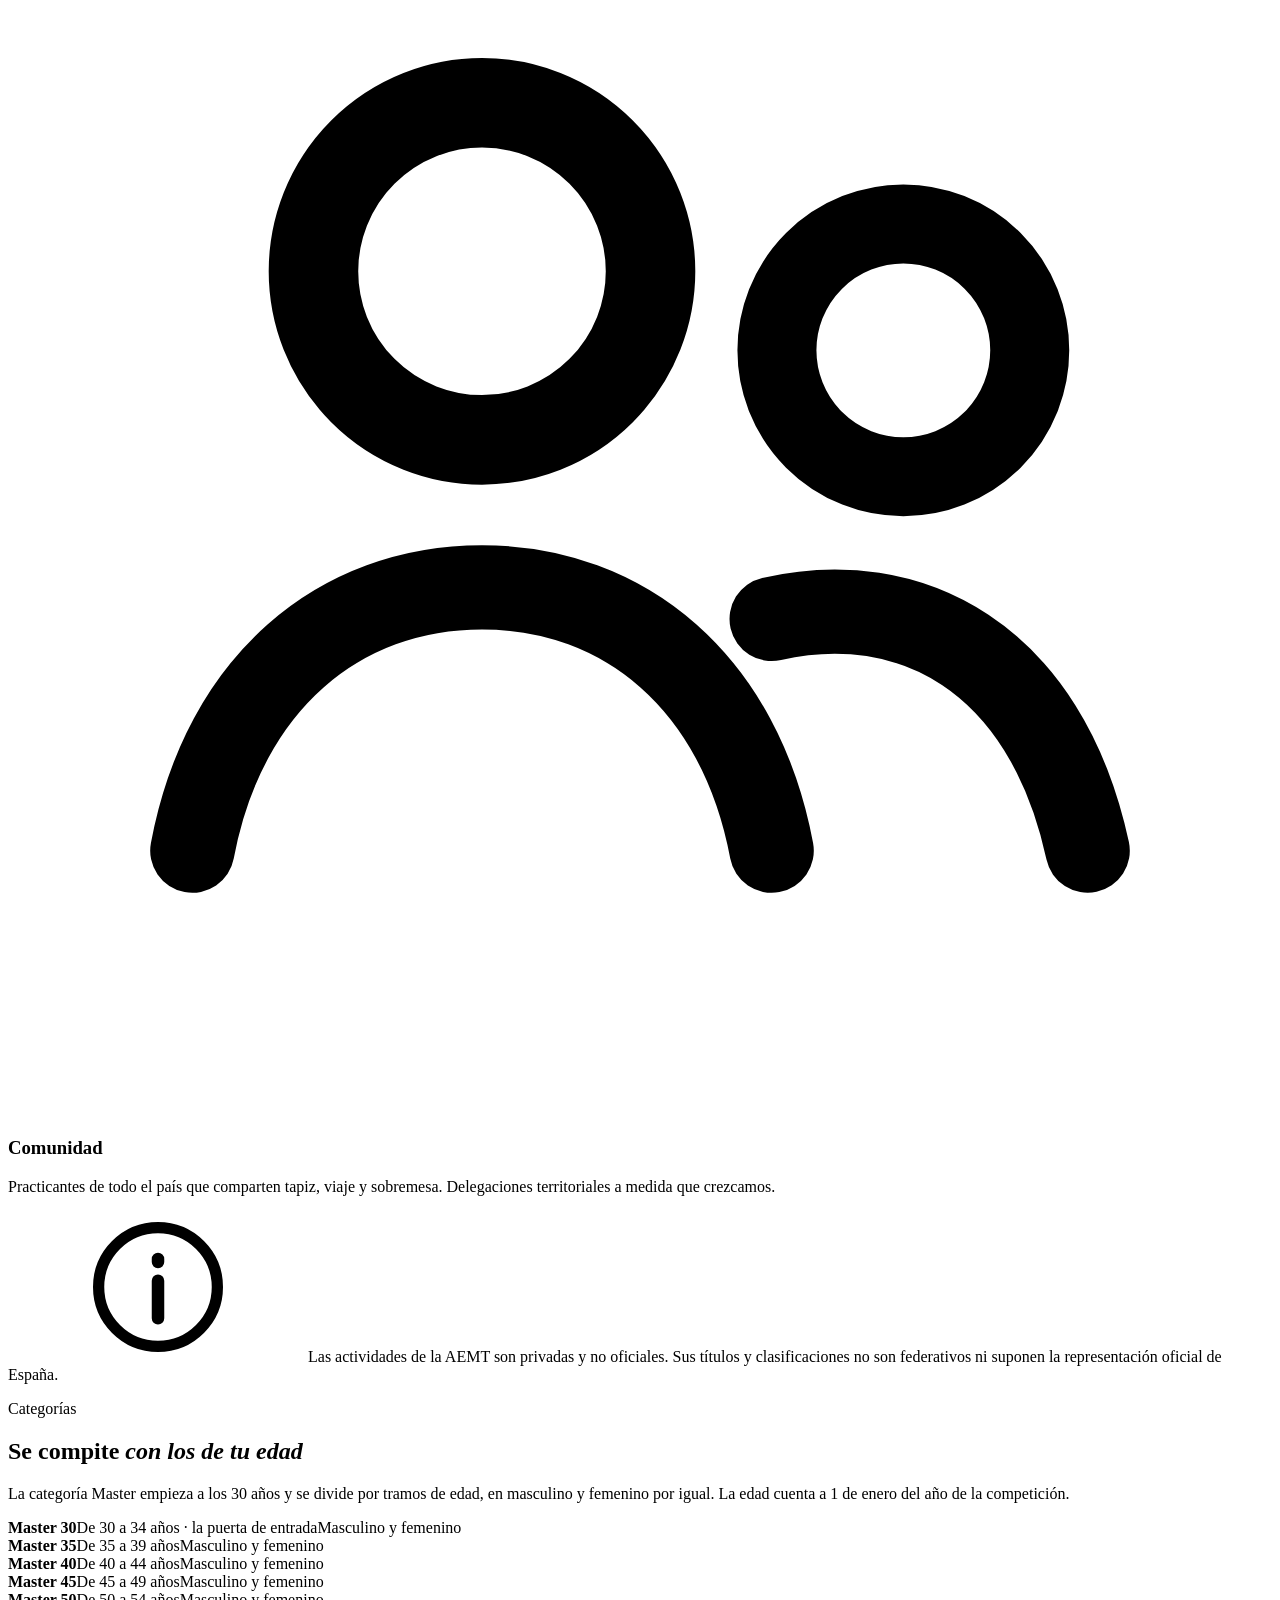
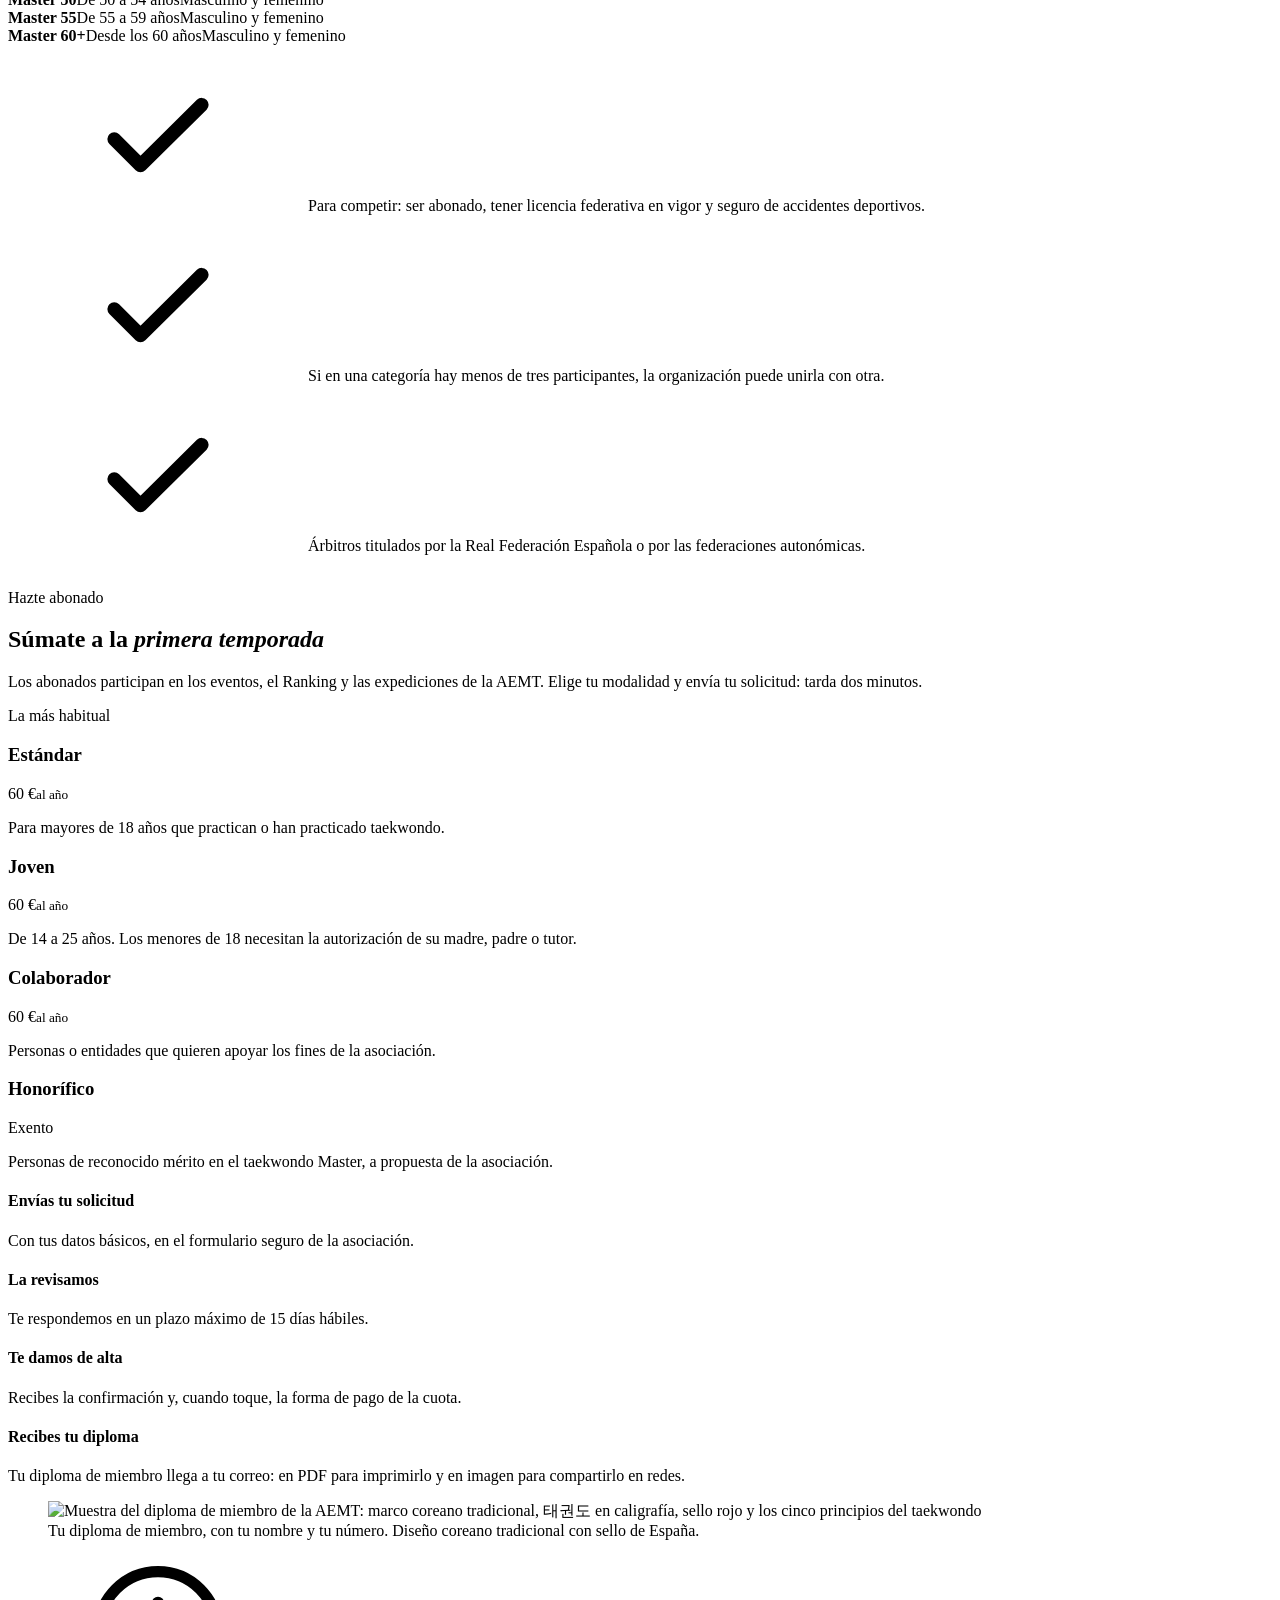
==== commit a316b89e: "Web: «Área del abonado» arriba del todo, en el menú, en «Hazte abonado» y en el pie aemtkd.es/abonad" ====
--- a/web/index.html
+++ b/web/index.html
@@ -26,7 +26,7 @@
 <link rel="preload" href="/assets/fonts/bebas-neue-latin.woff2" as="font" type="font/woff2" crossorigin>
 <link rel="preload" href="/assets/fonts/outfit-latin.woff2" as="font" type="font/woff2" crossorigin>
 <link rel="preload" as="image" href="/assets/img/patada-2000.webp" media="(min-width: 721px)">
-<link rel="stylesheet" href="/assets/css/aemt.css?v=2026-11-12c">
+<link rel="stylesheet" href="/assets/css/aemt.css?v=2026-11-12d">
 <script type="application/ld+json">
 {
   "@context": "https://schema.org",
@@ -64,6 +64,7 @@
   <symbol id="i-mundo" viewBox="0 0 24 24"><circle cx="12" cy="12" r="9" fill="none" stroke="currentColor" stroke-width="1.8"/><path d="M3 12h18M12 3c2.8 3 2.8 15 0 18M12 3c-2.8 3-2.8 15 0 18" fill="none" stroke="currentColor" stroke-width="1.6"/></symbol>
   <symbol id="i-telefono" viewBox="0 0 24 24"><path d="M5 4h4l2 5-2.5 1.5a11 11 0 0 0 5 5L15 13l5 2v4a2 2 0 0 1-2 2A16 16 0 0 1 3 6a2 2 0 0 1 2-2" fill="none" stroke="currentColor" stroke-width="1.8" stroke-linejoin="round"/></symbol>
   <symbol id="i-arriba" viewBox="0 0 24 24"><path d="M12 19V5M6 11l6-6 6 6" fill="none" stroke="currentColor" stroke-width="2.2" stroke-linecap="round" stroke-linejoin="round"/></symbol>
+  <symbol id="i-usuario" viewBox="0 0 24 24"><circle cx="12" cy="8" r="3.6" fill="none" stroke="currentColor" stroke-width="1.8"/><path d="M4.5 20c.8-3.6 3.8-5.6 7.5-5.6s6.7 2 7.5 5.6" fill="none" stroke="currentColor" stroke-width="1.8" stroke-linecap="round"/></symbol>
   <symbol id="i-info" viewBox="0 0 24 24"><circle cx="12" cy="12" r="9.5" fill="none" stroke="currentColor" stroke-width="1.8"/><path d="M12 11v6M12 7.5v.5" stroke="currentColor" stroke-width="2" stroke-linecap="round"/></symbol>
 </svg>
 
@@ -72,6 +73,7 @@
     <div class="contenedor franja__in">
       <span class="franja__lema">Asociación Española de Masters de Taekwondo · Madrid</span>
       <a class="franja__tel" href="tel:+34654823399"><svg aria-hidden="true"><use href="#i-telefono"/></svg>+34 654 82 33 99</a>
+      <a class="franja__area" href="/abonados"><svg aria-hidden="true"><use href="#i-usuario"/></svg><span class="largo">Área del abonado</span><span class="corto">Abonados</span></a>
       <div class="idiomas">
         <svg class="idiomas__icono" aria-hidden="true"><use href="#i-mundo"/></svg>
         <span class="idiomas__texto" id="etq-idioma">Idioma</span>
@@ -94,6 +96,7 @@
       <a href="#categorias">Categorías</a>
       <a href="#abonate">Hazte abonado</a>
       <a href="#contacto">Contacto</a>
+      <a class="menu__area" href="/abonados">Área del abonado</a>
       <a class="boton" href="#abonate">Solicitar la adhesión</a>
     </nav>
     <a class="boton cabecera__accion" href="#abonate">Hazte abonado</a>
@@ -353,6 +356,7 @@
         <a class="boton boton--brillo" id="enlace-adhesion" href="https://magestro.es/registro/asociacion-espanola-de-masters-de-taekwondo-aemt" rel="noopener">Solicitar la adhesión <svg aria-hidden="true"><use href="#i-flecha"/></svg></a>
         <a class="boton boton--linea" href="#contacto">Tengo dudas</a>
       </div>
+      <p class="ya-abonado revelar">¿Ya eres abonado? <a href="/abonados">Entra en tu área del abonado</a>: tu número, tu diploma, tus cuotas y los avisos.</p>
     </div>
   </section>
 
@@ -424,7 +428,7 @@
           <li><a href="/aviso-legal.html">Aviso legal</a></li>
           <li><a href="/privacidad.html">Privacidad y cookies</a></li>
           <li><a href="/aviso-legal.html#creditos">Créditos de las fotografías</a></li>
-          <li><a href="https://magestro.es/login" rel="noopener">Acceso privado</a></li>
+          <li><a href="/abonados">Área del abonado</a></li>
         </ul>
       </div>
     </div>
@@ -437,6 +441,6 @@
 
 <a class="subir" id="subir" href="#inicio" aria-label="Volver arriba"><svg aria-hidden="true"><use href="#i-arriba"/></svg></a>
 
-<script src="/assets/js/aemt.js?v=2026-11-12c" defer></script>
+<script src="/assets/js/aemt.js?v=2026-11-12d" defer></script>
 </body>
 </html>
